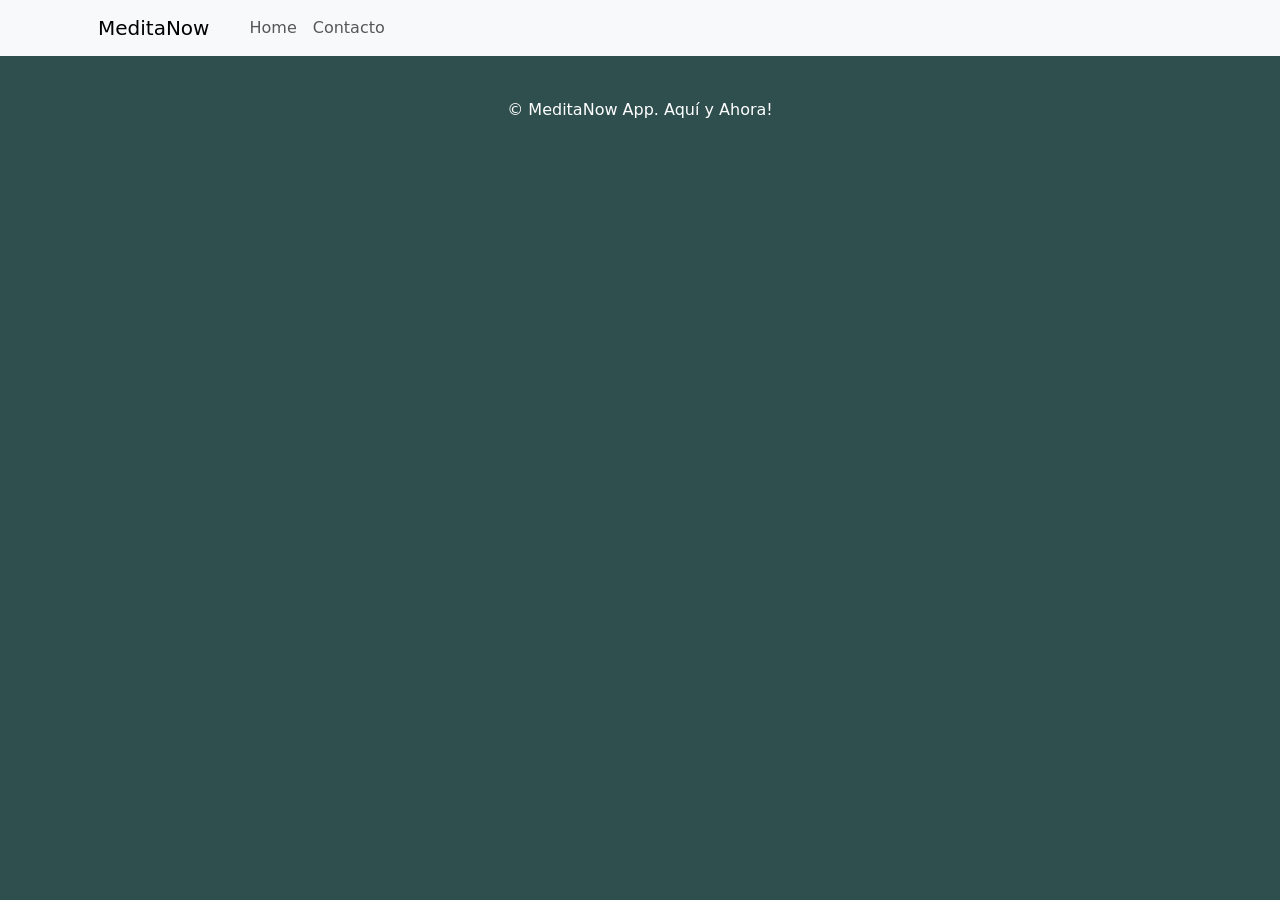
==== index.html @ 81554ebd "Fix: Correccion del titulo MeditaNow" ====
<!doctype html>
<html lang="en">
  <head>
    <meta charset="UTF-8" />
    <link rel="icon" type="image/jpeg+xml" href="/meditanow.jpeg" />
    <meta name="viewport" content="width=device-width, initial-scale=1.0" />
    <title>MeditaNow</title>
    <script type="module" crossorigin src="/assets/index-CjBBdLXd.js"></script>
    <link rel="stylesheet" crossorigin href="/assets/index-Cgj0z1OQ.css">
  </head>
  <body>
    <div id="root"></div>
  </body>
</html>
---- assets/index-Cgj0z1OQ.css ----
@charset "UTF-8";#root{max-width:1280px;min-height:100vh;width:100%;margin:0 auto;padding:2rem;background-color:#2f4f4f}footer{color:#fff;text-align:center;padding:10px 0}.navbar{padding:.5rem 1rem}.navbar-brand,.nav-link,.nav-dropdown{margin:0;padding:.5rem 1rem}.container{padding:0;width:100%;flex-direction:row}/*!
 * Bootstrap  v5.3.3 (https://getbootstrap.com/)
 * Copyright 2011-2024 The Bootstrap Authors
 * Licensed under MIT (https://github.com/twbs/bootstrap/blob/main/LICENSE)
 */:root,[data-bs-theme=light]{--bs-blue:#0d6efd;--bs-indigo:#6610f2;--bs-purple:#6f42c1;--bs-pink:#d63384;--bs-red:#dc3545;--bs-orange:#fd7e14;--bs-yellow:#ffc107;--bs-green:#198754;--bs-teal:#20c997;--bs-cyan:#0dcaf0;--bs-black:#000;--bs-white:#fff;--bs-gray:#6c757d;--bs-gray-dark:#343a40;--bs-gray-100:#f8f9fa;--bs-gray-200:#e9ecef;--bs-gray-300:#dee2e6;--bs-gray-400:#ced4da;--bs-gray-500:#adb5bd;--bs-gray-600:#6c757d;--bs-gray-700:#495057;--bs-gray-800:#343a40;--bs-gray-900:#212529;--bs-primary:#0d6efd;--bs-secondary:#6c757d;--bs-success:#198754;--bs-info:#0dcaf0;--bs-warning:#ffc107;--bs-danger:#dc3545;--bs-light:#f8f9fa;--bs-dark:#212529;--bs-primary-rgb:13,110,253;--bs-secondary-rgb:108,117,125;--bs-success-rgb:25,135,84;--bs-info-rgb:13,202,240;--bs-warning-rgb:255,193,7;--bs-danger-rgb:220,53,69;--bs-light-rgb:248,249,250;--bs-dark-rgb:33,37,41;--bs-primary-text-emphasis:#052c65;--bs-secondary-text-emphasis:#2b2f32;--bs-success-text-emphasis:#0a3622;--bs-info-text-emphasis:#055160;--bs-warning-text-emphasis:#664d03;--bs-danger-text-emphasis:#58151c;--bs-light-text-emphasis:#495057;--bs-dark-text-emphasis:#495057;--bs-primary-bg-subtle:#cfe2ff;--bs-secondary-bg-subtle:#e2e3e5;--bs-success-bg-subtle:#d1e7dd;--bs-info-bg-subtle:#cff4fc;--bs-warning-bg-subtle:#fff3cd;--bs-danger-bg-subtle:#f8d7da;--bs-light-bg-subtle:#fcfcfd;--bs-dark-bg-subtle:#ced4da;--bs-primary-border-subtle:#9ec5fe;--bs-secondary-border-subtle:#c4c8cb;--bs-success-border-subtle:#a3cfbb;--bs-info-border-subtle:#9eeaf9;--bs-warning-border-subtle:#ffe69c;--bs-danger-border-subtle:#f1aeb5;--bs-light-border-subtle:#e9ecef;--bs-dark-border-subtle:#adb5bd;--bs-white-rgb:255,255,255;--bs-black-rgb:0,0,0;--bs-font-sans-serif:system-ui,-apple-system,"Segoe UI",Roboto,"Helvetica Neue","Noto Sans","Liberation Sans",Arial,sans-serif,"Apple Color Emoji","Segoe UI Emoji","Segoe UI Symbol","Noto Color Emoji";--bs-font-monospace:SFMono-Regular,Menlo,Monaco,Consolas,"Liberation Mono","Courier New",monospace;--bs-gradient:linear-gradient(180deg, rgba(255, 255, 255, .15), rgba(255, 255, 255, 0));--bs-body-font-family:var(--bs-font-sans-serif);--bs-body-font-size:1rem;--bs-body-font-weight:400;--bs-body-line-height:1.5;--bs-body-color:#212529;--bs-body-color-rgb:33,37,41;--bs-body-bg:#fff;--bs-body-bg-rgb:255,255,255;--bs-emphasis-color:#000;--bs-emphasis-color-rgb:0,0,0;--bs-secondary-color:rgba(33, 37, 41, .75);--bs-secondary-color-rgb:33,37,41;--bs-secondary-bg:#e9ecef;--bs-secondary-bg-rgb:233,236,239;--bs-tertiary-color:rgba(33, 37, 41, .5);--bs-tertiary-color-rgb:33,37,41;--bs-tertiary-bg:#f8f9fa;--bs-tertiary-bg-rgb:248,249,250;--bs-heading-color:inherit;--bs-link-color:#0d6efd;--bs-link-color-rgb:13,110,253;--bs-link-decoration:underline;--bs-link-hover-color:#0a58ca;--bs-link-hover-color-rgb:10,88,202;--bs-code-color:#d63384;--bs-highlight-color:#212529;--bs-highlight-bg:#fff3cd;--bs-border-width:1px;--bs-border-style:solid;--bs-border-color:#dee2e6;--bs-border-color-translucent:rgba(0, 0, 0, .175);--bs-border-radius:.375rem;--bs-border-radius-sm:.25rem;--bs-border-radius-lg:.5rem;--bs-border-radius-xl:1rem;--bs-border-radius-xxl:2rem;--bs-border-radius-2xl:var(--bs-border-radius-xxl);--bs-border-radius-pill:50rem;--bs-box-shadow:0 .5rem 1rem rgba(0, 0, 0, .15);--bs-box-shadow-sm:0 .125rem .25rem rgba(0, 0, 0, .075);--bs-box-shadow-lg:0 1rem 3rem rgba(0, 0, 0, .175);--bs-box-shadow-inset:inset 0 1px 2px rgba(0, 0, 0, .075);--bs-focus-ring-width:.25rem;--bs-focus-ring-opacity:.25;--bs-focus-ring-color:rgba(13, 110, 253, .25);--bs-form-valid-color:#198754;--bs-form-valid-border-color:#198754;--bs-form-invalid-color:#dc3545;--bs-form-invalid-border-color:#dc3545}[data-bs-theme=dark]{color-scheme:dark;--bs-body-color:#dee2e6;--bs-body-color-rgb:222,226,230;--bs-body-bg:#212529;--bs-body-bg-rgb:33,37,41;--bs-emphasis-color:#fff;--bs-emphasis-color-rgb:255,255,255;--bs-secondary-color:rgba(222, 226, 230, .75);--bs-secondary-color-rgb:222,226,230;--bs-secondary-bg:#343a40;--bs-secondary-bg-rgb:52,58,64;--bs-tertiary-color:rgba(222, 226, 230, .5);--bs-tertiary-color-rgb:222,226,230;--bs-tertiary-bg:#2b3035;--bs-tertiary-bg-rgb:43,48,53;--bs-primary-text-emphasis:#6ea8fe;--bs-secondary-text-emphasis:#a7acb1;--bs-success-text-emphasis:#75b798;--bs-info-text-emphasis:#6edff6;--bs-warning-text-emphasis:#ffda6a;--bs-danger-text-emphasis:#ea868f;--bs-light-text-emphasis:#f8f9fa;--bs-dark-text-emphasis:#dee2e6;--bs-primary-bg-subtle:#031633;--bs-secondary-bg-subtle:#161719;--bs-success-bg-subtle:#051b11;--bs-info-bg-subtle:#032830;--bs-warning-bg-subtle:#332701;--bs-danger-bg-subtle:#2c0b0e;--bs-light-bg-subtle:#343a40;--bs-dark-bg-subtle:#1a1d20;--bs-primary-border-subtle:#084298;--bs-secondary-border-subtle:#41464b;--bs-success-border-subtle:#0f5132;--bs-info-border-subtle:#087990;--bs-warning-border-subtle:#997404;--bs-danger-border-subtle:#842029;--bs-light-border-subtle:#495057;--bs-dark-border-subtle:#343a40;--bs-heading-color:inherit;--bs-link-color:#6ea8fe;--bs-link-hover-color:#8bb9fe;--bs-link-color-rgb:110,168,254;--bs-link-hover-color-rgb:139,185,254;--bs-code-color:#e685b5;--bs-highlight-color:#dee2e6;--bs-highlight-bg:#664d03;--bs-border-color:#495057;--bs-border-color-translucent:rgba(255, 255, 255, .15);--bs-form-valid-color:#75b798;--bs-form-valid-border-color:#75b798;--bs-form-invalid-color:#ea868f;--bs-form-invalid-border-color:#ea868f}*,:after,:before{box-sizing:border-box}@media (prefers-reduced-motion:no-preference){:root{scroll-behavior:smooth}}body{margin:0;font-family:var(--bs-body-font-family);font-size:var(--bs-body-font-size);font-weight:var(--bs-body-font-weight);line-height:var(--bs-body-line-height);color:var(--bs-body-color);text-align:var(--bs-body-text-align);background-color:var(--bs-body-bg);-webkit-text-size-adjust:100%;-webkit-tap-highlight-color:transparent}hr{margin:1rem 0;color:inherit;border:0;border-top:var(--bs-border-width) solid;opacity:.25}.h1,.h2,.h3,.h4,.h5,.h6,h1,h2,h3,h4,h5,h6{margin-top:0;margin-bottom:.5rem;font-weight:500;line-height:1.2;color:var(--bs-heading-color)}.h1,h1{font-size:calc(1.375rem + 1.5vw)}@media (min-width:1200px){.h1,h1{font-size:2.5rem}}.h2,h2{font-size:calc(1.325rem + .9vw)}@media (min-width:1200px){.h2,h2{font-size:2rem}}.h3,h3{font-size:calc(1.3rem + .6vw)}@media (min-width:1200px){.h3,h3{font-size:1.75rem}}.h4,h4{font-size:calc(1.275rem + .3vw)}@media (min-width:1200px){.h4,h4{font-size:1.5rem}}.h5,h5{font-size:1.25rem}.h6,h6{font-size:1rem}p{margin-top:0;margin-bottom:1rem}abbr[title]{-webkit-text-decoration:underline dotted;text-decoration:underline dotted;cursor:help;-webkit-text-decoration-skip-ink:none;text-decoration-skip-ink:none}address{margin-bottom:1rem;font-style:normal;line-height:inherit}ol,ul{padding-left:2rem}dl,ol,ul{margin-top:0;margin-bottom:1rem}ol ol,ol ul,ul ol,ul ul{margin-bottom:0}dt{font-weight:700}dd{margin-bottom:.5rem;margin-left:0}blockquote{margin:0 0 1rem}b,strong{font-weight:bolder}.small,small{font-size:.875em}.mark,mark{padding:.1875em;color:var(--bs-highlight-color);background-color:var(--bs-highlight-bg)}sub,sup{position:relative;font-size:.75em;line-height:0;vertical-align:baseline}sub{bottom:-.25em}sup{top:-.5em}a{color:rgba(var(--bs-link-color-rgb),var(--bs-link-opacity,1));text-decoration:underline}a:hover{--bs-link-color-rgb:var(--bs-link-hover-color-rgb)}a:not([href]):not([class]),a:not([href]):not([class]):hover{color:inherit;text-decoration:none}code,kbd,pre,samp{font-family:var(--bs-font-monospace);font-size:1em}pre{display:block;margin-top:0;margin-bottom:1rem;overflow:auto;font-size:.875em}pre code{font-size:inherit;color:inherit;word-break:normal}code{font-size:.875em;color:var(--bs-code-color);word-wrap:break-word}a>code{color:inherit}kbd{padding:.1875rem .375rem;font-size:.875em;color:var(--bs-body-bg);background-color:var(--bs-body-color);border-radius:.25rem}kbd kbd{padding:0;font-size:1em}figure{margin:0 0 1rem}img,svg{vertical-align:middle}table{caption-side:bottom;border-collapse:collapse}caption{padding-top:.5rem;padding-bottom:.5rem;color:var(--bs-secondary-color);text-align:left}th{text-align:inherit;text-align:-webkit-match-parent}tbody,td,tfoot,th,thead,tr{border-color:inherit;border-style:solid;border-width:0}label{display:inline-block}button{border-radius:0}button:focus:not(:focus-visible){outline:0}button,input,optgroup,select,textarea{margin:0;font-family:inherit;font-size:inherit;line-height:inherit}button,select{text-transform:none}[role=button]{cursor:pointer}select{word-wrap:normal}select:disabled{opacity:1}[list]:not([type=date]):not([type=datetime-local]):not([type=month]):not([type=week]):not([type=time])::-webkit-calendar-picker-indicator{display:none!important}[type=button],[type=reset],[type=submit],button{-webkit-appearance:button}[type=button]:not(:disabled),[type=reset]:not(:disabled),[type=submit]:not(:disabled),button:not(:disabled){cursor:pointer}::-moz-focus-inner{padding:0;border-style:none}textarea{resize:vertical}fieldset{min-width:0;padding:0;margin:0;border:0}legend{float:left;width:100%;padding:0;margin-bottom:.5rem;font-size:calc(1.275rem + .3vw);line-height:inherit}@media (min-width:1200px){legend{font-size:1.5rem}}legend+*{clear:left}::-webkit-datetime-edit-day-field,::-webkit-datetime-edit-fields-wrapper,::-webkit-datetime-edit-hour-field,::-webkit-datetime-edit-minute,::-webkit-datetime-edit-month-field,::-webkit-datetime-edit-text,::-webkit-datetime-edit-year-field{padding:0}::-webkit-inner-spin-button{height:auto}[type=search]{-webkit-appearance:textfield;outline-offset:-2px}::-webkit-search-decoration{-webkit-appearance:none}::-webkit-color-swatch-wrapper{padding:0}::-webkit-file-upload-button{font:inherit;-webkit-appearance:button}::file-selector-button{font:inherit;-webkit-appearance:button}output{display:inline-block}iframe{border:0}summary{display:list-item;cursor:pointer}progress{vertical-align:baseline}[hidden]{display:none!important}.lead{font-size:1.25rem;font-weight:300}.display-1{font-size:calc(1.625rem + 4.5vw);font-weight:300;line-height:1.2}@media (min-width:1200px){.display-1{font-size:5rem}}.display-2{font-size:calc(1.575rem + 3.9vw);font-weight:300;line-height:1.2}@media (min-width:1200px){.display-2{font-size:4.5rem}}.display-3{font-size:calc(1.525rem + 3.3vw);font-weight:300;line-height:1.2}@media (min-width:1200px){.display-3{font-size:4rem}}.display-4{font-size:calc(1.475rem + 2.7vw);font-weight:300;line-height:1.2}@media (min-width:1200px){.display-4{font-size:3.5rem}}.display-5{font-size:calc(1.425rem + 2.1vw);font-weight:300;line-height:1.2}@media (min-width:1200px){.display-5{font-size:3rem}}.display-6{font-size:calc(1.375rem + 1.5vw);font-weight:300;line-height:1.2}@media (min-width:1200px){.display-6{font-size:2.5rem}}.list-unstyled,.list-inline{padding-left:0;list-style:none}.list-inline-item{display:inline-block}.list-inline-item:not(:last-child){margin-right:.5rem}.initialism{font-size:.875em;text-transform:uppercase}.blockquote{margin-bottom:1rem;font-size:1.25rem}.blockquote>:last-child{margin-bottom:0}.blockquote-footer{margin-top:-1rem;margin-bottom:1rem;font-size:.875em;color:#6c757d}.blockquote-footer:before{content:"— "}.img-fluid{max-width:100%;height:auto}.img-thumbnail{padding:.25rem;background-color:var(--bs-body-bg);border:var(--bs-border-width) solid var(--bs-border-color);border-radius:var(--bs-border-radius);max-width:100%;height:auto}.figure{display:inline-block}.figure-img{margin-bottom:.5rem;line-height:1}.figure-caption{font-size:.875em;color:var(--bs-secondary-color)}.container,.container-fluid,.container-lg,.container-md,.container-sm,.container-xl,.container-xxl{--bs-gutter-x:1.5rem;--bs-gutter-y:0;width:100%;padding-right:calc(var(--bs-gutter-x) * .5);padding-left:calc(var(--bs-gutter-x) * .5);margin-right:auto;margin-left:auto}@media (min-width:576px){.container,.container-sm{max-width:540px}}@media (min-width:768px){.container,.container-md,.container-sm{max-width:720px}}@media (min-width:992px){.container,.container-lg,.container-md,.container-sm{max-width:960px}}@media (min-width:1200px){.container,.container-lg,.container-md,.container-sm,.container-xl{max-width:1140px}}@media (min-width:1400px){.container,.container-lg,.container-md,.container-sm,.container-xl,.container-xxl{max-width:1320px}}:root{--bs-breakpoint-xs:0;--bs-breakpoint-sm:576px;--bs-breakpoint-md:768px;--bs-breakpoint-lg:992px;--bs-breakpoint-xl:1200px;--bs-breakpoint-xxl:1400px}.row{--bs-gutter-x:1.5rem;--bs-gutter-y:0;display:flex;flex-wrap:wrap;margin-top:calc(-1 * var(--bs-gutter-y));margin-right:calc(-.5 * var(--bs-gutter-x));margin-left:calc(-.5 * var(--bs-gutter-x))}.row>*{flex-shrink:0;width:100%;max-width:100%;padding-right:calc(var(--bs-gutter-x) * .5);padding-left:calc(var(--bs-gutter-x) * .5);margin-top:var(--bs-gutter-y)}.col{flex:1 0 0%}.row-cols-auto>*{flex:0 0 auto;width:auto}.row-cols-1>*{flex:0 0 auto;width:100%}.row-cols-2>*{flex:0 0 auto;width:50%}.row-cols-3>*{flex:0 0 auto;width:33.33333333%}.row-cols-4>*{flex:0 0 auto;width:25%}.row-cols-5>*{flex:0 0 auto;width:20%}.row-cols-6>*{flex:0 0 auto;width:16.66666667%}.col-auto{flex:0 0 auto;width:auto}.col-1{flex:0 0 auto;width:8.33333333%}.col-2{flex:0 0 auto;width:16.66666667%}.col-3{flex:0 0 auto;width:25%}.col-4{flex:0 0 auto;width:33.33333333%}.col-5{flex:0 0 auto;width:41.66666667%}.col-6{flex:0 0 auto;width:50%}.col-7{flex:0 0 auto;width:58.33333333%}.col-8{flex:0 0 auto;width:66.66666667%}.col-9{flex:0 0 auto;width:75%}.col-10{flex:0 0 auto;width:83.33333333%}.col-11{flex:0 0 auto;width:91.66666667%}.col-12{flex:0 0 auto;width:100%}.offset-1{margin-left:8.33333333%}.offset-2{margin-left:16.66666667%}.offset-3{margin-left:25%}.offset-4{margin-left:33.33333333%}.offset-5{margin-left:41.66666667%}.offset-6{margin-left:50%}.offset-7{margin-left:58.33333333%}.offset-8{margin-left:66.66666667%}.offset-9{margin-left:75%}.offset-10{margin-left:83.33333333%}.offset-11{margin-left:91.66666667%}.g-0,.gx-0{--bs-gutter-x:0}.g-0,.gy-0{--bs-gutter-y:0}.g-1,.gx-1{--bs-gutter-x:.25rem}.g-1,.gy-1{--bs-gutter-y:.25rem}.g-2,.gx-2{--bs-gutter-x:.5rem}.g-2,.gy-2{--bs-gutter-y:.5rem}.g-3,.gx-3{--bs-gutter-x:1rem}.g-3,.gy-3{--bs-gutter-y:1rem}.g-4,.gx-4{--bs-gutter-x:1.5rem}.g-4,.gy-4{--bs-gutter-y:1.5rem}.g-5,.gx-5{--bs-gutter-x:3rem}.g-5,.gy-5{--bs-gutter-y:3rem}@media (min-width:576px){.col-sm{flex:1 0 0%}.row-cols-sm-auto>*{flex:0 0 auto;width:auto}.row-cols-sm-1>*{flex:0 0 auto;width:100%}.row-cols-sm-2>*{flex:0 0 auto;width:50%}.row-cols-sm-3>*{flex:0 0 auto;width:33.33333333%}.row-cols-sm-4>*{flex:0 0 auto;width:25%}.row-cols-sm-5>*{flex:0 0 auto;width:20%}.row-cols-sm-6>*{flex:0 0 auto;width:16.66666667%}.col-sm-auto{flex:0 0 auto;width:auto}.col-sm-1{flex:0 0 auto;width:8.33333333%}.col-sm-2{flex:0 0 auto;width:16.66666667%}.col-sm-3{flex:0 0 auto;width:25%}.col-sm-4{flex:0 0 auto;width:33.33333333%}.col-sm-5{flex:0 0 auto;width:41.66666667%}.col-sm-6{flex:0 0 auto;width:50%}.col-sm-7{flex:0 0 auto;width:58.33333333%}.col-sm-8{flex:0 0 auto;width:66.66666667%}.col-sm-9{flex:0 0 auto;width:75%}.col-sm-10{flex:0 0 auto;width:83.33333333%}.col-sm-11{flex:0 0 auto;width:91.66666667%}.col-sm-12{flex:0 0 auto;width:100%}.offset-sm-0{margin-left:0}.offset-sm-1{margin-left:8.33333333%}.offset-sm-2{margin-left:16.66666667%}.offset-sm-3{margin-left:25%}.offset-sm-4{margin-left:33.33333333%}.offset-sm-5{margin-left:41.66666667%}.offset-sm-6{margin-left:50%}.offset-sm-7{margin-left:58.33333333%}.offset-sm-8{margin-left:66.66666667%}.offset-sm-9{margin-left:75%}.offset-sm-10{margin-left:83.33333333%}.offset-sm-11{margin-left:91.66666667%}.g-sm-0,.gx-sm-0{--bs-gutter-x:0}.g-sm-0,.gy-sm-0{--bs-gutter-y:0}.g-sm-1,.gx-sm-1{--bs-gutter-x:.25rem}.g-sm-1,.gy-sm-1{--bs-gutter-y:.25rem}.g-sm-2,.gx-sm-2{--bs-gutter-x:.5rem}.g-sm-2,.gy-sm-2{--bs-gutter-y:.5rem}.g-sm-3,.gx-sm-3{--bs-gutter-x:1rem}.g-sm-3,.gy-sm-3{--bs-gutter-y:1rem}.g-sm-4,.gx-sm-4{--bs-gutter-x:1.5rem}.g-sm-4,.gy-sm-4{--bs-gutter-y:1.5rem}.g-sm-5,.gx-sm-5{--bs-gutter-x:3rem}.g-sm-5,.gy-sm-5{--bs-gutter-y:3rem}}@media (min-width:768px){.col-md{flex:1 0 0%}.row-cols-md-auto>*{flex:0 0 auto;width:auto}.row-cols-md-1>*{flex:0 0 auto;width:100%}.row-cols-md-2>*{flex:0 0 auto;width:50%}.row-cols-md-3>*{flex:0 0 auto;width:33.33333333%}.row-cols-md-4>*{flex:0 0 auto;width:25%}.row-cols-md-5>*{flex:0 0 auto;width:20%}.row-cols-md-6>*{flex:0 0 auto;width:16.66666667%}.col-md-auto{flex:0 0 auto;width:auto}.col-md-1{flex:0 0 auto;width:8.33333333%}.col-md-2{flex:0 0 auto;width:16.66666667%}.col-md-3{flex:0 0 auto;width:25%}.col-md-4{flex:0 0 auto;width:33.33333333%}.col-md-5{flex:0 0 auto;width:41.66666667%}.col-md-6{flex:0 0 auto;width:50%}.col-md-7{flex:0 0 auto;width:58.33333333%}.col-md-8{flex:0 0 auto;width:66.66666667%}.col-md-9{flex:0 0 auto;width:75%}.col-md-10{flex:0 0 auto;width:83.33333333%}.col-md-11{flex:0 0 auto;width:91.66666667%}.col-md-12{flex:0 0 auto;width:100%}.offset-md-0{margin-left:0}.offset-md-1{margin-left:8.33333333%}.offset-md-2{margin-left:16.66666667%}.offset-md-3{margin-left:25%}.offset-md-4{margin-left:33.33333333%}.offset-md-5{margin-left:41.66666667%}.offset-md-6{margin-left:50%}.offset-md-7{margin-left:58.33333333%}.offset-md-8{margin-left:66.66666667%}.offset-md-9{margin-left:75%}.offset-md-10{margin-left:83.33333333%}.offset-md-11{margin-left:91.66666667%}.g-md-0,.gx-md-0{--bs-gutter-x:0}.g-md-0,.gy-md-0{--bs-gutter-y:0}.g-md-1,.gx-md-1{--bs-gutter-x:.25rem}.g-md-1,.gy-md-1{--bs-gutter-y:.25rem}.g-md-2,.gx-md-2{--bs-gutter-x:.5rem}.g-md-2,.gy-md-2{--bs-gutter-y:.5rem}.g-md-3,.gx-md-3{--bs-gutter-x:1rem}.g-md-3,.gy-md-3{--bs-gutter-y:1rem}.g-md-4,.gx-md-4{--bs-gutter-x:1.5rem}.g-md-4,.gy-md-4{--bs-gutter-y:1.5rem}.g-md-5,.gx-md-5{--bs-gutter-x:3rem}.g-md-5,.gy-md-5{--bs-gutter-y:3rem}}@media (min-width:992px){.col-lg{flex:1 0 0%}.row-cols-lg-auto>*{flex:0 0 auto;width:auto}.row-cols-lg-1>*{flex:0 0 auto;width:100%}.row-cols-lg-2>*{flex:0 0 auto;width:50%}.row-cols-lg-3>*{flex:0 0 auto;width:33.33333333%}.row-cols-lg-4>*{flex:0 0 auto;width:25%}.row-cols-lg-5>*{flex:0 0 auto;width:20%}.row-cols-lg-6>*{flex:0 0 auto;width:16.66666667%}.col-lg-auto{flex:0 0 auto;width:auto}.col-lg-1{flex:0 0 auto;width:8.33333333%}.col-lg-2{flex:0 0 auto;width:16.66666667%}.col-lg-3{flex:0 0 auto;width:25%}.col-lg-4{flex:0 0 auto;width:33.33333333%}.col-lg-5{flex:0 0 auto;width:41.66666667%}.col-lg-6{flex:0 0 auto;width:50%}.col-lg-7{flex:0 0 auto;width:58.33333333%}.col-lg-8{flex:0 0 auto;width:66.66666667%}.col-lg-9{flex:0 0 auto;width:75%}.col-lg-10{flex:0 0 auto;width:83.33333333%}.col-lg-11{flex:0 0 auto;width:91.66666667%}.col-lg-12{flex:0 0 auto;width:100%}.offset-lg-0{margin-left:0}.offset-lg-1{margin-left:8.33333333%}.offset-lg-2{margin-left:16.66666667%}.offset-lg-3{margin-left:25%}.offset-lg-4{margin-left:33.33333333%}.offset-lg-5{margin-left:41.66666667%}.offset-lg-6{margin-left:50%}.offset-lg-7{margin-left:58.33333333%}.offset-lg-8{margin-left:66.66666667%}.offset-lg-9{margin-left:75%}.offset-lg-10{margin-left:83.33333333%}.offset-lg-11{margin-left:91.66666667%}.g-lg-0,.gx-lg-0{--bs-gutter-x:0}.g-lg-0,.gy-lg-0{--bs-gutter-y:0}.g-lg-1,.gx-lg-1{--bs-gutter-x:.25rem}.g-lg-1,.gy-lg-1{--bs-gutter-y:.25rem}.g-lg-2,.gx-lg-2{--bs-gutter-x:.5rem}.g-lg-2,.gy-lg-2{--bs-gutter-y:.5rem}.g-lg-3,.gx-lg-3{--bs-gutter-x:1rem}.g-lg-3,.gy-lg-3{--bs-gutter-y:1rem}.g-lg-4,.gx-lg-4{--bs-gutter-x:1.5rem}.g-lg-4,.gy-lg-4{--bs-gutter-y:1.5rem}.g-lg-5,.gx-lg-5{--bs-gutter-x:3rem}.g-lg-5,.gy-lg-5{--bs-gutter-y:3rem}}@media (min-width:1200px){.col-xl{flex:1 0 0%}.row-cols-xl-auto>*{flex:0 0 auto;width:auto}.row-cols-xl-1>*{flex:0 0 auto;width:100%}.row-cols-xl-2>*{flex:0 0 auto;width:50%}.row-cols-xl-3>*{flex:0 0 auto;width:33.33333333%}.row-cols-xl-4>*{flex:0 0 auto;width:25%}.row-cols-xl-5>*{flex:0 0 auto;width:20%}.row-cols-xl-6>*{flex:0 0 auto;width:16.66666667%}.col-xl-auto{flex:0 0 auto;width:auto}.col-xl-1{flex:0 0 auto;width:8.33333333%}.col-xl-2{flex:0 0 auto;width:16.66666667%}.col-xl-3{flex:0 0 auto;width:25%}.col-xl-4{flex:0 0 auto;width:33.33333333%}.col-xl-5{flex:0 0 auto;width:41.66666667%}.col-xl-6{flex:0 0 auto;width:50%}.col-xl-7{flex:0 0 auto;width:58.33333333%}.col-xl-8{flex:0 0 auto;width:66.66666667%}.col-xl-9{flex:0 0 auto;width:75%}.col-xl-10{flex:0 0 auto;width:83.33333333%}.col-xl-11{flex:0 0 auto;width:91.66666667%}.col-xl-12{flex:0 0 auto;width:100%}.offset-xl-0{margin-left:0}.offset-xl-1{margin-left:8.33333333%}.offset-xl-2{margin-left:16.66666667%}.offset-xl-3{margin-left:25%}.offset-xl-4{margin-left:33.33333333%}.offset-xl-5{margin-left:41.66666667%}.offset-xl-6{margin-left:50%}.offset-xl-7{margin-left:58.33333333%}.offset-xl-8{margin-left:66.66666667%}.offset-xl-9{margin-left:75%}.offset-xl-10{margin-left:83.33333333%}.offset-xl-11{margin-left:91.66666667%}.g-xl-0,.gx-xl-0{--bs-gutter-x:0}.g-xl-0,.gy-xl-0{--bs-gutter-y:0}.g-xl-1,.gx-xl-1{--bs-gutter-x:.25rem}.g-xl-1,.gy-xl-1{--bs-gutter-y:.25rem}.g-xl-2,.gx-xl-2{--bs-gutter-x:.5rem}.g-xl-2,.gy-xl-2{--bs-gutter-y:.5rem}.g-xl-3,.gx-xl-3{--bs-gutter-x:1rem}.g-xl-3,.gy-xl-3{--bs-gutter-y:1rem}.g-xl-4,.gx-xl-4{--bs-gutter-x:1.5rem}.g-xl-4,.gy-xl-4{--bs-gutter-y:1.5rem}.g-xl-5,.gx-xl-5{--bs-gutter-x:3rem}.g-xl-5,.gy-xl-5{--bs-gutter-y:3rem}}@media (min-width:1400px){.col-xxl{flex:1 0 0%}.row-cols-xxl-auto>*{flex:0 0 auto;width:auto}.row-cols-xxl-1>*{flex:0 0 auto;width:100%}.row-cols-xxl-2>*{flex:0 0 auto;width:50%}.row-cols-xxl-3>*{flex:0 0 auto;width:33.33333333%}.row-cols-xxl-4>*{flex:0 0 auto;width:25%}.row-cols-xxl-5>*{flex:0 0 auto;width:20%}.row-cols-xxl-6>*{flex:0 0 auto;width:16.66666667%}.col-xxl-auto{flex:0 0 auto;width:auto}.col-xxl-1{flex:0 0 auto;width:8.33333333%}.col-xxl-2{flex:0 0 auto;width:16.66666667%}.col-xxl-3{flex:0 0 auto;width:25%}.col-xxl-4{flex:0 0 auto;width:33.33333333%}.col-xxl-5{flex:0 0 auto;width:41.66666667%}.col-xxl-6{flex:0 0 auto;width:50%}.col-xxl-7{flex:0 0 auto;width:58.33333333%}.col-xxl-8{flex:0 0 auto;width:66.66666667%}.col-xxl-9{flex:0 0 auto;width:75%}.col-xxl-10{flex:0 0 auto;width:83.33333333%}.col-xxl-11{flex:0 0 auto;width:91.66666667%}.col-xxl-12{flex:0 0 auto;width:100%}.offset-xxl-0{margin-left:0}.offset-xxl-1{margin-left:8.33333333%}.offset-xxl-2{margin-left:16.66666667%}.offset-xxl-3{margin-left:25%}.offset-xxl-4{margin-left:33.33333333%}.offset-xxl-5{margin-left:41.66666667%}.offset-xxl-6{margin-left:50%}.offset-xxl-7{margin-left:58.33333333%}.offset-xxl-8{margin-left:66.66666667%}.offset-xxl-9{margin-left:75%}.offset-xxl-10{margin-left:83.33333333%}.offset-xxl-11{margin-left:91.66666667%}.g-xxl-0,.gx-xxl-0{--bs-gutter-x:0}.g-xxl-0,.gy-xxl-0{--bs-gutter-y:0}.g-xxl-1,.gx-xxl-1{--bs-gutter-x:.25rem}.g-xxl-1,.gy-xxl-1{--bs-gutter-y:.25rem}.g-xxl-2,.gx-xxl-2{--bs-gutter-x:.5rem}.g-xxl-2,.gy-xxl-2{--bs-gutter-y:.5rem}.g-xxl-3,.gx-xxl-3{--bs-gutter-x:1rem}.g-xxl-3,.gy-xxl-3{--bs-gutter-y:1rem}.g-xxl-4,.gx-xxl-4{--bs-gutter-x:1.5rem}.g-xxl-4,.gy-xxl-4{--bs-gutter-y:1.5rem}.g-xxl-5,.gx-xxl-5{--bs-gutter-x:3rem}.g-xxl-5,.gy-xxl-5{--bs-gutter-y:3rem}}.table{--bs-table-color-type:initial;--bs-table-bg-type:initial;--bs-table-color-state:initial;--bs-table-bg-state:initial;--bs-table-color:var(--bs-emphasis-color);--bs-table-bg:var(--bs-body-bg);--bs-table-border-color:var(--bs-border-color);--bs-table-accent-bg:transparent;--bs-table-striped-color:var(--bs-emphasis-color);--bs-table-striped-bg:rgba(var(--bs-emphasis-color-rgb), .05);--bs-table-active-color:var(--bs-emphasis-color);--bs-table-active-bg:rgba(var(--bs-emphasis-color-rgb), .1);--bs-table-hover-color:var(--bs-emphasis-color);--bs-table-hover-bg:rgba(var(--bs-emphasis-color-rgb), .075);width:100%;margin-bottom:1rem;vertical-align:top;border-color:var(--bs-table-border-color)}.table>:not(caption)>*>*{padding:.5rem;color:var(--bs-table-color-state,var(--bs-table-color-type,var(--bs-table-color)));background-color:var(--bs-table-bg);border-bottom-width:var(--bs-border-width);box-shadow:inset 0 0 0 9999px var(--bs-table-bg-state,var(--bs-table-bg-type,var(--bs-table-accent-bg)))}.table>tbody{vertical-align:inherit}.table>thead{vertical-align:bottom}.table-group-divider{border-top:calc(var(--bs-border-width) * 2) solid currentcolor}.caption-top{caption-side:top}.table-sm>:not(caption)>*>*{padding:.25rem}.table-bordered>:not(caption)>*{border-width:var(--bs-border-width) 0}.table-bordered>:not(caption)>*>*{border-width:0 var(--bs-border-width)}.table-borderless>:not(caption)>*>*{border-bottom-width:0}.table-borderless>:not(:first-child){border-top-width:0}.table-striped>tbody>tr:nth-of-type(odd)>*{--bs-table-color-type:var(--bs-table-striped-color);--bs-table-bg-type:var(--bs-table-striped-bg)}.table-striped-columns>:not(caption)>tr>:nth-child(2n){--bs-table-color-type:var(--bs-table-striped-color);--bs-table-bg-type:var(--bs-table-striped-bg)}.table-active{--bs-table-color-state:var(--bs-table-active-color);--bs-table-bg-state:var(--bs-table-active-bg)}.table-hover>tbody>tr:hover>*{--bs-table-color-state:var(--bs-table-hover-color);--bs-table-bg-state:var(--bs-table-hover-bg)}.table-primary{--bs-table-color:#000;--bs-table-bg:#cfe2ff;--bs-table-border-color:#a6b5cc;--bs-table-striped-bg:#c5d7f2;--bs-table-striped-color:#000;--bs-table-active-bg:#bacbe6;--bs-table-active-color:#000;--bs-table-hover-bg:#bfd1ec;--bs-table-hover-color:#000;color:var(--bs-table-color);border-color:var(--bs-table-border-color)}.table-secondary{--bs-table-color:#000;--bs-table-bg:#e2e3e5;--bs-table-border-color:#b5b6b7;--bs-table-striped-bg:#d7d8da;--bs-table-striped-color:#000;--bs-table-active-bg:#cbccce;--bs-table-active-color:#000;--bs-table-hover-bg:#d1d2d4;--bs-table-hover-color:#000;color:var(--bs-table-color);border-color:var(--bs-table-border-color)}.table-success{--bs-table-color:#000;--bs-table-bg:#d1e7dd;--bs-table-border-color:#a7b9b1;--bs-table-striped-bg:#c7dbd2;--bs-table-striped-color:#000;--bs-table-active-bg:#bcd0c7;--bs-table-active-color:#000;--bs-table-hover-bg:#c1d6cc;--bs-table-hover-color:#000;color:var(--bs-table-color);border-color:var(--bs-table-border-color)}.table-info{--bs-table-color:#000;--bs-table-bg:#cff4fc;--bs-table-border-color:#a6c3ca;--bs-table-striped-bg:#c5e8ef;--bs-table-striped-color:#000;--bs-table-active-bg:#badce3;--bs-table-active-color:#000;--bs-table-hover-bg:#bfe2e9;--bs-table-hover-color:#000;color:var(--bs-table-color);border-color:var(--bs-table-border-color)}.table-warning{--bs-table-color:#000;--bs-table-bg:#fff3cd;--bs-table-border-color:#ccc2a4;--bs-table-striped-bg:#f2e7c3;--bs-table-striped-color:#000;--bs-table-active-bg:#e6dbb9;--bs-table-active-color:#000;--bs-table-hover-bg:#ece1be;--bs-table-hover-color:#000;color:var(--bs-table-color);border-color:var(--bs-table-border-color)}.table-danger{--bs-table-color:#000;--bs-table-bg:#f8d7da;--bs-table-border-color:#c6acae;--bs-table-striped-bg:#eccccf;--bs-table-striped-color:#000;--bs-table-active-bg:#dfc2c4;--bs-table-active-color:#000;--bs-table-hover-bg:#e5c7ca;--bs-table-hover-color:#000;color:var(--bs-table-color);border-color:var(--bs-table-border-color)}.table-light{--bs-table-color:#000;--bs-table-bg:#f8f9fa;--bs-table-border-color:#c6c7c8;--bs-table-striped-bg:#ecedee;--bs-table-striped-color:#000;--bs-table-active-bg:#dfe0e1;--bs-table-active-color:#000;--bs-table-hover-bg:#e5e6e7;--bs-table-hover-color:#000;color:var(--bs-table-color);border-color:var(--bs-table-border-color)}.table-dark{--bs-table-color:#fff;--bs-table-bg:#212529;--bs-table-border-color:#4d5154;--bs-table-striped-bg:#2c3034;--bs-table-striped-color:#fff;--bs-table-active-bg:#373b3e;--bs-table-active-color:#fff;--bs-table-hover-bg:#323539;--bs-table-hover-color:#fff;color:var(--bs-table-color);border-color:var(--bs-table-border-color)}.table-responsive{overflow-x:auto;-webkit-overflow-scrolling:touch}@media (max-width:575.98px){.table-responsive-sm{overflow-x:auto;-webkit-overflow-scrolling:touch}}@media (max-width:767.98px){.table-responsive-md{overflow-x:auto;-webkit-overflow-scrolling:touch}}@media (max-width:991.98px){.table-responsive-lg{overflow-x:auto;-webkit-overflow-scrolling:touch}}@media (max-width:1199.98px){.table-responsive-xl{overflow-x:auto;-webkit-overflow-scrolling:touch}}@media (max-width:1399.98px){.table-responsive-xxl{overflow-x:auto;-webkit-overflow-scrolling:touch}}.form-label{margin-bottom:.5rem}.col-form-label{padding-top:calc(.375rem + var(--bs-border-width));padding-bottom:calc(.375rem + var(--bs-border-width));margin-bottom:0;font-size:inherit;line-height:1.5}.col-form-label-lg{padding-top:calc(.5rem + var(--bs-border-width));padding-bottom:calc(.5rem + var(--bs-border-width));font-size:1.25rem}.col-form-label-sm{padding-top:calc(.25rem + var(--bs-border-width));padding-bottom:calc(.25rem + var(--bs-border-width));font-size:.875rem}.form-text{margin-top:.25rem;font-size:.875em;color:var(--bs-secondary-color)}.form-control{display:block;width:100%;padding:.375rem .75rem;font-size:1rem;font-weight:400;line-height:1.5;color:var(--bs-body-color);-webkit-appearance:none;-moz-appearance:none;appearance:none;background-color:var(--bs-body-bg);background-clip:padding-box;border:var(--bs-border-width) solid var(--bs-border-color);border-radius:var(--bs-border-radius);transition:border-color .15s ease-in-out,box-shadow .15s ease-in-out}@media (prefers-reduced-motion:reduce){.form-control{transition:none}}.form-control[type=file]{overflow:hidden}.form-control[type=file]:not(:disabled):not([readonly]){cursor:pointer}.form-control:focus{color:var(--bs-body-color);background-color:var(--bs-body-bg);border-color:#86b7fe;outline:0;box-shadow:0 0 0 .25rem #0d6efd40}.form-control::-webkit-date-and-time-value{min-width:85px;height:1.5em;margin:0}.form-control::-webkit-datetime-edit{display:block;padding:0}.form-control::-moz-placeholder{color:var(--bs-secondary-color);opacity:1}.form-control::placeholder{color:var(--bs-secondary-color);opacity:1}.form-control:disabled{background-color:var(--bs-secondary-bg);opacity:1}.form-control::-webkit-file-upload-button{padding:.375rem .75rem;margin:-.375rem -.75rem;-webkit-margin-end:.75rem;margin-inline-end:.75rem;color:var(--bs-body-color);background-color:var(--bs-tertiary-bg);pointer-events:none;border-color:inherit;border-style:solid;border-width:0;border-inline-end-width:var(--bs-border-width);border-radius:0;-webkit-transition:color .15s ease-in-out,background-color .15s ease-in-out,border-color .15s ease-in-out,box-shadow .15s ease-in-out;transition:color .15s ease-in-out,background-color .15s ease-in-out,border-color .15s ease-in-out,box-shadow .15s ease-in-out}.form-control::file-selector-button{padding:.375rem .75rem;margin:-.375rem -.75rem;-webkit-margin-end:.75rem;margin-inline-end:.75rem;color:var(--bs-body-color);background-color:var(--bs-tertiary-bg);pointer-events:none;border-color:inherit;border-style:solid;border-width:0;border-inline-end-width:var(--bs-border-width);border-radius:0;transition:color .15s ease-in-out,background-color .15s ease-in-out,border-color .15s ease-in-out,box-shadow .15s ease-in-out}@media (prefers-reduced-motion:reduce){.form-control::-webkit-file-upload-button{-webkit-transition:none;transition:none}.form-control::file-selector-button{transition:none}}.form-control:hover:not(:disabled):not([readonly])::-webkit-file-upload-button{background-color:var(--bs-secondary-bg)}.form-control:hover:not(:disabled):not([readonly])::file-selector-button{background-color:var(--bs-secondary-bg)}.form-control-plaintext{display:block;width:100%;padding:.375rem 0;margin-bottom:0;line-height:1.5;color:var(--bs-body-color);background-color:transparent;border:solid transparent;border-width:var(--bs-border-width) 0}.form-control-plaintext:focus{outline:0}.form-control-plaintext.form-control-lg,.form-control-plaintext.form-control-sm{padding-right:0;padding-left:0}.form-control-sm{min-height:calc(1.5em + .5rem + calc(var(--bs-border-width) * 2));padding:.25rem .5rem;font-size:.875rem;border-radius:var(--bs-border-radius-sm)}.form-control-sm::-webkit-file-upload-button{padding:.25rem .5rem;margin:-.25rem -.5rem;-webkit-margin-end:.5rem;margin-inline-end:.5rem}.form-control-sm::file-selector-button{padding:.25rem .5rem;margin:-.25rem -.5rem;-webkit-margin-end:.5rem;margin-inline-end:.5rem}.form-control-lg{min-height:calc(1.5em + 1rem + calc(var(--bs-border-width) * 2));padding:.5rem 1rem;font-size:1.25rem;border-radius:var(--bs-border-radius-lg)}.form-control-lg::-webkit-file-upload-button{padding:.5rem 1rem;margin:-.5rem -1rem;-webkit-margin-end:1rem;margin-inline-end:1rem}.form-control-lg::file-selector-button{padding:.5rem 1rem;margin:-.5rem -1rem;-webkit-margin-end:1rem;margin-inline-end:1rem}textarea.form-control{min-height:calc(1.5em + .75rem + calc(var(--bs-border-width) * 2))}textarea.form-control-sm{min-height:calc(1.5em + .5rem + calc(var(--bs-border-width) * 2))}textarea.form-control-lg{min-height:calc(1.5em + 1rem + calc(var(--bs-border-width) * 2))}.form-control-color{width:3rem;height:calc(1.5em + .75rem + calc(var(--bs-border-width) * 2));padding:.375rem}.form-control-color:not(:disabled):not([readonly]){cursor:pointer}.form-control-color::-moz-color-swatch{border:0!important;border-radius:var(--bs-border-radius)}.form-control-color::-webkit-color-swatch{border:0!important;border-radius:var(--bs-border-radius)}.form-control-color.form-control-sm{height:calc(1.5em + .5rem + calc(var(--bs-border-width) * 2))}.form-control-color.form-control-lg{height:calc(1.5em + 1rem + calc(var(--bs-border-width) * 2))}.form-select{--bs-form-select-bg-img:url("data:image/svg+xml,%3csvg xmlns='http://www.w3.org/2000/svg' viewBox='0 0 16 16'%3e%3cpath fill='none' stroke='%23343a40' stroke-linecap='round' stroke-linejoin='round' stroke-width='2' d='m2 5 6 6 6-6'/%3e%3c/svg%3e");display:block;width:100%;padding:.375rem 2.25rem .375rem .75rem;font-size:1rem;font-weight:400;line-height:1.5;color:var(--bs-body-color);-webkit-appearance:none;-moz-appearance:none;appearance:none;background-color:var(--bs-body-bg);background-image:var(--bs-form-select-bg-img),var(--bs-form-select-bg-icon,none);background-repeat:no-repeat;background-position:right .75rem center;background-size:16px 12px;border:var(--bs-border-width) solid var(--bs-border-color);border-radius:var(--bs-border-radius);transition:border-color .15s ease-in-out,box-shadow .15s ease-in-out}@media (prefers-reduced-motion:reduce){.form-select{transition:none}}.form-select:focus{border-color:#86b7fe;outline:0;box-shadow:0 0 0 .25rem #0d6efd40}.form-select[multiple],.form-select[size]:not([size="1"]){padding-right:.75rem;background-image:none}.form-select:disabled{background-color:var(--bs-secondary-bg)}.form-select:-moz-focusring{color:transparent;text-shadow:0 0 0 var(--bs-body-color)}.form-select-sm{padding-top:.25rem;padding-bottom:.25rem;padding-left:.5rem;font-size:.875rem;border-radius:var(--bs-border-radius-sm)}.form-select-lg{padding-top:.5rem;padding-bottom:.5rem;padding-left:1rem;font-size:1.25rem;border-radius:var(--bs-border-radius-lg)}[data-bs-theme=dark] .form-select{--bs-form-select-bg-img:url("data:image/svg+xml,%3csvg xmlns='http://www.w3.org/2000/svg' viewBox='0 0 16 16'%3e%3cpath fill='none' stroke='%23dee2e6' stroke-linecap='round' stroke-linejoin='round' stroke-width='2' d='m2 5 6 6 6-6'/%3e%3c/svg%3e")}.form-check{display:block;min-height:1.5rem;padding-left:1.5em;margin-bottom:.125rem}.form-check .form-check-input{float:left;margin-left:-1.5em}.form-check-reverse{padding-right:1.5em;padding-left:0;text-align:right}.form-check-reverse .form-check-input{float:right;margin-right:-1.5em;margin-left:0}.form-check-input{--bs-form-check-bg:var(--bs-body-bg);flex-shrink:0;width:1em;height:1em;margin-top:.25em;vertical-align:top;-webkit-appearance:none;-moz-appearance:none;appearance:none;background-color:var(--bs-form-check-bg);background-image:var(--bs-form-check-bg-image);background-repeat:no-repeat;background-position:center;background-size:contain;border:var(--bs-border-width) solid var(--bs-border-color);-webkit-print-color-adjust:exact;color-adjust:exact;print-color-adjust:exact}.form-check-input[type=checkbox]{border-radius:.25em}.form-check-input[type=radio]{border-radius:50%}.form-check-input:active{filter:brightness(90%)}.form-check-input:focus{border-color:#86b7fe;outline:0;box-shadow:0 0 0 .25rem #0d6efd40}.form-check-input:checked{background-color:#0d6efd;border-color:#0d6efd}.form-check-input:checked[type=checkbox]{--bs-form-check-bg-image:url("data:image/svg+xml,%3csvg xmlns='http://www.w3.org/2000/svg' viewBox='0 0 20 20'%3e%3cpath fill='none' stroke='%23fff' stroke-linecap='round' stroke-linejoin='round' stroke-width='3' d='m6 10 3 3 6-6'/%3e%3c/svg%3e")}.form-check-input:checked[type=radio]{--bs-form-check-bg-image:url("data:image/svg+xml,%3csvg xmlns='http://www.w3.org/2000/svg' viewBox='-4 -4 8 8'%3e%3ccircle r='2' fill='%23fff'/%3e%3c/svg%3e")}.form-check-input[type=checkbox]:indeterminate{background-color:#0d6efd;border-color:#0d6efd;--bs-form-check-bg-image:url("data:image/svg+xml,%3csvg xmlns='http://www.w3.org/2000/svg' viewBox='0 0 20 20'%3e%3cpath fill='none' stroke='%23fff' stroke-linecap='round' stroke-linejoin='round' stroke-width='3' d='M6 10h8'/%3e%3c/svg%3e")}.form-check-input:disabled{pointer-events:none;filter:none;opacity:.5}.form-check-input:disabled~.form-check-label,.form-check-input[disabled]~.form-check-label{cursor:default;opacity:.5}.form-switch{padding-left:2.5em}.form-switch .form-check-input{--bs-form-switch-bg:url("data:image/svg+xml,%3csvg xmlns='http://www.w3.org/2000/svg' viewBox='-4 -4 8 8'%3e%3ccircle r='3' fill='rgba%280, 0, 0, 0.25%29'/%3e%3c/svg%3e");width:2em;margin-left:-2.5em;background-image:var(--bs-form-switch-bg);background-position:left center;border-radius:2em;transition:background-position .15s ease-in-out}@media (prefers-reduced-motion:reduce){.form-switch .form-check-input{transition:none}}.form-switch .form-check-input:focus{--bs-form-switch-bg:url("data:image/svg+xml,%3csvg xmlns='http://www.w3.org/2000/svg' viewBox='-4 -4 8 8'%3e%3ccircle r='3' fill='%2386b7fe'/%3e%3c/svg%3e")}.form-switch .form-check-input:checked{background-position:right center;--bs-form-switch-bg:url("data:image/svg+xml,%3csvg xmlns='http://www.w3.org/2000/svg' viewBox='-4 -4 8 8'%3e%3ccircle r='3' fill='%23fff'/%3e%3c/svg%3e")}.form-switch.form-check-reverse{padding-right:2.5em;padding-left:0}.form-switch.form-check-reverse .form-check-input{margin-right:-2.5em;margin-left:0}.form-check-inline{display:inline-block;margin-right:1rem}.btn-check{position:absolute;clip:rect(0,0,0,0);pointer-events:none}.btn-check:disabled+.btn,.btn-check[disabled]+.btn{pointer-events:none;filter:none;opacity:.65}[data-bs-theme=dark] .form-switch .form-check-input:not(:checked):not(:focus){--bs-form-switch-bg:url("data:image/svg+xml,%3csvg xmlns='http://www.w3.org/2000/svg' viewBox='-4 -4 8 8'%3e%3ccircle r='3' fill='rgba%28255, 255, 255, 0.25%29'/%3e%3c/svg%3e")}.form-range{width:100%;height:1.5rem;padding:0;-webkit-appearance:none;-moz-appearance:none;appearance:none;background-color:transparent}.form-range:focus{outline:0}.form-range:focus::-webkit-slider-thumb{box-shadow:0 0 0 1px #fff,0 0 0 .25rem #0d6efd40}.form-range:focus::-moz-range-thumb{box-shadow:0 0 0 1px #fff,0 0 0 .25rem #0d6efd40}.form-range::-moz-focus-outer{border:0}.form-range::-webkit-slider-thumb{width:1rem;height:1rem;margin-top:-.25rem;-webkit-appearance:none;-moz-appearance:none;appearance:none;background-color:#0d6efd;border:0;border-radius:1rem;-webkit-transition:background-color .15s ease-in-out,border-color .15s ease-in-out,box-shadow .15s ease-in-out;transition:background-color .15s ease-in-out,border-color .15s ease-in-out,box-shadow .15s ease-in-out}@media (prefers-reduced-motion:reduce){.form-range::-webkit-slider-thumb{-webkit-transition:none;transition:none}}.form-range::-webkit-slider-thumb:active{background-color:#b6d4fe}.form-range::-webkit-slider-runnable-track{width:100%;height:.5rem;color:transparent;cursor:pointer;background-color:var(--bs-secondary-bg);border-color:transparent;border-radius:1rem}.form-range::-moz-range-thumb{width:1rem;height:1rem;-moz-appearance:none;-webkit-appearance:none;appearance:none;background-color:#0d6efd;border:0;border-radius:1rem;-moz-transition:background-color .15s ease-in-out,border-color .15s ease-in-out,box-shadow .15s ease-in-out;transition:background-color .15s ease-in-out,border-color .15s ease-in-out,box-shadow .15s ease-in-out}@media (prefers-reduced-motion:reduce){.form-range::-moz-range-thumb{-moz-transition:none;transition:none}}.form-range::-moz-range-thumb:active{background-color:#b6d4fe}.form-range::-moz-range-track{width:100%;height:.5rem;color:transparent;cursor:pointer;background-color:var(--bs-secondary-bg);border-color:transparent;border-radius:1rem}.form-range:disabled{pointer-events:none}.form-range:disabled::-webkit-slider-thumb{background-color:var(--bs-secondary-color)}.form-range:disabled::-moz-range-thumb{background-color:var(--bs-secondary-color)}.form-floating{position:relative}.form-floating>.form-control,.form-floating>.form-control-plaintext,.form-floating>.form-select{height:calc(3.5rem + calc(var(--bs-border-width) * 2));min-height:calc(3.5rem + calc(var(--bs-border-width) * 2));line-height:1.25}.form-floating>label{position:absolute;top:0;left:0;z-index:2;height:100%;padding:1rem .75rem;overflow:hidden;text-align:start;text-overflow:ellipsis;white-space:nowrap;pointer-events:none;border:var(--bs-border-width) solid transparent;transform-origin:0 0;transition:opacity .1s ease-in-out,transform .1s ease-in-out}@media (prefers-reduced-motion:reduce){.form-floating>label{transition:none}}.form-floating>.form-control,.form-floating>.form-control-plaintext{padding:1rem .75rem}.form-floating>.form-control-plaintext::-moz-placeholder,.form-floating>.form-control::-moz-placeholder{color:transparent}.form-floating>.form-control-plaintext::placeholder,.form-floating>.form-control::placeholder{color:transparent}.form-floating>.form-control-plaintext:not(:-moz-placeholder-shown),.form-floating>.form-control:not(:-moz-placeholder-shown){padding-top:1.625rem;padding-bottom:.625rem}.form-floating>.form-control-plaintext:focus,.form-floating>.form-control-plaintext:not(:placeholder-shown),.form-floating>.form-control:focus,.form-floating>.form-control:not(:placeholder-shown){padding-top:1.625rem;padding-bottom:.625rem}.form-floating>.form-control-plaintext:-webkit-autofill,.form-floating>.form-control:-webkit-autofill{padding-top:1.625rem;padding-bottom:.625rem}.form-floating>.form-select{padding-top:1.625rem;padding-bottom:.625rem}.form-floating>.form-control:not(:-moz-placeholder-shown)~label{color:rgba(var(--bs-body-color-rgb),.65);transform:scale(.85) translateY(-.5rem) translate(.15rem)}.form-floating>.form-control-plaintext~label,.form-floating>.form-control:focus~label,.form-floating>.form-control:not(:placeholder-shown)~label,.form-floating>.form-select~label{color:rgba(var(--bs-body-color-rgb),.65);transform:scale(.85) translateY(-.5rem) translate(.15rem)}.form-floating>.form-control:not(:-moz-placeholder-shown)~label:after{position:absolute;top:1rem;right:.375rem;bottom:1rem;left:.375rem;z-index:-1;height:1.5em;content:"";background-color:var(--bs-body-bg);border-radius:var(--bs-border-radius)}.form-floating>.form-control-plaintext~label:after,.form-floating>.form-control:focus~label:after,.form-floating>.form-control:not(:placeholder-shown)~label:after,.form-floating>.form-select~label:after{position:absolute;top:1rem;right:.375rem;bottom:1rem;left:.375rem;z-index:-1;height:1.5em;content:"";background-color:var(--bs-body-bg);border-radius:var(--bs-border-radius)}.form-floating>.form-control:-webkit-autofill~label{color:rgba(var(--bs-body-color-rgb),.65);transform:scale(.85) translateY(-.5rem) translate(.15rem)}.form-floating>.form-control-plaintext~label{border-width:var(--bs-border-width) 0}.form-floating>.form-control:disabled~label,.form-floating>:disabled~label{color:#6c757d}.form-floating>.form-control:disabled~label:after,.form-floating>:disabled~label:after{background-color:var(--bs-secondary-bg)}.input-group{position:relative;display:flex;flex-wrap:wrap;align-items:stretch;width:100%}.input-group>.form-control,.input-group>.form-floating,.input-group>.form-select{position:relative;flex:1 1 auto;width:1%;min-width:0}.input-group>.form-control:focus,.input-group>.form-floating:focus-within,.input-group>.form-select:focus{z-index:5}.input-group .btn{position:relative;z-index:2}.input-group .btn:focus{z-index:5}.input-group-text{display:flex;align-items:center;padding:.375rem .75rem;font-size:1rem;font-weight:400;line-height:1.5;color:var(--bs-body-color);text-align:center;white-space:nowrap;background-color:var(--bs-tertiary-bg);border:var(--bs-border-width) solid var(--bs-border-color);border-radius:var(--bs-border-radius)}.input-group-lg>.btn,.input-group-lg>.form-control,.input-group-lg>.form-select,.input-group-lg>.input-group-text{padding:.5rem 1rem;font-size:1.25rem;border-radius:var(--bs-border-radius-lg)}.input-group-sm>.btn,.input-group-sm>.form-control,.input-group-sm>.form-select,.input-group-sm>.input-group-text{padding:.25rem .5rem;font-size:.875rem;border-radius:var(--bs-border-radius-sm)}.input-group-lg>.form-select,.input-group-sm>.form-select{padding-right:3rem}.input-group:not(.has-validation)>.dropdown-toggle:nth-last-child(n+3),.input-group:not(.has-validation)>.form-floating:not(:last-child)>.form-control,.input-group:not(.has-validation)>.form-floating:not(:last-child)>.form-select,.input-group:not(.has-validation)>:not(:last-child):not(.dropdown-toggle):not(.dropdown-menu):not(.form-floating){border-top-right-radius:0;border-bottom-right-radius:0}.input-group.has-validation>.dropdown-toggle:nth-last-child(n+4),.input-group.has-validation>.form-floating:nth-last-child(n+3)>.form-control,.input-group.has-validation>.form-floating:nth-last-child(n+3)>.form-select,.input-group.has-validation>:nth-last-child(n+3):not(.dropdown-toggle):not(.dropdown-menu):not(.form-floating){border-top-right-radius:0;border-bottom-right-radius:0}.input-group>:not(:first-child):not(.dropdown-menu):not(.valid-tooltip):not(.valid-feedback):not(.invalid-tooltip):not(.invalid-feedback){margin-left:calc(var(--bs-border-width) * -1);border-top-left-radius:0;border-bottom-left-radius:0}.input-group>.form-floating:not(:first-child)>.form-control,.input-group>.form-floating:not(:first-child)>.form-select{border-top-left-radius:0;border-bottom-left-radius:0}.valid-feedback{display:none;width:100%;margin-top:.25rem;font-size:.875em;color:var(--bs-form-valid-color)}.valid-tooltip{position:absolute;top:100%;z-index:5;display:none;max-width:100%;padding:.25rem .5rem;margin-top:.1rem;font-size:.875rem;color:#fff;background-color:var(--bs-success);border-radius:var(--bs-border-radius)}.is-valid~.valid-feedback,.is-valid~.valid-tooltip,.was-validated :valid~.valid-feedback,.was-validated :valid~.valid-tooltip{display:block}.form-control.is-valid,.was-validated .form-control:valid{border-color:var(--bs-form-valid-border-color);padding-right:calc(1.5em + .75rem);background-image:url("data:image/svg+xml,%3csvg xmlns='http://www.w3.org/2000/svg' viewBox='0 0 8 8'%3e%3cpath fill='%23198754' d='M2.3 6.73.6 4.53c-.4-1.04.46-1.4 1.1-.8l1.1 1.4 3.4-3.8c.6-.63 1.6-.27 1.2.7l-4 4.6c-.43.5-.8.4-1.1.1z'/%3e%3c/svg%3e");background-repeat:no-repeat;background-position:right calc(.375em + .1875rem) center;background-size:calc(.75em + .375rem) calc(.75em + .375rem)}.form-control.is-valid:focus,.was-validated .form-control:valid:focus{border-color:var(--bs-form-valid-border-color);box-shadow:0 0 0 .25rem rgba(var(--bs-success-rgb),.25)}.was-validated textarea.form-control:valid,textarea.form-control.is-valid{padding-right:calc(1.5em + .75rem);background-position:top calc(.375em + .1875rem) right calc(.375em + .1875rem)}.form-select.is-valid,.was-validated .form-select:valid{border-color:var(--bs-form-valid-border-color)}.form-select.is-valid:not([multiple]):not([size]),.form-select.is-valid:not([multiple])[size="1"],.was-validated .form-select:valid:not([multiple]):not([size]),.was-validated .form-select:valid:not([multiple])[size="1"]{--bs-form-select-bg-icon:url("data:image/svg+xml,%3csvg xmlns='http://www.w3.org/2000/svg' viewBox='0 0 8 8'%3e%3cpath fill='%23198754' d='M2.3 6.73.6 4.53c-.4-1.04.46-1.4 1.1-.8l1.1 1.4 3.4-3.8c.6-.63 1.6-.27 1.2.7l-4 4.6c-.43.5-.8.4-1.1.1z'/%3e%3c/svg%3e");padding-right:4.125rem;background-position:right .75rem center,center right 2.25rem;background-size:16px 12px,calc(.75em + .375rem) calc(.75em + .375rem)}.form-select.is-valid:focus,.was-validated .form-select:valid:focus{border-color:var(--bs-form-valid-border-color);box-shadow:0 0 0 .25rem rgba(var(--bs-success-rgb),.25)}.form-control-color.is-valid,.was-validated .form-control-color:valid{width:calc(3.75rem + 1.5em)}.form-check-input.is-valid,.was-validated .form-check-input:valid{border-color:var(--bs-form-valid-border-color)}.form-check-input.is-valid:checked,.was-validated .form-check-input:valid:checked{background-color:var(--bs-form-valid-color)}.form-check-input.is-valid:focus,.was-validated .form-check-input:valid:focus{box-shadow:0 0 0 .25rem rgba(var(--bs-success-rgb),.25)}.form-check-input.is-valid~.form-check-label,.was-validated .form-check-input:valid~.form-check-label{color:var(--bs-form-valid-color)}.form-check-inline .form-check-input~.valid-feedback{margin-left:.5em}.input-group>.form-control:not(:focus).is-valid,.input-group>.form-floating:not(:focus-within).is-valid,.input-group>.form-select:not(:focus).is-valid,.was-validated .input-group>.form-control:not(:focus):valid,.was-validated .input-group>.form-floating:not(:focus-within):valid,.was-validated .input-group>.form-select:not(:focus):valid{z-index:3}.invalid-feedback{display:none;width:100%;margin-top:.25rem;font-size:.875em;color:var(--bs-form-invalid-color)}.invalid-tooltip{position:absolute;top:100%;z-index:5;display:none;max-width:100%;padding:.25rem .5rem;margin-top:.1rem;font-size:.875rem;color:#fff;background-color:var(--bs-danger);border-radius:var(--bs-border-radius)}.is-invalid~.invalid-feedback,.is-invalid~.invalid-tooltip,.was-validated :invalid~.invalid-feedback,.was-validated :invalid~.invalid-tooltip{display:block}.form-control.is-invalid,.was-validated .form-control:invalid{border-color:var(--bs-form-invalid-border-color);padding-right:calc(1.5em + .75rem);background-image:url("data:image/svg+xml,%3csvg xmlns='http://www.w3.org/2000/svg' viewBox='0 0 12 12' width='12' height='12' fill='none' stroke='%23dc3545'%3e%3ccircle cx='6' cy='6' r='4.5'/%3e%3cpath stroke-linejoin='round' d='M5.8 3.6h.4L6 6.5z'/%3e%3ccircle cx='6' cy='8.2' r='.6' fill='%23dc3545' stroke='none'/%3e%3c/svg%3e");background-repeat:no-repeat;background-position:right calc(.375em + .1875rem) center;background-size:calc(.75em + .375rem) calc(.75em + .375rem)}.form-control.is-invalid:focus,.was-validated .form-control:invalid:focus{border-color:var(--bs-form-invalid-border-color);box-shadow:0 0 0 .25rem rgba(var(--bs-danger-rgb),.25)}.was-validated textarea.form-control:invalid,textarea.form-control.is-invalid{padding-right:calc(1.5em + .75rem);background-position:top calc(.375em + .1875rem) right calc(.375em + .1875rem)}.form-select.is-invalid,.was-validated .form-select:invalid{border-color:var(--bs-form-invalid-border-color)}.form-select.is-invalid:not([multiple]):not([size]),.form-select.is-invalid:not([multiple])[size="1"],.was-validated .form-select:invalid:not([multiple]):not([size]),.was-validated .form-select:invalid:not([multiple])[size="1"]{--bs-form-select-bg-icon:url("data:image/svg+xml,%3csvg xmlns='http://www.w3.org/2000/svg' viewBox='0 0 12 12' width='12' height='12' fill='none' stroke='%23dc3545'%3e%3ccircle cx='6' cy='6' r='4.5'/%3e%3cpath stroke-linejoin='round' d='M5.8 3.6h.4L6 6.5z'/%3e%3ccircle cx='6' cy='8.2' r='.6' fill='%23dc3545' stroke='none'/%3e%3c/svg%3e");padding-right:4.125rem;background-position:right .75rem center,center right 2.25rem;background-size:16px 12px,calc(.75em + .375rem) calc(.75em + .375rem)}.form-select.is-invalid:focus,.was-validated .form-select:invalid:focus{border-color:var(--bs-form-invalid-border-color);box-shadow:0 0 0 .25rem rgba(var(--bs-danger-rgb),.25)}.form-control-color.is-invalid,.was-validated .form-control-color:invalid{width:calc(3.75rem + 1.5em)}.form-check-input.is-invalid,.was-validated .form-check-input:invalid{border-color:var(--bs-form-invalid-border-color)}.form-check-input.is-invalid:checked,.was-validated .form-check-input:invalid:checked{background-color:var(--bs-form-invalid-color)}.form-check-input.is-invalid:focus,.was-validated .form-check-input:invalid:focus{box-shadow:0 0 0 .25rem rgba(var(--bs-danger-rgb),.25)}.form-check-input.is-invalid~.form-check-label,.was-validated .form-check-input:invalid~.form-check-label{color:var(--bs-form-invalid-color)}.form-check-inline .form-check-input~.invalid-feedback{margin-left:.5em}.input-group>.form-control:not(:focus).is-invalid,.input-group>.form-floating:not(:focus-within).is-invalid,.input-group>.form-select:not(:focus).is-invalid,.was-validated .input-group>.form-control:not(:focus):invalid,.was-validated .input-group>.form-floating:not(:focus-within):invalid,.was-validated .input-group>.form-select:not(:focus):invalid{z-index:4}.btn{--bs-btn-padding-x:.75rem;--bs-btn-padding-y:.375rem;--bs-btn-font-family: ;--bs-btn-font-size:1rem;--bs-btn-font-weight:400;--bs-btn-line-height:1.5;--bs-btn-color:var(--bs-body-color);--bs-btn-bg:transparent;--bs-btn-border-width:var(--bs-border-width);--bs-btn-border-color:transparent;--bs-btn-border-radius:var(--bs-border-radius);--bs-btn-hover-border-color:transparent;--bs-btn-box-shadow:inset 0 1px 0 rgba(255, 255, 255, .15),0 1px 1px rgba(0, 0, 0, .075);--bs-btn-disabled-opacity:.65;--bs-btn-focus-box-shadow:0 0 0 .25rem rgba(var(--bs-btn-focus-shadow-rgb), .5);display:inline-block;padding:var(--bs-btn-padding-y) var(--bs-btn-padding-x);font-family:var(--bs-btn-font-family);font-size:var(--bs-btn-font-size);font-weight:var(--bs-btn-font-weight);line-height:var(--bs-btn-line-height);color:var(--bs-btn-color);text-align:center;text-decoration:none;vertical-align:middle;cursor:pointer;-webkit-user-select:none;-moz-user-select:none;user-select:none;border:var(--bs-btn-border-width) solid var(--bs-btn-border-color);border-radius:var(--bs-btn-border-radius);background-color:var(--bs-btn-bg);transition:color .15s ease-in-out,background-color .15s ease-in-out,border-color .15s ease-in-out,box-shadow .15s ease-in-out}@media (prefers-reduced-motion:reduce){.btn{transition:none}}.btn:hover{color:var(--bs-btn-hover-color);background-color:var(--bs-btn-hover-bg);border-color:var(--bs-btn-hover-border-color)}.btn-check+.btn:hover{color:var(--bs-btn-color);background-color:var(--bs-btn-bg);border-color:var(--bs-btn-border-color)}.btn:focus-visible{color:var(--bs-btn-hover-color);background-color:var(--bs-btn-hover-bg);border-color:var(--bs-btn-hover-border-color);outline:0;box-shadow:var(--bs-btn-focus-box-shadow)}.btn-check:focus-visible+.btn{border-color:var(--bs-btn-hover-border-color);outline:0;box-shadow:var(--bs-btn-focus-box-shadow)}.btn-check:checked+.btn,.btn.active,.btn.show,.btn:first-child:active,:not(.btn-check)+.btn:active{color:var(--bs-btn-active-color);background-color:var(--bs-btn-active-bg);border-color:var(--bs-btn-active-border-color)}.btn-check:checked+.btn:focus-visible,.btn.active:focus-visible,.btn.show:focus-visible,.btn:first-child:active:focus-visible,:not(.btn-check)+.btn:active:focus-visible{box-shadow:var(--bs-btn-focus-box-shadow)}.btn-check:checked:focus-visible+.btn{box-shadow:var(--bs-btn-focus-box-shadow)}.btn.disabled,.btn:disabled,fieldset:disabled .btn{color:var(--bs-btn-disabled-color);pointer-events:none;background-color:var(--bs-btn-disabled-bg);border-color:var(--bs-btn-disabled-border-color);opacity:var(--bs-btn-disabled-opacity)}.btn-primary{--bs-btn-color:#fff;--bs-btn-bg:#0d6efd;--bs-btn-border-color:#0d6efd;--bs-btn-hover-color:#fff;--bs-btn-hover-bg:#0b5ed7;--bs-btn-hover-border-color:#0a58ca;--bs-btn-focus-shadow-rgb:49,132,253;--bs-btn-active-color:#fff;--bs-btn-active-bg:#0a58ca;--bs-btn-active-border-color:#0a53be;--bs-btn-active-shadow:inset 0 3px 5px rgba(0, 0, 0, .125);--bs-btn-disabled-color:#fff;--bs-btn-disabled-bg:#0d6efd;--bs-btn-disabled-border-color:#0d6efd}.btn-secondary{--bs-btn-color:#fff;--bs-btn-bg:#6c757d;--bs-btn-border-color:#6c757d;--bs-btn-hover-color:#fff;--bs-btn-hover-bg:#5c636a;--bs-btn-hover-border-color:#565e64;--bs-btn-focus-shadow-rgb:130,138,145;--bs-btn-active-color:#fff;--bs-btn-active-bg:#565e64;--bs-btn-active-border-color:#51585e;--bs-btn-active-shadow:inset 0 3px 5px rgba(0, 0, 0, .125);--bs-btn-disabled-color:#fff;--bs-btn-disabled-bg:#6c757d;--bs-btn-disabled-border-color:#6c757d}.btn-success{--bs-btn-color:#fff;--bs-btn-bg:#198754;--bs-btn-border-color:#198754;--bs-btn-hover-color:#fff;--bs-btn-hover-bg:#157347;--bs-btn-hover-border-color:#146c43;--bs-btn-focus-shadow-rgb:60,153,110;--bs-btn-active-color:#fff;--bs-btn-active-bg:#146c43;--bs-btn-active-border-color:#13653f;--bs-btn-active-shadow:inset 0 3px 5px rgba(0, 0, 0, .125);--bs-btn-disabled-color:#fff;--bs-btn-disabled-bg:#198754;--bs-btn-disabled-border-color:#198754}.btn-info{--bs-btn-color:#000;--bs-btn-bg:#0dcaf0;--bs-btn-border-color:#0dcaf0;--bs-btn-hover-color:#000;--bs-btn-hover-bg:#31d2f2;--bs-btn-hover-border-color:#25cff2;--bs-btn-focus-shadow-rgb:11,172,204;--bs-btn-active-color:#000;--bs-btn-active-bg:#3dd5f3;--bs-btn-active-border-color:#25cff2;--bs-btn-active-shadow:inset 0 3px 5px rgba(0, 0, 0, .125);--bs-btn-disabled-color:#000;--bs-btn-disabled-bg:#0dcaf0;--bs-btn-disabled-border-color:#0dcaf0}.btn-warning{--bs-btn-color:#000;--bs-btn-bg:#ffc107;--bs-btn-border-color:#ffc107;--bs-btn-hover-color:#000;--bs-btn-hover-bg:#ffca2c;--bs-btn-hover-border-color:#ffc720;--bs-btn-focus-shadow-rgb:217,164,6;--bs-btn-active-color:#000;--bs-btn-active-bg:#ffcd39;--bs-btn-active-border-color:#ffc720;--bs-btn-active-shadow:inset 0 3px 5px rgba(0, 0, 0, .125);--bs-btn-disabled-color:#000;--bs-btn-disabled-bg:#ffc107;--bs-btn-disabled-border-color:#ffc107}.btn-danger{--bs-btn-color:#fff;--bs-btn-bg:#dc3545;--bs-btn-border-color:#dc3545;--bs-btn-hover-color:#fff;--bs-btn-hover-bg:#bb2d3b;--bs-btn-hover-border-color:#b02a37;--bs-btn-focus-shadow-rgb:225,83,97;--bs-btn-active-color:#fff;--bs-btn-active-bg:#b02a37;--bs-btn-active-border-color:#a52834;--bs-btn-active-shadow:inset 0 3px 5px rgba(0, 0, 0, .125);--bs-btn-disabled-color:#fff;--bs-btn-disabled-bg:#dc3545;--bs-btn-disabled-border-color:#dc3545}.btn-light{--bs-btn-color:#000;--bs-btn-bg:#f8f9fa;--bs-btn-border-color:#f8f9fa;--bs-btn-hover-color:#000;--bs-btn-hover-bg:#d3d4d5;--bs-btn-hover-border-color:#c6c7c8;--bs-btn-focus-shadow-rgb:211,212,213;--bs-btn-active-color:#000;--bs-btn-active-bg:#c6c7c8;--bs-btn-active-border-color:#babbbc;--bs-btn-active-shadow:inset 0 3px 5px rgba(0, 0, 0, .125);--bs-btn-disabled-color:#000;--bs-btn-disabled-bg:#f8f9fa;--bs-btn-disabled-border-color:#f8f9fa}.btn-dark{--bs-btn-color:#fff;--bs-btn-bg:#212529;--bs-btn-border-color:#212529;--bs-btn-hover-color:#fff;--bs-btn-hover-bg:#424649;--bs-btn-hover-border-color:#373b3e;--bs-btn-focus-shadow-rgb:66,70,73;--bs-btn-active-color:#fff;--bs-btn-active-bg:#4d5154;--bs-btn-active-border-color:#373b3e;--bs-btn-active-shadow:inset 0 3px 5px rgba(0, 0, 0, .125);--bs-btn-disabled-color:#fff;--bs-btn-disabled-bg:#212529;--bs-btn-disabled-border-color:#212529}.btn-outline-primary{--bs-btn-color:#0d6efd;--bs-btn-border-color:#0d6efd;--bs-btn-hover-color:#fff;--bs-btn-hover-bg:#0d6efd;--bs-btn-hover-border-color:#0d6efd;--bs-btn-focus-shadow-rgb:13,110,253;--bs-btn-active-color:#fff;--bs-btn-active-bg:#0d6efd;--bs-btn-active-border-color:#0d6efd;--bs-btn-active-shadow:inset 0 3px 5px rgba(0, 0, 0, .125);--bs-btn-disabled-color:#0d6efd;--bs-btn-disabled-bg:transparent;--bs-btn-disabled-border-color:#0d6efd;--bs-gradient:none}.btn-outline-secondary{--bs-btn-color:#6c757d;--bs-btn-border-color:#6c757d;--bs-btn-hover-color:#fff;--bs-btn-hover-bg:#6c757d;--bs-btn-hover-border-color:#6c757d;--bs-btn-focus-shadow-rgb:108,117,125;--bs-btn-active-color:#fff;--bs-btn-active-bg:#6c757d;--bs-btn-active-border-color:#6c757d;--bs-btn-active-shadow:inset 0 3px 5px rgba(0, 0, 0, .125);--bs-btn-disabled-color:#6c757d;--bs-btn-disabled-bg:transparent;--bs-btn-disabled-border-color:#6c757d;--bs-gradient:none}.btn-outline-success{--bs-btn-color:#198754;--bs-btn-border-color:#198754;--bs-btn-hover-color:#fff;--bs-btn-hover-bg:#198754;--bs-btn-hover-border-color:#198754;--bs-btn-focus-shadow-rgb:25,135,84;--bs-btn-active-color:#fff;--bs-btn-active-bg:#198754;--bs-btn-active-border-color:#198754;--bs-btn-active-shadow:inset 0 3px 5px rgba(0, 0, 0, .125);--bs-btn-disabled-color:#198754;--bs-btn-disabled-bg:transparent;--bs-btn-disabled-border-color:#198754;--bs-gradient:none}.btn-outline-info{--bs-btn-color:#0dcaf0;--bs-btn-border-color:#0dcaf0;--bs-btn-hover-color:#000;--bs-btn-hover-bg:#0dcaf0;--bs-btn-hover-border-color:#0dcaf0;--bs-btn-focus-shadow-rgb:13,202,240;--bs-btn-active-color:#000;--bs-btn-active-bg:#0dcaf0;--bs-btn-active-border-color:#0dcaf0;--bs-btn-active-shadow:inset 0 3px 5px rgba(0, 0, 0, .125);--bs-btn-disabled-color:#0dcaf0;--bs-btn-disabled-bg:transparent;--bs-btn-disabled-border-color:#0dcaf0;--bs-gradient:none}.btn-outline-warning{--bs-btn-color:#ffc107;--bs-btn-border-color:#ffc107;--bs-btn-hover-color:#000;--bs-btn-hover-bg:#ffc107;--bs-btn-hover-border-color:#ffc107;--bs-btn-focus-shadow-rgb:255,193,7;--bs-btn-active-color:#000;--bs-btn-active-bg:#ffc107;--bs-btn-active-border-color:#ffc107;--bs-btn-active-shadow:inset 0 3px 5px rgba(0, 0, 0, .125);--bs-btn-disabled-color:#ffc107;--bs-btn-disabled-bg:transparent;--bs-btn-disabled-border-color:#ffc107;--bs-gradient:none}.btn-outline-danger{--bs-btn-color:#dc3545;--bs-btn-border-color:#dc3545;--bs-btn-hover-color:#fff;--bs-btn-hover-bg:#dc3545;--bs-btn-hover-border-color:#dc3545;--bs-btn-focus-shadow-rgb:220,53,69;--bs-btn-active-color:#fff;--bs-btn-active-bg:#dc3545;--bs-btn-active-border-color:#dc3545;--bs-btn-active-shadow:inset 0 3px 5px rgba(0, 0, 0, .125);--bs-btn-disabled-color:#dc3545;--bs-btn-disabled-bg:transparent;--bs-btn-disabled-border-color:#dc3545;--bs-gradient:none}.btn-outline-light{--bs-btn-color:#f8f9fa;--bs-btn-border-color:#f8f9fa;--bs-btn-hover-color:#000;--bs-btn-hover-bg:#f8f9fa;--bs-btn-hover-border-color:#f8f9fa;--bs-btn-focus-shadow-rgb:248,249,250;--bs-btn-active-color:#000;--bs-btn-active-bg:#f8f9fa;--bs-btn-active-border-color:#f8f9fa;--bs-btn-active-shadow:inset 0 3px 5px rgba(0, 0, 0, .125);--bs-btn-disabled-color:#f8f9fa;--bs-btn-disabled-bg:transparent;--bs-btn-disabled-border-color:#f8f9fa;--bs-gradient:none}.btn-outline-dark{--bs-btn-color:#212529;--bs-btn-border-color:#212529;--bs-btn-hover-color:#fff;--bs-btn-hover-bg:#212529;--bs-btn-hover-border-color:#212529;--bs-btn-focus-shadow-rgb:33,37,41;--bs-btn-active-color:#fff;--bs-btn-active-bg:#212529;--bs-btn-active-border-color:#212529;--bs-btn-active-shadow:inset 0 3px 5px rgba(0, 0, 0, .125);--bs-btn-disabled-color:#212529;--bs-btn-disabled-bg:transparent;--bs-btn-disabled-border-color:#212529;--bs-gradient:none}.btn-link{--bs-btn-font-weight:400;--bs-btn-color:var(--bs-link-color);--bs-btn-bg:transparent;--bs-btn-border-color:transparent;--bs-btn-hover-color:var(--bs-link-hover-color);--bs-btn-hover-border-color:transparent;--bs-btn-active-color:var(--bs-link-hover-color);--bs-btn-active-border-color:transparent;--bs-btn-disabled-color:#6c757d;--bs-btn-disabled-border-color:transparent;--bs-btn-box-shadow:0 0 0 #000;--bs-btn-focus-shadow-rgb:49,132,253;text-decoration:underline}.btn-link:focus-visible{color:var(--bs-btn-color)}.btn-link:hover{color:var(--bs-btn-hover-color)}.btn-group-lg>.btn,.btn-lg{--bs-btn-padding-y:.5rem;--bs-btn-padding-x:1rem;--bs-btn-font-size:1.25rem;--bs-btn-border-radius:var(--bs-border-radius-lg)}.btn-group-sm>.btn,.btn-sm{--bs-btn-padding-y:.25rem;--bs-btn-padding-x:.5rem;--bs-btn-font-size:.875rem;--bs-btn-border-radius:var(--bs-border-radius-sm)}.fade{transition:opacity .15s linear}@media (prefers-reduced-motion:reduce){.fade{transition:none}}.fade:not(.show){opacity:0}.collapse:not(.show){display:none}.collapsing{height:0;overflow:hidden;transition:height .35s ease}@media (prefers-reduced-motion:reduce){.collapsing{transition:none}}.collapsing.collapse-horizontal{width:0;height:auto;transition:width .35s ease}@media (prefers-reduced-motion:reduce){.collapsing.collapse-horizontal{transition:none}}.dropdown,.dropdown-center,.dropend,.dropstart,.dropup,.dropup-center{position:relative}.dropdown-toggle{white-space:nowrap}.dropdown-toggle:after{display:inline-block;margin-left:.255em;vertical-align:.255em;content:"";border-top:.3em solid;border-right:.3em solid transparent;border-bottom:0;border-left:.3em solid transparent}.dropdown-toggle:empty:after{margin-left:0}.dropdown-menu{--bs-dropdown-zindex:1000;--bs-dropdown-min-width:10rem;--bs-dropdown-padding-x:0;--bs-dropdown-padding-y:.5rem;--bs-dropdown-spacer:.125rem;--bs-dropdown-font-size:1rem;--bs-dropdown-color:var(--bs-body-color);--bs-dropdown-bg:var(--bs-body-bg);--bs-dropdown-border-color:var(--bs-border-color-translucent);--bs-dropdown-border-radius:var(--bs-border-radius);--bs-dropdown-border-width:var(--bs-border-width);--bs-dropdown-inner-border-radius:calc(var(--bs-border-radius) - var(--bs-border-width));--bs-dropdown-divider-bg:var(--bs-border-color-translucent);--bs-dropdown-divider-margin-y:.5rem;--bs-dropdown-box-shadow:var(--bs-box-shadow);--bs-dropdown-link-color:var(--bs-body-color);--bs-dropdown-link-hover-color:var(--bs-body-color);--bs-dropdown-link-hover-bg:var(--bs-tertiary-bg);--bs-dropdown-link-active-color:#fff;--bs-dropdown-link-active-bg:#0d6efd;--bs-dropdown-link-disabled-color:var(--bs-tertiary-color);--bs-dropdown-item-padding-x:1rem;--bs-dropdown-item-padding-y:.25rem;--bs-dropdown-header-color:#6c757d;--bs-dropdown-header-padding-x:1rem;--bs-dropdown-header-padding-y:.5rem;position:absolute;z-index:var(--bs-dropdown-zindex);display:none;min-width:var(--bs-dropdown-min-width);padding:var(--bs-dropdown-padding-y) var(--bs-dropdown-padding-x);margin:0;font-size:var(--bs-dropdown-font-size);color:var(--bs-dropdown-color);text-align:left;list-style:none;background-color:var(--bs-dropdown-bg);background-clip:padding-box;border:var(--bs-dropdown-border-width) solid var(--bs-dropdown-border-color);border-radius:var(--bs-dropdown-border-radius)}.dropdown-menu[data-bs-popper]{top:100%;left:0;margin-top:var(--bs-dropdown-spacer)}.dropdown-menu-start{--bs-position:start}.dropdown-menu-start[data-bs-popper]{right:auto;left:0}.dropdown-menu-end{--bs-position:end}.dropdown-menu-end[data-bs-popper]{right:0;left:auto}@media (min-width:576px){.dropdown-menu-sm-start{--bs-position:start}.dropdown-menu-sm-start[data-bs-popper]{right:auto;left:0}.dropdown-menu-sm-end{--bs-position:end}.dropdown-menu-sm-end[data-bs-popper]{right:0;left:auto}}@media (min-width:768px){.dropdown-menu-md-start{--bs-position:start}.dropdown-menu-md-start[data-bs-popper]{right:auto;left:0}.dropdown-menu-md-end{--bs-position:end}.dropdown-menu-md-end[data-bs-popper]{right:0;left:auto}}@media (min-width:992px){.dropdown-menu-lg-start{--bs-position:start}.dropdown-menu-lg-start[data-bs-popper]{right:auto;left:0}.dropdown-menu-lg-end{--bs-position:end}.dropdown-menu-lg-end[data-bs-popper]{right:0;left:auto}}@media (min-width:1200px){.dropdown-menu-xl-start{--bs-position:start}.dropdown-menu-xl-start[data-bs-popper]{right:auto;left:0}.dropdown-menu-xl-end{--bs-position:end}.dropdown-menu-xl-end[data-bs-popper]{right:0;left:auto}}@media (min-width:1400px){.dropdown-menu-xxl-start{--bs-position:start}.dropdown-menu-xxl-start[data-bs-popper]{right:auto;left:0}.dropdown-menu-xxl-end{--bs-position:end}.dropdown-menu-xxl-end[data-bs-popper]{right:0;left:auto}}.dropup .dropdown-menu[data-bs-popper]{top:auto;bottom:100%;margin-top:0;margin-bottom:var(--bs-dropdown-spacer)}.dropup .dropdown-toggle:after{display:inline-block;margin-left:.255em;vertical-align:.255em;content:"";border-top:0;border-right:.3em solid transparent;border-bottom:.3em solid;border-left:.3em solid transparent}.dropup .dropdown-toggle:empty:after{margin-left:0}.dropend .dropdown-menu[data-bs-popper]{top:0;right:auto;left:100%;margin-top:0;margin-left:var(--bs-dropdown-spacer)}.dropend .dropdown-toggle:after{display:inline-block;margin-left:.255em;vertical-align:.255em;content:"";border-top:.3em solid transparent;border-right:0;border-bottom:.3em solid transparent;border-left:.3em solid}.dropend .dropdown-toggle:empty:after{margin-left:0}.dropend .dropdown-toggle:after{vertical-align:0}.dropstart .dropdown-menu[data-bs-popper]{top:0;right:100%;left:auto;margin-top:0;margin-right:var(--bs-dropdown-spacer)}.dropstart .dropdown-toggle:after{display:inline-block;margin-left:.255em;vertical-align:.255em;content:""}.dropstart .dropdown-toggle:after{display:none}.dropstart .dropdown-toggle:before{display:inline-block;margin-right:.255em;vertical-align:.255em;content:"";border-top:.3em solid transparent;border-right:.3em solid;border-bottom:.3em solid transparent}.dropstart .dropdown-toggle:empty:after{margin-left:0}.dropstart .dropdown-toggle:before{vertical-align:0}.dropdown-divider{height:0;margin:var(--bs-dropdown-divider-margin-y) 0;overflow:hidden;border-top:1px solid var(--bs-dropdown-divider-bg);opacity:1}.dropdown-item{display:block;width:100%;padding:var(--bs-dropdown-item-padding-y) var(--bs-dropdown-item-padding-x);clear:both;font-weight:400;color:var(--bs-dropdown-link-color);text-align:inherit;text-decoration:none;white-space:nowrap;background-color:transparent;border:0;border-radius:var(--bs-dropdown-item-border-radius,0)}.dropdown-item:focus,.dropdown-item:hover{color:var(--bs-dropdown-link-hover-color);background-color:var(--bs-dropdown-link-hover-bg)}.dropdown-item.active,.dropdown-item:active{color:var(--bs-dropdown-link-active-color);text-decoration:none;background-color:var(--bs-dropdown-link-active-bg)}.dropdown-item.disabled,.dropdown-item:disabled{color:var(--bs-dropdown-link-disabled-color);pointer-events:none;background-color:transparent}.dropdown-menu.show{display:block}.dropdown-header{display:block;padding:var(--bs-dropdown-header-padding-y) var(--bs-dropdown-header-padding-x);margin-bottom:0;font-size:.875rem;color:var(--bs-dropdown-header-color);white-space:nowrap}.dropdown-item-text{display:block;padding:var(--bs-dropdown-item-padding-y) var(--bs-dropdown-item-padding-x);color:var(--bs-dropdown-link-color)}.dropdown-menu-dark{--bs-dropdown-color:#dee2e6;--bs-dropdown-bg:#343a40;--bs-dropdown-border-color:var(--bs-border-color-translucent);--bs-dropdown-box-shadow: ;--bs-dropdown-link-color:#dee2e6;--bs-dropdown-link-hover-color:#fff;--bs-dropdown-divider-bg:var(--bs-border-color-translucent);--bs-dropdown-link-hover-bg:rgba(255, 255, 255, .15);--bs-dropdown-link-active-color:#fff;--bs-dropdown-link-active-bg:#0d6efd;--bs-dropdown-link-disabled-color:#adb5bd;--bs-dropdown-header-color:#adb5bd}.btn-group,.btn-group-vertical{position:relative;display:inline-flex;vertical-align:middle}.btn-group-vertical>.btn,.btn-group>.btn{position:relative;flex:1 1 auto}.btn-group-vertical>.btn-check:checked+.btn,.btn-group-vertical>.btn-check:focus+.btn,.btn-group-vertical>.btn.active,.btn-group-vertical>.btn:active,.btn-group-vertical>.btn:focus,.btn-group-vertical>.btn:hover,.btn-group>.btn-check:checked+.btn,.btn-group>.btn-check:focus+.btn,.btn-group>.btn.active,.btn-group>.btn:active,.btn-group>.btn:focus,.btn-group>.btn:hover{z-index:1}.btn-toolbar{display:flex;flex-wrap:wrap;justify-content:flex-start}.btn-toolbar .input-group{width:auto}.btn-group{border-radius:var(--bs-border-radius)}.btn-group>.btn-group:not(:first-child),.btn-group>:not(.btn-check:first-child)+.btn{margin-left:calc(var(--bs-border-width) * -1)}.btn-group>.btn-group:not(:last-child)>.btn,.btn-group>.btn.dropdown-toggle-split:first-child,.btn-group>.btn:not(:last-child):not(.dropdown-toggle){border-top-right-radius:0;border-bottom-right-radius:0}.btn-group>.btn-group:not(:first-child)>.btn,.btn-group>.btn:nth-child(n+3),.btn-group>:not(.btn-check)+.btn{border-top-left-radius:0;border-bottom-left-radius:0}.dropdown-toggle-split{padding-right:.5625rem;padding-left:.5625rem}.dropdown-toggle-split:after,.dropend .dropdown-toggle-split:after,.dropup .dropdown-toggle-split:after{margin-left:0}.dropstart .dropdown-toggle-split:before{margin-right:0}.btn-group-sm>.btn+.dropdown-toggle-split,.btn-sm+.dropdown-toggle-split{padding-right:.375rem;padding-left:.375rem}.btn-group-lg>.btn+.dropdown-toggle-split,.btn-lg+.dropdown-toggle-split{padding-right:.75rem;padding-left:.75rem}.btn-group-vertical{flex-direction:column;align-items:flex-start;justify-content:center}.btn-group-vertical>.btn,.btn-group-vertical>.btn-group{width:100%}.btn-group-vertical>.btn-group:not(:first-child),.btn-group-vertical>.btn:not(:first-child){margin-top:calc(var(--bs-border-width) * -1)}.btn-group-vertical>.btn-group:not(:last-child)>.btn,.btn-group-vertical>.btn:not(:last-child):not(.dropdown-toggle){border-bottom-right-radius:0;border-bottom-left-radius:0}.btn-group-vertical>.btn-group:not(:first-child)>.btn,.btn-group-vertical>.btn~.btn{border-top-left-radius:0;border-top-right-radius:0}.nav{--bs-nav-link-padding-x:1rem;--bs-nav-link-padding-y:.5rem;--bs-nav-link-font-weight: ;--bs-nav-link-color:var(--bs-link-color);--bs-nav-link-hover-color:var(--bs-link-hover-color);--bs-nav-link-disabled-color:var(--bs-secondary-color);display:flex;flex-wrap:wrap;padding-left:0;margin-bottom:0;list-style:none}.nav-link{display:block;padding:var(--bs-nav-link-padding-y) var(--bs-nav-link-padding-x);font-size:var(--bs-nav-link-font-size);font-weight:var(--bs-nav-link-font-weight);color:var(--bs-nav-link-color);text-decoration:none;background:0 0;border:0;transition:color .15s ease-in-out,background-color .15s ease-in-out,border-color .15s ease-in-out}@media (prefers-reduced-motion:reduce){.nav-link{transition:none}}.nav-link:focus,.nav-link:hover{color:var(--bs-nav-link-hover-color)}.nav-link:focus-visible{outline:0;box-shadow:0 0 0 .25rem #0d6efd40}.nav-link.disabled,.nav-link:disabled{color:var(--bs-nav-link-disabled-color);pointer-events:none;cursor:default}.nav-tabs{--bs-nav-tabs-border-width:var(--bs-border-width);--bs-nav-tabs-border-color:var(--bs-border-color);--bs-nav-tabs-border-radius:var(--bs-border-radius);--bs-nav-tabs-link-hover-border-color:var(--bs-secondary-bg) var(--bs-secondary-bg) var(--bs-border-color);--bs-nav-tabs-link-active-color:var(--bs-emphasis-color);--bs-nav-tabs-link-active-bg:var(--bs-body-bg);--bs-nav-tabs-link-active-border-color:var(--bs-border-color) var(--bs-border-color) var(--bs-body-bg);border-bottom:var(--bs-nav-tabs-border-width) solid var(--bs-nav-tabs-border-color)}.nav-tabs .nav-link{margin-bottom:calc(-1 * var(--bs-nav-tabs-border-width));border:var(--bs-nav-tabs-border-width) solid transparent;border-top-left-radius:var(--bs-nav-tabs-border-radius);border-top-right-radius:var(--bs-nav-tabs-border-radius)}.nav-tabs .nav-link:focus,.nav-tabs .nav-link:hover{isolation:isolate;border-color:var(--bs-nav-tabs-link-hover-border-color)}.nav-tabs .nav-item.show .nav-link,.nav-tabs .nav-link.active{color:var(--bs-nav-tabs-link-active-color);background-color:var(--bs-nav-tabs-link-active-bg);border-color:var(--bs-nav-tabs-link-active-border-color)}.nav-tabs .dropdown-menu{margin-top:calc(-1 * var(--bs-nav-tabs-border-width));border-top-left-radius:0;border-top-right-radius:0}.nav-pills{--bs-nav-pills-border-radius:var(--bs-border-radius);--bs-nav-pills-link-active-color:#fff;--bs-nav-pills-link-active-bg:#0d6efd}.nav-pills .nav-link{border-radius:var(--bs-nav-pills-border-radius)}.nav-pills .nav-link.active,.nav-pills .show>.nav-link{color:var(--bs-nav-pills-link-active-color);background-color:var(--bs-nav-pills-link-active-bg)}.nav-underline{--bs-nav-underline-gap:1rem;--bs-nav-underline-border-width:.125rem;--bs-nav-underline-link-active-color:var(--bs-emphasis-color);gap:var(--bs-nav-underline-gap)}.nav-underline .nav-link{padding-right:0;padding-left:0;border-bottom:var(--bs-nav-underline-border-width) solid transparent}.nav-underline .nav-link:focus,.nav-underline .nav-link:hover{border-bottom-color:currentcolor}.nav-underline .nav-link.active,.nav-underline .show>.nav-link{font-weight:700;color:var(--bs-nav-underline-link-active-color);border-bottom-color:currentcolor}.nav-fill .nav-item,.nav-fill>.nav-link{flex:1 1 auto;text-align:center}.nav-justified .nav-item,.nav-justified>.nav-link{flex-basis:0;flex-grow:1;text-align:center}.nav-fill .nav-item .nav-link,.nav-justified .nav-item .nav-link{width:100%}.tab-content>.tab-pane{display:none}.tab-content>.active{display:block}.navbar{--bs-navbar-padding-x:0;--bs-navbar-padding-y:.5rem;--bs-navbar-color:rgba(var(--bs-emphasis-color-rgb), .65);--bs-navbar-hover-color:rgba(var(--bs-emphasis-color-rgb), .8);--bs-navbar-disabled-color:rgba(var(--bs-emphasis-color-rgb), .3);--bs-navbar-active-color:rgba(var(--bs-emphasis-color-rgb), 1);--bs-navbar-brand-padding-y:.3125rem;--bs-navbar-brand-margin-end:1rem;--bs-navbar-brand-font-size:1.25rem;--bs-navbar-brand-color:rgba(var(--bs-emphasis-color-rgb), 1);--bs-navbar-brand-hover-color:rgba(var(--bs-emphasis-color-rgb), 1);--bs-navbar-nav-link-padding-x:.5rem;--bs-navbar-toggler-padding-y:.25rem;--bs-navbar-toggler-padding-x:.75rem;--bs-navbar-toggler-font-size:1.25rem;--bs-navbar-toggler-icon-bg:url("data:image/svg+xml,%3csvg xmlns='http://www.w3.org/2000/svg' viewBox='0 0 30 30'%3e%3cpath stroke='rgba%2833, 37, 41, 0.75%29' stroke-linecap='round' stroke-miterlimit='10' stroke-width='2' d='M4 7h22M4 15h22M4 23h22'/%3e%3c/svg%3e");--bs-navbar-toggler-border-color:rgba(var(--bs-emphasis-color-rgb), .15);--bs-navbar-toggler-border-radius:var(--bs-border-radius);--bs-navbar-toggler-focus-width:.25rem;--bs-navbar-toggler-transition:box-shadow .15s ease-in-out;position:relative;display:flex;flex-wrap:wrap;align-items:center;justify-content:space-between;padding:var(--bs-navbar-padding-y) var(--bs-navbar-padding-x)}.navbar>.container,.navbar>.container-fluid,.navbar>.container-lg,.navbar>.container-md,.navbar>.container-sm,.navbar>.container-xl,.navbar>.container-xxl{display:flex;flex-wrap:inherit;align-items:center;justify-content:space-between}.navbar-brand{padding-top:var(--bs-navbar-brand-padding-y);padding-bottom:var(--bs-navbar-brand-padding-y);margin-right:var(--bs-navbar-brand-margin-end);font-size:var(--bs-navbar-brand-font-size);color:var(--bs-navbar-brand-color);text-decoration:none;white-space:nowrap}.navbar-brand:focus,.navbar-brand:hover{color:var(--bs-navbar-brand-hover-color)}.navbar-nav{--bs-nav-link-padding-x:0;--bs-nav-link-padding-y:.5rem;--bs-nav-link-font-weight: ;--bs-nav-link-color:var(--bs-navbar-color);--bs-nav-link-hover-color:var(--bs-navbar-hover-color);--bs-nav-link-disabled-color:var(--bs-navbar-disabled-color);display:flex;flex-direction:column;padding-left:0;margin-bottom:0;list-style:none}.navbar-nav .nav-link.active,.navbar-nav .nav-link.show{color:var(--bs-navbar-active-color)}.navbar-nav .dropdown-menu{position:static}.navbar-text{padding-top:.5rem;padding-bottom:.5rem;color:var(--bs-navbar-color)}.navbar-text a,.navbar-text a:focus,.navbar-text a:hover{color:var(--bs-navbar-active-color)}.navbar-collapse{flex-basis:100%;flex-grow:1;align-items:center}.navbar-toggler{padding:var(--bs-navbar-toggler-padding-y) var(--bs-navbar-toggler-padding-x);font-size:var(--bs-navbar-toggler-font-size);line-height:1;color:var(--bs-navbar-color);background-color:transparent;border:var(--bs-border-width) solid var(--bs-navbar-toggler-border-color);border-radius:var(--bs-navbar-toggler-border-radius);transition:var(--bs-navbar-toggler-transition)}@media (prefers-reduced-motion:reduce){.navbar-toggler{transition:none}}.navbar-toggler:hover{text-decoration:none}.navbar-toggler:focus{text-decoration:none;outline:0;box-shadow:0 0 0 var(--bs-navbar-toggler-focus-width)}.navbar-toggler-icon{display:inline-block;width:1.5em;height:1.5em;vertical-align:middle;background-image:var(--bs-navbar-toggler-icon-bg);background-repeat:no-repeat;background-position:center;background-size:100%}.navbar-nav-scroll{max-height:var(--bs-scroll-height,75vh);overflow-y:auto}@media (min-width:576px){.navbar-expand-sm{flex-wrap:nowrap;justify-content:flex-start}.navbar-expand-sm .navbar-nav{flex-direction:row}.navbar-expand-sm .navbar-nav .dropdown-menu{position:absolute}.navbar-expand-sm .navbar-nav .nav-link{padding-right:var(--bs-navbar-nav-link-padding-x);padding-left:var(--bs-navbar-nav-link-padding-x)}.navbar-expand-sm .navbar-nav-scroll{overflow:visible}.navbar-expand-sm .navbar-collapse{display:flex!important;flex-basis:auto}.navbar-expand-sm .navbar-toggler{display:none}.navbar-expand-sm .offcanvas{position:static;z-index:auto;flex-grow:1;width:auto!important;height:auto!important;visibility:visible!important;background-color:transparent!important;border:0!important;transform:none!important;transition:none}.navbar-expand-sm .offcanvas .offcanvas-header{display:none}.navbar-expand-sm .offcanvas .offcanvas-body{display:flex;flex-grow:0;padding:0;overflow-y:visible}}@media (min-width:768px){.navbar-expand-md{flex-wrap:nowrap;justify-content:flex-start}.navbar-expand-md .navbar-nav{flex-direction:row}.navbar-expand-md .navbar-nav .dropdown-menu{position:absolute}.navbar-expand-md .navbar-nav .nav-link{padding-right:var(--bs-navbar-nav-link-padding-x);padding-left:var(--bs-navbar-nav-link-padding-x)}.navbar-expand-md .navbar-nav-scroll{overflow:visible}.navbar-expand-md .navbar-collapse{display:flex!important;flex-basis:auto}.navbar-expand-md .navbar-toggler{display:none}.navbar-expand-md .offcanvas{position:static;z-index:auto;flex-grow:1;width:auto!important;height:auto!important;visibility:visible!important;background-color:transparent!important;border:0!important;transform:none!important;transition:none}.navbar-expand-md .offcanvas .offcanvas-header{display:none}.navbar-expand-md .offcanvas .offcanvas-body{display:flex;flex-grow:0;padding:0;overflow-y:visible}}@media (min-width:992px){.navbar-expand-lg{flex-wrap:nowrap;justify-content:flex-start}.navbar-expand-lg .navbar-nav{flex-direction:row}.navbar-expand-lg .navbar-nav .dropdown-menu{position:absolute}.navbar-expand-lg .navbar-nav .nav-link{padding-right:var(--bs-navbar-nav-link-padding-x);padding-left:var(--bs-navbar-nav-link-padding-x)}.navbar-expand-lg .navbar-nav-scroll{overflow:visible}.navbar-expand-lg .navbar-collapse{display:flex!important;flex-basis:auto}.navbar-expand-lg .navbar-toggler{display:none}.navbar-expand-lg .offcanvas{position:static;z-index:auto;flex-grow:1;width:auto!important;height:auto!important;visibility:visible!important;background-color:transparent!important;border:0!important;transform:none!important;transition:none}.navbar-expand-lg .offcanvas .offcanvas-header{display:none}.navbar-expand-lg .offcanvas .offcanvas-body{display:flex;flex-grow:0;padding:0;overflow-y:visible}}@media (min-width:1200px){.navbar-expand-xl{flex-wrap:nowrap;justify-content:flex-start}.navbar-expand-xl .navbar-nav{flex-direction:row}.navbar-expand-xl .navbar-nav .dropdown-menu{position:absolute}.navbar-expand-xl .navbar-nav .nav-link{padding-right:var(--bs-navbar-nav-link-padding-x);padding-left:var(--bs-navbar-nav-link-padding-x)}.navbar-expand-xl .navbar-nav-scroll{overflow:visible}.navbar-expand-xl .navbar-collapse{display:flex!important;flex-basis:auto}.navbar-expand-xl .navbar-toggler{display:none}.navbar-expand-xl .offcanvas{position:static;z-index:auto;flex-grow:1;width:auto!important;height:auto!important;visibility:visible!important;background-color:transparent!important;border:0!important;transform:none!important;transition:none}.navbar-expand-xl .offcanvas .offcanvas-header{display:none}.navbar-expand-xl .offcanvas .offcanvas-body{display:flex;flex-grow:0;padding:0;overflow-y:visible}}@media (min-width:1400px){.navbar-expand-xxl{flex-wrap:nowrap;justify-content:flex-start}.navbar-expand-xxl .navbar-nav{flex-direction:row}.navbar-expand-xxl .navbar-nav .dropdown-menu{position:absolute}.navbar-expand-xxl .navbar-nav .nav-link{padding-right:var(--bs-navbar-nav-link-padding-x);padding-left:var(--bs-navbar-nav-link-padding-x)}.navbar-expand-xxl .navbar-nav-scroll{overflow:visible}.navbar-expand-xxl .navbar-collapse{display:flex!important;flex-basis:auto}.navbar-expand-xxl .navbar-toggler{display:none}.navbar-expand-xxl .offcanvas{position:static;z-index:auto;flex-grow:1;width:auto!important;height:auto!important;visibility:visible!important;background-color:transparent!important;border:0!important;transform:none!important;transition:none}.navbar-expand-xxl .offcanvas .offcanvas-header{display:none}.navbar-expand-xxl .offcanvas .offcanvas-body{display:flex;flex-grow:0;padding:0;overflow-y:visible}}.navbar-expand{flex-wrap:nowrap;justify-content:flex-start}.navbar-expand .navbar-nav{flex-direction:row}.navbar-expand .navbar-nav .dropdown-menu{position:absolute}.navbar-expand .navbar-nav .nav-link{padding-right:var(--bs-navbar-nav-link-padding-x);padding-left:var(--bs-navbar-nav-link-padding-x)}.navbar-expand .navbar-nav-scroll{overflow:visible}.navbar-expand .navbar-collapse{display:flex!important;flex-basis:auto}.navbar-expand .navbar-toggler{display:none}.navbar-expand .offcanvas{position:static;z-index:auto;flex-grow:1;width:auto!important;height:auto!important;visibility:visible!important;background-color:transparent!important;border:0!important;transform:none!important;transition:none}.navbar-expand .offcanvas .offcanvas-header{display:none}.navbar-expand .offcanvas .offcanvas-body{display:flex;flex-grow:0;padding:0;overflow-y:visible}.navbar-dark,.navbar[data-bs-theme=dark]{--bs-navbar-color:rgba(255, 255, 255, .55);--bs-navbar-hover-color:rgba(255, 255, 255, .75);--bs-navbar-disabled-color:rgba(255, 255, 255, .25);--bs-navbar-active-color:#fff;--bs-navbar-brand-color:#fff;--bs-navbar-brand-hover-color:#fff;--bs-navbar-toggler-border-color:rgba(255, 255, 255, .1);--bs-navbar-toggler-icon-bg:url("data:image/svg+xml,%3csvg xmlns='http://www.w3.org/2000/svg' viewBox='0 0 30 30'%3e%3cpath stroke='rgba%28255, 255, 255, 0.55%29' stroke-linecap='round' stroke-miterlimit='10' stroke-width='2' d='M4 7h22M4 15h22M4 23h22'/%3e%3c/svg%3e")}[data-bs-theme=dark] .navbar-toggler-icon{--bs-navbar-toggler-icon-bg:url("data:image/svg+xml,%3csvg xmlns='http://www.w3.org/2000/svg' viewBox='0 0 30 30'%3e%3cpath stroke='rgba%28255, 255, 255, 0.55%29' stroke-linecap='round' stroke-miterlimit='10' stroke-width='2' d='M4 7h22M4 15h22M4 23h22'/%3e%3c/svg%3e")}.card{--bs-card-spacer-y:1rem;--bs-card-spacer-x:1rem;--bs-card-title-spacer-y:.5rem;--bs-card-title-color: ;--bs-card-subtitle-color: ;--bs-card-border-width:var(--bs-border-width);--bs-card-border-color:var(--bs-border-color-translucent);--bs-card-border-radius:var(--bs-border-radius);--bs-card-box-shadow: ;--bs-card-inner-border-radius:calc(var(--bs-border-radius) - (var(--bs-border-width)));--bs-card-cap-padding-y:.5rem;--bs-card-cap-padding-x:1rem;--bs-card-cap-bg:rgba(var(--bs-body-color-rgb), .03);--bs-card-cap-color: ;--bs-card-height: ;--bs-card-color: ;--bs-card-bg:var(--bs-body-bg);--bs-card-img-overlay-padding:1rem;--bs-card-group-margin:.75rem;position:relative;display:flex;flex-direction:column;min-width:0;height:var(--bs-card-height);color:var(--bs-body-color);word-wrap:break-word;background-color:var(--bs-card-bg);background-clip:border-box;border:var(--bs-card-border-width) solid var(--bs-card-border-color);border-radius:var(--bs-card-border-radius)}.card>hr{margin-right:0;margin-left:0}.card>.list-group{border-top:inherit;border-bottom:inherit}.card>.list-group:first-child{border-top-width:0;border-top-left-radius:var(--bs-card-inner-border-radius);border-top-right-radius:var(--bs-card-inner-border-radius)}.card>.list-group:last-child{border-bottom-width:0;border-bottom-right-radius:var(--bs-card-inner-border-radius);border-bottom-left-radius:var(--bs-card-inner-border-radius)}.card>.card-header+.list-group,.card>.list-group+.card-footer{border-top:0}.card-body{flex:1 1 auto;padding:var(--bs-card-spacer-y) var(--bs-card-spacer-x);color:var(--bs-card-color)}.card-title{margin-bottom:var(--bs-card-title-spacer-y);color:var(--bs-card-title-color)}.card-subtitle{margin-top:calc(-.5 * var(--bs-card-title-spacer-y));margin-bottom:0;color:var(--bs-card-subtitle-color)}.card-text:last-child{margin-bottom:0}.card-link+.card-link{margin-left:var(--bs-card-spacer-x)}.card-header{padding:var(--bs-card-cap-padding-y) var(--bs-card-cap-padding-x);margin-bottom:0;color:var(--bs-card-cap-color);background-color:var(--bs-card-cap-bg);border-bottom:var(--bs-card-border-width) solid var(--bs-card-border-color)}.card-header:first-child{border-radius:var(--bs-card-inner-border-radius) var(--bs-card-inner-border-radius) 0 0}.card-footer{padding:var(--bs-card-cap-padding-y) var(--bs-card-cap-padding-x);color:var(--bs-card-cap-color);background-color:var(--bs-card-cap-bg);border-top:var(--bs-card-border-width) solid var(--bs-card-border-color)}.card-footer:last-child{border-radius:0 0 var(--bs-card-inner-border-radius) var(--bs-card-inner-border-radius)}.card-header-tabs{margin-right:calc(-.5 * var(--bs-card-cap-padding-x));margin-bottom:calc(-1 * var(--bs-card-cap-padding-y));margin-left:calc(-.5 * var(--bs-card-cap-padding-x));border-bottom:0}.card-header-tabs .nav-link.active{background-color:var(--bs-card-bg);border-bottom-color:var(--bs-card-bg)}.card-header-pills{margin-right:calc(-.5 * var(--bs-card-cap-padding-x));margin-left:calc(-.5 * var(--bs-card-cap-padding-x))}.card-img-overlay{position:absolute;top:0;right:0;bottom:0;left:0;padding:var(--bs-card-img-overlay-padding);border-radius:var(--bs-card-inner-border-radius)}.card-img,.card-img-bottom,.card-img-top{width:100%}.card-img,.card-img-top{border-top-left-radius:var(--bs-card-inner-border-radius);border-top-right-radius:var(--bs-card-inner-border-radius)}.card-img,.card-img-bottom{border-bottom-right-radius:var(--bs-card-inner-border-radius);border-bottom-left-radius:var(--bs-card-inner-border-radius)}.card-group>.card{margin-bottom:var(--bs-card-group-margin)}@media (min-width:576px){.card-group{display:flex;flex-flow:row wrap}.card-group>.card{flex:1 0 0%;margin-bottom:0}.card-group>.card+.card{margin-left:0;border-left:0}.card-group>.card:not(:last-child){border-top-right-radius:0;border-bottom-right-radius:0}.card-group>.card:not(:last-child) .card-header,.card-group>.card:not(:last-child) .card-img-top{border-top-right-radius:0}.card-group>.card:not(:last-child) .card-footer,.card-group>.card:not(:last-child) .card-img-bottom{border-bottom-right-radius:0}.card-group>.card:not(:first-child){border-top-left-radius:0;border-bottom-left-radius:0}.card-group>.card:not(:first-child) .card-header,.card-group>.card:not(:first-child) .card-img-top{border-top-left-radius:0}.card-group>.card:not(:first-child) .card-footer,.card-group>.card:not(:first-child) .card-img-bottom{border-bottom-left-radius:0}}.accordion{--bs-accordion-color:var(--bs-body-color);--bs-accordion-bg:var(--bs-body-bg);--bs-accordion-transition:color .15s ease-in-out,background-color .15s ease-in-out,border-color .15s ease-in-out,box-shadow .15s ease-in-out,border-radius .15s ease;--bs-accordion-border-color:var(--bs-border-color);--bs-accordion-border-width:var(--bs-border-width);--bs-accordion-border-radius:var(--bs-border-radius);--bs-accordion-inner-border-radius:calc(var(--bs-border-radius) - (var(--bs-border-width)));--bs-accordion-btn-padding-x:1.25rem;--bs-accordion-btn-padding-y:1rem;--bs-accordion-btn-color:var(--bs-body-color);--bs-accordion-btn-bg:var(--bs-accordion-bg);--bs-accordion-btn-icon:url("data:image/svg+xml,%3csvg xmlns='http://www.w3.org/2000/svg' viewBox='0 0 16 16' fill='none' stroke='%23212529' stroke-linecap='round' stroke-linejoin='round'%3e%3cpath d='M2 5L8 11L14 5'/%3e%3c/svg%3e");--bs-accordion-btn-icon-width:1.25rem;--bs-accordion-btn-icon-transform:rotate(-180deg);--bs-accordion-btn-icon-transition:transform .2s ease-in-out;--bs-accordion-btn-active-icon:url("data:image/svg+xml,%3csvg xmlns='http://www.w3.org/2000/svg' viewBox='0 0 16 16' fill='none' stroke='%23052c65' stroke-linecap='round' stroke-linejoin='round'%3e%3cpath d='M2 5L8 11L14 5'/%3e%3c/svg%3e");--bs-accordion-btn-focus-box-shadow:0 0 0 .25rem rgba(13, 110, 253, .25);--bs-accordion-body-padding-x:1.25rem;--bs-accordion-body-padding-y:1rem;--bs-accordion-active-color:var(--bs-primary-text-emphasis);--bs-accordion-active-bg:var(--bs-primary-bg-subtle)}.accordion-button{position:relative;display:flex;align-items:center;width:100%;padding:var(--bs-accordion-btn-padding-y) var(--bs-accordion-btn-padding-x);font-size:1rem;color:var(--bs-accordion-btn-color);text-align:left;background-color:var(--bs-accordion-btn-bg);border:0;border-radius:0;overflow-anchor:none;transition:var(--bs-accordion-transition)}@media (prefers-reduced-motion:reduce){.accordion-button{transition:none}}.accordion-button:not(.collapsed){color:var(--bs-accordion-active-color);background-color:var(--bs-accordion-active-bg);box-shadow:inset 0 calc(-1 * var(--bs-accordion-border-width)) 0 var(--bs-accordion-border-color)}.accordion-button:not(.collapsed):after{background-image:var(--bs-accordion-btn-active-icon);transform:var(--bs-accordion-btn-icon-transform)}.accordion-button:after{flex-shrink:0;width:var(--bs-accordion-btn-icon-width);height:var(--bs-accordion-btn-icon-width);margin-left:auto;content:"";background-image:var(--bs-accordion-btn-icon);background-repeat:no-repeat;background-size:var(--bs-accordion-btn-icon-width);transition:var(--bs-accordion-btn-icon-transition)}@media (prefers-reduced-motion:reduce){.accordion-button:after{transition:none}}.accordion-button:hover{z-index:2}.accordion-button:focus{z-index:3;outline:0;box-shadow:var(--bs-accordion-btn-focus-box-shadow)}.accordion-header{margin-bottom:0}.accordion-item{color:var(--bs-accordion-color);background-color:var(--bs-accordion-bg);border:var(--bs-accordion-border-width) solid var(--bs-accordion-border-color)}.accordion-item:first-of-type{border-top-left-radius:var(--bs-accordion-border-radius);border-top-right-radius:var(--bs-accordion-border-radius)}.accordion-item:first-of-type>.accordion-header .accordion-button{border-top-left-radius:var(--bs-accordion-inner-border-radius);border-top-right-radius:var(--bs-accordion-inner-border-radius)}.accordion-item:not(:first-of-type){border-top:0}.accordion-item:last-of-type{border-bottom-right-radius:var(--bs-accordion-border-radius);border-bottom-left-radius:var(--bs-accordion-border-radius)}.accordion-item:last-of-type>.accordion-header .accordion-button.collapsed{border-bottom-right-radius:var(--bs-accordion-inner-border-radius);border-bottom-left-radius:var(--bs-accordion-inner-border-radius)}.accordion-item:last-of-type>.accordion-collapse{border-bottom-right-radius:var(--bs-accordion-border-radius);border-bottom-left-radius:var(--bs-accordion-border-radius)}.accordion-body{padding:var(--bs-accordion-body-padding-y) var(--bs-accordion-body-padding-x)}.accordion-flush>.accordion-item{border-right:0;border-left:0;border-radius:0}.accordion-flush>.accordion-item:first-child{border-top:0}.accordion-flush>.accordion-item:last-child{border-bottom:0}.accordion-flush>.accordion-item>.accordion-header .accordion-button,.accordion-flush>.accordion-item>.accordion-header .accordion-button.collapsed{border-radius:0}.accordion-flush>.accordion-item>.accordion-collapse{border-radius:0}[data-bs-theme=dark] .accordion-button:after{--bs-accordion-btn-icon:url("data:image/svg+xml,%3csvg xmlns='http://www.w3.org/2000/svg' viewBox='0 0 16 16' fill='%236ea8fe'%3e%3cpath fill-rule='evenodd' d='M1.646 4.646a.5.5 0 0 1 .708 0L8 10.293l5.646-5.647a.5.5 0 0 1 .708.708l-6 6a.5.5 0 0 1-.708 0l-6-6a.5.5 0 0 1 0-.708z'/%3e%3c/svg%3e");--bs-accordion-btn-active-icon:url("data:image/svg+xml,%3csvg xmlns='http://www.w3.org/2000/svg' viewBox='0 0 16 16' fill='%236ea8fe'%3e%3cpath fill-rule='evenodd' d='M1.646 4.646a.5.5 0 0 1 .708 0L8 10.293l5.646-5.647a.5.5 0 0 1 .708.708l-6 6a.5.5 0 0 1-.708 0l-6-6a.5.5 0 0 1 0-.708z'/%3e%3c/svg%3e")}.breadcrumb{--bs-breadcrumb-padding-x:0;--bs-breadcrumb-padding-y:0;--bs-breadcrumb-margin-bottom:1rem;--bs-breadcrumb-bg: ;--bs-breadcrumb-border-radius: ;--bs-breadcrumb-divider-color:var(--bs-secondary-color);--bs-breadcrumb-item-padding-x:.5rem;--bs-breadcrumb-item-active-color:var(--bs-secondary-color);display:flex;flex-wrap:wrap;padding:var(--bs-breadcrumb-padding-y) var(--bs-breadcrumb-padding-x);margin-bottom:var(--bs-breadcrumb-margin-bottom);font-size:var(--bs-breadcrumb-font-size);list-style:none;background-color:var(--bs-breadcrumb-bg);border-radius:var(--bs-breadcrumb-border-radius)}.breadcrumb-item+.breadcrumb-item{padding-left:var(--bs-breadcrumb-item-padding-x)}.breadcrumb-item+.breadcrumb-item:before{float:left;padding-right:var(--bs-breadcrumb-item-padding-x);color:var(--bs-breadcrumb-divider-color);content:var(--bs-breadcrumb-divider, "/")}.breadcrumb-item.active{color:var(--bs-breadcrumb-item-active-color)}.pagination{--bs-pagination-padding-x:.75rem;--bs-pagination-padding-y:.375rem;--bs-pagination-font-size:1rem;--bs-pagination-color:var(--bs-link-color);--bs-pagination-bg:var(--bs-body-bg);--bs-pagination-border-width:var(--bs-border-width);--bs-pagination-border-color:var(--bs-border-color);--bs-pagination-border-radius:var(--bs-border-radius);--bs-pagination-hover-color:var(--bs-link-hover-color);--bs-pagination-hover-bg:var(--bs-tertiary-bg);--bs-pagination-hover-border-color:var(--bs-border-color);--bs-pagination-focus-color:var(--bs-link-hover-color);--bs-pagination-focus-bg:var(--bs-secondary-bg);--bs-pagination-focus-box-shadow:0 0 0 .25rem rgba(13, 110, 253, .25);--bs-pagination-active-color:#fff;--bs-pagination-active-bg:#0d6efd;--bs-pagination-active-border-color:#0d6efd;--bs-pagination-disabled-color:var(--bs-secondary-color);--bs-pagination-disabled-bg:var(--bs-secondary-bg);--bs-pagination-disabled-border-color:var(--bs-border-color);display:flex;padding-left:0;list-style:none}.page-link{position:relative;display:block;padding:var(--bs-pagination-padding-y) var(--bs-pagination-padding-x);font-size:var(--bs-pagination-font-size);color:var(--bs-pagination-color);text-decoration:none;background-color:var(--bs-pagination-bg);border:var(--bs-pagination-border-width) solid var(--bs-pagination-border-color);transition:color .15s ease-in-out,background-color .15s ease-in-out,border-color .15s ease-in-out,box-shadow .15s ease-in-out}@media (prefers-reduced-motion:reduce){.page-link{transition:none}}.page-link:hover{z-index:2;color:var(--bs-pagination-hover-color);background-color:var(--bs-pagination-hover-bg);border-color:var(--bs-pagination-hover-border-color)}.page-link:focus{z-index:3;color:var(--bs-pagination-focus-color);background-color:var(--bs-pagination-focus-bg);outline:0;box-shadow:var(--bs-pagination-focus-box-shadow)}.active>.page-link,.page-link.active{z-index:3;color:var(--bs-pagination-active-color);background-color:var(--bs-pagination-active-bg);border-color:var(--bs-pagination-active-border-color)}.disabled>.page-link,.page-link.disabled{color:var(--bs-pagination-disabled-color);pointer-events:none;background-color:var(--bs-pagination-disabled-bg);border-color:var(--bs-pagination-disabled-border-color)}.page-item:not(:first-child) .page-link{margin-left:calc(var(--bs-border-width) * -1)}.page-item:first-child .page-link{border-top-left-radius:var(--bs-pagination-border-radius);border-bottom-left-radius:var(--bs-pagination-border-radius)}.page-item:last-child .page-link{border-top-right-radius:var(--bs-pagination-border-radius);border-bottom-right-radius:var(--bs-pagination-border-radius)}.pagination-lg{--bs-pagination-padding-x:1.5rem;--bs-pagination-padding-y:.75rem;--bs-pagination-font-size:1.25rem;--bs-pagination-border-radius:var(--bs-border-radius-lg)}.pagination-sm{--bs-pagination-padding-x:.5rem;--bs-pagination-padding-y:.25rem;--bs-pagination-font-size:.875rem;--bs-pagination-border-radius:var(--bs-border-radius-sm)}.badge{--bs-badge-padding-x:.65em;--bs-badge-padding-y:.35em;--bs-badge-font-size:.75em;--bs-badge-font-weight:700;--bs-badge-color:#fff;--bs-badge-border-radius:var(--bs-border-radius);display:inline-block;padding:var(--bs-badge-padding-y) var(--bs-badge-padding-x);font-size:var(--bs-badge-font-size);font-weight:var(--bs-badge-font-weight);line-height:1;color:var(--bs-badge-color);text-align:center;white-space:nowrap;vertical-align:baseline;border-radius:var(--bs-badge-border-radius)}.badge:empty{display:none}.btn .badge{position:relative;top:-1px}.alert{--bs-alert-bg:transparent;--bs-alert-padding-x:1rem;--bs-alert-padding-y:1rem;--bs-alert-margin-bottom:1rem;--bs-alert-color:inherit;--bs-alert-border-color:transparent;--bs-alert-border:var(--bs-border-width) solid var(--bs-alert-border-color);--bs-alert-border-radius:var(--bs-border-radius);--bs-alert-link-color:inherit;position:relative;padding:var(--bs-alert-padding-y) var(--bs-alert-padding-x);margin-bottom:var(--bs-alert-margin-bottom);color:var(--bs-alert-color);background-color:var(--bs-alert-bg);border:var(--bs-alert-border);border-radius:var(--bs-alert-border-radius)}.alert-heading{color:inherit}.alert-link{font-weight:700;color:var(--bs-alert-link-color)}.alert-dismissible{padding-right:3rem}.alert-dismissible .btn-close{position:absolute;top:0;right:0;z-index:2;padding:1.25rem 1rem}.alert-primary{--bs-alert-color:var(--bs-primary-text-emphasis);--bs-alert-bg:var(--bs-primary-bg-subtle);--bs-alert-border-color:var(--bs-primary-border-subtle);--bs-alert-link-color:var(--bs-primary-text-emphasis)}.alert-secondary{--bs-alert-color:var(--bs-secondary-text-emphasis);--bs-alert-bg:var(--bs-secondary-bg-subtle);--bs-alert-border-color:var(--bs-secondary-border-subtle);--bs-alert-link-color:var(--bs-secondary-text-emphasis)}.alert-success{--bs-alert-color:var(--bs-success-text-emphasis);--bs-alert-bg:var(--bs-success-bg-subtle);--bs-alert-border-color:var(--bs-success-border-subtle);--bs-alert-link-color:var(--bs-success-text-emphasis)}.alert-info{--bs-alert-color:var(--bs-info-text-emphasis);--bs-alert-bg:var(--bs-info-bg-subtle);--bs-alert-border-color:var(--bs-info-border-subtle);--bs-alert-link-color:var(--bs-info-text-emphasis)}.alert-warning{--bs-alert-color:var(--bs-warning-text-emphasis);--bs-alert-bg:var(--bs-warning-bg-subtle);--bs-alert-border-color:var(--bs-warning-border-subtle);--bs-alert-link-color:var(--bs-warning-text-emphasis)}.alert-danger{--bs-alert-color:var(--bs-danger-text-emphasis);--bs-alert-bg:var(--bs-danger-bg-subtle);--bs-alert-border-color:var(--bs-danger-border-subtle);--bs-alert-link-color:var(--bs-danger-text-emphasis)}.alert-light{--bs-alert-color:var(--bs-light-text-emphasis);--bs-alert-bg:var(--bs-light-bg-subtle);--bs-alert-border-color:var(--bs-light-border-subtle);--bs-alert-link-color:var(--bs-light-text-emphasis)}.alert-dark{--bs-alert-color:var(--bs-dark-text-emphasis);--bs-alert-bg:var(--bs-dark-bg-subtle);--bs-alert-border-color:var(--bs-dark-border-subtle);--bs-alert-link-color:var(--bs-dark-text-emphasis)}@keyframes progress-bar-stripes{0%{background-position-x:1rem}}.progress,.progress-stacked{--bs-progress-height:1rem;--bs-progress-font-size:.75rem;--bs-progress-bg:var(--bs-secondary-bg);--bs-progress-border-radius:var(--bs-border-radius);--bs-progress-box-shadow:var(--bs-box-shadow-inset);--bs-progress-bar-color:#fff;--bs-progress-bar-bg:#0d6efd;--bs-progress-bar-transition:width .6s ease;display:flex;height:var(--bs-progress-height);overflow:hidden;font-size:var(--bs-progress-font-size);background-color:var(--bs-progress-bg);border-radius:var(--bs-progress-border-radius)}.progress-bar{display:flex;flex-direction:column;justify-content:center;overflow:hidden;color:var(--bs-progress-bar-color);text-align:center;white-space:nowrap;background-color:var(--bs-progress-bar-bg);transition:var(--bs-progress-bar-transition)}@media (prefers-reduced-motion:reduce){.progress-bar{transition:none}}.progress-bar-striped{background-image:linear-gradient(45deg,rgba(255,255,255,.15) 25%,transparent 25%,transparent 50%,rgba(255,255,255,.15) 50%,rgba(255,255,255,.15) 75%,transparent 75%,transparent);background-size:var(--bs-progress-height) var(--bs-progress-height)}.progress-stacked>.progress{overflow:visible}.progress-stacked>.progress>.progress-bar{width:100%}.progress-bar-animated{animation:1s linear infinite progress-bar-stripes}@media (prefers-reduced-motion:reduce){.progress-bar-animated{animation:none}}.list-group{--bs-list-group-color:var(--bs-body-color);--bs-list-group-bg:var(--bs-body-bg);--bs-list-group-border-color:var(--bs-border-color);--bs-list-group-border-width:var(--bs-border-width);--bs-list-group-border-radius:var(--bs-border-radius);--bs-list-group-item-padding-x:1rem;--bs-list-group-item-padding-y:.5rem;--bs-list-group-action-color:var(--bs-secondary-color);--bs-list-group-action-hover-color:var(--bs-emphasis-color);--bs-list-group-action-hover-bg:var(--bs-tertiary-bg);--bs-list-group-action-active-color:var(--bs-body-color);--bs-list-group-action-active-bg:var(--bs-secondary-bg);--bs-list-group-disabled-color:var(--bs-secondary-color);--bs-list-group-disabled-bg:var(--bs-body-bg);--bs-list-group-active-color:#fff;--bs-list-group-active-bg:#0d6efd;--bs-list-group-active-border-color:#0d6efd;display:flex;flex-direction:column;padding-left:0;margin-bottom:0;border-radius:var(--bs-list-group-border-radius)}.list-group-numbered{list-style-type:none;counter-reset:section}.list-group-numbered>.list-group-item:before{content:counters(section,".") ". ";counter-increment:section}.list-group-item-action{width:100%;color:var(--bs-list-group-action-color);text-align:inherit}.list-group-item-action:focus,.list-group-item-action:hover{z-index:1;color:var(--bs-list-group-action-hover-color);text-decoration:none;background-color:var(--bs-list-group-action-hover-bg)}.list-group-item-action:active{color:var(--bs-list-group-action-active-color);background-color:var(--bs-list-group-action-active-bg)}.list-group-item{position:relative;display:block;padding:var(--bs-list-group-item-padding-y) var(--bs-list-group-item-padding-x);color:var(--bs-list-group-color);text-decoration:none;background-color:var(--bs-list-group-bg);border:var(--bs-list-group-border-width) solid var(--bs-list-group-border-color)}.list-group-item:first-child{border-top-left-radius:inherit;border-top-right-radius:inherit}.list-group-item:last-child{border-bottom-right-radius:inherit;border-bottom-left-radius:inherit}.list-group-item.disabled,.list-group-item:disabled{color:var(--bs-list-group-disabled-color);pointer-events:none;background-color:var(--bs-list-group-disabled-bg)}.list-group-item.active{z-index:2;color:var(--bs-list-group-active-color);background-color:var(--bs-list-group-active-bg);border-color:var(--bs-list-group-active-border-color)}.list-group-item+.list-group-item{border-top-width:0}.list-group-item+.list-group-item.active{margin-top:calc(-1 * var(--bs-list-group-border-width));border-top-width:var(--bs-list-group-border-width)}.list-group-horizontal{flex-direction:row}.list-group-horizontal>.list-group-item:first-child:not(:last-child){border-bottom-left-radius:var(--bs-list-group-border-radius);border-top-right-radius:0}.list-group-horizontal>.list-group-item:last-child:not(:first-child){border-top-right-radius:var(--bs-list-group-border-radius);border-bottom-left-radius:0}.list-group-horizontal>.list-group-item.active{margin-top:0}.list-group-horizontal>.list-group-item+.list-group-item{border-top-width:var(--bs-list-group-border-width);border-left-width:0}.list-group-horizontal>.list-group-item+.list-group-item.active{margin-left:calc(-1 * var(--bs-list-group-border-width));border-left-width:var(--bs-list-group-border-width)}@media (min-width:576px){.list-group-horizontal-sm{flex-direction:row}.list-group-horizontal-sm>.list-group-item:first-child:not(:last-child){border-bottom-left-radius:var(--bs-list-group-border-radius);border-top-right-radius:0}.list-group-horizontal-sm>.list-group-item:last-child:not(:first-child){border-top-right-radius:var(--bs-list-group-border-radius);border-bottom-left-radius:0}.list-group-horizontal-sm>.list-group-item.active{margin-top:0}.list-group-horizontal-sm>.list-group-item+.list-group-item{border-top-width:var(--bs-list-group-border-width);border-left-width:0}.list-group-horizontal-sm>.list-group-item+.list-group-item.active{margin-left:calc(-1 * var(--bs-list-group-border-width));border-left-width:var(--bs-list-group-border-width)}}@media (min-width:768px){.list-group-horizontal-md{flex-direction:row}.list-group-horizontal-md>.list-group-item:first-child:not(:last-child){border-bottom-left-radius:var(--bs-list-group-border-radius);border-top-right-radius:0}.list-group-horizontal-md>.list-group-item:last-child:not(:first-child){border-top-right-radius:var(--bs-list-group-border-radius);border-bottom-left-radius:0}.list-group-horizontal-md>.list-group-item.active{margin-top:0}.list-group-horizontal-md>.list-group-item+.list-group-item{border-top-width:var(--bs-list-group-border-width);border-left-width:0}.list-group-horizontal-md>.list-group-item+.list-group-item.active{margin-left:calc(-1 * var(--bs-list-group-border-width));border-left-width:var(--bs-list-group-border-width)}}@media (min-width:992px){.list-group-horizontal-lg{flex-direction:row}.list-group-horizontal-lg>.list-group-item:first-child:not(:last-child){border-bottom-left-radius:var(--bs-list-group-border-radius);border-top-right-radius:0}.list-group-horizontal-lg>.list-group-item:last-child:not(:first-child){border-top-right-radius:var(--bs-list-group-border-radius);border-bottom-left-radius:0}.list-group-horizontal-lg>.list-group-item.active{margin-top:0}.list-group-horizontal-lg>.list-group-item+.list-group-item{border-top-width:var(--bs-list-group-border-width);border-left-width:0}.list-group-horizontal-lg>.list-group-item+.list-group-item.active{margin-left:calc(-1 * var(--bs-list-group-border-width));border-left-width:var(--bs-list-group-border-width)}}@media (min-width:1200px){.list-group-horizontal-xl{flex-direction:row}.list-group-horizontal-xl>.list-group-item:first-child:not(:last-child){border-bottom-left-radius:var(--bs-list-group-border-radius);border-top-right-radius:0}.list-group-horizontal-xl>.list-group-item:last-child:not(:first-child){border-top-right-radius:var(--bs-list-group-border-radius);border-bottom-left-radius:0}.list-group-horizontal-xl>.list-group-item.active{margin-top:0}.list-group-horizontal-xl>.list-group-item+.list-group-item{border-top-width:var(--bs-list-group-border-width);border-left-width:0}.list-group-horizontal-xl>.list-group-item+.list-group-item.active{margin-left:calc(-1 * var(--bs-list-group-border-width));border-left-width:var(--bs-list-group-border-width)}}@media (min-width:1400px){.list-group-horizontal-xxl{flex-direction:row}.list-group-horizontal-xxl>.list-group-item:first-child:not(:last-child){border-bottom-left-radius:var(--bs-list-group-border-radius);border-top-right-radius:0}.list-group-horizontal-xxl>.list-group-item:last-child:not(:first-child){border-top-right-radius:var(--bs-list-group-border-radius);border-bottom-left-radius:0}.list-group-horizontal-xxl>.list-group-item.active{margin-top:0}.list-group-horizontal-xxl>.list-group-item+.list-group-item{border-top-width:var(--bs-list-group-border-width);border-left-width:0}.list-group-horizontal-xxl>.list-group-item+.list-group-item.active{margin-left:calc(-1 * var(--bs-list-group-border-width));border-left-width:var(--bs-list-group-border-width)}}.list-group-flush{border-radius:0}.list-group-flush>.list-group-item{border-width:0 0 var(--bs-list-group-border-width)}.list-group-flush>.list-group-item:last-child{border-bottom-width:0}.list-group-item-primary{--bs-list-group-color:var(--bs-primary-text-emphasis);--bs-list-group-bg:var(--bs-primary-bg-subtle);--bs-list-group-border-color:var(--bs-primary-border-subtle);--bs-list-group-action-hover-color:var(--bs-emphasis-color);--bs-list-group-action-hover-bg:var(--bs-primary-border-subtle);--bs-list-group-action-active-color:var(--bs-emphasis-color);--bs-list-group-action-active-bg:var(--bs-primary-border-subtle);--bs-list-group-active-color:var(--bs-primary-bg-subtle);--bs-list-group-active-bg:var(--bs-primary-text-emphasis);--bs-list-group-active-border-color:var(--bs-primary-text-emphasis)}.list-group-item-secondary{--bs-list-group-color:var(--bs-secondary-text-emphasis);--bs-list-group-bg:var(--bs-secondary-bg-subtle);--bs-list-group-border-color:var(--bs-secondary-border-subtle);--bs-list-group-action-hover-color:var(--bs-emphasis-color);--bs-list-group-action-hover-bg:var(--bs-secondary-border-subtle);--bs-list-group-action-active-color:var(--bs-emphasis-color);--bs-list-group-action-active-bg:var(--bs-secondary-border-subtle);--bs-list-group-active-color:var(--bs-secondary-bg-subtle);--bs-list-group-active-bg:var(--bs-secondary-text-emphasis);--bs-list-group-active-border-color:var(--bs-secondary-text-emphasis)}.list-group-item-success{--bs-list-group-color:var(--bs-success-text-emphasis);--bs-list-group-bg:var(--bs-success-bg-subtle);--bs-list-group-border-color:var(--bs-success-border-subtle);--bs-list-group-action-hover-color:var(--bs-emphasis-color);--bs-list-group-action-hover-bg:var(--bs-success-border-subtle);--bs-list-group-action-active-color:var(--bs-emphasis-color);--bs-list-group-action-active-bg:var(--bs-success-border-subtle);--bs-list-group-active-color:var(--bs-success-bg-subtle);--bs-list-group-active-bg:var(--bs-success-text-emphasis);--bs-list-group-active-border-color:var(--bs-success-text-emphasis)}.list-group-item-info{--bs-list-group-color:var(--bs-info-text-emphasis);--bs-list-group-bg:var(--bs-info-bg-subtle);--bs-list-group-border-color:var(--bs-info-border-subtle);--bs-list-group-action-hover-color:var(--bs-emphasis-color);--bs-list-group-action-hover-bg:var(--bs-info-border-subtle);--bs-list-group-action-active-color:var(--bs-emphasis-color);--bs-list-group-action-active-bg:var(--bs-info-border-subtle);--bs-list-group-active-color:var(--bs-info-bg-subtle);--bs-list-group-active-bg:var(--bs-info-text-emphasis);--bs-list-group-active-border-color:var(--bs-info-text-emphasis)}.list-group-item-warning{--bs-list-group-color:var(--bs-warning-text-emphasis);--bs-list-group-bg:var(--bs-warning-bg-subtle);--bs-list-group-border-color:var(--bs-warning-border-subtle);--bs-list-group-action-hover-color:var(--bs-emphasis-color);--bs-list-group-action-hover-bg:var(--bs-warning-border-subtle);--bs-list-group-action-active-color:var(--bs-emphasis-color);--bs-list-group-action-active-bg:var(--bs-warning-border-subtle);--bs-list-group-active-color:var(--bs-warning-bg-subtle);--bs-list-group-active-bg:var(--bs-warning-text-emphasis);--bs-list-group-active-border-color:var(--bs-warning-text-emphasis)}.list-group-item-danger{--bs-list-group-color:var(--bs-danger-text-emphasis);--bs-list-group-bg:var(--bs-danger-bg-subtle);--bs-list-group-border-color:var(--bs-danger-border-subtle);--bs-list-group-action-hover-color:var(--bs-emphasis-color);--bs-list-group-action-hover-bg:var(--bs-danger-border-subtle);--bs-list-group-action-active-color:var(--bs-emphasis-color);--bs-list-group-action-active-bg:var(--bs-danger-border-subtle);--bs-list-group-active-color:var(--bs-danger-bg-subtle);--bs-list-group-active-bg:var(--bs-danger-text-emphasis);--bs-list-group-active-border-color:var(--bs-danger-text-emphasis)}.list-group-item-light{--bs-list-group-color:var(--bs-light-text-emphasis);--bs-list-group-bg:var(--bs-light-bg-subtle);--bs-list-group-border-color:var(--bs-light-border-subtle);--bs-list-group-action-hover-color:var(--bs-emphasis-color);--bs-list-group-action-hover-bg:var(--bs-light-border-subtle);--bs-list-group-action-active-color:var(--bs-emphasis-color);--bs-list-group-action-active-bg:var(--bs-light-border-subtle);--bs-list-group-active-color:var(--bs-light-bg-subtle);--bs-list-group-active-bg:var(--bs-light-text-emphasis);--bs-list-group-active-border-color:var(--bs-light-text-emphasis)}.list-group-item-dark{--bs-list-group-color:var(--bs-dark-text-emphasis);--bs-list-group-bg:var(--bs-dark-bg-subtle);--bs-list-group-border-color:var(--bs-dark-border-subtle);--bs-list-group-action-hover-color:var(--bs-emphasis-color);--bs-list-group-action-hover-bg:var(--bs-dark-border-subtle);--bs-list-group-action-active-color:var(--bs-emphasis-color);--bs-list-group-action-active-bg:var(--bs-dark-border-subtle);--bs-list-group-active-color:var(--bs-dark-bg-subtle);--bs-list-group-active-bg:var(--bs-dark-text-emphasis);--bs-list-group-active-border-color:var(--bs-dark-text-emphasis)}.btn-close{--bs-btn-close-color:#000;--bs-btn-close-bg:url("data:image/svg+xml,%3csvg xmlns='http://www.w3.org/2000/svg' viewBox='0 0 16 16' fill='%23000'%3e%3cpath d='M.293.293a1 1 0 0 1 1.414 0L8 6.586 14.293.293a1 1 0 1 1 1.414 1.414L9.414 8l6.293 6.293a1 1 0 0 1-1.414 1.414L8 9.414l-6.293 6.293a1 1 0 0 1-1.414-1.414L6.586 8 .293 1.707a1 1 0 0 1 0-1.414z'/%3e%3c/svg%3e");--bs-btn-close-opacity:.5;--bs-btn-close-hover-opacity:.75;--bs-btn-close-focus-shadow:0 0 0 .25rem rgba(13, 110, 253, .25);--bs-btn-close-focus-opacity:1;--bs-btn-close-disabled-opacity:.25;--bs-btn-close-white-filter:invert(1) grayscale(100%) brightness(200%);box-sizing:content-box;width:1em;height:1em;padding:.25em;color:var(--bs-btn-close-color);background:transparent var(--bs-btn-close-bg) center/1em auto no-repeat;border:0;border-radius:.375rem;opacity:var(--bs-btn-close-opacity)}.btn-close:hover{color:var(--bs-btn-close-color);text-decoration:none;opacity:var(--bs-btn-close-hover-opacity)}.btn-close:focus{outline:0;box-shadow:var(--bs-btn-close-focus-shadow);opacity:var(--bs-btn-close-focus-opacity)}.btn-close.disabled,.btn-close:disabled{pointer-events:none;-webkit-user-select:none;-moz-user-select:none;user-select:none;opacity:var(--bs-btn-close-disabled-opacity)}.btn-close-white,[data-bs-theme=dark] .btn-close{filter:var(--bs-btn-close-white-filter)}.toast{--bs-toast-zindex:1090;--bs-toast-padding-x:.75rem;--bs-toast-padding-y:.5rem;--bs-toast-spacing:1.5rem;--bs-toast-max-width:350px;--bs-toast-font-size:.875rem;--bs-toast-color: ;--bs-toast-bg:rgba(var(--bs-body-bg-rgb), .85);--bs-toast-border-width:var(--bs-border-width);--bs-toast-border-color:var(--bs-border-color-translucent);--bs-toast-border-radius:var(--bs-border-radius);--bs-toast-box-shadow:var(--bs-box-shadow);--bs-toast-header-color:var(--bs-secondary-color);--bs-toast-header-bg:rgba(var(--bs-body-bg-rgb), .85);--bs-toast-header-border-color:var(--bs-border-color-translucent);width:var(--bs-toast-max-width);max-width:100%;font-size:var(--bs-toast-font-size);color:var(--bs-toast-color);pointer-events:auto;background-color:var(--bs-toast-bg);background-clip:padding-box;border:var(--bs-toast-border-width) solid var(--bs-toast-border-color);box-shadow:var(--bs-toast-box-shadow);border-radius:var(--bs-toast-border-radius)}.toast.showing{opacity:0}.toast:not(.show){display:none}.toast-container{--bs-toast-zindex:1090;position:absolute;z-index:var(--bs-toast-zindex);width:-webkit-max-content;width:-moz-max-content;width:max-content;max-width:100%;pointer-events:none}.toast-container>:not(:last-child){margin-bottom:var(--bs-toast-spacing)}.toast-header{display:flex;align-items:center;padding:var(--bs-toast-padding-y) var(--bs-toast-padding-x);color:var(--bs-toast-header-color);background-color:var(--bs-toast-header-bg);background-clip:padding-box;border-bottom:var(--bs-toast-border-width) solid var(--bs-toast-header-border-color);border-top-left-radius:calc(var(--bs-toast-border-radius) - var(--bs-toast-border-width));border-top-right-radius:calc(var(--bs-toast-border-radius) - var(--bs-toast-border-width))}.toast-header .btn-close{margin-right:calc(-.5 * var(--bs-toast-padding-x));margin-left:var(--bs-toast-padding-x)}.toast-body{padding:var(--bs-toast-padding-x);word-wrap:break-word}.modal{--bs-modal-zindex:1055;--bs-modal-width:500px;--bs-modal-padding:1rem;--bs-modal-margin:.5rem;--bs-modal-color: ;--bs-modal-bg:var(--bs-body-bg);--bs-modal-border-color:var(--bs-border-color-translucent);--bs-modal-border-width:var(--bs-border-width);--bs-modal-border-radius:var(--bs-border-radius-lg);--bs-modal-box-shadow:var(--bs-box-shadow-sm);--bs-modal-inner-border-radius:calc(var(--bs-border-radius-lg) - (var(--bs-border-width)));--bs-modal-header-padding-x:1rem;--bs-modal-header-padding-y:1rem;--bs-modal-header-padding:1rem 1rem;--bs-modal-header-border-color:var(--bs-border-color);--bs-modal-header-border-width:var(--bs-border-width);--bs-modal-title-line-height:1.5;--bs-modal-footer-gap:.5rem;--bs-modal-footer-bg: ;--bs-modal-footer-border-color:var(--bs-border-color);--bs-modal-footer-border-width:var(--bs-border-width);position:fixed;top:0;left:0;z-index:var(--bs-modal-zindex);display:none;width:100%;height:100%;overflow-x:hidden;overflow-y:auto;outline:0}.modal-dialog{position:relative;width:auto;margin:var(--bs-modal-margin);pointer-events:none}.modal.fade .modal-dialog{transition:transform .3s ease-out;transform:translateY(-50px)}@media (prefers-reduced-motion:reduce){.modal.fade .modal-dialog{transition:none}}.modal.show .modal-dialog{transform:none}.modal.modal-static .modal-dialog{transform:scale(1.02)}.modal-dialog-scrollable{height:calc(100% - var(--bs-modal-margin) * 2)}.modal-dialog-scrollable .modal-content{max-height:100%;overflow:hidden}.modal-dialog-scrollable .modal-body{overflow-y:auto}.modal-dialog-centered{display:flex;align-items:center;min-height:calc(100% - var(--bs-modal-margin) * 2)}.modal-content{position:relative;display:flex;flex-direction:column;width:100%;color:var(--bs-modal-color);pointer-events:auto;background-color:var(--bs-modal-bg);background-clip:padding-box;border:var(--bs-modal-border-width) solid var(--bs-modal-border-color);border-radius:var(--bs-modal-border-radius);outline:0}.modal-backdrop{--bs-backdrop-zindex:1050;--bs-backdrop-bg:#000;--bs-backdrop-opacity:.5;position:fixed;top:0;left:0;z-index:var(--bs-backdrop-zindex);width:100vw;height:100vh;background-color:var(--bs-backdrop-bg)}.modal-backdrop.fade{opacity:0}.modal-backdrop.show{opacity:var(--bs-backdrop-opacity)}.modal-header{display:flex;flex-shrink:0;align-items:center;padding:var(--bs-modal-header-padding);border-bottom:var(--bs-modal-header-border-width) solid var(--bs-modal-header-border-color);border-top-left-radius:var(--bs-modal-inner-border-radius);border-top-right-radius:var(--bs-modal-inner-border-radius)}.modal-header .btn-close{padding:calc(var(--bs-modal-header-padding-y) * .5) calc(var(--bs-modal-header-padding-x) * .5);margin:calc(-.5 * var(--bs-modal-header-padding-y)) calc(-.5 * var(--bs-modal-header-padding-x)) calc(-.5 * var(--bs-modal-header-padding-y)) auto}.modal-title{margin-bottom:0;line-height:var(--bs-modal-title-line-height)}.modal-body{position:relative;flex:1 1 auto;padding:var(--bs-modal-padding)}.modal-footer{display:flex;flex-shrink:0;flex-wrap:wrap;align-items:center;justify-content:flex-end;padding:calc(var(--bs-modal-padding) - var(--bs-modal-footer-gap) * .5);background-color:var(--bs-modal-footer-bg);border-top:var(--bs-modal-footer-border-width) solid var(--bs-modal-footer-border-color);border-bottom-right-radius:var(--bs-modal-inner-border-radius);border-bottom-left-radius:var(--bs-modal-inner-border-radius)}.modal-footer>*{margin:calc(var(--bs-modal-footer-gap) * .5)}@media (min-width:576px){.modal{--bs-modal-margin:1.75rem;--bs-modal-box-shadow:var(--bs-box-shadow)}.modal-dialog{max-width:var(--bs-modal-width);margin-right:auto;margin-left:auto}.modal-sm{--bs-modal-width:300px}}@media (min-width:992px){.modal-lg,.modal-xl{--bs-modal-width:800px}}@media (min-width:1200px){.modal-xl{--bs-modal-width:1140px}}.modal-fullscreen{width:100vw;max-width:none;height:100%;margin:0}.modal-fullscreen .modal-content{height:100%;border:0;border-radius:0}.modal-fullscreen .modal-footer,.modal-fullscreen .modal-header{border-radius:0}.modal-fullscreen .modal-body{overflow-y:auto}@media (max-width:575.98px){.modal-fullscreen-sm-down{width:100vw;max-width:none;height:100%;margin:0}.modal-fullscreen-sm-down .modal-content{height:100%;border:0;border-radius:0}.modal-fullscreen-sm-down .modal-footer,.modal-fullscreen-sm-down .modal-header{border-radius:0}.modal-fullscreen-sm-down .modal-body{overflow-y:auto}}@media (max-width:767.98px){.modal-fullscreen-md-down{width:100vw;max-width:none;height:100%;margin:0}.modal-fullscreen-md-down .modal-content{height:100%;border:0;border-radius:0}.modal-fullscreen-md-down .modal-footer,.modal-fullscreen-md-down .modal-header{border-radius:0}.modal-fullscreen-md-down .modal-body{overflow-y:auto}}@media (max-width:991.98px){.modal-fullscreen-lg-down{width:100vw;max-width:none;height:100%;margin:0}.modal-fullscreen-lg-down .modal-content{height:100%;border:0;border-radius:0}.modal-fullscreen-lg-down .modal-footer,.modal-fullscreen-lg-down .modal-header{border-radius:0}.modal-fullscreen-lg-down .modal-body{overflow-y:auto}}@media (max-width:1199.98px){.modal-fullscreen-xl-down{width:100vw;max-width:none;height:100%;margin:0}.modal-fullscreen-xl-down .modal-content{height:100%;border:0;border-radius:0}.modal-fullscreen-xl-down .modal-footer,.modal-fullscreen-xl-down .modal-header{border-radius:0}.modal-fullscreen-xl-down .modal-body{overflow-y:auto}}@media (max-width:1399.98px){.modal-fullscreen-xxl-down{width:100vw;max-width:none;height:100%;margin:0}.modal-fullscreen-xxl-down .modal-content{height:100%;border:0;border-radius:0}.modal-fullscreen-xxl-down .modal-footer,.modal-fullscreen-xxl-down .modal-header{border-radius:0}.modal-fullscreen-xxl-down .modal-body{overflow-y:auto}}.tooltip{--bs-tooltip-zindex:1080;--bs-tooltip-max-width:200px;--bs-tooltip-padding-x:.5rem;--bs-tooltip-padding-y:.25rem;--bs-tooltip-margin: ;--bs-tooltip-font-size:.875rem;--bs-tooltip-color:var(--bs-body-bg);--bs-tooltip-bg:var(--bs-emphasis-color);--bs-tooltip-border-radius:var(--bs-border-radius);--bs-tooltip-opacity:.9;--bs-tooltip-arrow-width:.8rem;--bs-tooltip-arrow-height:.4rem;z-index:var(--bs-tooltip-zindex);display:block;margin:var(--bs-tooltip-margin);font-family:var(--bs-font-sans-serif);font-style:normal;font-weight:400;line-height:1.5;text-align:left;text-align:start;text-decoration:none;text-shadow:none;text-transform:none;letter-spacing:normal;word-break:normal;white-space:normal;word-spacing:normal;line-break:auto;font-size:var(--bs-tooltip-font-size);word-wrap:break-word;opacity:0}.tooltip.show{opacity:var(--bs-tooltip-opacity)}.tooltip .tooltip-arrow{display:block;width:var(--bs-tooltip-arrow-width);height:var(--bs-tooltip-arrow-height)}.tooltip .tooltip-arrow:before{position:absolute;content:"";border-color:transparent;border-style:solid}.bs-tooltip-auto[data-popper-placement^=top] .tooltip-arrow,.bs-tooltip-top .tooltip-arrow{bottom:calc(-1 * var(--bs-tooltip-arrow-height))}.bs-tooltip-auto[data-popper-placement^=top] .tooltip-arrow:before,.bs-tooltip-top .tooltip-arrow:before{top:-1px;border-width:var(--bs-tooltip-arrow-height) calc(var(--bs-tooltip-arrow-width) * .5) 0;border-top-color:var(--bs-tooltip-bg)}.bs-tooltip-auto[data-popper-placement^=right] .tooltip-arrow,.bs-tooltip-end .tooltip-arrow{left:calc(-1 * var(--bs-tooltip-arrow-height));width:var(--bs-tooltip-arrow-height);height:var(--bs-tooltip-arrow-width)}.bs-tooltip-auto[data-popper-placement^=right] .tooltip-arrow:before,.bs-tooltip-end .tooltip-arrow:before{right:-1px;border-width:calc(var(--bs-tooltip-arrow-width) * .5) var(--bs-tooltip-arrow-height) calc(var(--bs-tooltip-arrow-width) * .5) 0;border-right-color:var(--bs-tooltip-bg)}.bs-tooltip-auto[data-popper-placement^=bottom] .tooltip-arrow,.bs-tooltip-bottom .tooltip-arrow{top:calc(-1 * var(--bs-tooltip-arrow-height))}.bs-tooltip-auto[data-popper-placement^=bottom] .tooltip-arrow:before,.bs-tooltip-bottom .tooltip-arrow:before{bottom:-1px;border-width:0 calc(var(--bs-tooltip-arrow-width) * .5) var(--bs-tooltip-arrow-height);border-bottom-color:var(--bs-tooltip-bg)}.bs-tooltip-auto[data-popper-placement^=left] .tooltip-arrow,.bs-tooltip-start .tooltip-arrow{right:calc(-1 * var(--bs-tooltip-arrow-height));width:var(--bs-tooltip-arrow-height);height:var(--bs-tooltip-arrow-width)}.bs-tooltip-auto[data-popper-placement^=left] .tooltip-arrow:before,.bs-tooltip-start .tooltip-arrow:before{left:-1px;border-width:calc(var(--bs-tooltip-arrow-width) * .5) 0 calc(var(--bs-tooltip-arrow-width) * .5) var(--bs-tooltip-arrow-height);border-left-color:var(--bs-tooltip-bg)}.tooltip-inner{max-width:var(--bs-tooltip-max-width);padding:var(--bs-tooltip-padding-y) var(--bs-tooltip-padding-x);color:var(--bs-tooltip-color);text-align:center;background-color:var(--bs-tooltip-bg);border-radius:var(--bs-tooltip-border-radius)}.popover{--bs-popover-zindex:1070;--bs-popover-max-width:276px;--bs-popover-font-size:.875rem;--bs-popover-bg:var(--bs-body-bg);--bs-popover-border-width:var(--bs-border-width);--bs-popover-border-color:var(--bs-border-color-translucent);--bs-popover-border-radius:var(--bs-border-radius-lg);--bs-popover-inner-border-radius:calc(var(--bs-border-radius-lg) - var(--bs-border-width));--bs-popover-box-shadow:var(--bs-box-shadow);--bs-popover-header-padding-x:1rem;--bs-popover-header-padding-y:.5rem;--bs-popover-header-font-size:1rem;--bs-popover-header-color:inherit;--bs-popover-header-bg:var(--bs-secondary-bg);--bs-popover-body-padding-x:1rem;--bs-popover-body-padding-y:1rem;--bs-popover-body-color:var(--bs-body-color);--bs-popover-arrow-width:1rem;--bs-popover-arrow-height:.5rem;--bs-popover-arrow-border:var(--bs-popover-border-color);z-index:var(--bs-popover-zindex);display:block;max-width:var(--bs-popover-max-width);font-family:var(--bs-font-sans-serif);font-style:normal;font-weight:400;line-height:1.5;text-align:left;text-align:start;text-decoration:none;text-shadow:none;text-transform:none;letter-spacing:normal;word-break:normal;white-space:normal;word-spacing:normal;line-break:auto;font-size:var(--bs-popover-font-size);word-wrap:break-word;background-color:var(--bs-popover-bg);background-clip:padding-box;border:var(--bs-popover-border-width) solid var(--bs-popover-border-color);border-radius:var(--bs-popover-border-radius)}.popover .popover-arrow{display:block;width:var(--bs-popover-arrow-width);height:var(--bs-popover-arrow-height)}.popover .popover-arrow:after,.popover .popover-arrow:before{position:absolute;display:block;content:"";border-color:transparent;border-style:solid;border-width:0}.bs-popover-auto[data-popper-placement^=top]>.popover-arrow,.bs-popover-top>.popover-arrow{bottom:calc(-1 * (var(--bs-popover-arrow-height)) - var(--bs-popover-border-width))}.bs-popover-auto[data-popper-placement^=top]>.popover-arrow:after,.bs-popover-auto[data-popper-placement^=top]>.popover-arrow:before,.bs-popover-top>.popover-arrow:after,.bs-popover-top>.popover-arrow:before{border-width:var(--bs-popover-arrow-height) calc(var(--bs-popover-arrow-width) * .5) 0}.bs-popover-auto[data-popper-placement^=top]>.popover-arrow:before,.bs-popover-top>.popover-arrow:before{bottom:0;border-top-color:var(--bs-popover-arrow-border)}.bs-popover-auto[data-popper-placement^=top]>.popover-arrow:after,.bs-popover-top>.popover-arrow:after{bottom:var(--bs-popover-border-width);border-top-color:var(--bs-popover-bg)}.bs-popover-auto[data-popper-placement^=right]>.popover-arrow,.bs-popover-end>.popover-arrow{left:calc(-1 * (var(--bs-popover-arrow-height)) - var(--bs-popover-border-width));width:var(--bs-popover-arrow-height);height:var(--bs-popover-arrow-width)}.bs-popover-auto[data-popper-placement^=right]>.popover-arrow:after,.bs-popover-auto[data-popper-placement^=right]>.popover-arrow:before,.bs-popover-end>.popover-arrow:after,.bs-popover-end>.popover-arrow:before{border-width:calc(var(--bs-popover-arrow-width) * .5) var(--bs-popover-arrow-height) calc(var(--bs-popover-arrow-width) * .5) 0}.bs-popover-auto[data-popper-placement^=right]>.popover-arrow:before,.bs-popover-end>.popover-arrow:before{left:0;border-right-color:var(--bs-popover-arrow-border)}.bs-popover-auto[data-popper-placement^=right]>.popover-arrow:after,.bs-popover-end>.popover-arrow:after{left:var(--bs-popover-border-width);border-right-color:var(--bs-popover-bg)}.bs-popover-auto[data-popper-placement^=bottom]>.popover-arrow,.bs-popover-bottom>.popover-arrow{top:calc(-1 * (var(--bs-popover-arrow-height)) - var(--bs-popover-border-width))}.bs-popover-auto[data-popper-placement^=bottom]>.popover-arrow:after,.bs-popover-auto[data-popper-placement^=bottom]>.popover-arrow:before,.bs-popover-bottom>.popover-arrow:after,.bs-popover-bottom>.popover-arrow:before{border-width:0 calc(var(--bs-popover-arrow-width) * .5) var(--bs-popover-arrow-height)}.bs-popover-auto[data-popper-placement^=bottom]>.popover-arrow:before,.bs-popover-bottom>.popover-arrow:before{top:0;border-bottom-color:var(--bs-popover-arrow-border)}.bs-popover-auto[data-popper-placement^=bottom]>.popover-arrow:after,.bs-popover-bottom>.popover-arrow:after{top:var(--bs-popover-border-width);border-bottom-color:var(--bs-popover-bg)}.bs-popover-auto[data-popper-placement^=bottom] .popover-header:before,.bs-popover-bottom .popover-header:before{position:absolute;top:0;left:50%;display:block;width:var(--bs-popover-arrow-width);margin-left:calc(-.5 * var(--bs-popover-arrow-width));content:"";border-bottom:var(--bs-popover-border-width) solid var(--bs-popover-header-bg)}.bs-popover-auto[data-popper-placement^=left]>.popover-arrow,.bs-popover-start>.popover-arrow{right:calc(-1 * (var(--bs-popover-arrow-height)) - var(--bs-popover-border-width));width:var(--bs-popover-arrow-height);height:var(--bs-popover-arrow-width)}.bs-popover-auto[data-popper-placement^=left]>.popover-arrow:after,.bs-popover-auto[data-popper-placement^=left]>.popover-arrow:before,.bs-popover-start>.popover-arrow:after,.bs-popover-start>.popover-arrow:before{border-width:calc(var(--bs-popover-arrow-width) * .5) 0 calc(var(--bs-popover-arrow-width) * .5) var(--bs-popover-arrow-height)}.bs-popover-auto[data-popper-placement^=left]>.popover-arrow:before,.bs-popover-start>.popover-arrow:before{right:0;border-left-color:var(--bs-popover-arrow-border)}.bs-popover-auto[data-popper-placement^=left]>.popover-arrow:after,.bs-popover-start>.popover-arrow:after{right:var(--bs-popover-border-width);border-left-color:var(--bs-popover-bg)}.popover-header{padding:var(--bs-popover-header-padding-y) var(--bs-popover-header-padding-x);margin-bottom:0;font-size:var(--bs-popover-header-font-size);color:var(--bs-popover-header-color);background-color:var(--bs-popover-header-bg);border-bottom:var(--bs-popover-border-width) solid var(--bs-popover-border-color);border-top-left-radius:var(--bs-popover-inner-border-radius);border-top-right-radius:var(--bs-popover-inner-border-radius)}.popover-header:empty{display:none}.popover-body{padding:var(--bs-popover-body-padding-y) var(--bs-popover-body-padding-x);color:var(--bs-popover-body-color)}.carousel{position:relative}.carousel.pointer-event{touch-action:pan-y}.carousel-inner{position:relative;width:100%;overflow:hidden}.carousel-inner:after{display:block;clear:both;content:""}.carousel-item{position:relative;display:none;float:left;width:100%;margin-right:-100%;-webkit-backface-visibility:hidden;backface-visibility:hidden;transition:transform .6s ease-in-out}@media (prefers-reduced-motion:reduce){.carousel-item{transition:none}}.carousel-item-next,.carousel-item-prev,.carousel-item.active{display:block}.active.carousel-item-end,.carousel-item-next:not(.carousel-item-start){transform:translate(100%)}.active.carousel-item-start,.carousel-item-prev:not(.carousel-item-end){transform:translate(-100%)}.carousel-fade .carousel-item{opacity:0;transition-property:opacity;transform:none}.carousel-fade .carousel-item-next.carousel-item-start,.carousel-fade .carousel-item-prev.carousel-item-end,.carousel-fade .carousel-item.active{z-index:1;opacity:1}.carousel-fade .active.carousel-item-end,.carousel-fade .active.carousel-item-start{z-index:0;opacity:0;transition:opacity 0s .6s}@media (prefers-reduced-motion:reduce){.carousel-fade .active.carousel-item-end,.carousel-fade .active.carousel-item-start{transition:none}}.carousel-control-next,.carousel-control-prev{position:absolute;top:0;bottom:0;z-index:1;display:flex;align-items:center;justify-content:center;width:15%;padding:0;color:#fff;text-align:center;background:0 0;border:0;opacity:.5;transition:opacity .15s ease}@media (prefers-reduced-motion:reduce){.carousel-control-next,.carousel-control-prev{transition:none}}.carousel-control-next:focus,.carousel-control-next:hover,.carousel-control-prev:focus,.carousel-control-prev:hover{color:#fff;text-decoration:none;outline:0;opacity:.9}.carousel-control-prev{left:0}.carousel-control-next{right:0}.carousel-control-next-icon,.carousel-control-prev-icon{display:inline-block;width:2rem;height:2rem;background-repeat:no-repeat;background-position:50%;background-size:100% 100%}.carousel-control-prev-icon{background-image:url("data:image/svg+xml,%3csvg xmlns='http://www.w3.org/2000/svg' viewBox='0 0 16 16' fill='%23fff'%3e%3cpath d='M11.354 1.646a.5.5 0 0 1 0 .708L5.707 8l5.647 5.646a.5.5 0 0 1-.708.708l-6-6a.5.5 0 0 1 0-.708l6-6a.5.5 0 0 1 .708 0z'/%3e%3c/svg%3e")}.carousel-control-next-icon{background-image:url("data:image/svg+xml,%3csvg xmlns='http://www.w3.org/2000/svg' viewBox='0 0 16 16' fill='%23fff'%3e%3cpath d='M4.646 1.646a.5.5 0 0 1 .708 0l6 6a.5.5 0 0 1 0 .708l-6 6a.5.5 0 0 1-.708-.708L10.293 8 4.646 2.354a.5.5 0 0 1 0-.708z'/%3e%3c/svg%3e")}.carousel-indicators{position:absolute;right:0;bottom:0;left:0;z-index:2;display:flex;justify-content:center;padding:0;margin-right:15%;margin-bottom:1rem;margin-left:15%}.carousel-indicators [data-bs-target]{box-sizing:content-box;flex:0 1 auto;width:30px;height:3px;padding:0;margin-right:3px;margin-left:3px;text-indent:-999px;cursor:pointer;background-color:#fff;background-clip:padding-box;border:0;border-top:10px solid transparent;border-bottom:10px solid transparent;opacity:.5;transition:opacity .6s ease}@media (prefers-reduced-motion:reduce){.carousel-indicators [data-bs-target]{transition:none}}.carousel-indicators .active{opacity:1}.carousel-caption{position:absolute;right:15%;bottom:1.25rem;left:15%;padding-top:1.25rem;padding-bottom:1.25rem;color:#fff;text-align:center}.carousel-dark .carousel-control-next-icon,.carousel-dark .carousel-control-prev-icon{filter:invert(1) grayscale(100)}.carousel-dark .carousel-indicators [data-bs-target]{background-color:#000}.carousel-dark .carousel-caption{color:#000}[data-bs-theme=dark] .carousel .carousel-control-next-icon,[data-bs-theme=dark] .carousel .carousel-control-prev-icon,[data-bs-theme=dark].carousel .carousel-control-next-icon,[data-bs-theme=dark].carousel .carousel-control-prev-icon{filter:invert(1) grayscale(100)}[data-bs-theme=dark] .carousel .carousel-indicators [data-bs-target],[data-bs-theme=dark].carousel .carousel-indicators [data-bs-target]{background-color:#000}[data-bs-theme=dark] .carousel .carousel-caption,[data-bs-theme=dark].carousel .carousel-caption{color:#000}.spinner-border,.spinner-grow{display:inline-block;width:var(--bs-spinner-width);height:var(--bs-spinner-height);vertical-align:var(--bs-spinner-vertical-align);border-radius:50%;animation:var(--bs-spinner-animation-speed) linear infinite var(--bs-spinner-animation-name)}@keyframes spinner-border{to{transform:rotate(360deg)}}.spinner-border{--bs-spinner-width:2rem;--bs-spinner-height:2rem;--bs-spinner-vertical-align:-.125em;--bs-spinner-border-width:.25em;--bs-spinner-animation-speed:.75s;--bs-spinner-animation-name:spinner-border;border:var(--bs-spinner-border-width) solid currentcolor;border-right-color:transparent}.spinner-border-sm{--bs-spinner-width:1rem;--bs-spinner-height:1rem;--bs-spinner-border-width:.2em}@keyframes spinner-grow{0%{transform:scale(0)}50%{opacity:1;transform:none}}.spinner-grow{--bs-spinner-width:2rem;--bs-spinner-height:2rem;--bs-spinner-vertical-align:-.125em;--bs-spinner-animation-speed:.75s;--bs-spinner-animation-name:spinner-grow;background-color:currentcolor;opacity:0}.spinner-grow-sm{--bs-spinner-width:1rem;--bs-spinner-height:1rem}@media (prefers-reduced-motion:reduce){.spinner-border,.spinner-grow{--bs-spinner-animation-speed:1.5s}}.offcanvas,.offcanvas-lg,.offcanvas-md,.offcanvas-sm,.offcanvas-xl,.offcanvas-xxl{--bs-offcanvas-zindex:1045;--bs-offcanvas-width:400px;--bs-offcanvas-height:30vh;--bs-offcanvas-padding-x:1rem;--bs-offcanvas-padding-y:1rem;--bs-offcanvas-color:var(--bs-body-color);--bs-offcanvas-bg:var(--bs-body-bg);--bs-offcanvas-border-width:var(--bs-border-width);--bs-offcanvas-border-color:var(--bs-border-color-translucent);--bs-offcanvas-box-shadow:var(--bs-box-shadow-sm);--bs-offcanvas-transition:transform .3s ease-in-out;--bs-offcanvas-title-line-height:1.5}@media (max-width:575.98px){.offcanvas-sm{position:fixed;bottom:0;z-index:var(--bs-offcanvas-zindex);display:flex;flex-direction:column;max-width:100%;color:var(--bs-offcanvas-color);visibility:hidden;background-color:var(--bs-offcanvas-bg);background-clip:padding-box;outline:0;transition:var(--bs-offcanvas-transition)}}@media (max-width:575.98px) and (prefers-reduced-motion:reduce){.offcanvas-sm{transition:none}}@media (max-width:575.98px){.offcanvas-sm.offcanvas-start{top:0;left:0;width:var(--bs-offcanvas-width);border-right:var(--bs-offcanvas-border-width) solid var(--bs-offcanvas-border-color);transform:translate(-100%)}.offcanvas-sm.offcanvas-end{top:0;right:0;width:var(--bs-offcanvas-width);border-left:var(--bs-offcanvas-border-width) solid var(--bs-offcanvas-border-color);transform:translate(100%)}.offcanvas-sm.offcanvas-top{top:0;right:0;left:0;height:var(--bs-offcanvas-height);max-height:100%;border-bottom:var(--bs-offcanvas-border-width) solid var(--bs-offcanvas-border-color);transform:translateY(-100%)}.offcanvas-sm.offcanvas-bottom{right:0;left:0;height:var(--bs-offcanvas-height);max-height:100%;border-top:var(--bs-offcanvas-border-width) solid var(--bs-offcanvas-border-color);transform:translateY(100%)}.offcanvas-sm.show:not(.hiding),.offcanvas-sm.showing{transform:none}.offcanvas-sm.hiding,.offcanvas-sm.show,.offcanvas-sm.showing{visibility:visible}}@media (min-width:576px){.offcanvas-sm{--bs-offcanvas-height:auto;--bs-offcanvas-border-width:0;background-color:transparent!important}.offcanvas-sm .offcanvas-header{display:none}.offcanvas-sm .offcanvas-body{display:flex;flex-grow:0;padding:0;overflow-y:visible;background-color:transparent!important}}@media (max-width:767.98px){.offcanvas-md{position:fixed;bottom:0;z-index:var(--bs-offcanvas-zindex);display:flex;flex-direction:column;max-width:100%;color:var(--bs-offcanvas-color);visibility:hidden;background-color:var(--bs-offcanvas-bg);background-clip:padding-box;outline:0;transition:var(--bs-offcanvas-transition)}}@media (max-width:767.98px) and (prefers-reduced-motion:reduce){.offcanvas-md{transition:none}}@media (max-width:767.98px){.offcanvas-md.offcanvas-start{top:0;left:0;width:var(--bs-offcanvas-width);border-right:var(--bs-offcanvas-border-width) solid var(--bs-offcanvas-border-color);transform:translate(-100%)}.offcanvas-md.offcanvas-end{top:0;right:0;width:var(--bs-offcanvas-width);border-left:var(--bs-offcanvas-border-width) solid var(--bs-offcanvas-border-color);transform:translate(100%)}.offcanvas-md.offcanvas-top{top:0;right:0;left:0;height:var(--bs-offcanvas-height);max-height:100%;border-bottom:var(--bs-offcanvas-border-width) solid var(--bs-offcanvas-border-color);transform:translateY(-100%)}.offcanvas-md.offcanvas-bottom{right:0;left:0;height:var(--bs-offcanvas-height);max-height:100%;border-top:var(--bs-offcanvas-border-width) solid var(--bs-offcanvas-border-color);transform:translateY(100%)}.offcanvas-md.show:not(.hiding),.offcanvas-md.showing{transform:none}.offcanvas-md.hiding,.offcanvas-md.show,.offcanvas-md.showing{visibility:visible}}@media (min-width:768px){.offcanvas-md{--bs-offcanvas-height:auto;--bs-offcanvas-border-width:0;background-color:transparent!important}.offcanvas-md .offcanvas-header{display:none}.offcanvas-md .offcanvas-body{display:flex;flex-grow:0;padding:0;overflow-y:visible;background-color:transparent!important}}@media (max-width:991.98px){.offcanvas-lg{position:fixed;bottom:0;z-index:var(--bs-offcanvas-zindex);display:flex;flex-direction:column;max-width:100%;color:var(--bs-offcanvas-color);visibility:hidden;background-color:var(--bs-offcanvas-bg);background-clip:padding-box;outline:0;transition:var(--bs-offcanvas-transition)}}@media (max-width:991.98px) and (prefers-reduced-motion:reduce){.offcanvas-lg{transition:none}}@media (max-width:991.98px){.offcanvas-lg.offcanvas-start{top:0;left:0;width:var(--bs-offcanvas-width);border-right:var(--bs-offcanvas-border-width) solid var(--bs-offcanvas-border-color);transform:translate(-100%)}.offcanvas-lg.offcanvas-end{top:0;right:0;width:var(--bs-offcanvas-width);border-left:var(--bs-offcanvas-border-width) solid var(--bs-offcanvas-border-color);transform:translate(100%)}.offcanvas-lg.offcanvas-top{top:0;right:0;left:0;height:var(--bs-offcanvas-height);max-height:100%;border-bottom:var(--bs-offcanvas-border-width) solid var(--bs-offcanvas-border-color);transform:translateY(-100%)}.offcanvas-lg.offcanvas-bottom{right:0;left:0;height:var(--bs-offcanvas-height);max-height:100%;border-top:var(--bs-offcanvas-border-width) solid var(--bs-offcanvas-border-color);transform:translateY(100%)}.offcanvas-lg.show:not(.hiding),.offcanvas-lg.showing{transform:none}.offcanvas-lg.hiding,.offcanvas-lg.show,.offcanvas-lg.showing{visibility:visible}}@media (min-width:992px){.offcanvas-lg{--bs-offcanvas-height:auto;--bs-offcanvas-border-width:0;background-color:transparent!important}.offcanvas-lg .offcanvas-header{display:none}.offcanvas-lg .offcanvas-body{display:flex;flex-grow:0;padding:0;overflow-y:visible;background-color:transparent!important}}@media (max-width:1199.98px){.offcanvas-xl{position:fixed;bottom:0;z-index:var(--bs-offcanvas-zindex);display:flex;flex-direction:column;max-width:100%;color:var(--bs-offcanvas-color);visibility:hidden;background-color:var(--bs-offcanvas-bg);background-clip:padding-box;outline:0;transition:var(--bs-offcanvas-transition)}}@media (max-width:1199.98px) and (prefers-reduced-motion:reduce){.offcanvas-xl{transition:none}}@media (max-width:1199.98px){.offcanvas-xl.offcanvas-start{top:0;left:0;width:var(--bs-offcanvas-width);border-right:var(--bs-offcanvas-border-width) solid var(--bs-offcanvas-border-color);transform:translate(-100%)}.offcanvas-xl.offcanvas-end{top:0;right:0;width:var(--bs-offcanvas-width);border-left:var(--bs-offcanvas-border-width) solid var(--bs-offcanvas-border-color);transform:translate(100%)}.offcanvas-xl.offcanvas-top{top:0;right:0;left:0;height:var(--bs-offcanvas-height);max-height:100%;border-bottom:var(--bs-offcanvas-border-width) solid var(--bs-offcanvas-border-color);transform:translateY(-100%)}.offcanvas-xl.offcanvas-bottom{right:0;left:0;height:var(--bs-offcanvas-height);max-height:100%;border-top:var(--bs-offcanvas-border-width) solid var(--bs-offcanvas-border-color);transform:translateY(100%)}.offcanvas-xl.show:not(.hiding),.offcanvas-xl.showing{transform:none}.offcanvas-xl.hiding,.offcanvas-xl.show,.offcanvas-xl.showing{visibility:visible}}@media (min-width:1200px){.offcanvas-xl{--bs-offcanvas-height:auto;--bs-offcanvas-border-width:0;background-color:transparent!important}.offcanvas-xl .offcanvas-header{display:none}.offcanvas-xl .offcanvas-body{display:flex;flex-grow:0;padding:0;overflow-y:visible;background-color:transparent!important}}@media (max-width:1399.98px){.offcanvas-xxl{position:fixed;bottom:0;z-index:var(--bs-offcanvas-zindex);display:flex;flex-direction:column;max-width:100%;color:var(--bs-offcanvas-color);visibility:hidden;background-color:var(--bs-offcanvas-bg);background-clip:padding-box;outline:0;transition:var(--bs-offcanvas-transition)}}@media (max-width:1399.98px) and (prefers-reduced-motion:reduce){.offcanvas-xxl{transition:none}}@media (max-width:1399.98px){.offcanvas-xxl.offcanvas-start{top:0;left:0;width:var(--bs-offcanvas-width);border-right:var(--bs-offcanvas-border-width) solid var(--bs-offcanvas-border-color);transform:translate(-100%)}.offcanvas-xxl.offcanvas-end{top:0;right:0;width:var(--bs-offcanvas-width);border-left:var(--bs-offcanvas-border-width) solid var(--bs-offcanvas-border-color);transform:translate(100%)}.offcanvas-xxl.offcanvas-top{top:0;right:0;left:0;height:var(--bs-offcanvas-height);max-height:100%;border-bottom:var(--bs-offcanvas-border-width) solid var(--bs-offcanvas-border-color);transform:translateY(-100%)}.offcanvas-xxl.offcanvas-bottom{right:0;left:0;height:var(--bs-offcanvas-height);max-height:100%;border-top:var(--bs-offcanvas-border-width) solid var(--bs-offcanvas-border-color);transform:translateY(100%)}.offcanvas-xxl.show:not(.hiding),.offcanvas-xxl.showing{transform:none}.offcanvas-xxl.hiding,.offcanvas-xxl.show,.offcanvas-xxl.showing{visibility:visible}}@media (min-width:1400px){.offcanvas-xxl{--bs-offcanvas-height:auto;--bs-offcanvas-border-width:0;background-color:transparent!important}.offcanvas-xxl .offcanvas-header{display:none}.offcanvas-xxl .offcanvas-body{display:flex;flex-grow:0;padding:0;overflow-y:visible;background-color:transparent!important}}.offcanvas{position:fixed;bottom:0;z-index:var(--bs-offcanvas-zindex);display:flex;flex-direction:column;max-width:100%;color:var(--bs-offcanvas-color);visibility:hidden;background-color:var(--bs-offcanvas-bg);background-clip:padding-box;outline:0;transition:var(--bs-offcanvas-transition)}@media (prefers-reduced-motion:reduce){.offcanvas{transition:none}}.offcanvas.offcanvas-start{top:0;left:0;width:var(--bs-offcanvas-width);border-right:var(--bs-offcanvas-border-width) solid var(--bs-offcanvas-border-color);transform:translate(-100%)}.offcanvas.offcanvas-end{top:0;right:0;width:var(--bs-offcanvas-width);border-left:var(--bs-offcanvas-border-width) solid var(--bs-offcanvas-border-color);transform:translate(100%)}.offcanvas.offcanvas-top{top:0;right:0;left:0;height:var(--bs-offcanvas-height);max-height:100%;border-bottom:var(--bs-offcanvas-border-width) solid var(--bs-offcanvas-border-color);transform:translateY(-100%)}.offcanvas.offcanvas-bottom{right:0;left:0;height:var(--bs-offcanvas-height);max-height:100%;border-top:var(--bs-offcanvas-border-width) solid var(--bs-offcanvas-border-color);transform:translateY(100%)}.offcanvas.show:not(.hiding),.offcanvas.showing{transform:none}.offcanvas.hiding,.offcanvas.show,.offcanvas.showing{visibility:visible}.offcanvas-backdrop{position:fixed;top:0;left:0;z-index:1040;width:100vw;height:100vh;background-color:#000}.offcanvas-backdrop.fade{opacity:0}.offcanvas-backdrop.show{opacity:.5}.offcanvas-header{display:flex;align-items:center;padding:var(--bs-offcanvas-padding-y) var(--bs-offcanvas-padding-x)}.offcanvas-header .btn-close{padding:calc(var(--bs-offcanvas-padding-y) * .5) calc(var(--bs-offcanvas-padding-x) * .5);margin:calc(-.5 * var(--bs-offcanvas-padding-y)) calc(-.5 * var(--bs-offcanvas-padding-x)) calc(-.5 * var(--bs-offcanvas-padding-y)) auto}.offcanvas-title{margin-bottom:0;line-height:var(--bs-offcanvas-title-line-height)}.offcanvas-body{flex-grow:1;padding:var(--bs-offcanvas-padding-y) var(--bs-offcanvas-padding-x);overflow-y:auto}.placeholder{display:inline-block;min-height:1em;vertical-align:middle;cursor:wait;background-color:currentcolor;opacity:.5}.placeholder.btn:before{display:inline-block;content:""}.placeholder-xs{min-height:.6em}.placeholder-sm{min-height:.8em}.placeholder-lg{min-height:1.2em}.placeholder-glow .placeholder{animation:placeholder-glow 2s ease-in-out infinite}@keyframes placeholder-glow{50%{opacity:.2}}.placeholder-wave{-webkit-mask-image:linear-gradient(130deg,#000 55%,rgba(0,0,0,.8) 75%,#000 95%);mask-image:linear-gradient(130deg,#000 55%,#000c,#000 95%);-webkit-mask-size:200% 100%;mask-size:200% 100%;animation:placeholder-wave 2s linear infinite}@keyframes placeholder-wave{to{-webkit-mask-position:-200% 0%;mask-position:-200% 0%}}.clearfix:after{display:block;clear:both;content:""}.text-bg-primary{color:#fff!important;background-color:RGBA(var(--bs-primary-rgb),var(--bs-bg-opacity,1))!important}.text-bg-secondary{color:#fff!important;background-color:RGBA(var(--bs-secondary-rgb),var(--bs-bg-opacity,1))!important}.text-bg-success{color:#fff!important;background-color:RGBA(var(--bs-success-rgb),var(--bs-bg-opacity,1))!important}.text-bg-info{color:#000!important;background-color:RGBA(var(--bs-info-rgb),var(--bs-bg-opacity,1))!important}.text-bg-warning{color:#000!important;background-color:RGBA(var(--bs-warning-rgb),var(--bs-bg-opacity,1))!important}.text-bg-danger{color:#fff!important;background-color:RGBA(var(--bs-danger-rgb),var(--bs-bg-opacity,1))!important}.text-bg-light{color:#000!important;background-color:RGBA(var(--bs-light-rgb),var(--bs-bg-opacity,1))!important}.text-bg-dark{color:#fff!important;background-color:RGBA(var(--bs-dark-rgb),var(--bs-bg-opacity,1))!important}.link-primary{color:RGBA(var(--bs-primary-rgb),var(--bs-link-opacity,1))!important;-webkit-text-decoration-color:RGBA(var(--bs-primary-rgb),var(--bs-link-underline-opacity,1))!important;text-decoration-color:RGBA(var(--bs-primary-rgb),var(--bs-link-underline-opacity,1))!important}.link-primary:focus,.link-primary:hover{color:RGBA(10,88,202,var(--bs-link-opacity,1))!important;-webkit-text-decoration-color:RGBA(10,88,202,var(--bs-link-underline-opacity,1))!important;text-decoration-color:RGBA(10,88,202,var(--bs-link-underline-opacity,1))!important}.link-secondary{color:RGBA(var(--bs-secondary-rgb),var(--bs-link-opacity,1))!important;-webkit-text-decoration-color:RGBA(var(--bs-secondary-rgb),var(--bs-link-underline-opacity,1))!important;text-decoration-color:RGBA(var(--bs-secondary-rgb),var(--bs-link-underline-opacity,1))!important}.link-secondary:focus,.link-secondary:hover{color:RGBA(86,94,100,var(--bs-link-opacity,1))!important;-webkit-text-decoration-color:RGBA(86,94,100,var(--bs-link-underline-opacity,1))!important;text-decoration-color:RGBA(86,94,100,var(--bs-link-underline-opacity,1))!important}.link-success{color:RGBA(var(--bs-success-rgb),var(--bs-link-opacity,1))!important;-webkit-text-decoration-color:RGBA(var(--bs-success-rgb),var(--bs-link-underline-opacity,1))!important;text-decoration-color:RGBA(var(--bs-success-rgb),var(--bs-link-underline-opacity,1))!important}.link-success:focus,.link-success:hover{color:RGBA(20,108,67,var(--bs-link-opacity,1))!important;-webkit-text-decoration-color:RGBA(20,108,67,var(--bs-link-underline-opacity,1))!important;text-decoration-color:RGBA(20,108,67,var(--bs-link-underline-opacity,1))!important}.link-info{color:RGBA(var(--bs-info-rgb),var(--bs-link-opacity,1))!important;-webkit-text-decoration-color:RGBA(var(--bs-info-rgb),var(--bs-link-underline-opacity,1))!important;text-decoration-color:RGBA(var(--bs-info-rgb),var(--bs-link-underline-opacity,1))!important}.link-info:focus,.link-info:hover{color:RGBA(61,213,243,var(--bs-link-opacity,1))!important;-webkit-text-decoration-color:RGBA(61,213,243,var(--bs-link-underline-opacity,1))!important;text-decoration-color:RGBA(61,213,243,var(--bs-link-underline-opacity,1))!important}.link-warning{color:RGBA(var(--bs-warning-rgb),var(--bs-link-opacity,1))!important;-webkit-text-decoration-color:RGBA(var(--bs-warning-rgb),var(--bs-link-underline-opacity,1))!important;text-decoration-color:RGBA(var(--bs-warning-rgb),var(--bs-link-underline-opacity,1))!important}.link-warning:focus,.link-warning:hover{color:RGBA(255,205,57,var(--bs-link-opacity,1))!important;-webkit-text-decoration-color:RGBA(255,205,57,var(--bs-link-underline-opacity,1))!important;text-decoration-color:RGBA(255,205,57,var(--bs-link-underline-opacity,1))!important}.link-danger{color:RGBA(var(--bs-danger-rgb),var(--bs-link-opacity,1))!important;-webkit-text-decoration-color:RGBA(var(--bs-danger-rgb),var(--bs-link-underline-opacity,1))!important;text-decoration-color:RGBA(var(--bs-danger-rgb),var(--bs-link-underline-opacity,1))!important}.link-danger:focus,.link-danger:hover{color:RGBA(176,42,55,var(--bs-link-opacity,1))!important;-webkit-text-decoration-color:RGBA(176,42,55,var(--bs-link-underline-opacity,1))!important;text-decoration-color:RGBA(176,42,55,var(--bs-link-underline-opacity,1))!important}.link-light{color:RGBA(var(--bs-light-rgb),var(--bs-link-opacity,1))!important;-webkit-text-decoration-color:RGBA(var(--bs-light-rgb),var(--bs-link-underline-opacity,1))!important;text-decoration-color:RGBA(var(--bs-light-rgb),var(--bs-link-underline-opacity,1))!important}.link-light:focus,.link-light:hover{color:RGBA(249,250,251,var(--bs-link-opacity,1))!important;-webkit-text-decoration-color:RGBA(249,250,251,var(--bs-link-underline-opacity,1))!important;text-decoration-color:RGBA(249,250,251,var(--bs-link-underline-opacity,1))!important}.link-dark{color:RGBA(var(--bs-dark-rgb),var(--bs-link-opacity,1))!important;-webkit-text-decoration-color:RGBA(var(--bs-dark-rgb),var(--bs-link-underline-opacity,1))!important;text-decoration-color:RGBA(var(--bs-dark-rgb),var(--bs-link-underline-opacity,1))!important}.link-dark:focus,.link-dark:hover{color:RGBA(26,30,33,var(--bs-link-opacity,1))!important;-webkit-text-decoration-color:RGBA(26,30,33,var(--bs-link-underline-opacity,1))!important;text-decoration-color:RGBA(26,30,33,var(--bs-link-underline-opacity,1))!important}.link-body-emphasis{color:RGBA(var(--bs-emphasis-color-rgb),var(--bs-link-opacity,1))!important;-webkit-text-decoration-color:RGBA(var(--bs-emphasis-color-rgb),var(--bs-link-underline-opacity,1))!important;text-decoration-color:RGBA(var(--bs-emphasis-color-rgb),var(--bs-link-underline-opacity,1))!important}.link-body-emphasis:focus,.link-body-emphasis:hover{color:RGBA(var(--bs-emphasis-color-rgb),var(--bs-link-opacity,.75))!important;-webkit-text-decoration-color:RGBA(var(--bs-emphasis-color-rgb),var(--bs-link-underline-opacity,.75))!important;text-decoration-color:RGBA(var(--bs-emphasis-color-rgb),var(--bs-link-underline-opacity,.75))!important}.focus-ring:focus{outline:0;box-shadow:var(--bs-focus-ring-x,0) var(--bs-focus-ring-y,0) var(--bs-focus-ring-blur,0) var(--bs-focus-ring-width) var(--bs-focus-ring-color)}.icon-link{display:inline-flex;gap:.375rem;align-items:center;-webkit-text-decoration-color:rgba(var(--bs-link-color-rgb),var(--bs-link-opacity,.5));text-decoration-color:rgba(var(--bs-link-color-rgb),var(--bs-link-opacity,.5));text-underline-offset:.25em;-webkit-backface-visibility:hidden;backface-visibility:hidden}.icon-link>.bi{flex-shrink:0;width:1em;height:1em;fill:currentcolor;transition:.2s ease-in-out transform}@media (prefers-reduced-motion:reduce){.icon-link>.bi{transition:none}}.icon-link-hover:focus-visible>.bi,.icon-link-hover:hover>.bi{transform:var(--bs-icon-link-transform,translate3d(.25em,0,0))}.ratio{position:relative;width:100%}.ratio:before{display:block;padding-top:var(--bs-aspect-ratio);content:""}.ratio>*{position:absolute;top:0;left:0;width:100%;height:100%}.ratio-1x1{--bs-aspect-ratio:100%}.ratio-4x3{--bs-aspect-ratio:75%}.ratio-16x9{--bs-aspect-ratio:56.25%}.ratio-21x9{--bs-aspect-ratio:42.8571428571%}.fixed-top{position:fixed;top:0;right:0;left:0;z-index:1030}.fixed-bottom{position:fixed;right:0;bottom:0;left:0;z-index:1030}.sticky-top{position:-webkit-sticky;position:sticky;top:0;z-index:1020}.sticky-bottom{position:-webkit-sticky;position:sticky;bottom:0;z-index:1020}@media (min-width:576px){.sticky-sm-top{position:-webkit-sticky;position:sticky;top:0;z-index:1020}.sticky-sm-bottom{position:-webkit-sticky;position:sticky;bottom:0;z-index:1020}}@media (min-width:768px){.sticky-md-top{position:-webkit-sticky;position:sticky;top:0;z-index:1020}.sticky-md-bottom{position:-webkit-sticky;position:sticky;bottom:0;z-index:1020}}@media (min-width:992px){.sticky-lg-top{position:-webkit-sticky;position:sticky;top:0;z-index:1020}.sticky-lg-bottom{position:-webkit-sticky;position:sticky;bottom:0;z-index:1020}}@media (min-width:1200px){.sticky-xl-top{position:-webkit-sticky;position:sticky;top:0;z-index:1020}.sticky-xl-bottom{position:-webkit-sticky;position:sticky;bottom:0;z-index:1020}}@media (min-width:1400px){.sticky-xxl-top{position:-webkit-sticky;position:sticky;top:0;z-index:1020}.sticky-xxl-bottom{position:-webkit-sticky;position:sticky;bottom:0;z-index:1020}}.hstack{display:flex;flex-direction:row;align-items:center;align-self:stretch}.vstack{display:flex;flex:1 1 auto;flex-direction:column;align-self:stretch}.visually-hidden,.visually-hidden-focusable:not(:focus):not(:focus-within){width:1px!important;height:1px!important;padding:0!important;margin:-1px!important;overflow:hidden!important;clip:rect(0,0,0,0)!important;white-space:nowrap!important;border:0!important}.visually-hidden-focusable:not(:focus):not(:focus-within):not(caption),.visually-hidden:not(caption){position:absolute!important}.stretched-link:after{position:absolute;top:0;right:0;bottom:0;left:0;z-index:1;content:""}.text-truncate{overflow:hidden;text-overflow:ellipsis;white-space:nowrap}.vr{display:inline-block;align-self:stretch;width:var(--bs-border-width);min-height:1em;background-color:currentcolor;opacity:.25}.align-baseline{vertical-align:baseline!important}.align-top{vertical-align:top!important}.align-middle{vertical-align:middle!important}.align-bottom{vertical-align:bottom!important}.align-text-bottom{vertical-align:text-bottom!important}.align-text-top{vertical-align:text-top!important}.float-start{float:left!important}.float-end{float:right!important}.float-none{float:none!important}.object-fit-contain{-o-object-fit:contain!important;object-fit:contain!important}.object-fit-cover{-o-object-fit:cover!important;object-fit:cover!important}.object-fit-fill{-o-object-fit:fill!important;object-fit:fill!important}.object-fit-scale{-o-object-fit:scale-down!important;object-fit:scale-down!important}.object-fit-none{-o-object-fit:none!important;object-fit:none!important}.opacity-0{opacity:0!important}.opacity-25{opacity:.25!important}.opacity-50{opacity:.5!important}.opacity-75{opacity:.75!important}.opacity-100{opacity:1!important}.overflow-auto{overflow:auto!important}.overflow-hidden{overflow:hidden!important}.overflow-visible{overflow:visible!important}.overflow-scroll{overflow:scroll!important}.overflow-x-auto{overflow-x:auto!important}.overflow-x-hidden{overflow-x:hidden!important}.overflow-x-visible{overflow-x:visible!important}.overflow-x-scroll{overflow-x:scroll!important}.overflow-y-auto{overflow-y:auto!important}.overflow-y-hidden{overflow-y:hidden!important}.overflow-y-visible{overflow-y:visible!important}.overflow-y-scroll{overflow-y:scroll!important}.d-inline{display:inline!important}.d-inline-block{display:inline-block!important}.d-block{display:block!important}.d-grid{display:grid!important}.d-inline-grid{display:inline-grid!important}.d-table{display:table!important}.d-table-row{display:table-row!important}.d-table-cell{display:table-cell!important}.d-flex{display:flex!important}.d-inline-flex{display:inline-flex!important}.d-none{display:none!important}.shadow{box-shadow:var(--bs-box-shadow)!important}.shadow-sm{box-shadow:var(--bs-box-shadow-sm)!important}.shadow-lg{box-shadow:var(--bs-box-shadow-lg)!important}.shadow-none{box-shadow:none!important}.focus-ring-primary{--bs-focus-ring-color:rgba(var(--bs-primary-rgb), var(--bs-focus-ring-opacity))}.focus-ring-secondary{--bs-focus-ring-color:rgba(var(--bs-secondary-rgb), var(--bs-focus-ring-opacity))}.focus-ring-success{--bs-focus-ring-color:rgba(var(--bs-success-rgb), var(--bs-focus-ring-opacity))}.focus-ring-info{--bs-focus-ring-color:rgba(var(--bs-info-rgb), var(--bs-focus-ring-opacity))}.focus-ring-warning{--bs-focus-ring-color:rgba(var(--bs-warning-rgb), var(--bs-focus-ring-opacity))}.focus-ring-danger{--bs-focus-ring-color:rgba(var(--bs-danger-rgb), var(--bs-focus-ring-opacity))}.focus-ring-light{--bs-focus-ring-color:rgba(var(--bs-light-rgb), var(--bs-focus-ring-opacity))}.focus-ring-dark{--bs-focus-ring-color:rgba(var(--bs-dark-rgb), var(--bs-focus-ring-opacity))}.position-static{position:static!important}.position-relative{position:relative!important}.position-absolute{position:absolute!important}.position-fixed{position:fixed!important}.position-sticky{position:-webkit-sticky!important;position:sticky!important}.top-0{top:0!important}.top-50{top:50%!important}.top-100{top:100%!important}.bottom-0{bottom:0!important}.bottom-50{bottom:50%!important}.bottom-100{bottom:100%!important}.start-0{left:0!important}.start-50{left:50%!important}.start-100{left:100%!important}.end-0{right:0!important}.end-50{right:50%!important}.end-100{right:100%!important}.translate-middle{transform:translate(-50%,-50%)!important}.translate-middle-x{transform:translate(-50%)!important}.translate-middle-y{transform:translateY(-50%)!important}.border{border:var(--bs-border-width) var(--bs-border-style) var(--bs-border-color)!important}.border-0{border:0!important}.border-top{border-top:var(--bs-border-width) var(--bs-border-style) var(--bs-border-color)!important}.border-top-0{border-top:0!important}.border-end{border-right:var(--bs-border-width) var(--bs-border-style) var(--bs-border-color)!important}.border-end-0{border-right:0!important}.border-bottom{border-bottom:var(--bs-border-width) var(--bs-border-style) var(--bs-border-color)!important}.border-bottom-0{border-bottom:0!important}.border-start{border-left:var(--bs-border-width) var(--bs-border-style) var(--bs-border-color)!important}.border-start-0{border-left:0!important}.border-primary{--bs-border-opacity:1;border-color:rgba(var(--bs-primary-rgb),var(--bs-border-opacity))!important}.border-secondary{--bs-border-opacity:1;border-color:rgba(var(--bs-secondary-rgb),var(--bs-border-opacity))!important}.border-success{--bs-border-opacity:1;border-color:rgba(var(--bs-success-rgb),var(--bs-border-opacity))!important}.border-info{--bs-border-opacity:1;border-color:rgba(var(--bs-info-rgb),var(--bs-border-opacity))!important}.border-warning{--bs-border-opacity:1;border-color:rgba(var(--bs-warning-rgb),var(--bs-border-opacity))!important}.border-danger{--bs-border-opacity:1;border-color:rgba(var(--bs-danger-rgb),var(--bs-border-opacity))!important}.border-light{--bs-border-opacity:1;border-color:rgba(var(--bs-light-rgb),var(--bs-border-opacity))!important}.border-dark{--bs-border-opacity:1;border-color:rgba(var(--bs-dark-rgb),var(--bs-border-opacity))!important}.border-black{--bs-border-opacity:1;border-color:rgba(var(--bs-black-rgb),var(--bs-border-opacity))!important}.border-white{--bs-border-opacity:1;border-color:rgba(var(--bs-white-rgb),var(--bs-border-opacity))!important}.border-primary-subtle{border-color:var(--bs-primary-border-subtle)!important}.border-secondary-subtle{border-color:var(--bs-secondary-border-subtle)!important}.border-success-subtle{border-color:var(--bs-success-border-subtle)!important}.border-info-subtle{border-color:var(--bs-info-border-subtle)!important}.border-warning-subtle{border-color:var(--bs-warning-border-subtle)!important}.border-danger-subtle{border-color:var(--bs-danger-border-subtle)!important}.border-light-subtle{border-color:var(--bs-light-border-subtle)!important}.border-dark-subtle{border-color:var(--bs-dark-border-subtle)!important}.border-1{border-width:1px!important}.border-2{border-width:2px!important}.border-3{border-width:3px!important}.border-4{border-width:4px!important}.border-5{border-width:5px!important}.border-opacity-10{--bs-border-opacity:.1}.border-opacity-25{--bs-border-opacity:.25}.border-opacity-50{--bs-border-opacity:.5}.border-opacity-75{--bs-border-opacity:.75}.border-opacity-100{--bs-border-opacity:1}.w-25{width:25%!important}.w-50{width:50%!important}.w-75{width:75%!important}.w-100{width:100%!important}.w-auto{width:auto!important}.mw-100{max-width:100%!important}.vw-100{width:100vw!important}.min-vw-100{min-width:100vw!important}.h-25{height:25%!important}.h-50{height:50%!important}.h-75{height:75%!important}.h-100{height:100%!important}.h-auto{height:auto!important}.mh-100{max-height:100%!important}.vh-100{height:100vh!important}.min-vh-100{min-height:100vh!important}.flex-fill{flex:1 1 auto!important}.flex-row{flex-direction:row!important}.flex-column{flex-direction:column!important}.flex-row-reverse{flex-direction:row-reverse!important}.flex-column-reverse{flex-direction:column-reverse!important}.flex-grow-0{flex-grow:0!important}.flex-grow-1{flex-grow:1!important}.flex-shrink-0{flex-shrink:0!important}.flex-shrink-1{flex-shrink:1!important}.flex-wrap{flex-wrap:wrap!important}.flex-nowrap{flex-wrap:nowrap!important}.flex-wrap-reverse{flex-wrap:wrap-reverse!important}.justify-content-start{justify-content:flex-start!important}.justify-content-end{justify-content:flex-end!important}.justify-content-center{justify-content:center!important}.justify-content-between{justify-content:space-between!important}.justify-content-around{justify-content:space-around!important}.justify-content-evenly{justify-content:space-evenly!important}.align-items-start{align-items:flex-start!important}.align-items-end{align-items:flex-end!important}.align-items-center{align-items:center!important}.align-items-baseline{align-items:baseline!important}.align-items-stretch{align-items:stretch!important}.align-content-start{align-content:flex-start!important}.align-content-end{align-content:flex-end!important}.align-content-center{align-content:center!important}.align-content-between{align-content:space-between!important}.align-content-around{align-content:space-around!important}.align-content-stretch{align-content:stretch!important}.align-self-auto{align-self:auto!important}.align-self-start{align-self:flex-start!important}.align-self-end{align-self:flex-end!important}.align-self-center{align-self:center!important}.align-self-baseline{align-self:baseline!important}.align-self-stretch{align-self:stretch!important}.order-first{order:-1!important}.order-0{order:0!important}.order-1{order:1!important}.order-2{order:2!important}.order-3{order:3!important}.order-4{order:4!important}.order-5{order:5!important}.order-last{order:6!important}.m-0{margin:0!important}.m-1{margin:.25rem!important}.m-2{margin:.5rem!important}.m-3{margin:1rem!important}.m-4{margin:1.5rem!important}.m-5{margin:3rem!important}.m-auto{margin:auto!important}.mx-0{margin-right:0!important;margin-left:0!important}.mx-1{margin-right:.25rem!important;margin-left:.25rem!important}.mx-2{margin-right:.5rem!important;margin-left:.5rem!important}.mx-3{margin-right:1rem!important;margin-left:1rem!important}.mx-4{margin-right:1.5rem!important;margin-left:1.5rem!important}.mx-5{margin-right:3rem!important;margin-left:3rem!important}.mx-auto{margin-right:auto!important;margin-left:auto!important}.my-0{margin-top:0!important;margin-bottom:0!important}.my-1{margin-top:.25rem!important;margin-bottom:.25rem!important}.my-2{margin-top:.5rem!important;margin-bottom:.5rem!important}.my-3{margin-top:1rem!important;margin-bottom:1rem!important}.my-4{margin-top:1.5rem!important;margin-bottom:1.5rem!important}.my-5{margin-top:3rem!important;margin-bottom:3rem!important}.my-auto{margin-top:auto!important;margin-bottom:auto!important}.mt-0{margin-top:0!important}.mt-1{margin-top:.25rem!important}.mt-2{margin-top:.5rem!important}.mt-3{margin-top:1rem!important}.mt-4{margin-top:1.5rem!important}.mt-5{margin-top:3rem!important}.mt-auto{margin-top:auto!important}.me-0{margin-right:0!important}.me-1{margin-right:.25rem!important}.me-2{margin-right:.5rem!important}.me-3{margin-right:1rem!important}.me-4{margin-right:1.5rem!important}.me-5{margin-right:3rem!important}.me-auto{margin-right:auto!important}.mb-0{margin-bottom:0!important}.mb-1{margin-bottom:.25rem!important}.mb-2{margin-bottom:.5rem!important}.mb-3{margin-bottom:1rem!important}.mb-4{margin-bottom:1.5rem!important}.mb-5{margin-bottom:3rem!important}.mb-auto{margin-bottom:auto!important}.ms-0{margin-left:0!important}.ms-1{margin-left:.25rem!important}.ms-2{margin-left:.5rem!important}.ms-3{margin-left:1rem!important}.ms-4{margin-left:1.5rem!important}.ms-5{margin-left:3rem!important}.ms-auto{margin-left:auto!important}.p-0{padding:0!important}.p-1{padding:.25rem!important}.p-2{padding:.5rem!important}.p-3{padding:1rem!important}.p-4{padding:1.5rem!important}.p-5{padding:3rem!important}.px-0{padding-right:0!important;padding-left:0!important}.px-1{padding-right:.25rem!important;padding-left:.25rem!important}.px-2{padding-right:.5rem!important;padding-left:.5rem!important}.px-3{padding-right:1rem!important;padding-left:1rem!important}.px-4{padding-right:1.5rem!important;padding-left:1.5rem!important}.px-5{padding-right:3rem!important;padding-left:3rem!important}.py-0{padding-top:0!important;padding-bottom:0!important}.py-1{padding-top:.25rem!important;padding-bottom:.25rem!important}.py-2{padding-top:.5rem!important;padding-bottom:.5rem!important}.py-3{padding-top:1rem!important;padding-bottom:1rem!important}.py-4{padding-top:1.5rem!important;padding-bottom:1.5rem!important}.py-5{padding-top:3rem!important;padding-bottom:3rem!important}.pt-0{padding-top:0!important}.pt-1{padding-top:.25rem!important}.pt-2{padding-top:.5rem!important}.pt-3{padding-top:1rem!important}.pt-4{padding-top:1.5rem!important}.pt-5{padding-top:3rem!important}.pe-0{padding-right:0!important}.pe-1{padding-right:.25rem!important}.pe-2{padding-right:.5rem!important}.pe-3{padding-right:1rem!important}.pe-4{padding-right:1.5rem!important}.pe-5{padding-right:3rem!important}.pb-0{padding-bottom:0!important}.pb-1{padding-bottom:.25rem!important}.pb-2{padding-bottom:.5rem!important}.pb-3{padding-bottom:1rem!important}.pb-4{padding-bottom:1.5rem!important}.pb-5{padding-bottom:3rem!important}.ps-0{padding-left:0!important}.ps-1{padding-left:.25rem!important}.ps-2{padding-left:.5rem!important}.ps-3{padding-left:1rem!important}.ps-4{padding-left:1.5rem!important}.ps-5{padding-left:3rem!important}.gap-0{gap:0!important}.gap-1{gap:.25rem!important}.gap-2{gap:.5rem!important}.gap-3{gap:1rem!important}.gap-4{gap:1.5rem!important}.gap-5{gap:3rem!important}.row-gap-0{row-gap:0!important}.row-gap-1{row-gap:.25rem!important}.row-gap-2{row-gap:.5rem!important}.row-gap-3{row-gap:1rem!important}.row-gap-4{row-gap:1.5rem!important}.row-gap-5{row-gap:3rem!important}.column-gap-0{-moz-column-gap:0!important;column-gap:0!important}.column-gap-1{-moz-column-gap:.25rem!important;column-gap:.25rem!important}.column-gap-2{-moz-column-gap:.5rem!important;column-gap:.5rem!important}.column-gap-3{-moz-column-gap:1rem!important;column-gap:1rem!important}.column-gap-4{-moz-column-gap:1.5rem!important;column-gap:1.5rem!important}.column-gap-5{-moz-column-gap:3rem!important;column-gap:3rem!important}.font-monospace{font-family:var(--bs-font-monospace)!important}.fs-1{font-size:calc(1.375rem + 1.5vw)!important}.fs-2{font-size:calc(1.325rem + .9vw)!important}.fs-3{font-size:calc(1.3rem + .6vw)!important}.fs-4{font-size:calc(1.275rem + .3vw)!important}.fs-5{font-size:1.25rem!important}.fs-6{font-size:1rem!important}.fst-italic{font-style:italic!important}.fst-normal{font-style:normal!important}.fw-lighter{font-weight:lighter!important}.fw-light{font-weight:300!important}.fw-normal{font-weight:400!important}.fw-medium{font-weight:500!important}.fw-semibold{font-weight:600!important}.fw-bold{font-weight:700!important}.fw-bolder{font-weight:bolder!important}.lh-1{line-height:1!important}.lh-sm{line-height:1.25!important}.lh-base{line-height:1.5!important}.lh-lg{line-height:2!important}.text-start{text-align:left!important}.text-end{text-align:right!important}.text-center{text-align:center!important}.text-decoration-none{text-decoration:none!important}.text-decoration-underline{text-decoration:underline!important}.text-decoration-line-through{text-decoration:line-through!important}.text-lowercase{text-transform:lowercase!important}.text-uppercase{text-transform:uppercase!important}.text-capitalize{text-transform:capitalize!important}.text-wrap{white-space:normal!important}.text-nowrap{white-space:nowrap!important}.text-break{word-wrap:break-word!important;word-break:break-word!important}.text-primary{--bs-text-opacity:1;color:rgba(var(--bs-primary-rgb),var(--bs-text-opacity))!important}.text-secondary{--bs-text-opacity:1;color:rgba(var(--bs-secondary-rgb),var(--bs-text-opacity))!important}.text-success{--bs-text-opacity:1;color:rgba(var(--bs-success-rgb),var(--bs-text-opacity))!important}.text-info{--bs-text-opacity:1;color:rgba(var(--bs-info-rgb),var(--bs-text-opacity))!important}.text-warning{--bs-text-opacity:1;color:rgba(var(--bs-warning-rgb),var(--bs-text-opacity))!important}.text-danger{--bs-text-opacity:1;color:rgba(var(--bs-danger-rgb),var(--bs-text-opacity))!important}.text-light{--bs-text-opacity:1;color:rgba(var(--bs-light-rgb),var(--bs-text-opacity))!important}.text-dark{--bs-text-opacity:1;color:rgba(var(--bs-dark-rgb),var(--bs-text-opacity))!important}.text-black{--bs-text-opacity:1;color:rgba(var(--bs-black-rgb),var(--bs-text-opacity))!important}.text-white{--bs-text-opacity:1;color:rgba(var(--bs-white-rgb),var(--bs-text-opacity))!important}.text-body{--bs-text-opacity:1;color:rgba(var(--bs-body-color-rgb),var(--bs-text-opacity))!important}.text-muted{--bs-text-opacity:1;color:var(--bs-secondary-color)!important}.text-black-50{--bs-text-opacity:1;color:#00000080!important}.text-white-50{--bs-text-opacity:1;color:#ffffff80!important}.text-body-secondary{--bs-text-opacity:1;color:var(--bs-secondary-color)!important}.text-body-tertiary{--bs-text-opacity:1;color:var(--bs-tertiary-color)!important}.text-body-emphasis{--bs-text-opacity:1;color:var(--bs-emphasis-color)!important}.text-reset{--bs-text-opacity:1;color:inherit!important}.text-opacity-25{--bs-text-opacity:.25}.text-opacity-50{--bs-text-opacity:.5}.text-opacity-75{--bs-text-opacity:.75}.text-opacity-100{--bs-text-opacity:1}.text-primary-emphasis{color:var(--bs-primary-text-emphasis)!important}.text-secondary-emphasis{color:var(--bs-secondary-text-emphasis)!important}.text-success-emphasis{color:var(--bs-success-text-emphasis)!important}.text-info-emphasis{color:var(--bs-info-text-emphasis)!important}.text-warning-emphasis{color:var(--bs-warning-text-emphasis)!important}.text-danger-emphasis{color:var(--bs-danger-text-emphasis)!important}.text-light-emphasis{color:var(--bs-light-text-emphasis)!important}.text-dark-emphasis{color:var(--bs-dark-text-emphasis)!important}.link-opacity-10,.link-opacity-10-hover:hover{--bs-link-opacity:.1}.link-opacity-25,.link-opacity-25-hover:hover{--bs-link-opacity:.25}.link-opacity-50,.link-opacity-50-hover:hover{--bs-link-opacity:.5}.link-opacity-75,.link-opacity-75-hover:hover{--bs-link-opacity:.75}.link-opacity-100,.link-opacity-100-hover:hover{--bs-link-opacity:1}.link-offset-1,.link-offset-1-hover:hover{text-underline-offset:.125em!important}.link-offset-2,.link-offset-2-hover:hover{text-underline-offset:.25em!important}.link-offset-3,.link-offset-3-hover:hover{text-underline-offset:.375em!important}.link-underline-primary{--bs-link-underline-opacity:1;-webkit-text-decoration-color:rgba(var(--bs-primary-rgb),var(--bs-link-underline-opacity))!important;text-decoration-color:rgba(var(--bs-primary-rgb),var(--bs-link-underline-opacity))!important}.link-underline-secondary{--bs-link-underline-opacity:1;-webkit-text-decoration-color:rgba(var(--bs-secondary-rgb),var(--bs-link-underline-opacity))!important;text-decoration-color:rgba(var(--bs-secondary-rgb),var(--bs-link-underline-opacity))!important}.link-underline-success{--bs-link-underline-opacity:1;-webkit-text-decoration-color:rgba(var(--bs-success-rgb),var(--bs-link-underline-opacity))!important;text-decoration-color:rgba(var(--bs-success-rgb),var(--bs-link-underline-opacity))!important}.link-underline-info{--bs-link-underline-opacity:1;-webkit-text-decoration-color:rgba(var(--bs-info-rgb),var(--bs-link-underline-opacity))!important;text-decoration-color:rgba(var(--bs-info-rgb),var(--bs-link-underline-opacity))!important}.link-underline-warning{--bs-link-underline-opacity:1;-webkit-text-decoration-color:rgba(var(--bs-warning-rgb),var(--bs-link-underline-opacity))!important;text-decoration-color:rgba(var(--bs-warning-rgb),var(--bs-link-underline-opacity))!important}.link-underline-danger{--bs-link-underline-opacity:1;-webkit-text-decoration-color:rgba(var(--bs-danger-rgb),var(--bs-link-underline-opacity))!important;text-decoration-color:rgba(var(--bs-danger-rgb),var(--bs-link-underline-opacity))!important}.link-underline-light{--bs-link-underline-opacity:1;-webkit-text-decoration-color:rgba(var(--bs-light-rgb),var(--bs-link-underline-opacity))!important;text-decoration-color:rgba(var(--bs-light-rgb),var(--bs-link-underline-opacity))!important}.link-underline-dark{--bs-link-underline-opacity:1;-webkit-text-decoration-color:rgba(var(--bs-dark-rgb),var(--bs-link-underline-opacity))!important;text-decoration-color:rgba(var(--bs-dark-rgb),var(--bs-link-underline-opacity))!important}.link-underline{--bs-link-underline-opacity:1;-webkit-text-decoration-color:rgba(var(--bs-link-color-rgb),var(--bs-link-underline-opacity,1))!important;text-decoration-color:rgba(var(--bs-link-color-rgb),var(--bs-link-underline-opacity,1))!important}.link-underline-opacity-0,.link-underline-opacity-0-hover:hover{--bs-link-underline-opacity:0}.link-underline-opacity-10,.link-underline-opacity-10-hover:hover{--bs-link-underline-opacity:.1}.link-underline-opacity-25,.link-underline-opacity-25-hover:hover{--bs-link-underline-opacity:.25}.link-underline-opacity-50,.link-underline-opacity-50-hover:hover{--bs-link-underline-opacity:.5}.link-underline-opacity-75,.link-underline-opacity-75-hover:hover{--bs-link-underline-opacity:.75}.link-underline-opacity-100,.link-underline-opacity-100-hover:hover{--bs-link-underline-opacity:1}.bg-primary{--bs-bg-opacity:1;background-color:rgba(var(--bs-primary-rgb),var(--bs-bg-opacity))!important}.bg-secondary{--bs-bg-opacity:1;background-color:rgba(var(--bs-secondary-rgb),var(--bs-bg-opacity))!important}.bg-success{--bs-bg-opacity:1;background-color:rgba(var(--bs-success-rgb),var(--bs-bg-opacity))!important}.bg-info{--bs-bg-opacity:1;background-color:rgba(var(--bs-info-rgb),var(--bs-bg-opacity))!important}.bg-warning{--bs-bg-opacity:1;background-color:rgba(var(--bs-warning-rgb),var(--bs-bg-opacity))!important}.bg-danger{--bs-bg-opacity:1;background-color:rgba(var(--bs-danger-rgb),var(--bs-bg-opacity))!important}.bg-light{--bs-bg-opacity:1;background-color:rgba(var(--bs-light-rgb),var(--bs-bg-opacity))!important}.bg-dark{--bs-bg-opacity:1;background-color:rgba(var(--bs-dark-rgb),var(--bs-bg-opacity))!important}.bg-black{--bs-bg-opacity:1;background-color:rgba(var(--bs-black-rgb),var(--bs-bg-opacity))!important}.bg-white{--bs-bg-opacity:1;background-color:rgba(var(--bs-white-rgb),var(--bs-bg-opacity))!important}.bg-body{--bs-bg-opacity:1;background-color:rgba(var(--bs-body-bg-rgb),var(--bs-bg-opacity))!important}.bg-transparent{--bs-bg-opacity:1;background-color:transparent!important}.bg-body-secondary{--bs-bg-opacity:1;background-color:rgba(var(--bs-secondary-bg-rgb),var(--bs-bg-opacity))!important}.bg-body-tertiary{--bs-bg-opacity:1;background-color:rgba(var(--bs-tertiary-bg-rgb),var(--bs-bg-opacity))!important}.bg-opacity-10{--bs-bg-opacity:.1}.bg-opacity-25{--bs-bg-opacity:.25}.bg-opacity-50{--bs-bg-opacity:.5}.bg-opacity-75{--bs-bg-opacity:.75}.bg-opacity-100{--bs-bg-opacity:1}.bg-primary-subtle{background-color:var(--bs-primary-bg-subtle)!important}.bg-secondary-subtle{background-color:var(--bs-secondary-bg-subtle)!important}.bg-success-subtle{background-color:var(--bs-success-bg-subtle)!important}.bg-info-subtle{background-color:var(--bs-info-bg-subtle)!important}.bg-warning-subtle{background-color:var(--bs-warning-bg-subtle)!important}.bg-danger-subtle{background-color:var(--bs-danger-bg-subtle)!important}.bg-light-subtle{background-color:var(--bs-light-bg-subtle)!important}.bg-dark-subtle{background-color:var(--bs-dark-bg-subtle)!important}.bg-gradient{background-image:var(--bs-gradient)!important}.user-select-all{-webkit-user-select:all!important;-moz-user-select:all!important;user-select:all!important}.user-select-auto{-webkit-user-select:auto!important;-moz-user-select:auto!important;user-select:auto!important}.user-select-none{-webkit-user-select:none!important;-moz-user-select:none!important;user-select:none!important}.pe-none{pointer-events:none!important}.pe-auto{pointer-events:auto!important}.rounded{border-radius:var(--bs-border-radius)!important}.rounded-0{border-radius:0!important}.rounded-1{border-radius:var(--bs-border-radius-sm)!important}.rounded-2{border-radius:var(--bs-border-radius)!important}.rounded-3{border-radius:var(--bs-border-radius-lg)!important}.rounded-4{border-radius:var(--bs-border-radius-xl)!important}.rounded-5{border-radius:var(--bs-border-radius-xxl)!important}.rounded-circle{border-radius:50%!important}.rounded-pill{border-radius:var(--bs-border-radius-pill)!important}.rounded-top{border-top-left-radius:var(--bs-border-radius)!important;border-top-right-radius:var(--bs-border-radius)!important}.rounded-top-0{border-top-left-radius:0!important;border-top-right-radius:0!important}.rounded-top-1{border-top-left-radius:var(--bs-border-radius-sm)!important;border-top-right-radius:var(--bs-border-radius-sm)!important}.rounded-top-2{border-top-left-radius:var(--bs-border-radius)!important;border-top-right-radius:var(--bs-border-radius)!important}.rounded-top-3{border-top-left-radius:var(--bs-border-radius-lg)!important;border-top-right-radius:var(--bs-border-radius-lg)!important}.rounded-top-4{border-top-left-radius:var(--bs-border-radius-xl)!important;border-top-right-radius:var(--bs-border-radius-xl)!important}.rounded-top-5{border-top-left-radius:var(--bs-border-radius-xxl)!important;border-top-right-radius:var(--bs-border-radius-xxl)!important}.rounded-top-circle{border-top-left-radius:50%!important;border-top-right-radius:50%!important}.rounded-top-pill{border-top-left-radius:var(--bs-border-radius-pill)!important;border-top-right-radius:var(--bs-border-radius-pill)!important}.rounded-end{border-top-right-radius:var(--bs-border-radius)!important;border-bottom-right-radius:var(--bs-border-radius)!important}.rounded-end-0{border-top-right-radius:0!important;border-bottom-right-radius:0!important}.rounded-end-1{border-top-right-radius:var(--bs-border-radius-sm)!important;border-bottom-right-radius:var(--bs-border-radius-sm)!important}.rounded-end-2{border-top-right-radius:var(--bs-border-radius)!important;border-bottom-right-radius:var(--bs-border-radius)!important}.rounded-end-3{border-top-right-radius:var(--bs-border-radius-lg)!important;border-bottom-right-radius:var(--bs-border-radius-lg)!important}.rounded-end-4{border-top-right-radius:var(--bs-border-radius-xl)!important;border-bottom-right-radius:var(--bs-border-radius-xl)!important}.rounded-end-5{border-top-right-radius:var(--bs-border-radius-xxl)!important;border-bottom-right-radius:var(--bs-border-radius-xxl)!important}.rounded-end-circle{border-top-right-radius:50%!important;border-bottom-right-radius:50%!important}.rounded-end-pill{border-top-right-radius:var(--bs-border-radius-pill)!important;border-bottom-right-radius:var(--bs-border-radius-pill)!important}.rounded-bottom{border-bottom-right-radius:var(--bs-border-radius)!important;border-bottom-left-radius:var(--bs-border-radius)!important}.rounded-bottom-0{border-bottom-right-radius:0!important;border-bottom-left-radius:0!important}.rounded-bottom-1{border-bottom-right-radius:var(--bs-border-radius-sm)!important;border-bottom-left-radius:var(--bs-border-radius-sm)!important}.rounded-bottom-2{border-bottom-right-radius:var(--bs-border-radius)!important;border-bottom-left-radius:var(--bs-border-radius)!important}.rounded-bottom-3{border-bottom-right-radius:var(--bs-border-radius-lg)!important;border-bottom-left-radius:var(--bs-border-radius-lg)!important}.rounded-bottom-4{border-bottom-right-radius:var(--bs-border-radius-xl)!important;border-bottom-left-radius:var(--bs-border-radius-xl)!important}.rounded-bottom-5{border-bottom-right-radius:var(--bs-border-radius-xxl)!important;border-bottom-left-radius:var(--bs-border-radius-xxl)!important}.rounded-bottom-circle{border-bottom-right-radius:50%!important;border-bottom-left-radius:50%!important}.rounded-bottom-pill{border-bottom-right-radius:var(--bs-border-radius-pill)!important;border-bottom-left-radius:var(--bs-border-radius-pill)!important}.rounded-start{border-bottom-left-radius:var(--bs-border-radius)!important;border-top-left-radius:var(--bs-border-radius)!important}.rounded-start-0{border-bottom-left-radius:0!important;border-top-left-radius:0!important}.rounded-start-1{border-bottom-left-radius:var(--bs-border-radius-sm)!important;border-top-left-radius:var(--bs-border-radius-sm)!important}.rounded-start-2{border-bottom-left-radius:var(--bs-border-radius)!important;border-top-left-radius:var(--bs-border-radius)!important}.rounded-start-3{border-bottom-left-radius:var(--bs-border-radius-lg)!important;border-top-left-radius:var(--bs-border-radius-lg)!important}.rounded-start-4{border-bottom-left-radius:var(--bs-border-radius-xl)!important;border-top-left-radius:var(--bs-border-radius-xl)!important}.rounded-start-5{border-bottom-left-radius:var(--bs-border-radius-xxl)!important;border-top-left-radius:var(--bs-border-radius-xxl)!important}.rounded-start-circle{border-bottom-left-radius:50%!important;border-top-left-radius:50%!important}.rounded-start-pill{border-bottom-left-radius:var(--bs-border-radius-pill)!important;border-top-left-radius:var(--bs-border-radius-pill)!important}.visible{visibility:visible!important}.invisible{visibility:hidden!important}.z-n1{z-index:-1!important}.z-0{z-index:0!important}.z-1{z-index:1!important}.z-2{z-index:2!important}.z-3{z-index:3!important}@media (min-width:576px){.float-sm-start{float:left!important}.float-sm-end{float:right!important}.float-sm-none{float:none!important}.object-fit-sm-contain{-o-object-fit:contain!important;object-fit:contain!important}.object-fit-sm-cover{-o-object-fit:cover!important;object-fit:cover!important}.object-fit-sm-fill{-o-object-fit:fill!important;object-fit:fill!important}.object-fit-sm-scale{-o-object-fit:scale-down!important;object-fit:scale-down!important}.object-fit-sm-none{-o-object-fit:none!important;object-fit:none!important}.d-sm-inline{display:inline!important}.d-sm-inline-block{display:inline-block!important}.d-sm-block{display:block!important}.d-sm-grid{display:grid!important}.d-sm-inline-grid{display:inline-grid!important}.d-sm-table{display:table!important}.d-sm-table-row{display:table-row!important}.d-sm-table-cell{display:table-cell!important}.d-sm-flex{display:flex!important}.d-sm-inline-flex{display:inline-flex!important}.d-sm-none{display:none!important}.flex-sm-fill{flex:1 1 auto!important}.flex-sm-row{flex-direction:row!important}.flex-sm-column{flex-direction:column!important}.flex-sm-row-reverse{flex-direction:row-reverse!important}.flex-sm-column-reverse{flex-direction:column-reverse!important}.flex-sm-grow-0{flex-grow:0!important}.flex-sm-grow-1{flex-grow:1!important}.flex-sm-shrink-0{flex-shrink:0!important}.flex-sm-shrink-1{flex-shrink:1!important}.flex-sm-wrap{flex-wrap:wrap!important}.flex-sm-nowrap{flex-wrap:nowrap!important}.flex-sm-wrap-reverse{flex-wrap:wrap-reverse!important}.justify-content-sm-start{justify-content:flex-start!important}.justify-content-sm-end{justify-content:flex-end!important}.justify-content-sm-center{justify-content:center!important}.justify-content-sm-between{justify-content:space-between!important}.justify-content-sm-around{justify-content:space-around!important}.justify-content-sm-evenly{justify-content:space-evenly!important}.align-items-sm-start{align-items:flex-start!important}.align-items-sm-end{align-items:flex-end!important}.align-items-sm-center{align-items:center!important}.align-items-sm-baseline{align-items:baseline!important}.align-items-sm-stretch{align-items:stretch!important}.align-content-sm-start{align-content:flex-start!important}.align-content-sm-end{align-content:flex-end!important}.align-content-sm-center{align-content:center!important}.align-content-sm-between{align-content:space-between!important}.align-content-sm-around{align-content:space-around!important}.align-content-sm-stretch{align-content:stretch!important}.align-self-sm-auto{align-self:auto!important}.align-self-sm-start{align-self:flex-start!important}.align-self-sm-end{align-self:flex-end!important}.align-self-sm-center{align-self:center!important}.align-self-sm-baseline{align-self:baseline!important}.align-self-sm-stretch{align-self:stretch!important}.order-sm-first{order:-1!important}.order-sm-0{order:0!important}.order-sm-1{order:1!important}.order-sm-2{order:2!important}.order-sm-3{order:3!important}.order-sm-4{order:4!important}.order-sm-5{order:5!important}.order-sm-last{order:6!important}.m-sm-0{margin:0!important}.m-sm-1{margin:.25rem!important}.m-sm-2{margin:.5rem!important}.m-sm-3{margin:1rem!important}.m-sm-4{margin:1.5rem!important}.m-sm-5{margin:3rem!important}.m-sm-auto{margin:auto!important}.mx-sm-0{margin-right:0!important;margin-left:0!important}.mx-sm-1{margin-right:.25rem!important;margin-left:.25rem!important}.mx-sm-2{margin-right:.5rem!important;margin-left:.5rem!important}.mx-sm-3{margin-right:1rem!important;margin-left:1rem!important}.mx-sm-4{margin-right:1.5rem!important;margin-left:1.5rem!important}.mx-sm-5{margin-right:3rem!important;margin-left:3rem!important}.mx-sm-auto{margin-right:auto!important;margin-left:auto!important}.my-sm-0{margin-top:0!important;margin-bottom:0!important}.my-sm-1{margin-top:.25rem!important;margin-bottom:.25rem!important}.my-sm-2{margin-top:.5rem!important;margin-bottom:.5rem!important}.my-sm-3{margin-top:1rem!important;margin-bottom:1rem!important}.my-sm-4{margin-top:1.5rem!important;margin-bottom:1.5rem!important}.my-sm-5{margin-top:3rem!important;margin-bottom:3rem!important}.my-sm-auto{margin-top:auto!important;margin-bottom:auto!important}.mt-sm-0{margin-top:0!important}.mt-sm-1{margin-top:.25rem!important}.mt-sm-2{margin-top:.5rem!important}.mt-sm-3{margin-top:1rem!important}.mt-sm-4{margin-top:1.5rem!important}.mt-sm-5{margin-top:3rem!important}.mt-sm-auto{margin-top:auto!important}.me-sm-0{margin-right:0!important}.me-sm-1{margin-right:.25rem!important}.me-sm-2{margin-right:.5rem!important}.me-sm-3{margin-right:1rem!important}.me-sm-4{margin-right:1.5rem!important}.me-sm-5{margin-right:3rem!important}.me-sm-auto{margin-right:auto!important}.mb-sm-0{margin-bottom:0!important}.mb-sm-1{margin-bottom:.25rem!important}.mb-sm-2{margin-bottom:.5rem!important}.mb-sm-3{margin-bottom:1rem!important}.mb-sm-4{margin-bottom:1.5rem!important}.mb-sm-5{margin-bottom:3rem!important}.mb-sm-auto{margin-bottom:auto!important}.ms-sm-0{margin-left:0!important}.ms-sm-1{margin-left:.25rem!important}.ms-sm-2{margin-left:.5rem!important}.ms-sm-3{margin-left:1rem!important}.ms-sm-4{margin-left:1.5rem!important}.ms-sm-5{margin-left:3rem!important}.ms-sm-auto{margin-left:auto!important}.p-sm-0{padding:0!important}.p-sm-1{padding:.25rem!important}.p-sm-2{padding:.5rem!important}.p-sm-3{padding:1rem!important}.p-sm-4{padding:1.5rem!important}.p-sm-5{padding:3rem!important}.px-sm-0{padding-right:0!important;padding-left:0!important}.px-sm-1{padding-right:.25rem!important;padding-left:.25rem!important}.px-sm-2{padding-right:.5rem!important;padding-left:.5rem!important}.px-sm-3{padding-right:1rem!important;padding-left:1rem!important}.px-sm-4{padding-right:1.5rem!important;padding-left:1.5rem!important}.px-sm-5{padding-right:3rem!important;padding-left:3rem!important}.py-sm-0{padding-top:0!important;padding-bottom:0!important}.py-sm-1{padding-top:.25rem!important;padding-bottom:.25rem!important}.py-sm-2{padding-top:.5rem!important;padding-bottom:.5rem!important}.py-sm-3{padding-top:1rem!important;padding-bottom:1rem!important}.py-sm-4{padding-top:1.5rem!important;padding-bottom:1.5rem!important}.py-sm-5{padding-top:3rem!important;padding-bottom:3rem!important}.pt-sm-0{padding-top:0!important}.pt-sm-1{padding-top:.25rem!important}.pt-sm-2{padding-top:.5rem!important}.pt-sm-3{padding-top:1rem!important}.pt-sm-4{padding-top:1.5rem!important}.pt-sm-5{padding-top:3rem!important}.pe-sm-0{padding-right:0!important}.pe-sm-1{padding-right:.25rem!important}.pe-sm-2{padding-right:.5rem!important}.pe-sm-3{padding-right:1rem!important}.pe-sm-4{padding-right:1.5rem!important}.pe-sm-5{padding-right:3rem!important}.pb-sm-0{padding-bottom:0!important}.pb-sm-1{padding-bottom:.25rem!important}.pb-sm-2{padding-bottom:.5rem!important}.pb-sm-3{padding-bottom:1rem!important}.pb-sm-4{padding-bottom:1.5rem!important}.pb-sm-5{padding-bottom:3rem!important}.ps-sm-0{padding-left:0!important}.ps-sm-1{padding-left:.25rem!important}.ps-sm-2{padding-left:.5rem!important}.ps-sm-3{padding-left:1rem!important}.ps-sm-4{padding-left:1.5rem!important}.ps-sm-5{padding-left:3rem!important}.gap-sm-0{gap:0!important}.gap-sm-1{gap:.25rem!important}.gap-sm-2{gap:.5rem!important}.gap-sm-3{gap:1rem!important}.gap-sm-4{gap:1.5rem!important}.gap-sm-5{gap:3rem!important}.row-gap-sm-0{row-gap:0!important}.row-gap-sm-1{row-gap:.25rem!important}.row-gap-sm-2{row-gap:.5rem!important}.row-gap-sm-3{row-gap:1rem!important}.row-gap-sm-4{row-gap:1.5rem!important}.row-gap-sm-5{row-gap:3rem!important}.column-gap-sm-0{-moz-column-gap:0!important;column-gap:0!important}.column-gap-sm-1{-moz-column-gap:.25rem!important;column-gap:.25rem!important}.column-gap-sm-2{-moz-column-gap:.5rem!important;column-gap:.5rem!important}.column-gap-sm-3{-moz-column-gap:1rem!important;column-gap:1rem!important}.column-gap-sm-4{-moz-column-gap:1.5rem!important;column-gap:1.5rem!important}.column-gap-sm-5{-moz-column-gap:3rem!important;column-gap:3rem!important}.text-sm-start{text-align:left!important}.text-sm-end{text-align:right!important}.text-sm-center{text-align:center!important}}@media (min-width:768px){.float-md-start{float:left!important}.float-md-end{float:right!important}.float-md-none{float:none!important}.object-fit-md-contain{-o-object-fit:contain!important;object-fit:contain!important}.object-fit-md-cover{-o-object-fit:cover!important;object-fit:cover!important}.object-fit-md-fill{-o-object-fit:fill!important;object-fit:fill!important}.object-fit-md-scale{-o-object-fit:scale-down!important;object-fit:scale-down!important}.object-fit-md-none{-o-object-fit:none!important;object-fit:none!important}.d-md-inline{display:inline!important}.d-md-inline-block{display:inline-block!important}.d-md-block{display:block!important}.d-md-grid{display:grid!important}.d-md-inline-grid{display:inline-grid!important}.d-md-table{display:table!important}.d-md-table-row{display:table-row!important}.d-md-table-cell{display:table-cell!important}.d-md-flex{display:flex!important}.d-md-inline-flex{display:inline-flex!important}.d-md-none{display:none!important}.flex-md-fill{flex:1 1 auto!important}.flex-md-row{flex-direction:row!important}.flex-md-column{flex-direction:column!important}.flex-md-row-reverse{flex-direction:row-reverse!important}.flex-md-column-reverse{flex-direction:column-reverse!important}.flex-md-grow-0{flex-grow:0!important}.flex-md-grow-1{flex-grow:1!important}.flex-md-shrink-0{flex-shrink:0!important}.flex-md-shrink-1{flex-shrink:1!important}.flex-md-wrap{flex-wrap:wrap!important}.flex-md-nowrap{flex-wrap:nowrap!important}.flex-md-wrap-reverse{flex-wrap:wrap-reverse!important}.justify-content-md-start{justify-content:flex-start!important}.justify-content-md-end{justify-content:flex-end!important}.justify-content-md-center{justify-content:center!important}.justify-content-md-between{justify-content:space-between!important}.justify-content-md-around{justify-content:space-around!important}.justify-content-md-evenly{justify-content:space-evenly!important}.align-items-md-start{align-items:flex-start!important}.align-items-md-end{align-items:flex-end!important}.align-items-md-center{align-items:center!important}.align-items-md-baseline{align-items:baseline!important}.align-items-md-stretch{align-items:stretch!important}.align-content-md-start{align-content:flex-start!important}.align-content-md-end{align-content:flex-end!important}.align-content-md-center{align-content:center!important}.align-content-md-between{align-content:space-between!important}.align-content-md-around{align-content:space-around!important}.align-content-md-stretch{align-content:stretch!important}.align-self-md-auto{align-self:auto!important}.align-self-md-start{align-self:flex-start!important}.align-self-md-end{align-self:flex-end!important}.align-self-md-center{align-self:center!important}.align-self-md-baseline{align-self:baseline!important}.align-self-md-stretch{align-self:stretch!important}.order-md-first{order:-1!important}.order-md-0{order:0!important}.order-md-1{order:1!important}.order-md-2{order:2!important}.order-md-3{order:3!important}.order-md-4{order:4!important}.order-md-5{order:5!important}.order-md-last{order:6!important}.m-md-0{margin:0!important}.m-md-1{margin:.25rem!important}.m-md-2{margin:.5rem!important}.m-md-3{margin:1rem!important}.m-md-4{margin:1.5rem!important}.m-md-5{margin:3rem!important}.m-md-auto{margin:auto!important}.mx-md-0{margin-right:0!important;margin-left:0!important}.mx-md-1{margin-right:.25rem!important;margin-left:.25rem!important}.mx-md-2{margin-right:.5rem!important;margin-left:.5rem!important}.mx-md-3{margin-right:1rem!important;margin-left:1rem!important}.mx-md-4{margin-right:1.5rem!important;margin-left:1.5rem!important}.mx-md-5{margin-right:3rem!important;margin-left:3rem!important}.mx-md-auto{margin-right:auto!important;margin-left:auto!important}.my-md-0{margin-top:0!important;margin-bottom:0!important}.my-md-1{margin-top:.25rem!important;margin-bottom:.25rem!important}.my-md-2{margin-top:.5rem!important;margin-bottom:.5rem!important}.my-md-3{margin-top:1rem!important;margin-bottom:1rem!important}.my-md-4{margin-top:1.5rem!important;margin-bottom:1.5rem!important}.my-md-5{margin-top:3rem!important;margin-bottom:3rem!important}.my-md-auto{margin-top:auto!important;margin-bottom:auto!important}.mt-md-0{margin-top:0!important}.mt-md-1{margin-top:.25rem!important}.mt-md-2{margin-top:.5rem!important}.mt-md-3{margin-top:1rem!important}.mt-md-4{margin-top:1.5rem!important}.mt-md-5{margin-top:3rem!important}.mt-md-auto{margin-top:auto!important}.me-md-0{margin-right:0!important}.me-md-1{margin-right:.25rem!important}.me-md-2{margin-right:.5rem!important}.me-md-3{margin-right:1rem!important}.me-md-4{margin-right:1.5rem!important}.me-md-5{margin-right:3rem!important}.me-md-auto{margin-right:auto!important}.mb-md-0{margin-bottom:0!important}.mb-md-1{margin-bottom:.25rem!important}.mb-md-2{margin-bottom:.5rem!important}.mb-md-3{margin-bottom:1rem!important}.mb-md-4{margin-bottom:1.5rem!important}.mb-md-5{margin-bottom:3rem!important}.mb-md-auto{margin-bottom:auto!important}.ms-md-0{margin-left:0!important}.ms-md-1{margin-left:.25rem!important}.ms-md-2{margin-left:.5rem!important}.ms-md-3{margin-left:1rem!important}.ms-md-4{margin-left:1.5rem!important}.ms-md-5{margin-left:3rem!important}.ms-md-auto{margin-left:auto!important}.p-md-0{padding:0!important}.p-md-1{padding:.25rem!important}.p-md-2{padding:.5rem!important}.p-md-3{padding:1rem!important}.p-md-4{padding:1.5rem!important}.p-md-5{padding:3rem!important}.px-md-0{padding-right:0!important;padding-left:0!important}.px-md-1{padding-right:.25rem!important;padding-left:.25rem!important}.px-md-2{padding-right:.5rem!important;padding-left:.5rem!important}.px-md-3{padding-right:1rem!important;padding-left:1rem!important}.px-md-4{padding-right:1.5rem!important;padding-left:1.5rem!important}.px-md-5{padding-right:3rem!important;padding-left:3rem!important}.py-md-0{padding-top:0!important;padding-bottom:0!important}.py-md-1{padding-top:.25rem!important;padding-bottom:.25rem!important}.py-md-2{padding-top:.5rem!important;padding-bottom:.5rem!important}.py-md-3{padding-top:1rem!important;padding-bottom:1rem!important}.py-md-4{padding-top:1.5rem!important;padding-bottom:1.5rem!important}.py-md-5{padding-top:3rem!important;padding-bottom:3rem!important}.pt-md-0{padding-top:0!important}.pt-md-1{padding-top:.25rem!important}.pt-md-2{padding-top:.5rem!important}.pt-md-3{padding-top:1rem!important}.pt-md-4{padding-top:1.5rem!important}.pt-md-5{padding-top:3rem!important}.pe-md-0{padding-right:0!important}.pe-md-1{padding-right:.25rem!important}.pe-md-2{padding-right:.5rem!important}.pe-md-3{padding-right:1rem!important}.pe-md-4{padding-right:1.5rem!important}.pe-md-5{padding-right:3rem!important}.pb-md-0{padding-bottom:0!important}.pb-md-1{padding-bottom:.25rem!important}.pb-md-2{padding-bottom:.5rem!important}.pb-md-3{padding-bottom:1rem!important}.pb-md-4{padding-bottom:1.5rem!important}.pb-md-5{padding-bottom:3rem!important}.ps-md-0{padding-left:0!important}.ps-md-1{padding-left:.25rem!important}.ps-md-2{padding-left:.5rem!important}.ps-md-3{padding-left:1rem!important}.ps-md-4{padding-left:1.5rem!important}.ps-md-5{padding-left:3rem!important}.gap-md-0{gap:0!important}.gap-md-1{gap:.25rem!important}.gap-md-2{gap:.5rem!important}.gap-md-3{gap:1rem!important}.gap-md-4{gap:1.5rem!important}.gap-md-5{gap:3rem!important}.row-gap-md-0{row-gap:0!important}.row-gap-md-1{row-gap:.25rem!important}.row-gap-md-2{row-gap:.5rem!important}.row-gap-md-3{row-gap:1rem!important}.row-gap-md-4{row-gap:1.5rem!important}.row-gap-md-5{row-gap:3rem!important}.column-gap-md-0{-moz-column-gap:0!important;column-gap:0!important}.column-gap-md-1{-moz-column-gap:.25rem!important;column-gap:.25rem!important}.column-gap-md-2{-moz-column-gap:.5rem!important;column-gap:.5rem!important}.column-gap-md-3{-moz-column-gap:1rem!important;column-gap:1rem!important}.column-gap-md-4{-moz-column-gap:1.5rem!important;column-gap:1.5rem!important}.column-gap-md-5{-moz-column-gap:3rem!important;column-gap:3rem!important}.text-md-start{text-align:left!important}.text-md-end{text-align:right!important}.text-md-center{text-align:center!important}}@media (min-width:992px){.float-lg-start{float:left!important}.float-lg-end{float:right!important}.float-lg-none{float:none!important}.object-fit-lg-contain{-o-object-fit:contain!important;object-fit:contain!important}.object-fit-lg-cover{-o-object-fit:cover!important;object-fit:cover!important}.object-fit-lg-fill{-o-object-fit:fill!important;object-fit:fill!important}.object-fit-lg-scale{-o-object-fit:scale-down!important;object-fit:scale-down!important}.object-fit-lg-none{-o-object-fit:none!important;object-fit:none!important}.d-lg-inline{display:inline!important}.d-lg-inline-block{display:inline-block!important}.d-lg-block{display:block!important}.d-lg-grid{display:grid!important}.d-lg-inline-grid{display:inline-grid!important}.d-lg-table{display:table!important}.d-lg-table-row{display:table-row!important}.d-lg-table-cell{display:table-cell!important}.d-lg-flex{display:flex!important}.d-lg-inline-flex{display:inline-flex!important}.d-lg-none{display:none!important}.flex-lg-fill{flex:1 1 auto!important}.flex-lg-row{flex-direction:row!important}.flex-lg-column{flex-direction:column!important}.flex-lg-row-reverse{flex-direction:row-reverse!important}.flex-lg-column-reverse{flex-direction:column-reverse!important}.flex-lg-grow-0{flex-grow:0!important}.flex-lg-grow-1{flex-grow:1!important}.flex-lg-shrink-0{flex-shrink:0!important}.flex-lg-shrink-1{flex-shrink:1!important}.flex-lg-wrap{flex-wrap:wrap!important}.flex-lg-nowrap{flex-wrap:nowrap!important}.flex-lg-wrap-reverse{flex-wrap:wrap-reverse!important}.justify-content-lg-start{justify-content:flex-start!important}.justify-content-lg-end{justify-content:flex-end!important}.justify-content-lg-center{justify-content:center!important}.justify-content-lg-between{justify-content:space-between!important}.justify-content-lg-around{justify-content:space-around!important}.justify-content-lg-evenly{justify-content:space-evenly!important}.align-items-lg-start{align-items:flex-start!important}.align-items-lg-end{align-items:flex-end!important}.align-items-lg-center{align-items:center!important}.align-items-lg-baseline{align-items:baseline!important}.align-items-lg-stretch{align-items:stretch!important}.align-content-lg-start{align-content:flex-start!important}.align-content-lg-end{align-content:flex-end!important}.align-content-lg-center{align-content:center!important}.align-content-lg-between{align-content:space-between!important}.align-content-lg-around{align-content:space-around!important}.align-content-lg-stretch{align-content:stretch!important}.align-self-lg-auto{align-self:auto!important}.align-self-lg-start{align-self:flex-start!important}.align-self-lg-end{align-self:flex-end!important}.align-self-lg-center{align-self:center!important}.align-self-lg-baseline{align-self:baseline!important}.align-self-lg-stretch{align-self:stretch!important}.order-lg-first{order:-1!important}.order-lg-0{order:0!important}.order-lg-1{order:1!important}.order-lg-2{order:2!important}.order-lg-3{order:3!important}.order-lg-4{order:4!important}.order-lg-5{order:5!important}.order-lg-last{order:6!important}.m-lg-0{margin:0!important}.m-lg-1{margin:.25rem!important}.m-lg-2{margin:.5rem!important}.m-lg-3{margin:1rem!important}.m-lg-4{margin:1.5rem!important}.m-lg-5{margin:3rem!important}.m-lg-auto{margin:auto!important}.mx-lg-0{margin-right:0!important;margin-left:0!important}.mx-lg-1{margin-right:.25rem!important;margin-left:.25rem!important}.mx-lg-2{margin-right:.5rem!important;margin-left:.5rem!important}.mx-lg-3{margin-right:1rem!important;margin-left:1rem!important}.mx-lg-4{margin-right:1.5rem!important;margin-left:1.5rem!important}.mx-lg-5{margin-right:3rem!important;margin-left:3rem!important}.mx-lg-auto{margin-right:auto!important;margin-left:auto!important}.my-lg-0{margin-top:0!important;margin-bottom:0!important}.my-lg-1{margin-top:.25rem!important;margin-bottom:.25rem!important}.my-lg-2{margin-top:.5rem!important;margin-bottom:.5rem!important}.my-lg-3{margin-top:1rem!important;margin-bottom:1rem!important}.my-lg-4{margin-top:1.5rem!important;margin-bottom:1.5rem!important}.my-lg-5{margin-top:3rem!important;margin-bottom:3rem!important}.my-lg-auto{margin-top:auto!important;margin-bottom:auto!important}.mt-lg-0{margin-top:0!important}.mt-lg-1{margin-top:.25rem!important}.mt-lg-2{margin-top:.5rem!important}.mt-lg-3{margin-top:1rem!important}.mt-lg-4{margin-top:1.5rem!important}.mt-lg-5{margin-top:3rem!important}.mt-lg-auto{margin-top:auto!important}.me-lg-0{margin-right:0!important}.me-lg-1{margin-right:.25rem!important}.me-lg-2{margin-right:.5rem!important}.me-lg-3{margin-right:1rem!important}.me-lg-4{margin-right:1.5rem!important}.me-lg-5{margin-right:3rem!important}.me-lg-auto{margin-right:auto!important}.mb-lg-0{margin-bottom:0!important}.mb-lg-1{margin-bottom:.25rem!important}.mb-lg-2{margin-bottom:.5rem!important}.mb-lg-3{margin-bottom:1rem!important}.mb-lg-4{margin-bottom:1.5rem!important}.mb-lg-5{margin-bottom:3rem!important}.mb-lg-auto{margin-bottom:auto!important}.ms-lg-0{margin-left:0!important}.ms-lg-1{margin-left:.25rem!important}.ms-lg-2{margin-left:.5rem!important}.ms-lg-3{margin-left:1rem!important}.ms-lg-4{margin-left:1.5rem!important}.ms-lg-5{margin-left:3rem!important}.ms-lg-auto{margin-left:auto!important}.p-lg-0{padding:0!important}.p-lg-1{padding:.25rem!important}.p-lg-2{padding:.5rem!important}.p-lg-3{padding:1rem!important}.p-lg-4{padding:1.5rem!important}.p-lg-5{padding:3rem!important}.px-lg-0{padding-right:0!important;padding-left:0!important}.px-lg-1{padding-right:.25rem!important;padding-left:.25rem!important}.px-lg-2{padding-right:.5rem!important;padding-left:.5rem!important}.px-lg-3{padding-right:1rem!important;padding-left:1rem!important}.px-lg-4{padding-right:1.5rem!important;padding-left:1.5rem!important}.px-lg-5{padding-right:3rem!important;padding-left:3rem!important}.py-lg-0{padding-top:0!important;padding-bottom:0!important}.py-lg-1{padding-top:.25rem!important;padding-bottom:.25rem!important}.py-lg-2{padding-top:.5rem!important;padding-bottom:.5rem!important}.py-lg-3{padding-top:1rem!important;padding-bottom:1rem!important}.py-lg-4{padding-top:1.5rem!important;padding-bottom:1.5rem!important}.py-lg-5{padding-top:3rem!important;padding-bottom:3rem!important}.pt-lg-0{padding-top:0!important}.pt-lg-1{padding-top:.25rem!important}.pt-lg-2{padding-top:.5rem!important}.pt-lg-3{padding-top:1rem!important}.pt-lg-4{padding-top:1.5rem!important}.pt-lg-5{padding-top:3rem!important}.pe-lg-0{padding-right:0!important}.pe-lg-1{padding-right:.25rem!important}.pe-lg-2{padding-right:.5rem!important}.pe-lg-3{padding-right:1rem!important}.pe-lg-4{padding-right:1.5rem!important}.pe-lg-5{padding-right:3rem!important}.pb-lg-0{padding-bottom:0!important}.pb-lg-1{padding-bottom:.25rem!important}.pb-lg-2{padding-bottom:.5rem!important}.pb-lg-3{padding-bottom:1rem!important}.pb-lg-4{padding-bottom:1.5rem!important}.pb-lg-5{padding-bottom:3rem!important}.ps-lg-0{padding-left:0!important}.ps-lg-1{padding-left:.25rem!important}.ps-lg-2{padding-left:.5rem!important}.ps-lg-3{padding-left:1rem!important}.ps-lg-4{padding-left:1.5rem!important}.ps-lg-5{padding-left:3rem!important}.gap-lg-0{gap:0!important}.gap-lg-1{gap:.25rem!important}.gap-lg-2{gap:.5rem!important}.gap-lg-3{gap:1rem!important}.gap-lg-4{gap:1.5rem!important}.gap-lg-5{gap:3rem!important}.row-gap-lg-0{row-gap:0!important}.row-gap-lg-1{row-gap:.25rem!important}.row-gap-lg-2{row-gap:.5rem!important}.row-gap-lg-3{row-gap:1rem!important}.row-gap-lg-4{row-gap:1.5rem!important}.row-gap-lg-5{row-gap:3rem!important}.column-gap-lg-0{-moz-column-gap:0!important;column-gap:0!important}.column-gap-lg-1{-moz-column-gap:.25rem!important;column-gap:.25rem!important}.column-gap-lg-2{-moz-column-gap:.5rem!important;column-gap:.5rem!important}.column-gap-lg-3{-moz-column-gap:1rem!important;column-gap:1rem!important}.column-gap-lg-4{-moz-column-gap:1.5rem!important;column-gap:1.5rem!important}.column-gap-lg-5{-moz-column-gap:3rem!important;column-gap:3rem!important}.text-lg-start{text-align:left!important}.text-lg-end{text-align:right!important}.text-lg-center{text-align:center!important}}@media (min-width:1200px){.float-xl-start{float:left!important}.float-xl-end{float:right!important}.float-xl-none{float:none!important}.object-fit-xl-contain{-o-object-fit:contain!important;object-fit:contain!important}.object-fit-xl-cover{-o-object-fit:cover!important;object-fit:cover!important}.object-fit-xl-fill{-o-object-fit:fill!important;object-fit:fill!important}.object-fit-xl-scale{-o-object-fit:scale-down!important;object-fit:scale-down!important}.object-fit-xl-none{-o-object-fit:none!important;object-fit:none!important}.d-xl-inline{display:inline!important}.d-xl-inline-block{display:inline-block!important}.d-xl-block{display:block!important}.d-xl-grid{display:grid!important}.d-xl-inline-grid{display:inline-grid!important}.d-xl-table{display:table!important}.d-xl-table-row{display:table-row!important}.d-xl-table-cell{display:table-cell!important}.d-xl-flex{display:flex!important}.d-xl-inline-flex{display:inline-flex!important}.d-xl-none{display:none!important}.flex-xl-fill{flex:1 1 auto!important}.flex-xl-row{flex-direction:row!important}.flex-xl-column{flex-direction:column!important}.flex-xl-row-reverse{flex-direction:row-reverse!important}.flex-xl-column-reverse{flex-direction:column-reverse!important}.flex-xl-grow-0{flex-grow:0!important}.flex-xl-grow-1{flex-grow:1!important}.flex-xl-shrink-0{flex-shrink:0!important}.flex-xl-shrink-1{flex-shrink:1!important}.flex-xl-wrap{flex-wrap:wrap!important}.flex-xl-nowrap{flex-wrap:nowrap!important}.flex-xl-wrap-reverse{flex-wrap:wrap-reverse!important}.justify-content-xl-start{justify-content:flex-start!important}.justify-content-xl-end{justify-content:flex-end!important}.justify-content-xl-center{justify-content:center!important}.justify-content-xl-between{justify-content:space-between!important}.justify-content-xl-around{justify-content:space-around!important}.justify-content-xl-evenly{justify-content:space-evenly!important}.align-items-xl-start{align-items:flex-start!important}.align-items-xl-end{align-items:flex-end!important}.align-items-xl-center{align-items:center!important}.align-items-xl-baseline{align-items:baseline!important}.align-items-xl-stretch{align-items:stretch!important}.align-content-xl-start{align-content:flex-start!important}.align-content-xl-end{align-content:flex-end!important}.align-content-xl-center{align-content:center!important}.align-content-xl-between{align-content:space-between!important}.align-content-xl-around{align-content:space-around!important}.align-content-xl-stretch{align-content:stretch!important}.align-self-xl-auto{align-self:auto!important}.align-self-xl-start{align-self:flex-start!important}.align-self-xl-end{align-self:flex-end!important}.align-self-xl-center{align-self:center!important}.align-self-xl-baseline{align-self:baseline!important}.align-self-xl-stretch{align-self:stretch!important}.order-xl-first{order:-1!important}.order-xl-0{order:0!important}.order-xl-1{order:1!important}.order-xl-2{order:2!important}.order-xl-3{order:3!important}.order-xl-4{order:4!important}.order-xl-5{order:5!important}.order-xl-last{order:6!important}.m-xl-0{margin:0!important}.m-xl-1{margin:.25rem!important}.m-xl-2{margin:.5rem!important}.m-xl-3{margin:1rem!important}.m-xl-4{margin:1.5rem!important}.m-xl-5{margin:3rem!important}.m-xl-auto{margin:auto!important}.mx-xl-0{margin-right:0!important;margin-left:0!important}.mx-xl-1{margin-right:.25rem!important;margin-left:.25rem!important}.mx-xl-2{margin-right:.5rem!important;margin-left:.5rem!important}.mx-xl-3{margin-right:1rem!important;margin-left:1rem!important}.mx-xl-4{margin-right:1.5rem!important;margin-left:1.5rem!important}.mx-xl-5{margin-right:3rem!important;margin-left:3rem!important}.mx-xl-auto{margin-right:auto!important;margin-left:auto!important}.my-xl-0{margin-top:0!important;margin-bottom:0!important}.my-xl-1{margin-top:.25rem!important;margin-bottom:.25rem!important}.my-xl-2{margin-top:.5rem!important;margin-bottom:.5rem!important}.my-xl-3{margin-top:1rem!important;margin-bottom:1rem!important}.my-xl-4{margin-top:1.5rem!important;margin-bottom:1.5rem!important}.my-xl-5{margin-top:3rem!important;margin-bottom:3rem!important}.my-xl-auto{margin-top:auto!important;margin-bottom:auto!important}.mt-xl-0{margin-top:0!important}.mt-xl-1{margin-top:.25rem!important}.mt-xl-2{margin-top:.5rem!important}.mt-xl-3{margin-top:1rem!important}.mt-xl-4{margin-top:1.5rem!important}.mt-xl-5{margin-top:3rem!important}.mt-xl-auto{margin-top:auto!important}.me-xl-0{margin-right:0!important}.me-xl-1{margin-right:.25rem!important}.me-xl-2{margin-right:.5rem!important}.me-xl-3{margin-right:1rem!important}.me-xl-4{margin-right:1.5rem!important}.me-xl-5{margin-right:3rem!important}.me-xl-auto{margin-right:auto!important}.mb-xl-0{margin-bottom:0!important}.mb-xl-1{margin-bottom:.25rem!important}.mb-xl-2{margin-bottom:.5rem!important}.mb-xl-3{margin-bottom:1rem!important}.mb-xl-4{margin-bottom:1.5rem!important}.mb-xl-5{margin-bottom:3rem!important}.mb-xl-auto{margin-bottom:auto!important}.ms-xl-0{margin-left:0!important}.ms-xl-1{margin-left:.25rem!important}.ms-xl-2{margin-left:.5rem!important}.ms-xl-3{margin-left:1rem!important}.ms-xl-4{margin-left:1.5rem!important}.ms-xl-5{margin-left:3rem!important}.ms-xl-auto{margin-left:auto!important}.p-xl-0{padding:0!important}.p-xl-1{padding:.25rem!important}.p-xl-2{padding:.5rem!important}.p-xl-3{padding:1rem!important}.p-xl-4{padding:1.5rem!important}.p-xl-5{padding:3rem!important}.px-xl-0{padding-right:0!important;padding-left:0!important}.px-xl-1{padding-right:.25rem!important;padding-left:.25rem!important}.px-xl-2{padding-right:.5rem!important;padding-left:.5rem!important}.px-xl-3{padding-right:1rem!important;padding-left:1rem!important}.px-xl-4{padding-right:1.5rem!important;padding-left:1.5rem!important}.px-xl-5{padding-right:3rem!important;padding-left:3rem!important}.py-xl-0{padding-top:0!important;padding-bottom:0!important}.py-xl-1{padding-top:.25rem!important;padding-bottom:.25rem!important}.py-xl-2{padding-top:.5rem!important;padding-bottom:.5rem!important}.py-xl-3{padding-top:1rem!important;padding-bottom:1rem!important}.py-xl-4{padding-top:1.5rem!important;padding-bottom:1.5rem!important}.py-xl-5{padding-top:3rem!important;padding-bottom:3rem!important}.pt-xl-0{padding-top:0!important}.pt-xl-1{padding-top:.25rem!important}.pt-xl-2{padding-top:.5rem!important}.pt-xl-3{padding-top:1rem!important}.pt-xl-4{padding-top:1.5rem!important}.pt-xl-5{padding-top:3rem!important}.pe-xl-0{padding-right:0!important}.pe-xl-1{padding-right:.25rem!important}.pe-xl-2{padding-right:.5rem!important}.pe-xl-3{padding-right:1rem!important}.pe-xl-4{padding-right:1.5rem!important}.pe-xl-5{padding-right:3rem!important}.pb-xl-0{padding-bottom:0!important}.pb-xl-1{padding-bottom:.25rem!important}.pb-xl-2{padding-bottom:.5rem!important}.pb-xl-3{padding-bottom:1rem!important}.pb-xl-4{padding-bottom:1.5rem!important}.pb-xl-5{padding-bottom:3rem!important}.ps-xl-0{padding-left:0!important}.ps-xl-1{padding-left:.25rem!important}.ps-xl-2{padding-left:.5rem!important}.ps-xl-3{padding-left:1rem!important}.ps-xl-4{padding-left:1.5rem!important}.ps-xl-5{padding-left:3rem!important}.gap-xl-0{gap:0!important}.gap-xl-1{gap:.25rem!important}.gap-xl-2{gap:.5rem!important}.gap-xl-3{gap:1rem!important}.gap-xl-4{gap:1.5rem!important}.gap-xl-5{gap:3rem!important}.row-gap-xl-0{row-gap:0!important}.row-gap-xl-1{row-gap:.25rem!important}.row-gap-xl-2{row-gap:.5rem!important}.row-gap-xl-3{row-gap:1rem!important}.row-gap-xl-4{row-gap:1.5rem!important}.row-gap-xl-5{row-gap:3rem!important}.column-gap-xl-0{-moz-column-gap:0!important;column-gap:0!important}.column-gap-xl-1{-moz-column-gap:.25rem!important;column-gap:.25rem!important}.column-gap-xl-2{-moz-column-gap:.5rem!important;column-gap:.5rem!important}.column-gap-xl-3{-moz-column-gap:1rem!important;column-gap:1rem!important}.column-gap-xl-4{-moz-column-gap:1.5rem!important;column-gap:1.5rem!important}.column-gap-xl-5{-moz-column-gap:3rem!important;column-gap:3rem!important}.text-xl-start{text-align:left!important}.text-xl-end{text-align:right!important}.text-xl-center{text-align:center!important}}@media (min-width:1400px){.float-xxl-start{float:left!important}.float-xxl-end{float:right!important}.float-xxl-none{float:none!important}.object-fit-xxl-contain{-o-object-fit:contain!important;object-fit:contain!important}.object-fit-xxl-cover{-o-object-fit:cover!important;object-fit:cover!important}.object-fit-xxl-fill{-o-object-fit:fill!important;object-fit:fill!important}.object-fit-xxl-scale{-o-object-fit:scale-down!important;object-fit:scale-down!important}.object-fit-xxl-none{-o-object-fit:none!important;object-fit:none!important}.d-xxl-inline{display:inline!important}.d-xxl-inline-block{display:inline-block!important}.d-xxl-block{display:block!important}.d-xxl-grid{display:grid!important}.d-xxl-inline-grid{display:inline-grid!important}.d-xxl-table{display:table!important}.d-xxl-table-row{display:table-row!important}.d-xxl-table-cell{display:table-cell!important}.d-xxl-flex{display:flex!important}.d-xxl-inline-flex{display:inline-flex!important}.d-xxl-none{display:none!important}.flex-xxl-fill{flex:1 1 auto!important}.flex-xxl-row{flex-direction:row!important}.flex-xxl-column{flex-direction:column!important}.flex-xxl-row-reverse{flex-direction:row-reverse!important}.flex-xxl-column-reverse{flex-direction:column-reverse!important}.flex-xxl-grow-0{flex-grow:0!important}.flex-xxl-grow-1{flex-grow:1!important}.flex-xxl-shrink-0{flex-shrink:0!important}.flex-xxl-shrink-1{flex-shrink:1!important}.flex-xxl-wrap{flex-wrap:wrap!important}.flex-xxl-nowrap{flex-wrap:nowrap!important}.flex-xxl-wrap-reverse{flex-wrap:wrap-reverse!important}.justify-content-xxl-start{justify-content:flex-start!important}.justify-content-xxl-end{justify-content:flex-end!important}.justify-content-xxl-center{justify-content:center!important}.justify-content-xxl-between{justify-content:space-between!important}.justify-content-xxl-around{justify-content:space-around!important}.justify-content-xxl-evenly{justify-content:space-evenly!important}.align-items-xxl-start{align-items:flex-start!important}.align-items-xxl-end{align-items:flex-end!important}.align-items-xxl-center{align-items:center!important}.align-items-xxl-baseline{align-items:baseline!important}.align-items-xxl-stretch{align-items:stretch!important}.align-content-xxl-start{align-content:flex-start!important}.align-content-xxl-end{align-content:flex-end!important}.align-content-xxl-center{align-content:center!important}.align-content-xxl-between{align-content:space-between!important}.align-content-xxl-around{align-content:space-around!important}.align-content-xxl-stretch{align-content:stretch!important}.align-self-xxl-auto{align-self:auto!important}.align-self-xxl-start{align-self:flex-start!important}.align-self-xxl-end{align-self:flex-end!important}.align-self-xxl-center{align-self:center!important}.align-self-xxl-baseline{align-self:baseline!important}.align-self-xxl-stretch{align-self:stretch!important}.order-xxl-first{order:-1!important}.order-xxl-0{order:0!important}.order-xxl-1{order:1!important}.order-xxl-2{order:2!important}.order-xxl-3{order:3!important}.order-xxl-4{order:4!important}.order-xxl-5{order:5!important}.order-xxl-last{order:6!important}.m-xxl-0{margin:0!important}.m-xxl-1{margin:.25rem!important}.m-xxl-2{margin:.5rem!important}.m-xxl-3{margin:1rem!important}.m-xxl-4{margin:1.5rem!important}.m-xxl-5{margin:3rem!important}.m-xxl-auto{margin:auto!important}.mx-xxl-0{margin-right:0!important;margin-left:0!important}.mx-xxl-1{margin-right:.25rem!important;margin-left:.25rem!important}.mx-xxl-2{margin-right:.5rem!important;margin-left:.5rem!important}.mx-xxl-3{margin-right:1rem!important;margin-left:1rem!important}.mx-xxl-4{margin-right:1.5rem!important;margin-left:1.5rem!important}.mx-xxl-5{margin-right:3rem!important;margin-left:3rem!important}.mx-xxl-auto{margin-right:auto!important;margin-left:auto!important}.my-xxl-0{margin-top:0!important;margin-bottom:0!important}.my-xxl-1{margin-top:.25rem!important;margin-bottom:.25rem!important}.my-xxl-2{margin-top:.5rem!important;margin-bottom:.5rem!important}.my-xxl-3{margin-top:1rem!important;margin-bottom:1rem!important}.my-xxl-4{margin-top:1.5rem!important;margin-bottom:1.5rem!important}.my-xxl-5{margin-top:3rem!important;margin-bottom:3rem!important}.my-xxl-auto{margin-top:auto!important;margin-bottom:auto!important}.mt-xxl-0{margin-top:0!important}.mt-xxl-1{margin-top:.25rem!important}.mt-xxl-2{margin-top:.5rem!important}.mt-xxl-3{margin-top:1rem!important}.mt-xxl-4{margin-top:1.5rem!important}.mt-xxl-5{margin-top:3rem!important}.mt-xxl-auto{margin-top:auto!important}.me-xxl-0{margin-right:0!important}.me-xxl-1{margin-right:.25rem!important}.me-xxl-2{margin-right:.5rem!important}.me-xxl-3{margin-right:1rem!important}.me-xxl-4{margin-right:1.5rem!important}.me-xxl-5{margin-right:3rem!important}.me-xxl-auto{margin-right:auto!important}.mb-xxl-0{margin-bottom:0!important}.mb-xxl-1{margin-bottom:.25rem!important}.mb-xxl-2{margin-bottom:.5rem!important}.mb-xxl-3{margin-bottom:1rem!important}.mb-xxl-4{margin-bottom:1.5rem!important}.mb-xxl-5{margin-bottom:3rem!important}.mb-xxl-auto{margin-bottom:auto!important}.ms-xxl-0{margin-left:0!important}.ms-xxl-1{margin-left:.25rem!important}.ms-xxl-2{margin-left:.5rem!important}.ms-xxl-3{margin-left:1rem!important}.ms-xxl-4{margin-left:1.5rem!important}.ms-xxl-5{margin-left:3rem!important}.ms-xxl-auto{margin-left:auto!important}.p-xxl-0{padding:0!important}.p-xxl-1{padding:.25rem!important}.p-xxl-2{padding:.5rem!important}.p-xxl-3{padding:1rem!important}.p-xxl-4{padding:1.5rem!important}.p-xxl-5{padding:3rem!important}.px-xxl-0{padding-right:0!important;padding-left:0!important}.px-xxl-1{padding-right:.25rem!important;padding-left:.25rem!important}.px-xxl-2{padding-right:.5rem!important;padding-left:.5rem!important}.px-xxl-3{padding-right:1rem!important;padding-left:1rem!important}.px-xxl-4{padding-right:1.5rem!important;padding-left:1.5rem!important}.px-xxl-5{padding-right:3rem!important;padding-left:3rem!important}.py-xxl-0{padding-top:0!important;padding-bottom:0!important}.py-xxl-1{padding-top:.25rem!important;padding-bottom:.25rem!important}.py-xxl-2{padding-top:.5rem!important;padding-bottom:.5rem!important}.py-xxl-3{padding-top:1rem!important;padding-bottom:1rem!important}.py-xxl-4{padding-top:1.5rem!important;padding-bottom:1.5rem!important}.py-xxl-5{padding-top:3rem!important;padding-bottom:3rem!important}.pt-xxl-0{padding-top:0!important}.pt-xxl-1{padding-top:.25rem!important}.pt-xxl-2{padding-top:.5rem!important}.pt-xxl-3{padding-top:1rem!important}.pt-xxl-4{padding-top:1.5rem!important}.pt-xxl-5{padding-top:3rem!important}.pe-xxl-0{padding-right:0!important}.pe-xxl-1{padding-right:.25rem!important}.pe-xxl-2{padding-right:.5rem!important}.pe-xxl-3{padding-right:1rem!important}.pe-xxl-4{padding-right:1.5rem!important}.pe-xxl-5{padding-right:3rem!important}.pb-xxl-0{padding-bottom:0!important}.pb-xxl-1{padding-bottom:.25rem!important}.pb-xxl-2{padding-bottom:.5rem!important}.pb-xxl-3{padding-bottom:1rem!important}.pb-xxl-4{padding-bottom:1.5rem!important}.pb-xxl-5{padding-bottom:3rem!important}.ps-xxl-0{padding-left:0!important}.ps-xxl-1{padding-left:.25rem!important}.ps-xxl-2{padding-left:.5rem!important}.ps-xxl-3{padding-left:1rem!important}.ps-xxl-4{padding-left:1.5rem!important}.ps-xxl-5{padding-left:3rem!important}.gap-xxl-0{gap:0!important}.gap-xxl-1{gap:.25rem!important}.gap-xxl-2{gap:.5rem!important}.gap-xxl-3{gap:1rem!important}.gap-xxl-4{gap:1.5rem!important}.gap-xxl-5{gap:3rem!important}.row-gap-xxl-0{row-gap:0!important}.row-gap-xxl-1{row-gap:.25rem!important}.row-gap-xxl-2{row-gap:.5rem!important}.row-gap-xxl-3{row-gap:1rem!important}.row-gap-xxl-4{row-gap:1.5rem!important}.row-gap-xxl-5{row-gap:3rem!important}.column-gap-xxl-0{-moz-column-gap:0!important;column-gap:0!important}.column-gap-xxl-1{-moz-column-gap:.25rem!important;column-gap:.25rem!important}.column-gap-xxl-2{-moz-column-gap:.5rem!important;column-gap:.5rem!important}.column-gap-xxl-3{-moz-column-gap:1rem!important;column-gap:1rem!important}.column-gap-xxl-4{-moz-column-gap:1.5rem!important;column-gap:1.5rem!important}.column-gap-xxl-5{-moz-column-gap:3rem!important;column-gap:3rem!important}.text-xxl-start{text-align:left!important}.text-xxl-end{text-align:right!important}.text-xxl-center{text-align:center!important}}@media (min-width:1200px){.fs-1{font-size:2.5rem!important}.fs-2{font-size:2rem!important}.fs-3{font-size:1.75rem!important}.fs-4{font-size:1.5rem!important}}@media print{.d-print-inline{display:inline!important}.d-print-inline-block{display:inline-block!important}.d-print-block{display:block!important}.d-print-grid{display:grid!important}.d-print-inline-grid{display:inline-grid!important}.d-print-table{display:table!important}.d-print-table-row{display:table-row!important}.d-print-table-cell{display:table-cell!important}.d-print-flex{display:flex!important}.d-print-inline-flex{display:inline-flex!important}.d-print-none{display:none!important}}.title-1{font-size:38px}.title-2{font-size:24px}.containerTabs{width:100%;flex-direction:column;justify-content:flex-start;height:100vh}.header{width:100%;max-width:1280px;margin:0 auto;padding:2rem;font-size:xx-large;text-align:center;color:#f0f8ff}.tabs{width:100%;align-content:flex-start;max-width:1280px}.logo{flex:1;height:6em;padding:1.5em;will-change:filter;transition:filter .3s}.logo:hover{filter:drop-shadow(0 0 2em #646cffaa)}.logo.react:hover{filter:drop-shadow(0 0 2em #61dafbaa)}@keyframes logo-spin{0%{transform:rotate(0)}to{transform:rotate(360deg)}}@media (prefers-reduced-motion: no-preference){a:nth-of-type(2) .logo{animation:logo-spin infinite 20s linear}}.container{display:flex;justify-content:space-between}.cta-boton{display:inline-block;background-color:#222;color:#fff;padding:8px 16px;font-size:16px;border-radius:6px;text-decoration:none;cursor:pointer;text-align:center;margin:0 auto;width:fit-content}.video-container{aspect-ratio:16 / 9;width:100%;max-width:960px;margin:0 auto}.video-container iframe{width:100%;height:100%;border:none}@media (min-width: 1024px){.video-container{max-width:960px;margin:0 auto}}.home-img{display:flex;width:auto;height:auto;max-width:300px;padding:1.5em;will-change:filter;transition:filter .3s}.qr-container{display:flex;justify-content:center;align-items:center;margin:20px 0}.QR-img{flex:0 0 auto;max-width:300px;height:auto;padding:1.5em;will-change:filter;transition:filter .3s}.card{padding:2em;background-color:#2f4f4f;-webkit-text-fill-color:aliceblue}ul{list-style-type:disc;color:#fff}ul li::marker{color:#fff}.read-the-docs{color:#888}.header{width:100%;max-width:1280px;margin:0 auto;padding:2rem;text-align:left;font-size:xx-large;color:#f0f8ff}.text{width:100%;max-width:1280px;margin:0 auto;padding:2rem;font-size:xx-large;text-align:center;color:#f0f8ff;font-size:large}.home-img{flex:1;width:100%;height:auto;max-width:1200px;padding:1.5em;will-change:filter;transition:filter .3s}:root{font-family:Inter,system-ui,Avenir,Helvetica,Arial,sans-serif;line-height:1.5;font-weight:400;color-scheme:light dark;color:#ffffffde;background-color:#242424;font-synthesis:none;text-rendering:optimizeLegibility;-webkit-font-smoothing:antialiased;-moz-osx-font-smoothing:grayscale}a{font-weight:500;color:#646cff;text-decoration:inherit}a:hover{color:#535bf2}body{margin:0;display:flex;place-items:center;min-width:320px;min-height:100vh}h1{font-size:3.2em;line-height:1.1}button{border-radius:8px;border:1px solid transparent;padding:.6em 1.2em;font-size:1em;font-weight:500;font-family:inherit;background-color:#1a1a1a;cursor:pointer;transition:border-color .25s}button:hover{border-color:#646cff}button:focus,button:focus-visible{outline:4px auto -webkit-focus-ring-color}@media (prefers-color-scheme: light){:root{color:#213547;background-color:#fff}a:hover{color:#747bff}button{background-color:#f9f9f9}}
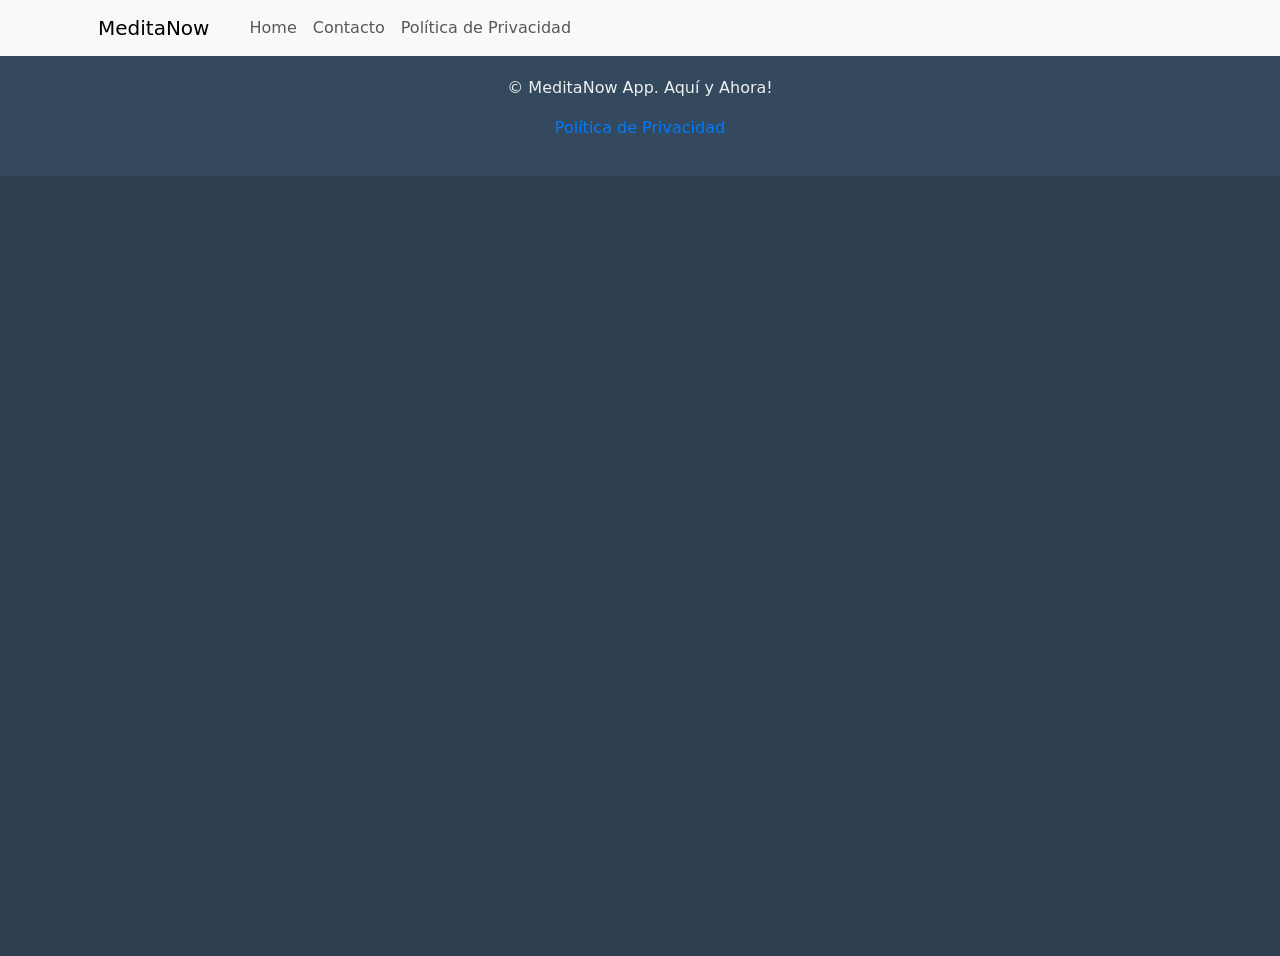
==== commit 37c783bd: "Feat: Politica de privacidad" ====
--- a/index.html
+++ b/index.html
@@ -2,11 +2,11 @@
 <html lang="en">
   <head>
     <meta charset="UTF-8" />
-    <link rel="icon" type="image/jpeg+xml" href="/meditanow.jpeg" />
+    <link rel="icon" type="image/png" href="/meditanow.png" />
     <meta name="viewport" content="width=device-width, initial-scale=1.0" />
     <title>MeditaNow</title>
-    <script type="module" crossorigin src="/assets/index-CjBBdLXd.js"></script>
-    <link rel="stylesheet" crossorigin href="/assets/index-Cgj0z1OQ.css">
+    <script type="module" crossorigin src="/assets/index-Ck-BbA9T.js"></script>
+    <link rel="stylesheet" crossorigin href="/assets/index-CBvNlVZv.css">
   </head>
   <body>
     <div id="root"></div>
--- a/assets/index-CBvNlVZv.css
+++ b/assets/index-CBvNlVZv.css
@@ -0,0 +1,5 @@
+@charset "UTF-8";#root{min-height:100vh;width:100%;margin:0;padding:0;background-color:#2c3e50}footer{color:#ecf0f1;text-align:center;padding:20px 0;background-color:#34495e;margin-top:40px}.navbar{padding:.5rem 1rem}.navbar-brand,.nav-link,.nav-dropdown{margin:0;padding:.5rem 1rem}.container{padding:0;width:100%;flex-direction:row}/*!
+ * Bootstrap  v5.3.8 (https://getbootstrap.com/)
+ * Copyright 2011-2025 The Bootstrap Authors
+ * Licensed under MIT (https://github.com/twbs/bootstrap/blob/main/LICENSE)
+ */:root,[data-bs-theme=light]{--bs-blue:#0d6efd;--bs-indigo:#6610f2;--bs-purple:#6f42c1;--bs-pink:#d63384;--bs-red:#dc3545;--bs-orange:#fd7e14;--bs-yellow:#ffc107;--bs-green:#198754;--bs-teal:#20c997;--bs-cyan:#0dcaf0;--bs-black:#000;--bs-white:#fff;--bs-gray:#6c757d;--bs-gray-dark:#343a40;--bs-gray-100:#f8f9fa;--bs-gray-200:#e9ecef;--bs-gray-300:#dee2e6;--bs-gray-400:#ced4da;--bs-gray-500:#adb5bd;--bs-gray-600:#6c757d;--bs-gray-700:#495057;--bs-gray-800:#343a40;--bs-gray-900:#212529;--bs-primary:#0d6efd;--bs-secondary:#6c757d;--bs-success:#198754;--bs-info:#0dcaf0;--bs-warning:#ffc107;--bs-danger:#dc3545;--bs-light:#f8f9fa;--bs-dark:#212529;--bs-primary-rgb:13,110,253;--bs-secondary-rgb:108,117,125;--bs-success-rgb:25,135,84;--bs-info-rgb:13,202,240;--bs-warning-rgb:255,193,7;--bs-danger-rgb:220,53,69;--bs-light-rgb:248,249,250;--bs-dark-rgb:33,37,41;--bs-primary-text-emphasis:#052c65;--bs-secondary-text-emphasis:#2b2f32;--bs-success-text-emphasis:#0a3622;--bs-info-text-emphasis:#055160;--bs-warning-text-emphasis:#664d03;--bs-danger-text-emphasis:#58151c;--bs-light-text-emphasis:#495057;--bs-dark-text-emphasis:#495057;--bs-primary-bg-subtle:#cfe2ff;--bs-secondary-bg-subtle:#e2e3e5;--bs-success-bg-subtle:#d1e7dd;--bs-info-bg-subtle:#cff4fc;--bs-warning-bg-subtle:#fff3cd;--bs-danger-bg-subtle:#f8d7da;--bs-light-bg-subtle:#fcfcfd;--bs-dark-bg-subtle:#ced4da;--bs-primary-border-subtle:#9ec5fe;--bs-secondary-border-subtle:#c4c8cb;--bs-success-border-subtle:#a3cfbb;--bs-info-border-subtle:#9eeaf9;--bs-warning-border-subtle:#ffe69c;--bs-danger-border-subtle:#f1aeb5;--bs-light-border-subtle:#e9ecef;--bs-dark-border-subtle:#adb5bd;--bs-white-rgb:255,255,255;--bs-black-rgb:0,0,0;--bs-font-sans-serif:system-ui,-apple-system,"Segoe UI",Roboto,"Helvetica Neue","Noto Sans","Liberation Sans",Arial,sans-serif,"Apple Color Emoji","Segoe UI Emoji","Segoe UI Symbol","Noto Color Emoji";--bs-font-monospace:SFMono-Regular,Menlo,Monaco,Consolas,"Liberation Mono","Courier New",monospace;--bs-gradient:linear-gradient(180deg, rgba(255, 255, 255, .15), rgba(255, 255, 255, 0));--bs-body-font-family:var(--bs-font-sans-serif);--bs-body-font-size:1rem;--bs-body-font-weight:400;--bs-body-line-height:1.5;--bs-body-color:#212529;--bs-body-color-rgb:33,37,41;--bs-body-bg:#fff;--bs-body-bg-rgb:255,255,255;--bs-emphasis-color:#000;--bs-emphasis-color-rgb:0,0,0;--bs-secondary-color:rgba(33, 37, 41, .75);--bs-secondary-color-rgb:33,37,41;--bs-secondary-bg:#e9ecef;--bs-secondary-bg-rgb:233,236,239;--bs-tertiary-color:rgba(33, 37, 41, .5);--bs-tertiary-color-rgb:33,37,41;--bs-tertiary-bg:#f8f9fa;--bs-tertiary-bg-rgb:248,249,250;--bs-heading-color:inherit;--bs-link-color:#0d6efd;--bs-link-color-rgb:13,110,253;--bs-link-decoration:underline;--bs-link-hover-color:#0a58ca;--bs-link-hover-color-rgb:10,88,202;--bs-code-color:#d63384;--bs-highlight-color:#212529;--bs-highlight-bg:#fff3cd;--bs-border-width:1px;--bs-border-style:solid;--bs-border-color:#dee2e6;--bs-border-color-translucent:rgba(0, 0, 0, .175);--bs-border-radius:.375rem;--bs-border-radius-sm:.25rem;--bs-border-radius-lg:.5rem;--bs-border-radius-xl:1rem;--bs-border-radius-xxl:2rem;--bs-border-radius-2xl:var(--bs-border-radius-xxl);--bs-border-radius-pill:50rem;--bs-box-shadow:0 .5rem 1rem rgba(0, 0, 0, .15);--bs-box-shadow-sm:0 .125rem .25rem rgba(0, 0, 0, .075);--bs-box-shadow-lg:0 1rem 3rem rgba(0, 0, 0, .175);--bs-box-shadow-inset:inset 0 1px 2px rgba(0, 0, 0, .075);--bs-focus-ring-width:.25rem;--bs-focus-ring-opacity:.25;--bs-focus-ring-color:rgba(13, 110, 253, .25);--bs-form-valid-color:#198754;--bs-form-valid-border-color:#198754;--bs-form-invalid-color:#dc3545;--bs-form-invalid-border-color:#dc3545}[data-bs-theme=dark]{color-scheme:dark;--bs-body-color:#dee2e6;--bs-body-color-rgb:222,226,230;--bs-body-bg:#212529;--bs-body-bg-rgb:33,37,41;--bs-emphasis-color:#fff;--bs-emphasis-color-rgb:255,255,255;--bs-secondary-color:rgba(222, 226, 230, .75);--bs-secondary-color-rgb:222,226,230;--bs-secondary-bg:#343a40;--bs-secondary-bg-rgb:52,58,64;--bs-tertiary-color:rgba(222, 226, 230, .5);--bs-tertiary-color-rgb:222,226,230;--bs-tertiary-bg:#2b3035;--bs-tertiary-bg-rgb:43,48,53;--bs-primary-text-emphasis:#6ea8fe;--bs-secondary-text-emphasis:#a7acb1;--bs-success-text-emphasis:#75b798;--bs-info-text-emphasis:#6edff6;--bs-warning-text-emphasis:#ffda6a;--bs-danger-text-emphasis:#ea868f;--bs-light-text-emphasis:#f8f9fa;--bs-dark-text-emphasis:#dee2e6;--bs-primary-bg-subtle:#031633;--bs-secondary-bg-subtle:#161719;--bs-success-bg-subtle:#051b11;--bs-info-bg-subtle:#032830;--bs-warning-bg-subtle:#332701;--bs-danger-bg-subtle:#2c0b0e;--bs-light-bg-subtle:#343a40;--bs-dark-bg-subtle:#1a1d20;--bs-primary-border-subtle:#084298;--bs-secondary-border-subtle:#41464b;--bs-success-border-subtle:#0f5132;--bs-info-border-subtle:#087990;--bs-warning-border-subtle:#997404;--bs-danger-border-subtle:#842029;--bs-light-border-subtle:#495057;--bs-dark-border-subtle:#343a40;--bs-heading-color:inherit;--bs-link-color:#6ea8fe;--bs-link-hover-color:#8bb9fe;--bs-link-color-rgb:110,168,254;--bs-link-hover-color-rgb:139,185,254;--bs-code-color:#e685b5;--bs-highlight-color:#dee2e6;--bs-highlight-bg:#664d03;--bs-border-color:#495057;--bs-border-color-translucent:rgba(255, 255, 255, .15);--bs-form-valid-color:#75b798;--bs-form-valid-border-color:#75b798;--bs-form-invalid-color:#ea868f;--bs-form-invalid-border-color:#ea868f}*,:after,:before{box-sizing:border-box}@media (prefers-reduced-motion:no-preference){:root{scroll-behavior:smooth}}body{margin:0;font-family:var(--bs-body-font-family);font-size:var(--bs-body-font-size);font-weight:var(--bs-body-font-weight);line-height:var(--bs-body-line-height);color:var(--bs-body-color);text-align:var(--bs-body-text-align);background-color:var(--bs-body-bg);-webkit-text-size-adjust:100%;-webkit-tap-highlight-color:transparent}hr{margin:1rem 0;color:inherit;border:0;border-top:var(--bs-border-width) solid;opacity:.25}.h1,.h2,.h3,.h4,.h5,.h6,h1,h2,h3,h4,h5,h6{margin-top:0;margin-bottom:.5rem;font-weight:500;line-height:1.2;color:var(--bs-heading-color)}.h1,h1{font-size:calc(1.375rem + 1.5vw)}@media (min-width:1200px){.h1,h1{font-size:2.5rem}}.h2,h2{font-size:calc(1.325rem + .9vw)}@media (min-width:1200px){.h2,h2{font-size:2rem}}.h3,h3{font-size:calc(1.3rem + .6vw)}@media (min-width:1200px){.h3,h3{font-size:1.75rem}}.h4,h4{font-size:calc(1.275rem + .3vw)}@media (min-width:1200px){.h4,h4{font-size:1.5rem}}.h5,h5{font-size:1.25rem}.h6,h6{font-size:1rem}p{margin-top:0;margin-bottom:1rem}abbr[title]{-webkit-text-decoration:underline dotted;text-decoration:underline dotted;cursor:help;-webkit-text-decoration-skip-ink:none;text-decoration-skip-ink:none}address{margin-bottom:1rem;font-style:normal;line-height:inherit}ol,ul{padding-left:2rem}dl,ol,ul{margin-top:0;margin-bottom:1rem}ol ol,ol ul,ul ol,ul ul{margin-bottom:0}dt{font-weight:700}dd{margin-bottom:.5rem;margin-left:0}blockquote{margin:0 0 1rem}b,strong{font-weight:bolder}.small,small{font-size:.875em}.mark,mark{padding:.1875em;color:var(--bs-highlight-color);background-color:var(--bs-highlight-bg)}sub,sup{position:relative;font-size:.75em;line-height:0;vertical-align:baseline}sub{bottom:-.25em}sup{top:-.5em}a{color:rgba(var(--bs-link-color-rgb),var(--bs-link-opacity,1));text-decoration:underline}a:hover{--bs-link-color-rgb:var(--bs-link-hover-color-rgb)}a:not([href]):not([class]),a:not([href]):not([class]):hover{color:inherit;text-decoration:none}code,kbd,pre,samp{font-family:var(--bs-font-monospace);font-size:1em}pre{display:block;margin-top:0;margin-bottom:1rem;overflow:auto;font-size:.875em}pre code{font-size:inherit;color:inherit;word-break:normal}code{font-size:.875em;color:var(--bs-code-color);word-wrap:break-word}a>code{color:inherit}kbd{padding:.1875rem .375rem;font-size:.875em;color:var(--bs-body-bg);background-color:var(--bs-body-color);border-radius:.25rem}kbd kbd{padding:0;font-size:1em}figure{margin:0 0 1rem}img,svg{vertical-align:middle}table{caption-side:bottom;border-collapse:collapse}caption{padding-top:.5rem;padding-bottom:.5rem;color:var(--bs-secondary-color);text-align:left}th{text-align:inherit;text-align:-webkit-match-parent}tbody,td,tfoot,th,thead,tr{border-color:inherit;border-style:solid;border-width:0}label{display:inline-block}button{border-radius:0}button:focus:not(:focus-visible){outline:0}button,input,optgroup,select,textarea{margin:0;font-family:inherit;font-size:inherit;line-height:inherit}button,select{text-transform:none}[role=button]{cursor:pointer}select{word-wrap:normal}select:disabled{opacity:1}[list]:not([type=date]):not([type=datetime-local]):not([type=month]):not([type=week]):not([type=time])::-webkit-calendar-picker-indicator{display:none!important}[type=button],[type=reset],[type=submit],button{-webkit-appearance:button}[type=button]:not(:disabled),[type=reset]:not(:disabled),[type=submit]:not(:disabled),button:not(:disabled){cursor:pointer}::-moz-focus-inner{padding:0;border-style:none}textarea{resize:vertical}fieldset{min-width:0;padding:0;margin:0;border:0}legend{float:left;width:100%;padding:0;margin-bottom:.5rem;line-height:inherit;font-size:calc(1.275rem + .3vw)}@media (min-width:1200px){legend{font-size:1.5rem}}legend+*{clear:left}::-webkit-datetime-edit-day-field,::-webkit-datetime-edit-fields-wrapper,::-webkit-datetime-edit-hour-field,::-webkit-datetime-edit-minute,::-webkit-datetime-edit-month-field,::-webkit-datetime-edit-text,::-webkit-datetime-edit-year-field{padding:0}::-webkit-inner-spin-button{height:auto}[type=search]{-webkit-appearance:textfield;outline-offset:-2px}[type=search]::-webkit-search-cancel-button{cursor:pointer;filter:grayscale(1)}::-webkit-search-decoration{-webkit-appearance:none}::-webkit-color-swatch-wrapper{padding:0}::-webkit-file-upload-button{font:inherit;-webkit-appearance:button}::file-selector-button{font:inherit;-webkit-appearance:button}output{display:inline-block}iframe{border:0}summary{display:list-item;cursor:pointer}progress{vertical-align:baseline}[hidden]{display:none!important}.lead{font-size:1.25rem;font-weight:300}.display-1{font-weight:300;line-height:1.2;font-size:calc(1.625rem + 4.5vw)}@media (min-width:1200px){.display-1{font-size:5rem}}.display-2{font-weight:300;line-height:1.2;font-size:calc(1.575rem + 3.9vw)}@media (min-width:1200px){.display-2{font-size:4.5rem}}.display-3{font-weight:300;line-height:1.2;font-size:calc(1.525rem + 3.3vw)}@media (min-width:1200px){.display-3{font-size:4rem}}.display-4{font-weight:300;line-height:1.2;font-size:calc(1.475rem + 2.7vw)}@media (min-width:1200px){.display-4{font-size:3.5rem}}.display-5{font-weight:300;line-height:1.2;font-size:calc(1.425rem + 2.1vw)}@media (min-width:1200px){.display-5{font-size:3rem}}.display-6{font-weight:300;line-height:1.2;font-size:calc(1.375rem + 1.5vw)}@media (min-width:1200px){.display-6{font-size:2.5rem}}.list-unstyled,.list-inline{padding-left:0;list-style:none}.list-inline-item{display:inline-block}.list-inline-item:not(:last-child){margin-right:.5rem}.initialism{font-size:.875em;text-transform:uppercase}.blockquote{margin-bottom:1rem;font-size:1.25rem}.blockquote>:last-child{margin-bottom:0}.blockquote-footer{margin-top:-1rem;margin-bottom:1rem;font-size:.875em;color:#6c757d}.blockquote-footer:before{content:"— "}.img-fluid{max-width:100%;height:auto}.img-thumbnail{padding:.25rem;background-color:var(--bs-body-bg);border:var(--bs-border-width) solid var(--bs-border-color);border-radius:var(--bs-border-radius);max-width:100%;height:auto}.figure{display:inline-block}.figure-img{margin-bottom:.5rem;line-height:1}.figure-caption{font-size:.875em;color:var(--bs-secondary-color)}.container,.container-fluid,.container-lg,.container-md,.container-sm,.container-xl,.container-xxl{--bs-gutter-x:1.5rem;--bs-gutter-y:0;width:100%;padding-right:calc(var(--bs-gutter-x) * .5);padding-left:calc(var(--bs-gutter-x) * .5);margin-right:auto;margin-left:auto}@media (min-width:576px){.container,.container-sm{max-width:540px}}@media (min-width:768px){.container,.container-md,.container-sm{max-width:720px}}@media (min-width:992px){.container,.container-lg,.container-md,.container-sm{max-width:960px}}@media (min-width:1200px){.container,.container-lg,.container-md,.container-sm,.container-xl{max-width:1140px}}@media (min-width:1400px){.container,.container-lg,.container-md,.container-sm,.container-xl,.container-xxl{max-width:1320px}}:root{--bs-breakpoint-xs:0;--bs-breakpoint-sm:576px;--bs-breakpoint-md:768px;--bs-breakpoint-lg:992px;--bs-breakpoint-xl:1200px;--bs-breakpoint-xxl:1400px}.row{--bs-gutter-x:1.5rem;--bs-gutter-y:0;display:flex;flex-wrap:wrap;margin-top:calc(-1 * var(--bs-gutter-y));margin-right:calc(-.5 * var(--bs-gutter-x));margin-left:calc(-.5 * var(--bs-gutter-x))}.row>*{flex-shrink:0;width:100%;max-width:100%;padding-right:calc(var(--bs-gutter-x) * .5);padding-left:calc(var(--bs-gutter-x) * .5);margin-top:var(--bs-gutter-y)}.col{flex:1 0 0}.row-cols-auto>*{flex:0 0 auto;width:auto}.row-cols-1>*{flex:0 0 auto;width:100%}.row-cols-2>*{flex:0 0 auto;width:50%}.row-cols-3>*{flex:0 0 auto;width:33.33333333%}.row-cols-4>*{flex:0 0 auto;width:25%}.row-cols-5>*{flex:0 0 auto;width:20%}.row-cols-6>*{flex:0 0 auto;width:16.66666667%}.col-auto{flex:0 0 auto;width:auto}.col-1{flex:0 0 auto;width:8.33333333%}.col-2{flex:0 0 auto;width:16.66666667%}.col-3{flex:0 0 auto;width:25%}.col-4{flex:0 0 auto;width:33.33333333%}.col-5{flex:0 0 auto;width:41.66666667%}.col-6{flex:0 0 auto;width:50%}.col-7{flex:0 0 auto;width:58.33333333%}.col-8{flex:0 0 auto;width:66.66666667%}.col-9{flex:0 0 auto;width:75%}.col-10{flex:0 0 auto;width:83.33333333%}.col-11{flex:0 0 auto;width:91.66666667%}.col-12{flex:0 0 auto;width:100%}.offset-1{margin-left:8.33333333%}.offset-2{margin-left:16.66666667%}.offset-3{margin-left:25%}.offset-4{margin-left:33.33333333%}.offset-5{margin-left:41.66666667%}.offset-6{margin-left:50%}.offset-7{margin-left:58.33333333%}.offset-8{margin-left:66.66666667%}.offset-9{margin-left:75%}.offset-10{margin-left:83.33333333%}.offset-11{margin-left:91.66666667%}.g-0,.gx-0{--bs-gutter-x:0}.g-0,.gy-0{--bs-gutter-y:0}.g-1,.gx-1{--bs-gutter-x:.25rem}.g-1,.gy-1{--bs-gutter-y:.25rem}.g-2,.gx-2{--bs-gutter-x:.5rem}.g-2,.gy-2{--bs-gutter-y:.5rem}.g-3,.gx-3{--bs-gutter-x:1rem}.g-3,.gy-3{--bs-gutter-y:1rem}.g-4,.gx-4{--bs-gutter-x:1.5rem}.g-4,.gy-4{--bs-gutter-y:1.5rem}.g-5,.gx-5{--bs-gutter-x:3rem}.g-5,.gy-5{--bs-gutter-y:3rem}@media (min-width:576px){.col-sm{flex:1 0 0}.row-cols-sm-auto>*{flex:0 0 auto;width:auto}.row-cols-sm-1>*{flex:0 0 auto;width:100%}.row-cols-sm-2>*{flex:0 0 auto;width:50%}.row-cols-sm-3>*{flex:0 0 auto;width:33.33333333%}.row-cols-sm-4>*{flex:0 0 auto;width:25%}.row-cols-sm-5>*{flex:0 0 auto;width:20%}.row-cols-sm-6>*{flex:0 0 auto;width:16.66666667%}.col-sm-auto{flex:0 0 auto;width:auto}.col-sm-1{flex:0 0 auto;width:8.33333333%}.col-sm-2{flex:0 0 auto;width:16.66666667%}.col-sm-3{flex:0 0 auto;width:25%}.col-sm-4{flex:0 0 auto;width:33.33333333%}.col-sm-5{flex:0 0 auto;width:41.66666667%}.col-sm-6{flex:0 0 auto;width:50%}.col-sm-7{flex:0 0 auto;width:58.33333333%}.col-sm-8{flex:0 0 auto;width:66.66666667%}.col-sm-9{flex:0 0 auto;width:75%}.col-sm-10{flex:0 0 auto;width:83.33333333%}.col-sm-11{flex:0 0 auto;width:91.66666667%}.col-sm-12{flex:0 0 auto;width:100%}.offset-sm-0{margin-left:0}.offset-sm-1{margin-left:8.33333333%}.offset-sm-2{margin-left:16.66666667%}.offset-sm-3{margin-left:25%}.offset-sm-4{margin-left:33.33333333%}.offset-sm-5{margin-left:41.66666667%}.offset-sm-6{margin-left:50%}.offset-sm-7{margin-left:58.33333333%}.offset-sm-8{margin-left:66.66666667%}.offset-sm-9{margin-left:75%}.offset-sm-10{margin-left:83.33333333%}.offset-sm-11{margin-left:91.66666667%}.g-sm-0,.gx-sm-0{--bs-gutter-x:0}.g-sm-0,.gy-sm-0{--bs-gutter-y:0}.g-sm-1,.gx-sm-1{--bs-gutter-x:.25rem}.g-sm-1,.gy-sm-1{--bs-gutter-y:.25rem}.g-sm-2,.gx-sm-2{--bs-gutter-x:.5rem}.g-sm-2,.gy-sm-2{--bs-gutter-y:.5rem}.g-sm-3,.gx-sm-3{--bs-gutter-x:1rem}.g-sm-3,.gy-sm-3{--bs-gutter-y:1rem}.g-sm-4,.gx-sm-4{--bs-gutter-x:1.5rem}.g-sm-4,.gy-sm-4{--bs-gutter-y:1.5rem}.g-sm-5,.gx-sm-5{--bs-gutter-x:3rem}.g-sm-5,.gy-sm-5{--bs-gutter-y:3rem}}@media (min-width:768px){.col-md{flex:1 0 0}.row-cols-md-auto>*{flex:0 0 auto;width:auto}.row-cols-md-1>*{flex:0 0 auto;width:100%}.row-cols-md-2>*{flex:0 0 auto;width:50%}.row-cols-md-3>*{flex:0 0 auto;width:33.33333333%}.row-cols-md-4>*{flex:0 0 auto;width:25%}.row-cols-md-5>*{flex:0 0 auto;width:20%}.row-cols-md-6>*{flex:0 0 auto;width:16.66666667%}.col-md-auto{flex:0 0 auto;width:auto}.col-md-1{flex:0 0 auto;width:8.33333333%}.col-md-2{flex:0 0 auto;width:16.66666667%}.col-md-3{flex:0 0 auto;width:25%}.col-md-4{flex:0 0 auto;width:33.33333333%}.col-md-5{flex:0 0 auto;width:41.66666667%}.col-md-6{flex:0 0 auto;width:50%}.col-md-7{flex:0 0 auto;width:58.33333333%}.col-md-8{flex:0 0 auto;width:66.66666667%}.col-md-9{flex:0 0 auto;width:75%}.col-md-10{flex:0 0 auto;width:83.33333333%}.col-md-11{flex:0 0 auto;width:91.66666667%}.col-md-12{flex:0 0 auto;width:100%}.offset-md-0{margin-left:0}.offset-md-1{margin-left:8.33333333%}.offset-md-2{margin-left:16.66666667%}.offset-md-3{margin-left:25%}.offset-md-4{margin-left:33.33333333%}.offset-md-5{margin-left:41.66666667%}.offset-md-6{margin-left:50%}.offset-md-7{margin-left:58.33333333%}.offset-md-8{margin-left:66.66666667%}.offset-md-9{margin-left:75%}.offset-md-10{margin-left:83.33333333%}.offset-md-11{margin-left:91.66666667%}.g-md-0,.gx-md-0{--bs-gutter-x:0}.g-md-0,.gy-md-0{--bs-gutter-y:0}.g-md-1,.gx-md-1{--bs-gutter-x:.25rem}.g-md-1,.gy-md-1{--bs-gutter-y:.25rem}.g-md-2,.gx-md-2{--bs-gutter-x:.5rem}.g-md-2,.gy-md-2{--bs-gutter-y:.5rem}.g-md-3,.gx-md-3{--bs-gutter-x:1rem}.g-md-3,.gy-md-3{--bs-gutter-y:1rem}.g-md-4,.gx-md-4{--bs-gutter-x:1.5rem}.g-md-4,.gy-md-4{--bs-gutter-y:1.5rem}.g-md-5,.gx-md-5{--bs-gutter-x:3rem}.g-md-5,.gy-md-5{--bs-gutter-y:3rem}}@media (min-width:992px){.col-lg{flex:1 0 0}.row-cols-lg-auto>*{flex:0 0 auto;width:auto}.row-cols-lg-1>*{flex:0 0 auto;width:100%}.row-cols-lg-2>*{flex:0 0 auto;width:50%}.row-cols-lg-3>*{flex:0 0 auto;width:33.33333333%}.row-cols-lg-4>*{flex:0 0 auto;width:25%}.row-cols-lg-5>*{flex:0 0 auto;width:20%}.row-cols-lg-6>*{flex:0 0 auto;width:16.66666667%}.col-lg-auto{flex:0 0 auto;width:auto}.col-lg-1{flex:0 0 auto;width:8.33333333%}.col-lg-2{flex:0 0 auto;width:16.66666667%}.col-lg-3{flex:0 0 auto;width:25%}.col-lg-4{flex:0 0 auto;width:33.33333333%}.col-lg-5{flex:0 0 auto;width:41.66666667%}.col-lg-6{flex:0 0 auto;width:50%}.col-lg-7{flex:0 0 auto;width:58.33333333%}.col-lg-8{flex:0 0 auto;width:66.66666667%}.col-lg-9{flex:0 0 auto;width:75%}.col-lg-10{flex:0 0 auto;width:83.33333333%}.col-lg-11{flex:0 0 auto;width:91.66666667%}.col-lg-12{flex:0 0 auto;width:100%}.offset-lg-0{margin-left:0}.offset-lg-1{margin-left:8.33333333%}.offset-lg-2{margin-left:16.66666667%}.offset-lg-3{margin-left:25%}.offset-lg-4{margin-left:33.33333333%}.offset-lg-5{margin-left:41.66666667%}.offset-lg-6{margin-left:50%}.offset-lg-7{margin-left:58.33333333%}.offset-lg-8{margin-left:66.66666667%}.offset-lg-9{margin-left:75%}.offset-lg-10{margin-left:83.33333333%}.offset-lg-11{margin-left:91.66666667%}.g-lg-0,.gx-lg-0{--bs-gutter-x:0}.g-lg-0,.gy-lg-0{--bs-gutter-y:0}.g-lg-1,.gx-lg-1{--bs-gutter-x:.25rem}.g-lg-1,.gy-lg-1{--bs-gutter-y:.25rem}.g-lg-2,.gx-lg-2{--bs-gutter-x:.5rem}.g-lg-2,.gy-lg-2{--bs-gutter-y:.5rem}.g-lg-3,.gx-lg-3{--bs-gutter-x:1rem}.g-lg-3,.gy-lg-3{--bs-gutter-y:1rem}.g-lg-4,.gx-lg-4{--bs-gutter-x:1.5rem}.g-lg-4,.gy-lg-4{--bs-gutter-y:1.5rem}.g-lg-5,.gx-lg-5{--bs-gutter-x:3rem}.g-lg-5,.gy-lg-5{--bs-gutter-y:3rem}}@media (min-width:1200px){.col-xl{flex:1 0 0}.row-cols-xl-auto>*{flex:0 0 auto;width:auto}.row-cols-xl-1>*{flex:0 0 auto;width:100%}.row-cols-xl-2>*{flex:0 0 auto;width:50%}.row-cols-xl-3>*{flex:0 0 auto;width:33.33333333%}.row-cols-xl-4>*{flex:0 0 auto;width:25%}.row-cols-xl-5>*{flex:0 0 auto;width:20%}.row-cols-xl-6>*{flex:0 0 auto;width:16.66666667%}.col-xl-auto{flex:0 0 auto;width:auto}.col-xl-1{flex:0 0 auto;width:8.33333333%}.col-xl-2{flex:0 0 auto;width:16.66666667%}.col-xl-3{flex:0 0 auto;width:25%}.col-xl-4{flex:0 0 auto;width:33.33333333%}.col-xl-5{flex:0 0 auto;width:41.66666667%}.col-xl-6{flex:0 0 auto;width:50%}.col-xl-7{flex:0 0 auto;width:58.33333333%}.col-xl-8{flex:0 0 auto;width:66.66666667%}.col-xl-9{flex:0 0 auto;width:75%}.col-xl-10{flex:0 0 auto;width:83.33333333%}.col-xl-11{flex:0 0 auto;width:91.66666667%}.col-xl-12{flex:0 0 auto;width:100%}.offset-xl-0{margin-left:0}.offset-xl-1{margin-left:8.33333333%}.offset-xl-2{margin-left:16.66666667%}.offset-xl-3{margin-left:25%}.offset-xl-4{margin-left:33.33333333%}.offset-xl-5{margin-left:41.66666667%}.offset-xl-6{margin-left:50%}.offset-xl-7{margin-left:58.33333333%}.offset-xl-8{margin-left:66.66666667%}.offset-xl-9{margin-left:75%}.offset-xl-10{margin-left:83.33333333%}.offset-xl-11{margin-left:91.66666667%}.g-xl-0,.gx-xl-0{--bs-gutter-x:0}.g-xl-0,.gy-xl-0{--bs-gutter-y:0}.g-xl-1,.gx-xl-1{--bs-gutter-x:.25rem}.g-xl-1,.gy-xl-1{--bs-gutter-y:.25rem}.g-xl-2,.gx-xl-2{--bs-gutter-x:.5rem}.g-xl-2,.gy-xl-2{--bs-gutter-y:.5rem}.g-xl-3,.gx-xl-3{--bs-gutter-x:1rem}.g-xl-3,.gy-xl-3{--bs-gutter-y:1rem}.g-xl-4,.gx-xl-4{--bs-gutter-x:1.5rem}.g-xl-4,.gy-xl-4{--bs-gutter-y:1.5rem}.g-xl-5,.gx-xl-5{--bs-gutter-x:3rem}.g-xl-5,.gy-xl-5{--bs-gutter-y:3rem}}@media (min-width:1400px){.col-xxl{flex:1 0 0}.row-cols-xxl-auto>*{flex:0 0 auto;width:auto}.row-cols-xxl-1>*{flex:0 0 auto;width:100%}.row-cols-xxl-2>*{flex:0 0 auto;width:50%}.row-cols-xxl-3>*{flex:0 0 auto;width:33.33333333%}.row-cols-xxl-4>*{flex:0 0 auto;width:25%}.row-cols-xxl-5>*{flex:0 0 auto;width:20%}.row-cols-xxl-6>*{flex:0 0 auto;width:16.66666667%}.col-xxl-auto{flex:0 0 auto;width:auto}.col-xxl-1{flex:0 0 auto;width:8.33333333%}.col-xxl-2{flex:0 0 auto;width:16.66666667%}.col-xxl-3{flex:0 0 auto;width:25%}.col-xxl-4{flex:0 0 auto;width:33.33333333%}.col-xxl-5{flex:0 0 auto;width:41.66666667%}.col-xxl-6{flex:0 0 auto;width:50%}.col-xxl-7{flex:0 0 auto;width:58.33333333%}.col-xxl-8{flex:0 0 auto;width:66.66666667%}.col-xxl-9{flex:0 0 auto;width:75%}.col-xxl-10{flex:0 0 auto;width:83.33333333%}.col-xxl-11{flex:0 0 auto;width:91.66666667%}.col-xxl-12{flex:0 0 auto;width:100%}.offset-xxl-0{margin-left:0}.offset-xxl-1{margin-left:8.33333333%}.offset-xxl-2{margin-left:16.66666667%}.offset-xxl-3{margin-left:25%}.offset-xxl-4{margin-left:33.33333333%}.offset-xxl-5{margin-left:41.66666667%}.offset-xxl-6{margin-left:50%}.offset-xxl-7{margin-left:58.33333333%}.offset-xxl-8{margin-left:66.66666667%}.offset-xxl-9{margin-left:75%}.offset-xxl-10{margin-left:83.33333333%}.offset-xxl-11{margin-left:91.66666667%}.g-xxl-0,.gx-xxl-0{--bs-gutter-x:0}.g-xxl-0,.gy-xxl-0{--bs-gutter-y:0}.g-xxl-1,.gx-xxl-1{--bs-gutter-x:.25rem}.g-xxl-1,.gy-xxl-1{--bs-gutter-y:.25rem}.g-xxl-2,.gx-xxl-2{--bs-gutter-x:.5rem}.g-xxl-2,.gy-xxl-2{--bs-gutter-y:.5rem}.g-xxl-3,.gx-xxl-3{--bs-gutter-x:1rem}.g-xxl-3,.gy-xxl-3{--bs-gutter-y:1rem}.g-xxl-4,.gx-xxl-4{--bs-gutter-x:1.5rem}.g-xxl-4,.gy-xxl-4{--bs-gutter-y:1.5rem}.g-xxl-5,.gx-xxl-5{--bs-gutter-x:3rem}.g-xxl-5,.gy-xxl-5{--bs-gutter-y:3rem}}.table{--bs-table-color-type:initial;--bs-table-bg-type:initial;--bs-table-color-state:initial;--bs-table-bg-state:initial;--bs-table-color:var(--bs-emphasis-color);--bs-table-bg:var(--bs-body-bg);--bs-table-border-color:var(--bs-border-color);--bs-table-accent-bg:transparent;--bs-table-striped-color:var(--bs-emphasis-color);--bs-table-striped-bg:rgba(var(--bs-emphasis-color-rgb), .05);--bs-table-active-color:var(--bs-emphasis-color);--bs-table-active-bg:rgba(var(--bs-emphasis-color-rgb), .1);--bs-table-hover-color:var(--bs-emphasis-color);--bs-table-hover-bg:rgba(var(--bs-emphasis-color-rgb), .075);width:100%;margin-bottom:1rem;vertical-align:top;border-color:var(--bs-table-border-color)}.table>:not(caption)>*>*{padding:.5rem;color:var(--bs-table-color-state,var(--bs-table-color-type,var(--bs-table-color)));background-color:var(--bs-table-bg);border-bottom-width:var(--bs-border-width);box-shadow:inset 0 0 0 9999px var(--bs-table-bg-state,var(--bs-table-bg-type,var(--bs-table-accent-bg)))}.table>tbody{vertical-align:inherit}.table>thead{vertical-align:bottom}.table-group-divider{border-top:calc(var(--bs-border-width) * 2) solid currentcolor}.caption-top{caption-side:top}.table-sm>:not(caption)>*>*{padding:.25rem}.table-bordered>:not(caption)>*{border-width:var(--bs-border-width) 0}.table-bordered>:not(caption)>*>*{border-width:0 var(--bs-border-width)}.table-borderless>:not(caption)>*>*{border-bottom-width:0}.table-borderless>:not(:first-child){border-top-width:0}.table-striped>tbody>tr:nth-of-type(odd)>*{--bs-table-color-type:var(--bs-table-striped-color);--bs-table-bg-type:var(--bs-table-striped-bg)}.table-striped-columns>:not(caption)>tr>:nth-child(2n){--bs-table-color-type:var(--bs-table-striped-color);--bs-table-bg-type:var(--bs-table-striped-bg)}.table-active{--bs-table-color-state:var(--bs-table-active-color);--bs-table-bg-state:var(--bs-table-active-bg)}.table-hover>tbody>tr:hover>*{--bs-table-color-state:var(--bs-table-hover-color);--bs-table-bg-state:var(--bs-table-hover-bg)}.table-primary{--bs-table-color:#000;--bs-table-bg:#cfe2ff;--bs-table-border-color:#a6b5cc;--bs-table-striped-bg:#c5d7f2;--bs-table-striped-color:#000;--bs-table-active-bg:#bacbe6;--bs-table-active-color:#000;--bs-table-hover-bg:#bfd1ec;--bs-table-hover-color:#000;color:var(--bs-table-color);border-color:var(--bs-table-border-color)}.table-secondary{--bs-table-color:#000;--bs-table-bg:#e2e3e5;--bs-table-border-color:#b5b6b7;--bs-table-striped-bg:#d7d8da;--bs-table-striped-color:#000;--bs-table-active-bg:#cbccce;--bs-table-active-color:#000;--bs-table-hover-bg:#d1d2d4;--bs-table-hover-color:#000;color:var(--bs-table-color);border-color:var(--bs-table-border-color)}.table-success{--bs-table-color:#000;--bs-table-bg:#d1e7dd;--bs-table-border-color:#a7b9b1;--bs-table-striped-bg:#c7dbd2;--bs-table-striped-color:#000;--bs-table-active-bg:#bcd0c7;--bs-table-active-color:#000;--bs-table-hover-bg:#c1d6cc;--bs-table-hover-color:#000;color:var(--bs-table-color);border-color:var(--bs-table-border-color)}.table-info{--bs-table-color:#000;--bs-table-bg:#cff4fc;--bs-table-border-color:#a6c3ca;--bs-table-striped-bg:#c5e8ef;--bs-table-striped-color:#000;--bs-table-active-bg:#badce3;--bs-table-active-color:#000;--bs-table-hover-bg:#bfe2e9;--bs-table-hover-color:#000;color:var(--bs-table-color);border-color:var(--bs-table-border-color)}.table-warning{--bs-table-color:#000;--bs-table-bg:#fff3cd;--bs-table-border-color:#ccc2a4;--bs-table-striped-bg:#f2e7c3;--bs-table-striped-color:#000;--bs-table-active-bg:#e6dbb9;--bs-table-active-color:#000;--bs-table-hover-bg:#ece1be;--bs-table-hover-color:#000;color:var(--bs-table-color);border-color:var(--bs-table-border-color)}.table-danger{--bs-table-color:#000;--bs-table-bg:#f8d7da;--bs-table-border-color:#c6acae;--bs-table-striped-bg:#eccccf;--bs-table-striped-color:#000;--bs-table-active-bg:#dfc2c4;--bs-table-active-color:#000;--bs-table-hover-bg:#e5c7ca;--bs-table-hover-color:#000;color:var(--bs-table-color);border-color:var(--bs-table-border-color)}.table-light{--bs-table-color:#000;--bs-table-bg:#f8f9fa;--bs-table-border-color:#c6c7c8;--bs-table-striped-bg:#ecedee;--bs-table-striped-color:#000;--bs-table-active-bg:#dfe0e1;--bs-table-active-color:#000;--bs-table-hover-bg:#e5e6e7;--bs-table-hover-color:#000;color:var(--bs-table-color);border-color:var(--bs-table-border-color)}.table-dark{--bs-table-color:#fff;--bs-table-bg:#212529;--bs-table-border-color:#4d5154;--bs-table-striped-bg:#2c3034;--bs-table-striped-color:#fff;--bs-table-active-bg:#373b3e;--bs-table-active-color:#fff;--bs-table-hover-bg:#323539;--bs-table-hover-color:#fff;color:var(--bs-table-color);border-color:var(--bs-table-border-color)}.table-responsive{overflow-x:auto;-webkit-overflow-scrolling:touch}@media (max-width:575.98px){.table-responsive-sm{overflow-x:auto;-webkit-overflow-scrolling:touch}}@media (max-width:767.98px){.table-responsive-md{overflow-x:auto;-webkit-overflow-scrolling:touch}}@media (max-width:991.98px){.table-responsive-lg{overflow-x:auto;-webkit-overflow-scrolling:touch}}@media (max-width:1199.98px){.table-responsive-xl{overflow-x:auto;-webkit-overflow-scrolling:touch}}@media (max-width:1399.98px){.table-responsive-xxl{overflow-x:auto;-webkit-overflow-scrolling:touch}}.form-label{margin-bottom:.5rem}.col-form-label{padding-top:calc(.375rem + var(--bs-border-width));padding-bottom:calc(.375rem + var(--bs-border-width));margin-bottom:0;font-size:inherit;line-height:1.5}.col-form-label-lg{padding-top:calc(.5rem + var(--bs-border-width));padding-bottom:calc(.5rem + var(--bs-border-width));font-size:1.25rem}.col-form-label-sm{padding-top:calc(.25rem + var(--bs-border-width));padding-bottom:calc(.25rem + var(--bs-border-width));font-size:.875rem}.form-text{margin-top:.25rem;font-size:.875em;color:var(--bs-secondary-color)}.form-control{display:block;width:100%;padding:.375rem .75rem;font-size:1rem;font-weight:400;line-height:1.5;color:var(--bs-body-color);-webkit-appearance:none;-moz-appearance:none;appearance:none;background-color:var(--bs-body-bg);background-clip:padding-box;border:var(--bs-border-width) solid var(--bs-border-color);border-radius:var(--bs-border-radius);transition:border-color .15s ease-in-out,box-shadow .15s ease-in-out}@media (prefers-reduced-motion:reduce){.form-control{transition:none}}.form-control[type=file]{overflow:hidden}.form-control[type=file]:not(:disabled):not([readonly]){cursor:pointer}.form-control:focus{color:var(--bs-body-color);background-color:var(--bs-body-bg);border-color:#86b7fe;outline:0;box-shadow:0 0 0 .25rem #0d6efd40}.form-control::-webkit-date-and-time-value{min-width:85px;height:1.5em;margin:0}.form-control::-webkit-datetime-edit{display:block;padding:0}.form-control::placeholder{color:var(--bs-secondary-color);opacity:1}.form-control:disabled{background-color:var(--bs-secondary-bg);opacity:1}.form-control::-webkit-file-upload-button{padding:.375rem .75rem;margin:-.375rem -.75rem;-webkit-margin-end:.75rem;margin-inline-end:.75rem;color:var(--bs-body-color);background-color:var(--bs-tertiary-bg);pointer-events:none;border-color:inherit;border-style:solid;border-width:0;border-inline-end-width:var(--bs-border-width);border-radius:0;-webkit-transition:color .15s ease-in-out,background-color .15s ease-in-out,border-color .15s ease-in-out,box-shadow .15s ease-in-out;transition:color .15s ease-in-out,background-color .15s ease-in-out,border-color .15s ease-in-out,box-shadow .15s ease-in-out}.form-control::file-selector-button{padding:.375rem .75rem;margin:-.375rem -.75rem;-webkit-margin-end:.75rem;margin-inline-end:.75rem;color:var(--bs-body-color);background-color:var(--bs-tertiary-bg);pointer-events:none;border-color:inherit;border-style:solid;border-width:0;border-inline-end-width:var(--bs-border-width);border-radius:0;transition:color .15s ease-in-out,background-color .15s ease-in-out,border-color .15s ease-in-out,box-shadow .15s ease-in-out}@media (prefers-reduced-motion:reduce){.form-control::-webkit-file-upload-button{-webkit-transition:none;transition:none}.form-control::file-selector-button{transition:none}}.form-control:hover:not(:disabled):not([readonly])::-webkit-file-upload-button{background-color:var(--bs-secondary-bg)}.form-control:hover:not(:disabled):not([readonly])::file-selector-button{background-color:var(--bs-secondary-bg)}.form-control-plaintext{display:block;width:100%;padding:.375rem 0;margin-bottom:0;line-height:1.5;color:var(--bs-body-color);background-color:transparent;border:solid transparent;border-width:var(--bs-border-width) 0}.form-control-plaintext:focus{outline:0}.form-control-plaintext.form-control-lg,.form-control-plaintext.form-control-sm{padding-right:0;padding-left:0}.form-control-sm{min-height:calc(1.5em + .5rem + calc(var(--bs-border-width) * 2));padding:.25rem .5rem;font-size:.875rem;border-radius:var(--bs-border-radius-sm)}.form-control-sm::-webkit-file-upload-button{padding:.25rem .5rem;margin:-.25rem -.5rem;-webkit-margin-end:.5rem;margin-inline-end:.5rem}.form-control-sm::file-selector-button{padding:.25rem .5rem;margin:-.25rem -.5rem;-webkit-margin-end:.5rem;margin-inline-end:.5rem}.form-control-lg{min-height:calc(1.5em + 1rem + calc(var(--bs-border-width) * 2));padding:.5rem 1rem;font-size:1.25rem;border-radius:var(--bs-border-radius-lg)}.form-control-lg::-webkit-file-upload-button{padding:.5rem 1rem;margin:-.5rem -1rem;-webkit-margin-end:1rem;margin-inline-end:1rem}.form-control-lg::file-selector-button{padding:.5rem 1rem;margin:-.5rem -1rem;-webkit-margin-end:1rem;margin-inline-end:1rem}textarea.form-control{min-height:calc(1.5em + .75rem + calc(var(--bs-border-width) * 2))}textarea.form-control-sm{min-height:calc(1.5em + .5rem + calc(var(--bs-border-width) * 2))}textarea.form-control-lg{min-height:calc(1.5em + 1rem + calc(var(--bs-border-width) * 2))}.form-control-color{width:3rem;height:calc(1.5em + .75rem + calc(var(--bs-border-width) * 2));padding:.375rem}.form-control-color:not(:disabled):not([readonly]){cursor:pointer}.form-control-color::-moz-color-swatch{border:0!important;border-radius:var(--bs-border-radius)}.form-control-color::-webkit-color-swatch{border:0!important;border-radius:var(--bs-border-radius)}.form-control-color.form-control-sm{height:calc(1.5em + .5rem + calc(var(--bs-border-width) * 2))}.form-control-color.form-control-lg{height:calc(1.5em + 1rem + calc(var(--bs-border-width) * 2))}.form-select{--bs-form-select-bg-img:url("data:image/svg+xml,%3csvg xmlns='http://www.w3.org/2000/svg' viewBox='0 0 16 16'%3e%3cpath fill='none' stroke='%23343a40' stroke-linecap='round' stroke-linejoin='round' stroke-width='2' d='m2 5 6 6 6-6'/%3e%3c/svg%3e");display:block;width:100%;padding:.375rem 2.25rem .375rem .75rem;font-size:1rem;font-weight:400;line-height:1.5;color:var(--bs-body-color);-webkit-appearance:none;-moz-appearance:none;appearance:none;background-color:var(--bs-body-bg);background-image:var(--bs-form-select-bg-img),var(--bs-form-select-bg-icon,none);background-repeat:no-repeat;background-position:right .75rem center;background-size:16px 12px;border:var(--bs-border-width) solid var(--bs-border-color);border-radius:var(--bs-border-radius);transition:border-color .15s ease-in-out,box-shadow .15s ease-in-out}@media (prefers-reduced-motion:reduce){.form-select{transition:none}}.form-select:focus{border-color:#86b7fe;outline:0;box-shadow:0 0 0 .25rem #0d6efd40}.form-select[multiple],.form-select[size]:not([size="1"]){padding-right:.75rem;background-image:none}.form-select:disabled{background-color:var(--bs-secondary-bg)}.form-select:-moz-focusring{color:transparent;text-shadow:0 0 0 var(--bs-body-color)}.form-select-sm{padding-top:.25rem;padding-bottom:.25rem;padding-left:.5rem;font-size:.875rem;border-radius:var(--bs-border-radius-sm)}.form-select-lg{padding-top:.5rem;padding-bottom:.5rem;padding-left:1rem;font-size:1.25rem;border-radius:var(--bs-border-radius-lg)}[data-bs-theme=dark] .form-select{--bs-form-select-bg-img:url("data:image/svg+xml,%3csvg xmlns='http://www.w3.org/2000/svg' viewBox='0 0 16 16'%3e%3cpath fill='none' stroke='%23dee2e6' stroke-linecap='round' stroke-linejoin='round' stroke-width='2' d='m2 5 6 6 6-6'/%3e%3c/svg%3e")}.form-check{display:block;min-height:1.5rem;padding-left:1.5em;margin-bottom:.125rem}.form-check .form-check-input{float:left;margin-left:-1.5em}.form-check-reverse{padding-right:1.5em;padding-left:0;text-align:right}.form-check-reverse .form-check-input{float:right;margin-right:-1.5em;margin-left:0}.form-check-input{--bs-form-check-bg:var(--bs-body-bg);flex-shrink:0;width:1em;height:1em;margin-top:.25em;vertical-align:top;-webkit-appearance:none;-moz-appearance:none;appearance:none;background-color:var(--bs-form-check-bg);background-image:var(--bs-form-check-bg-image);background-repeat:no-repeat;background-position:center;background-size:contain;border:var(--bs-border-width) solid var(--bs-border-color);-webkit-print-color-adjust:exact;color-adjust:exact;print-color-adjust:exact}.form-check-input[type=checkbox]{border-radius:.25em}.form-check-input[type=radio]{border-radius:50%}.form-check-input:active{filter:brightness(90%)}.form-check-input:focus{border-color:#86b7fe;outline:0;box-shadow:0 0 0 .25rem #0d6efd40}.form-check-input:checked{background-color:#0d6efd;border-color:#0d6efd}.form-check-input:checked[type=checkbox]{--bs-form-check-bg-image:url("data:image/svg+xml,%3csvg xmlns='http://www.w3.org/2000/svg' viewBox='0 0 20 20'%3e%3cpath fill='none' stroke='%23fff' stroke-linecap='round' stroke-linejoin='round' stroke-width='3' d='m6 10 3 3 6-6'/%3e%3c/svg%3e")}.form-check-input:checked[type=radio]{--bs-form-check-bg-image:url("data:image/svg+xml,%3csvg xmlns='http://www.w3.org/2000/svg' viewBox='-4 -4 8 8'%3e%3ccircle r='2' fill='%23fff'/%3e%3c/svg%3e")}.form-check-input[type=checkbox]:indeterminate{background-color:#0d6efd;border-color:#0d6efd;--bs-form-check-bg-image:url("data:image/svg+xml,%3csvg xmlns='http://www.w3.org/2000/svg' viewBox='0 0 20 20'%3e%3cpath fill='none' stroke='%23fff' stroke-linecap='round' stroke-linejoin='round' stroke-width='3' d='M6 10h8'/%3e%3c/svg%3e")}.form-check-input:disabled{pointer-events:none;filter:none;opacity:.5}.form-check-input:disabled~.form-check-label,.form-check-input[disabled]~.form-check-label{cursor:default;opacity:.5}.form-switch{padding-left:2.5em}.form-switch .form-check-input{--bs-form-switch-bg:url("data:image/svg+xml,%3csvg xmlns='http://www.w3.org/2000/svg' viewBox='-4 -4 8 8'%3e%3ccircle r='3' fill='rgba%280, 0, 0, 0.25%29'/%3e%3c/svg%3e");width:2em;margin-left:-2.5em;background-image:var(--bs-form-switch-bg);background-position:left center;border-radius:2em;transition:background-position .15s ease-in-out}@media (prefers-reduced-motion:reduce){.form-switch .form-check-input{transition:none}}.form-switch .form-check-input:focus{--bs-form-switch-bg:url("data:image/svg+xml,%3csvg xmlns='http://www.w3.org/2000/svg' viewBox='-4 -4 8 8'%3e%3ccircle r='3' fill='%2386b7fe'/%3e%3c/svg%3e")}.form-switch .form-check-input:checked{background-position:right center;--bs-form-switch-bg:url("data:image/svg+xml,%3csvg xmlns='http://www.w3.org/2000/svg' viewBox='-4 -4 8 8'%3e%3ccircle r='3' fill='%23fff'/%3e%3c/svg%3e")}.form-switch.form-check-reverse{padding-right:2.5em;padding-left:0}.form-switch.form-check-reverse .form-check-input{margin-right:-2.5em;margin-left:0}.form-check-inline{display:inline-block;margin-right:1rem}.btn-check{position:absolute;clip:rect(0,0,0,0);pointer-events:none}.btn-check:disabled+.btn,.btn-check[disabled]+.btn{pointer-events:none;filter:none;opacity:.65}[data-bs-theme=dark] .form-switch .form-check-input:not(:checked):not(:focus){--bs-form-switch-bg:url("data:image/svg+xml,%3csvg xmlns='http://www.w3.org/2000/svg' viewBox='-4 -4 8 8'%3e%3ccircle r='3' fill='rgba%28255, 255, 255, 0.25%29'/%3e%3c/svg%3e")}.form-range{width:100%;height:1.5rem;padding:0;-webkit-appearance:none;-moz-appearance:none;appearance:none;background-color:transparent}.form-range:focus{outline:0}.form-range:focus::-webkit-slider-thumb{box-shadow:0 0 0 1px #fff,0 0 0 .25rem #0d6efd40}.form-range:focus::-moz-range-thumb{box-shadow:0 0 0 1px #fff,0 0 0 .25rem #0d6efd40}.form-range::-moz-focus-outer{border:0}.form-range::-webkit-slider-thumb{width:1rem;height:1rem;margin-top:-.25rem;-webkit-appearance:none;-moz-appearance:none;appearance:none;background-color:#0d6efd;border:0;border-radius:1rem;-webkit-transition:background-color .15s ease-in-out,border-color .15s ease-in-out,box-shadow .15s ease-in-out;transition:background-color .15s ease-in-out,border-color .15s ease-in-out,box-shadow .15s ease-in-out}@media (prefers-reduced-motion:reduce){.form-range::-webkit-slider-thumb{-webkit-transition:none;transition:none}}.form-range::-webkit-slider-thumb:active{background-color:#b6d4fe}.form-range::-webkit-slider-runnable-track{width:100%;height:.5rem;color:transparent;cursor:pointer;background-color:var(--bs-secondary-bg);border-color:transparent;border-radius:1rem}.form-range::-moz-range-thumb{width:1rem;height:1rem;-moz-appearance:none;-webkit-appearance:none;appearance:none;background-color:#0d6efd;border:0;border-radius:1rem;-moz-transition:background-color .15s ease-in-out,border-color .15s ease-in-out,box-shadow .15s ease-in-out;transition:background-color .15s ease-in-out,border-color .15s ease-in-out,box-shadow .15s ease-in-out}@media (prefers-reduced-motion:reduce){.form-range::-moz-range-thumb{-moz-transition:none;transition:none}}.form-range::-moz-range-thumb:active{background-color:#b6d4fe}.form-range::-moz-range-track{width:100%;height:.5rem;color:transparent;cursor:pointer;background-color:var(--bs-secondary-bg);border-color:transparent;border-radius:1rem}.form-range:disabled{pointer-events:none}.form-range:disabled::-webkit-slider-thumb{background-color:var(--bs-secondary-color)}.form-range:disabled::-moz-range-thumb{background-color:var(--bs-secondary-color)}.form-floating{position:relative}.form-floating>.form-control,.form-floating>.form-control-plaintext,.form-floating>.form-select{height:calc(3.5rem + calc(var(--bs-border-width) * 2));min-height:calc(3.5rem + calc(var(--bs-border-width) * 2));line-height:1.25}.form-floating>label{position:absolute;top:0;left:0;z-index:2;max-width:100%;height:100%;padding:1rem .75rem;overflow:hidden;color:rgba(var(--bs-body-color-rgb),.65);text-align:start;text-overflow:ellipsis;white-space:nowrap;pointer-events:none;border:var(--bs-border-width) solid transparent;transform-origin:0 0;transition:opacity .1s ease-in-out,transform .1s ease-in-out}@media (prefers-reduced-motion:reduce){.form-floating>label{transition:none}}.form-floating>.form-control,.form-floating>.form-control-plaintext{padding:1rem .75rem}.form-floating>.form-control-plaintext::placeholder,.form-floating>.form-control::placeholder{color:transparent}.form-floating>.form-control-plaintext:focus,.form-floating>.form-control-plaintext:not(:placeholder-shown),.form-floating>.form-control:focus,.form-floating>.form-control:not(:placeholder-shown){padding-top:1.625rem;padding-bottom:.625rem}.form-floating>.form-control-plaintext:-webkit-autofill,.form-floating>.form-control:-webkit-autofill{padding-top:1.625rem;padding-bottom:.625rem}.form-floating>.form-select{padding-top:1.625rem;padding-bottom:.625rem;padding-left:.75rem}.form-floating>.form-control-plaintext~label,.form-floating>.form-control:focus~label,.form-floating>.form-control:not(:placeholder-shown)~label,.form-floating>.form-select~label{transform:scale(.85) translateY(-.5rem) translate(.15rem)}.form-floating>.form-control:-webkit-autofill~label{transform:scale(.85) translateY(-.5rem) translate(.15rem)}.form-floating>textarea:focus~label:after,.form-floating>textarea:not(:placeholder-shown)~label:after{position:absolute;top:1rem;right:.375rem;bottom:1rem;left:.375rem;z-index:-1;height:1.5em;content:"";background-color:var(--bs-body-bg);border-radius:var(--bs-border-radius)}.form-floating>textarea:disabled~label:after{background-color:var(--bs-secondary-bg)}.form-floating>.form-control-plaintext~label{border-width:var(--bs-border-width) 0}.form-floating>.form-control:disabled~label,.form-floating>:disabled~label{color:#6c757d}.input-group{position:relative;display:flex;flex-wrap:wrap;align-items:stretch;width:100%}.input-group>.form-control,.input-group>.form-floating,.input-group>.form-select{position:relative;flex:1 1 auto;width:1%;min-width:0}.input-group>.form-control:focus,.input-group>.form-floating:focus-within,.input-group>.form-select:focus{z-index:5}.input-group .btn{position:relative;z-index:2}.input-group .btn:focus{z-index:5}.input-group-text{display:flex;align-items:center;padding:.375rem .75rem;font-size:1rem;font-weight:400;line-height:1.5;color:var(--bs-body-color);text-align:center;white-space:nowrap;background-color:var(--bs-tertiary-bg);border:var(--bs-border-width) solid var(--bs-border-color);border-radius:var(--bs-border-radius)}.input-group-lg>.btn,.input-group-lg>.form-control,.input-group-lg>.form-select,.input-group-lg>.input-group-text{padding:.5rem 1rem;font-size:1.25rem;border-radius:var(--bs-border-radius-lg)}.input-group-sm>.btn,.input-group-sm>.form-control,.input-group-sm>.form-select,.input-group-sm>.input-group-text{padding:.25rem .5rem;font-size:.875rem;border-radius:var(--bs-border-radius-sm)}.input-group-lg>.form-select,.input-group-sm>.form-select{padding-right:3rem}.input-group:not(.has-validation)>.dropdown-toggle:nth-last-child(n+3),.input-group:not(.has-validation)>.form-floating:not(:last-child)>.form-control,.input-group:not(.has-validation)>.form-floating:not(:last-child)>.form-select,.input-group:not(.has-validation)>:not(:last-child):not(.dropdown-toggle):not(.dropdown-menu):not(.form-floating){border-top-right-radius:0;border-bottom-right-radius:0}.input-group.has-validation>.dropdown-toggle:nth-last-child(n+4),.input-group.has-validation>.form-floating:nth-last-child(n+3)>.form-control,.input-group.has-validation>.form-floating:nth-last-child(n+3)>.form-select,.input-group.has-validation>:nth-last-child(n+3):not(.dropdown-toggle):not(.dropdown-menu):not(.form-floating){border-top-right-radius:0;border-bottom-right-radius:0}.input-group>:not(:first-child):not(.dropdown-menu):not(.valid-tooltip):not(.valid-feedback):not(.invalid-tooltip):not(.invalid-feedback){margin-left:calc(-1 * var(--bs-border-width));border-top-left-radius:0;border-bottom-left-radius:0}.input-group>.form-floating:not(:first-child)>.form-control,.input-group>.form-floating:not(:first-child)>.form-select{border-top-left-radius:0;border-bottom-left-radius:0}.valid-feedback{display:none;width:100%;margin-top:.25rem;font-size:.875em;color:var(--bs-form-valid-color)}.valid-tooltip{position:absolute;top:100%;z-index:5;display:none;max-width:100%;padding:.25rem .5rem;margin-top:.1rem;font-size:.875rem;color:#fff;background-color:var(--bs-success);border-radius:var(--bs-border-radius)}.is-valid~.valid-feedback,.is-valid~.valid-tooltip,.was-validated :valid~.valid-feedback,.was-validated :valid~.valid-tooltip{display:block}.form-control.is-valid,.was-validated .form-control:valid{border-color:var(--bs-form-valid-border-color);padding-right:calc(1.5em + .75rem);background-image:url("data:image/svg+xml,%3csvg xmlns='http://www.w3.org/2000/svg' viewBox='0 0 8 8'%3e%3cpath fill='%23198754' d='M2.3 6.73.6 4.53c-.4-1.04.46-1.4 1.1-.8l1.1 1.4 3.4-3.8c.6-.63 1.6-.27 1.2.7l-4 4.6c-.43.5-.8.4-1.1.1'/%3e%3c/svg%3e");background-repeat:no-repeat;background-position:right calc(.375em + .1875rem) center;background-size:calc(.75em + .375rem) calc(.75em + .375rem)}.form-control.is-valid:focus,.was-validated .form-control:valid:focus{border-color:var(--bs-form-valid-border-color);box-shadow:0 0 0 .25rem rgba(var(--bs-success-rgb),.25)}.was-validated textarea.form-control:valid,textarea.form-control.is-valid{padding-right:calc(1.5em + .75rem);background-position:top calc(.375em + .1875rem) right calc(.375em + .1875rem)}.form-select.is-valid,.was-validated .form-select:valid{border-color:var(--bs-form-valid-border-color)}.form-select.is-valid:not([multiple]):not([size]),.form-select.is-valid:not([multiple])[size="1"],.was-validated .form-select:valid:not([multiple]):not([size]),.was-validated .form-select:valid:not([multiple])[size="1"]{--bs-form-select-bg-icon:url("data:image/svg+xml,%3csvg xmlns='http://www.w3.org/2000/svg' viewBox='0 0 8 8'%3e%3cpath fill='%23198754' d='M2.3 6.73.6 4.53c-.4-1.04.46-1.4 1.1-.8l1.1 1.4 3.4-3.8c.6-.63 1.6-.27 1.2.7l-4 4.6c-.43.5-.8.4-1.1.1'/%3e%3c/svg%3e");padding-right:4.125rem;background-position:right .75rem center,center right 2.25rem;background-size:16px 12px,calc(.75em + .375rem) calc(.75em + .375rem)}.form-select.is-valid:focus,.was-validated .form-select:valid:focus{border-color:var(--bs-form-valid-border-color);box-shadow:0 0 0 .25rem rgba(var(--bs-success-rgb),.25)}.form-control-color.is-valid,.was-validated .form-control-color:valid{width:calc(3.75rem + 1.5em)}.form-check-input.is-valid,.was-validated .form-check-input:valid{border-color:var(--bs-form-valid-border-color)}.form-check-input.is-valid:checked,.was-validated .form-check-input:valid:checked{background-color:var(--bs-form-valid-color)}.form-check-input.is-valid:focus,.was-validated .form-check-input:valid:focus{box-shadow:0 0 0 .25rem rgba(var(--bs-success-rgb),.25)}.form-check-input.is-valid~.form-check-label,.was-validated .form-check-input:valid~.form-check-label{color:var(--bs-form-valid-color)}.form-check-inline .form-check-input~.valid-feedback{margin-left:.5em}.input-group>.form-control:not(:focus).is-valid,.input-group>.form-floating:not(:focus-within).is-valid,.input-group>.form-select:not(:focus).is-valid,.was-validated .input-group>.form-control:not(:focus):valid,.was-validated .input-group>.form-floating:not(:focus-within):valid,.was-validated .input-group>.form-select:not(:focus):valid{z-index:3}.invalid-feedback{display:none;width:100%;margin-top:.25rem;font-size:.875em;color:var(--bs-form-invalid-color)}.invalid-tooltip{position:absolute;top:100%;z-index:5;display:none;max-width:100%;padding:.25rem .5rem;margin-top:.1rem;font-size:.875rem;color:#fff;background-color:var(--bs-danger);border-radius:var(--bs-border-radius)}.is-invalid~.invalid-feedback,.is-invalid~.invalid-tooltip,.was-validated :invalid~.invalid-feedback,.was-validated :invalid~.invalid-tooltip{display:block}.form-control.is-invalid,.was-validated .form-control:invalid{border-color:var(--bs-form-invalid-border-color);padding-right:calc(1.5em + .75rem);background-image:url("data:image/svg+xml,%3csvg xmlns='http://www.w3.org/2000/svg' viewBox='0 0 12 12' width='12' height='12' fill='none' stroke='%23dc3545'%3e%3ccircle cx='6' cy='6' r='4.5'/%3e%3cpath stroke-linejoin='round' d='M5.8 3.6h.4L6 6.5z'/%3e%3ccircle cx='6' cy='8.2' r='.6' fill='%23dc3545' stroke='none'/%3e%3c/svg%3e");background-repeat:no-repeat;background-position:right calc(.375em + .1875rem) center;background-size:calc(.75em + .375rem) calc(.75em + .375rem)}.form-control.is-invalid:focus,.was-validated .form-control:invalid:focus{border-color:var(--bs-form-invalid-border-color);box-shadow:0 0 0 .25rem rgba(var(--bs-danger-rgb),.25)}.was-validated textarea.form-control:invalid,textarea.form-control.is-invalid{padding-right:calc(1.5em + .75rem);background-position:top calc(.375em + .1875rem) right calc(.375em + .1875rem)}.form-select.is-invalid,.was-validated .form-select:invalid{border-color:var(--bs-form-invalid-border-color)}.form-select.is-invalid:not([multiple]):not([size]),.form-select.is-invalid:not([multiple])[size="1"],.was-validated .form-select:invalid:not([multiple]):not([size]),.was-validated .form-select:invalid:not([multiple])[size="1"]{--bs-form-select-bg-icon:url("data:image/svg+xml,%3csvg xmlns='http://www.w3.org/2000/svg' viewBox='0 0 12 12' width='12' height='12' fill='none' stroke='%23dc3545'%3e%3ccircle cx='6' cy='6' r='4.5'/%3e%3cpath stroke-linejoin='round' d='M5.8 3.6h.4L6 6.5z'/%3e%3ccircle cx='6' cy='8.2' r='.6' fill='%23dc3545' stroke='none'/%3e%3c/svg%3e");padding-right:4.125rem;background-position:right .75rem center,center right 2.25rem;background-size:16px 12px,calc(.75em + .375rem) calc(.75em + .375rem)}.form-select.is-invalid:focus,.was-validated .form-select:invalid:focus{border-color:var(--bs-form-invalid-border-color);box-shadow:0 0 0 .25rem rgba(var(--bs-danger-rgb),.25)}.form-control-color.is-invalid,.was-validated .form-control-color:invalid{width:calc(3.75rem + 1.5em)}.form-check-input.is-invalid,.was-validated .form-check-input:invalid{border-color:var(--bs-form-invalid-border-color)}.form-check-input.is-invalid:checked,.was-validated .form-check-input:invalid:checked{background-color:var(--bs-form-invalid-color)}.form-check-input.is-invalid:focus,.was-validated .form-check-input:invalid:focus{box-shadow:0 0 0 .25rem rgba(var(--bs-danger-rgb),.25)}.form-check-input.is-invalid~.form-check-label,.was-validated .form-check-input:invalid~.form-check-label{color:var(--bs-form-invalid-color)}.form-check-inline .form-check-input~.invalid-feedback{margin-left:.5em}.input-group>.form-control:not(:focus).is-invalid,.input-group>.form-floating:not(:focus-within).is-invalid,.input-group>.form-select:not(:focus).is-invalid,.was-validated .input-group>.form-control:not(:focus):invalid,.was-validated .input-group>.form-floating:not(:focus-within):invalid,.was-validated .input-group>.form-select:not(:focus):invalid{z-index:4}.btn{--bs-btn-padding-x:.75rem;--bs-btn-padding-y:.375rem;--bs-btn-font-family: ;--bs-btn-font-size:1rem;--bs-btn-font-weight:400;--bs-btn-line-height:1.5;--bs-btn-color:var(--bs-body-color);--bs-btn-bg:transparent;--bs-btn-border-width:var(--bs-border-width);--bs-btn-border-color:transparent;--bs-btn-border-radius:var(--bs-border-radius);--bs-btn-hover-border-color:transparent;--bs-btn-box-shadow:inset 0 1px 0 rgba(255, 255, 255, .15),0 1px 1px rgba(0, 0, 0, .075);--bs-btn-disabled-opacity:.65;--bs-btn-focus-box-shadow:0 0 0 .25rem rgba(var(--bs-btn-focus-shadow-rgb), .5);display:inline-block;padding:var(--bs-btn-padding-y) var(--bs-btn-padding-x);font-family:var(--bs-btn-font-family);font-size:var(--bs-btn-font-size);font-weight:var(--bs-btn-font-weight);line-height:var(--bs-btn-line-height);color:var(--bs-btn-color);text-align:center;text-decoration:none;vertical-align:middle;cursor:pointer;-webkit-user-select:none;-moz-user-select:none;user-select:none;border:var(--bs-btn-border-width) solid var(--bs-btn-border-color);border-radius:var(--bs-btn-border-radius);background-color:var(--bs-btn-bg);transition:color .15s ease-in-out,background-color .15s ease-in-out,border-color .15s ease-in-out,box-shadow .15s ease-in-out}@media (prefers-reduced-motion:reduce){.btn{transition:none}}.btn:hover{color:var(--bs-btn-hover-color);background-color:var(--bs-btn-hover-bg);border-color:var(--bs-btn-hover-border-color)}.btn-check+.btn:hover{color:var(--bs-btn-color);background-color:var(--bs-btn-bg);border-color:var(--bs-btn-border-color)}.btn:focus-visible{color:var(--bs-btn-hover-color);background-color:var(--bs-btn-hover-bg);border-color:var(--bs-btn-hover-border-color);outline:0;box-shadow:var(--bs-btn-focus-box-shadow)}.btn-check:focus-visible+.btn{border-color:var(--bs-btn-hover-border-color);outline:0;box-shadow:var(--bs-btn-focus-box-shadow)}.btn-check:checked+.btn,.btn.active,.btn.show,.btn:first-child:active,:not(.btn-check)+.btn:active{color:var(--bs-btn-active-color);background-color:var(--bs-btn-active-bg);border-color:var(--bs-btn-active-border-color)}.btn-check:checked+.btn:focus-visible,.btn.active:focus-visible,.btn.show:focus-visible,.btn:first-child:active:focus-visible,:not(.btn-check)+.btn:active:focus-visible{box-shadow:var(--bs-btn-focus-box-shadow)}.btn-check:checked:focus-visible+.btn{box-shadow:var(--bs-btn-focus-box-shadow)}.btn.disabled,.btn:disabled,fieldset:disabled .btn{color:var(--bs-btn-disabled-color);pointer-events:none;background-color:var(--bs-btn-disabled-bg);border-color:var(--bs-btn-disabled-border-color);opacity:var(--bs-btn-disabled-opacity)}.btn-primary{--bs-btn-color:#fff;--bs-btn-bg:#0d6efd;--bs-btn-border-color:#0d6efd;--bs-btn-hover-color:#fff;--bs-btn-hover-bg:#0b5ed7;--bs-btn-hover-border-color:#0a58ca;--bs-btn-focus-shadow-rgb:49,132,253;--bs-btn-active-color:#fff;--bs-btn-active-bg:#0a58ca;--bs-btn-active-border-color:#0a53be;--bs-btn-active-shadow:inset 0 3px 5px rgba(0, 0, 0, .125);--bs-btn-disabled-color:#fff;--bs-btn-disabled-bg:#0d6efd;--bs-btn-disabled-border-color:#0d6efd}.btn-secondary{--bs-btn-color:#fff;--bs-btn-bg:#6c757d;--bs-btn-border-color:#6c757d;--bs-btn-hover-color:#fff;--bs-btn-hover-bg:#5c636a;--bs-btn-hover-border-color:#565e64;--bs-btn-focus-shadow-rgb:130,138,145;--bs-btn-active-color:#fff;--bs-btn-active-bg:#565e64;--bs-btn-active-border-color:#51585e;--bs-btn-active-shadow:inset 0 3px 5px rgba(0, 0, 0, .125);--bs-btn-disabled-color:#fff;--bs-btn-disabled-bg:#6c757d;--bs-btn-disabled-border-color:#6c757d}.btn-success{--bs-btn-color:#fff;--bs-btn-bg:#198754;--bs-btn-border-color:#198754;--bs-btn-hover-color:#fff;--bs-btn-hover-bg:#157347;--bs-btn-hover-border-color:#146c43;--bs-btn-focus-shadow-rgb:60,153,110;--bs-btn-active-color:#fff;--bs-btn-active-bg:#146c43;--bs-btn-active-border-color:#13653f;--bs-btn-active-shadow:inset 0 3px 5px rgba(0, 0, 0, .125);--bs-btn-disabled-color:#fff;--bs-btn-disabled-bg:#198754;--bs-btn-disabled-border-color:#198754}.btn-info{--bs-btn-color:#000;--bs-btn-bg:#0dcaf0;--bs-btn-border-color:#0dcaf0;--bs-btn-hover-color:#000;--bs-btn-hover-bg:#31d2f2;--bs-btn-hover-border-color:#25cff2;--bs-btn-focus-shadow-rgb:11,172,204;--bs-btn-active-color:#000;--bs-btn-active-bg:#3dd5f3;--bs-btn-active-border-color:#25cff2;--bs-btn-active-shadow:inset 0 3px 5px rgba(0, 0, 0, .125);--bs-btn-disabled-color:#000;--bs-btn-disabled-bg:#0dcaf0;--bs-btn-disabled-border-color:#0dcaf0}.btn-warning{--bs-btn-color:#000;--bs-btn-bg:#ffc107;--bs-btn-border-color:#ffc107;--bs-btn-hover-color:#000;--bs-btn-hover-bg:#ffca2c;--bs-btn-hover-border-color:#ffc720;--bs-btn-focus-shadow-rgb:217,164,6;--bs-btn-active-color:#000;--bs-btn-active-bg:#ffcd39;--bs-btn-active-border-color:#ffc720;--bs-btn-active-shadow:inset 0 3px 5px rgba(0, 0, 0, .125);--bs-btn-disabled-color:#000;--bs-btn-disabled-bg:#ffc107;--bs-btn-disabled-border-color:#ffc107}.btn-danger{--bs-btn-color:#fff;--bs-btn-bg:#dc3545;--bs-btn-border-color:#dc3545;--bs-btn-hover-color:#fff;--bs-btn-hover-bg:#bb2d3b;--bs-btn-hover-border-color:#b02a37;--bs-btn-focus-shadow-rgb:225,83,97;--bs-btn-active-color:#fff;--bs-btn-active-bg:#b02a37;--bs-btn-active-border-color:#a52834;--bs-btn-active-shadow:inset 0 3px 5px rgba(0, 0, 0, .125);--bs-btn-disabled-color:#fff;--bs-btn-disabled-bg:#dc3545;--bs-btn-disabled-border-color:#dc3545}.btn-light{--bs-btn-color:#000;--bs-btn-bg:#f8f9fa;--bs-btn-border-color:#f8f9fa;--bs-btn-hover-color:#000;--bs-btn-hover-bg:#d3d4d5;--bs-btn-hover-border-color:#c6c7c8;--bs-btn-focus-shadow-rgb:211,212,213;--bs-btn-active-color:#000;--bs-btn-active-bg:#c6c7c8;--bs-btn-active-border-color:#babbbc;--bs-btn-active-shadow:inset 0 3px 5px rgba(0, 0, 0, .125);--bs-btn-disabled-color:#000;--bs-btn-disabled-bg:#f8f9fa;--bs-btn-disabled-border-color:#f8f9fa}.btn-dark{--bs-btn-color:#fff;--bs-btn-bg:#212529;--bs-btn-border-color:#212529;--bs-btn-hover-color:#fff;--bs-btn-hover-bg:#424649;--bs-btn-hover-border-color:#373b3e;--bs-btn-focus-shadow-rgb:66,70,73;--bs-btn-active-color:#fff;--bs-btn-active-bg:#4d5154;--bs-btn-active-border-color:#373b3e;--bs-btn-active-shadow:inset 0 3px 5px rgba(0, 0, 0, .125);--bs-btn-disabled-color:#fff;--bs-btn-disabled-bg:#212529;--bs-btn-disabled-border-color:#212529}.btn-outline-primary{--bs-btn-color:#0d6efd;--bs-btn-border-color:#0d6efd;--bs-btn-hover-color:#fff;--bs-btn-hover-bg:#0d6efd;--bs-btn-hover-border-color:#0d6efd;--bs-btn-focus-shadow-rgb:13,110,253;--bs-btn-active-color:#fff;--bs-btn-active-bg:#0d6efd;--bs-btn-active-border-color:#0d6efd;--bs-btn-active-shadow:inset 0 3px 5px rgba(0, 0, 0, .125);--bs-btn-disabled-color:#0d6efd;--bs-btn-disabled-bg:transparent;--bs-btn-disabled-border-color:#0d6efd;--bs-gradient:none}.btn-outline-secondary{--bs-btn-color:#6c757d;--bs-btn-border-color:#6c757d;--bs-btn-hover-color:#fff;--bs-btn-hover-bg:#6c757d;--bs-btn-hover-border-color:#6c757d;--bs-btn-focus-shadow-rgb:108,117,125;--bs-btn-active-color:#fff;--bs-btn-active-bg:#6c757d;--bs-btn-active-border-color:#6c757d;--bs-btn-active-shadow:inset 0 3px 5px rgba(0, 0, 0, .125);--bs-btn-disabled-color:#6c757d;--bs-btn-disabled-bg:transparent;--bs-btn-disabled-border-color:#6c757d;--bs-gradient:none}.btn-outline-success{--bs-btn-color:#198754;--bs-btn-border-color:#198754;--bs-btn-hover-color:#fff;--bs-btn-hover-bg:#198754;--bs-btn-hover-border-color:#198754;--bs-btn-focus-shadow-rgb:25,135,84;--bs-btn-active-color:#fff;--bs-btn-active-bg:#198754;--bs-btn-active-border-color:#198754;--bs-btn-active-shadow:inset 0 3px 5px rgba(0, 0, 0, .125);--bs-btn-disabled-color:#198754;--bs-btn-disabled-bg:transparent;--bs-btn-disabled-border-color:#198754;--bs-gradient:none}.btn-outline-info{--bs-btn-color:#0dcaf0;--bs-btn-border-color:#0dcaf0;--bs-btn-hover-color:#000;--bs-btn-hover-bg:#0dcaf0;--bs-btn-hover-border-color:#0dcaf0;--bs-btn-focus-shadow-rgb:13,202,240;--bs-btn-active-color:#000;--bs-btn-active-bg:#0dcaf0;--bs-btn-active-border-color:#0dcaf0;--bs-btn-active-shadow:inset 0 3px 5px rgba(0, 0, 0, .125);--bs-btn-disabled-color:#0dcaf0;--bs-btn-disabled-bg:transparent;--bs-btn-disabled-border-color:#0dcaf0;--bs-gradient:none}.btn-outline-warning{--bs-btn-color:#ffc107;--bs-btn-border-color:#ffc107;--bs-btn-hover-color:#000;--bs-btn-hover-bg:#ffc107;--bs-btn-hover-border-color:#ffc107;--bs-btn-focus-shadow-rgb:255,193,7;--bs-btn-active-color:#000;--bs-btn-active-bg:#ffc107;--bs-btn-active-border-color:#ffc107;--bs-btn-active-shadow:inset 0 3px 5px rgba(0, 0, 0, .125);--bs-btn-disabled-color:#ffc107;--bs-btn-disabled-bg:transparent;--bs-btn-disabled-border-color:#ffc107;--bs-gradient:none}.btn-outline-danger{--bs-btn-color:#dc3545;--bs-btn-border-color:#dc3545;--bs-btn-hover-color:#fff;--bs-btn-hover-bg:#dc3545;--bs-btn-hover-border-color:#dc3545;--bs-btn-focus-shadow-rgb:220,53,69;--bs-btn-active-color:#fff;--bs-btn-active-bg:#dc3545;--bs-btn-active-border-color:#dc3545;--bs-btn-active-shadow:inset 0 3px 5px rgba(0, 0, 0, .125);--bs-btn-disabled-color:#dc3545;--bs-btn-disabled-bg:transparent;--bs-btn-disabled-border-color:#dc3545;--bs-gradient:none}.btn-outline-light{--bs-btn-color:#f8f9fa;--bs-btn-border-color:#f8f9fa;--bs-btn-hover-color:#000;--bs-btn-hover-bg:#f8f9fa;--bs-btn-hover-border-color:#f8f9fa;--bs-btn-focus-shadow-rgb:248,249,250;--bs-btn-active-color:#000;--bs-btn-active-bg:#f8f9fa;--bs-btn-active-border-color:#f8f9fa;--bs-btn-active-shadow:inset 0 3px 5px rgba(0, 0, 0, .125);--bs-btn-disabled-color:#f8f9fa;--bs-btn-disabled-bg:transparent;--bs-btn-disabled-border-color:#f8f9fa;--bs-gradient:none}.btn-outline-dark{--bs-btn-color:#212529;--bs-btn-border-color:#212529;--bs-btn-hover-color:#fff;--bs-btn-hover-bg:#212529;--bs-btn-hover-border-color:#212529;--bs-btn-focus-shadow-rgb:33,37,41;--bs-btn-active-color:#fff;--bs-btn-active-bg:#212529;--bs-btn-active-border-color:#212529;--bs-btn-active-shadow:inset 0 3px 5px rgba(0, 0, 0, .125);--bs-btn-disabled-color:#212529;--bs-btn-disabled-bg:transparent;--bs-btn-disabled-border-color:#212529;--bs-gradient:none}.btn-link{--bs-btn-font-weight:400;--bs-btn-color:var(--bs-link-color);--bs-btn-bg:transparent;--bs-btn-border-color:transparent;--bs-btn-hover-color:var(--bs-link-hover-color);--bs-btn-hover-border-color:transparent;--bs-btn-active-color:var(--bs-link-hover-color);--bs-btn-active-border-color:transparent;--bs-btn-disabled-color:#6c757d;--bs-btn-disabled-border-color:transparent;--bs-btn-box-shadow:0 0 0 #000;--bs-btn-focus-shadow-rgb:49,132,253;text-decoration:underline}.btn-link:focus-visible{color:var(--bs-btn-color)}.btn-link:hover{color:var(--bs-btn-hover-color)}.btn-group-lg>.btn,.btn-lg{--bs-btn-padding-y:.5rem;--bs-btn-padding-x:1rem;--bs-btn-font-size:1.25rem;--bs-btn-border-radius:var(--bs-border-radius-lg)}.btn-group-sm>.btn,.btn-sm{--bs-btn-padding-y:.25rem;--bs-btn-padding-x:.5rem;--bs-btn-font-size:.875rem;--bs-btn-border-radius:var(--bs-border-radius-sm)}.fade{transition:opacity .15s linear}@media (prefers-reduced-motion:reduce){.fade{transition:none}}.fade:not(.show){opacity:0}.collapse:not(.show){display:none}.collapsing{height:0;overflow:hidden;transition:height .35s ease}@media (prefers-reduced-motion:reduce){.collapsing{transition:none}}.collapsing.collapse-horizontal{width:0;height:auto;transition:width .35s ease}@media (prefers-reduced-motion:reduce){.collapsing.collapse-horizontal{transition:none}}.dropdown,.dropdown-center,.dropend,.dropstart,.dropup,.dropup-center{position:relative}.dropdown-toggle{white-space:nowrap}.dropdown-toggle:after{display:inline-block;margin-left:.255em;vertical-align:.255em;content:"";border-top:.3em solid;border-right:.3em solid transparent;border-bottom:0;border-left:.3em solid transparent}.dropdown-toggle:empty:after{margin-left:0}.dropdown-menu{--bs-dropdown-zindex:1000;--bs-dropdown-min-width:10rem;--bs-dropdown-padding-x:0;--bs-dropdown-padding-y:.5rem;--bs-dropdown-spacer:.125rem;--bs-dropdown-font-size:1rem;--bs-dropdown-color:var(--bs-body-color);--bs-dropdown-bg:var(--bs-body-bg);--bs-dropdown-border-color:var(--bs-border-color-translucent);--bs-dropdown-border-radius:var(--bs-border-radius);--bs-dropdown-border-width:var(--bs-border-width);--bs-dropdown-inner-border-radius:calc(var(--bs-border-radius) - var(--bs-border-width));--bs-dropdown-divider-bg:var(--bs-border-color-translucent);--bs-dropdown-divider-margin-y:.5rem;--bs-dropdown-box-shadow:var(--bs-box-shadow);--bs-dropdown-link-color:var(--bs-body-color);--bs-dropdown-link-hover-color:var(--bs-body-color);--bs-dropdown-link-hover-bg:var(--bs-tertiary-bg);--bs-dropdown-link-active-color:#fff;--bs-dropdown-link-active-bg:#0d6efd;--bs-dropdown-link-disabled-color:var(--bs-tertiary-color);--bs-dropdown-item-padding-x:1rem;--bs-dropdown-item-padding-y:.25rem;--bs-dropdown-header-color:#6c757d;--bs-dropdown-header-padding-x:1rem;--bs-dropdown-header-padding-y:.5rem;position:absolute;z-index:var(--bs-dropdown-zindex);display:none;min-width:var(--bs-dropdown-min-width);padding:var(--bs-dropdown-padding-y) var(--bs-dropdown-padding-x);margin:0;font-size:var(--bs-dropdown-font-size);color:var(--bs-dropdown-color);text-align:left;list-style:none;background-color:var(--bs-dropdown-bg);background-clip:padding-box;border:var(--bs-dropdown-border-width) solid var(--bs-dropdown-border-color);border-radius:var(--bs-dropdown-border-radius)}.dropdown-menu[data-bs-popper]{top:100%;left:0;margin-top:var(--bs-dropdown-spacer)}.dropdown-menu-start{--bs-position:start}.dropdown-menu-start[data-bs-popper]{right:auto;left:0}.dropdown-menu-end{--bs-position:end}.dropdown-menu-end[data-bs-popper]{right:0;left:auto}@media (min-width:576px){.dropdown-menu-sm-start{--bs-position:start}.dropdown-menu-sm-start[data-bs-popper]{right:auto;left:0}.dropdown-menu-sm-end{--bs-position:end}.dropdown-menu-sm-end[data-bs-popper]{right:0;left:auto}}@media (min-width:768px){.dropdown-menu-md-start{--bs-position:start}.dropdown-menu-md-start[data-bs-popper]{right:auto;left:0}.dropdown-menu-md-end{--bs-position:end}.dropdown-menu-md-end[data-bs-popper]{right:0;left:auto}}@media (min-width:992px){.dropdown-menu-lg-start{--bs-position:start}.dropdown-menu-lg-start[data-bs-popper]{right:auto;left:0}.dropdown-menu-lg-end{--bs-position:end}.dropdown-menu-lg-end[data-bs-popper]{right:0;left:auto}}@media (min-width:1200px){.dropdown-menu-xl-start{--bs-position:start}.dropdown-menu-xl-start[data-bs-popper]{right:auto;left:0}.dropdown-menu-xl-end{--bs-position:end}.dropdown-menu-xl-end[data-bs-popper]{right:0;left:auto}}@media (min-width:1400px){.dropdown-menu-xxl-start{--bs-position:start}.dropdown-menu-xxl-start[data-bs-popper]{right:auto;left:0}.dropdown-menu-xxl-end{--bs-position:end}.dropdown-menu-xxl-end[data-bs-popper]{right:0;left:auto}}.dropup .dropdown-menu[data-bs-popper]{top:auto;bottom:100%;margin-top:0;margin-bottom:var(--bs-dropdown-spacer)}.dropup .dropdown-toggle:after{display:inline-block;margin-left:.255em;vertical-align:.255em;content:"";border-top:0;border-right:.3em solid transparent;border-bottom:.3em solid;border-left:.3em solid transparent}.dropup .dropdown-toggle:empty:after{margin-left:0}.dropend .dropdown-menu[data-bs-popper]{top:0;right:auto;left:100%;margin-top:0;margin-left:var(--bs-dropdown-spacer)}.dropend .dropdown-toggle:after{display:inline-block;margin-left:.255em;vertical-align:.255em;content:"";border-top:.3em solid transparent;border-right:0;border-bottom:.3em solid transparent;border-left:.3em solid}.dropend .dropdown-toggle:empty:after{margin-left:0}.dropend .dropdown-toggle:after{vertical-align:0}.dropstart .dropdown-menu[data-bs-popper]{top:0;right:100%;left:auto;margin-top:0;margin-right:var(--bs-dropdown-spacer)}.dropstart .dropdown-toggle:after{display:inline-block;margin-left:.255em;vertical-align:.255em;content:""}.dropstart .dropdown-toggle:after{display:none}.dropstart .dropdown-toggle:before{display:inline-block;margin-right:.255em;vertical-align:.255em;content:"";border-top:.3em solid transparent;border-right:.3em solid;border-bottom:.3em solid transparent}.dropstart .dropdown-toggle:empty:after{margin-left:0}.dropstart .dropdown-toggle:before{vertical-align:0}.dropdown-divider{height:0;margin:var(--bs-dropdown-divider-margin-y) 0;overflow:hidden;border-top:1px solid var(--bs-dropdown-divider-bg);opacity:1}.dropdown-item{display:block;width:100%;padding:var(--bs-dropdown-item-padding-y) var(--bs-dropdown-item-padding-x);clear:both;font-weight:400;color:var(--bs-dropdown-link-color);text-align:inherit;text-decoration:none;white-space:nowrap;background-color:transparent;border:0;border-radius:var(--bs-dropdown-item-border-radius,0)}.dropdown-item:focus,.dropdown-item:hover{color:var(--bs-dropdown-link-hover-color);background-color:var(--bs-dropdown-link-hover-bg)}.dropdown-item.active,.dropdown-item:active{color:var(--bs-dropdown-link-active-color);text-decoration:none;background-color:var(--bs-dropdown-link-active-bg)}.dropdown-item.disabled,.dropdown-item:disabled{color:var(--bs-dropdown-link-disabled-color);pointer-events:none;background-color:transparent}.dropdown-menu.show{display:block}.dropdown-header{display:block;padding:var(--bs-dropdown-header-padding-y) var(--bs-dropdown-header-padding-x);margin-bottom:0;font-size:.875rem;color:var(--bs-dropdown-header-color);white-space:nowrap}.dropdown-item-text{display:block;padding:var(--bs-dropdown-item-padding-y) var(--bs-dropdown-item-padding-x);color:var(--bs-dropdown-link-color)}.dropdown-menu-dark{--bs-dropdown-color:#dee2e6;--bs-dropdown-bg:#343a40;--bs-dropdown-border-color:var(--bs-border-color-translucent);--bs-dropdown-box-shadow: ;--bs-dropdown-link-color:#dee2e6;--bs-dropdown-link-hover-color:#fff;--bs-dropdown-divider-bg:var(--bs-border-color-translucent);--bs-dropdown-link-hover-bg:rgba(255, 255, 255, .15);--bs-dropdown-link-active-color:#fff;--bs-dropdown-link-active-bg:#0d6efd;--bs-dropdown-link-disabled-color:#adb5bd;--bs-dropdown-header-color:#adb5bd}.btn-group,.btn-group-vertical{position:relative;display:inline-flex;vertical-align:middle}.btn-group-vertical>.btn,.btn-group>.btn{position:relative;flex:1 1 auto}.btn-group-vertical>.btn-check:checked+.btn,.btn-group-vertical>.btn-check:focus+.btn,.btn-group-vertical>.btn.active,.btn-group-vertical>.btn:active,.btn-group-vertical>.btn:focus,.btn-group-vertical>.btn:hover,.btn-group>.btn-check:checked+.btn,.btn-group>.btn-check:focus+.btn,.btn-group>.btn.active,.btn-group>.btn:active,.btn-group>.btn:focus,.btn-group>.btn:hover{z-index:1}.btn-toolbar{display:flex;flex-wrap:wrap;justify-content:flex-start}.btn-toolbar .input-group{width:auto}.btn-group{border-radius:var(--bs-border-radius)}.btn-group>.btn-group:not(:first-child),.btn-group>:not(.btn-check:first-child)+.btn{margin-left:calc(-1 * var(--bs-border-width))}.btn-group>.btn-group:not(:last-child)>.btn,.btn-group>.btn.dropdown-toggle-split:first-child,.btn-group>.btn:not(:last-child):not(.dropdown-toggle){border-top-right-radius:0;border-bottom-right-radius:0}.btn-group>.btn-group:not(:first-child)>.btn,.btn-group>.btn:nth-child(n+3),.btn-group>:not(.btn-check)+.btn{border-top-left-radius:0;border-bottom-left-radius:0}.dropdown-toggle-split{padding-right:.5625rem;padding-left:.5625rem}.dropdown-toggle-split:after,.dropend .dropdown-toggle-split:after,.dropup .dropdown-toggle-split:after{margin-left:0}.dropstart .dropdown-toggle-split:before{margin-right:0}.btn-group-sm>.btn+.dropdown-toggle-split,.btn-sm+.dropdown-toggle-split{padding-right:.375rem;padding-left:.375rem}.btn-group-lg>.btn+.dropdown-toggle-split,.btn-lg+.dropdown-toggle-split{padding-right:.75rem;padding-left:.75rem}.btn-group-vertical{flex-direction:column;align-items:flex-start;justify-content:center}.btn-group-vertical>.btn,.btn-group-vertical>.btn-group{width:100%}.btn-group-vertical>.btn-group:not(:first-child),.btn-group-vertical>.btn:not(:first-child){margin-top:calc(-1 * var(--bs-border-width))}.btn-group-vertical>.btn-group:not(:last-child)>.btn,.btn-group-vertical>.btn:not(:last-child):not(.dropdown-toggle){border-bottom-right-radius:0;border-bottom-left-radius:0}.btn-group-vertical>.btn-group:not(:first-child)>.btn,.btn-group-vertical>.btn:nth-child(n+3),.btn-group-vertical>:not(.btn-check)+.btn{border-top-left-radius:0;border-top-right-radius:0}.nav{--bs-nav-link-padding-x:1rem;--bs-nav-link-padding-y:.5rem;--bs-nav-link-font-weight: ;--bs-nav-link-color:var(--bs-link-color);--bs-nav-link-hover-color:var(--bs-link-hover-color);--bs-nav-link-disabled-color:var(--bs-secondary-color);display:flex;flex-wrap:wrap;padding-left:0;margin-bottom:0;list-style:none}.nav-link{display:block;padding:var(--bs-nav-link-padding-y) var(--bs-nav-link-padding-x);font-size:var(--bs-nav-link-font-size);font-weight:var(--bs-nav-link-font-weight);color:var(--bs-nav-link-color);text-decoration:none;background:0 0;border:0;transition:color .15s ease-in-out,background-color .15s ease-in-out,border-color .15s ease-in-out}@media (prefers-reduced-motion:reduce){.nav-link{transition:none}}.nav-link:focus,.nav-link:hover{color:var(--bs-nav-link-hover-color)}.nav-link:focus-visible{outline:0;box-shadow:0 0 0 .25rem #0d6efd40}.nav-link.disabled,.nav-link:disabled{color:var(--bs-nav-link-disabled-color);pointer-events:none;cursor:default}.nav-tabs{--bs-nav-tabs-border-width:var(--bs-border-width);--bs-nav-tabs-border-color:var(--bs-border-color);--bs-nav-tabs-border-radius:var(--bs-border-radius);--bs-nav-tabs-link-hover-border-color:var(--bs-secondary-bg) var(--bs-secondary-bg) var(--bs-border-color);--bs-nav-tabs-link-active-color:var(--bs-emphasis-color);--bs-nav-tabs-link-active-bg:var(--bs-body-bg);--bs-nav-tabs-link-active-border-color:var(--bs-border-color) var(--bs-border-color) var(--bs-body-bg);border-bottom:var(--bs-nav-tabs-border-width) solid var(--bs-nav-tabs-border-color)}.nav-tabs .nav-link{margin-bottom:calc(-1 * var(--bs-nav-tabs-border-width));border:var(--bs-nav-tabs-border-width) solid transparent;border-top-left-radius:var(--bs-nav-tabs-border-radius);border-top-right-radius:var(--bs-nav-tabs-border-radius)}.nav-tabs .nav-link:focus,.nav-tabs .nav-link:hover{isolation:isolate;border-color:var(--bs-nav-tabs-link-hover-border-color)}.nav-tabs .nav-item.show .nav-link,.nav-tabs .nav-link.active{color:var(--bs-nav-tabs-link-active-color);background-color:var(--bs-nav-tabs-link-active-bg);border-color:var(--bs-nav-tabs-link-active-border-color)}.nav-tabs .dropdown-menu{margin-top:calc(-1 * var(--bs-nav-tabs-border-width));border-top-left-radius:0;border-top-right-radius:0}.nav-pills{--bs-nav-pills-border-radius:var(--bs-border-radius);--bs-nav-pills-link-active-color:#fff;--bs-nav-pills-link-active-bg:#0d6efd}.nav-pills .nav-link{border-radius:var(--bs-nav-pills-border-radius)}.nav-pills .nav-link.active,.nav-pills .show>.nav-link{color:var(--bs-nav-pills-link-active-color);background-color:var(--bs-nav-pills-link-active-bg)}.nav-underline{--bs-nav-underline-gap:1rem;--bs-nav-underline-border-width:.125rem;--bs-nav-underline-link-active-color:var(--bs-emphasis-color);gap:var(--bs-nav-underline-gap)}.nav-underline .nav-link{padding-right:0;padding-left:0;border-bottom:var(--bs-nav-underline-border-width) solid transparent}.nav-underline .nav-link:focus,.nav-underline .nav-link:hover{border-bottom-color:currentcolor}.nav-underline .nav-link.active,.nav-underline .show>.nav-link{font-weight:700;color:var(--bs-nav-underline-link-active-color);border-bottom-color:currentcolor}.nav-fill .nav-item,.nav-fill>.nav-link{flex:1 1 auto;text-align:center}.nav-justified .nav-item,.nav-justified>.nav-link{flex-grow:1;flex-basis:0;text-align:center}.nav-fill .nav-item .nav-link,.nav-justified .nav-item .nav-link{width:100%}.tab-content>.tab-pane{display:none}.tab-content>.active{display:block}.navbar{--bs-navbar-padding-x:0;--bs-navbar-padding-y:.5rem;--bs-navbar-color:rgba(var(--bs-emphasis-color-rgb), .65);--bs-navbar-hover-color:rgba(var(--bs-emphasis-color-rgb), .8);--bs-navbar-disabled-color:rgba(var(--bs-emphasis-color-rgb), .3);--bs-navbar-active-color:rgba(var(--bs-emphasis-color-rgb), 1);--bs-navbar-brand-padding-y:.3125rem;--bs-navbar-brand-margin-end:1rem;--bs-navbar-brand-font-size:1.25rem;--bs-navbar-brand-color:rgba(var(--bs-emphasis-color-rgb), 1);--bs-navbar-brand-hover-color:rgba(var(--bs-emphasis-color-rgb), 1);--bs-navbar-nav-link-padding-x:.5rem;--bs-navbar-toggler-padding-y:.25rem;--bs-navbar-toggler-padding-x:.75rem;--bs-navbar-toggler-font-size:1.25rem;--bs-navbar-toggler-icon-bg:url("data:image/svg+xml,%3csvg xmlns='http://www.w3.org/2000/svg' viewBox='0 0 30 30'%3e%3cpath stroke='rgba%2833, 37, 41, 0.75%29' stroke-linecap='round' stroke-miterlimit='10' stroke-width='2' d='M4 7h22M4 15h22M4 23h22'/%3e%3c/svg%3e");--bs-navbar-toggler-border-color:rgba(var(--bs-emphasis-color-rgb), .15);--bs-navbar-toggler-border-radius:var(--bs-border-radius);--bs-navbar-toggler-focus-width:.25rem;--bs-navbar-toggler-transition:box-shadow .15s ease-in-out;position:relative;display:flex;flex-wrap:wrap;align-items:center;justify-content:space-between;padding:var(--bs-navbar-padding-y) var(--bs-navbar-padding-x)}.navbar>.container,.navbar>.container-fluid,.navbar>.container-lg,.navbar>.container-md,.navbar>.container-sm,.navbar>.container-xl,.navbar>.container-xxl{display:flex;flex-wrap:inherit;align-items:center;justify-content:space-between}.navbar-brand{padding-top:var(--bs-navbar-brand-padding-y);padding-bottom:var(--bs-navbar-brand-padding-y);margin-right:var(--bs-navbar-brand-margin-end);font-size:var(--bs-navbar-brand-font-size);color:var(--bs-navbar-brand-color);text-decoration:none;white-space:nowrap}.navbar-brand:focus,.navbar-brand:hover{color:var(--bs-navbar-brand-hover-color)}.navbar-nav{--bs-nav-link-padding-x:0;--bs-nav-link-padding-y:.5rem;--bs-nav-link-font-weight: ;--bs-nav-link-color:var(--bs-navbar-color);--bs-nav-link-hover-color:var(--bs-navbar-hover-color);--bs-nav-link-disabled-color:var(--bs-navbar-disabled-color);display:flex;flex-direction:column;padding-left:0;margin-bottom:0;list-style:none}.navbar-nav .nav-link.active,.navbar-nav .nav-link.show{color:var(--bs-navbar-active-color)}.navbar-nav .dropdown-menu{position:static}.navbar-text{padding-top:.5rem;padding-bottom:.5rem;color:var(--bs-navbar-color)}.navbar-text a,.navbar-text a:focus,.navbar-text a:hover{color:var(--bs-navbar-active-color)}.navbar-collapse{flex-grow:1;flex-basis:100%;align-items:center}.navbar-toggler{padding:var(--bs-navbar-toggler-padding-y) var(--bs-navbar-toggler-padding-x);font-size:var(--bs-navbar-toggler-font-size);line-height:1;color:var(--bs-navbar-color);background-color:transparent;border:var(--bs-border-width) solid var(--bs-navbar-toggler-border-color);border-radius:var(--bs-navbar-toggler-border-radius);transition:var(--bs-navbar-toggler-transition)}@media (prefers-reduced-motion:reduce){.navbar-toggler{transition:none}}.navbar-toggler:hover{text-decoration:none}.navbar-toggler:focus{text-decoration:none;outline:0;box-shadow:0 0 0 var(--bs-navbar-toggler-focus-width)}.navbar-toggler-icon{display:inline-block;width:1.5em;height:1.5em;vertical-align:middle;background-image:var(--bs-navbar-toggler-icon-bg);background-repeat:no-repeat;background-position:center;background-size:100%}.navbar-nav-scroll{max-height:var(--bs-scroll-height,75vh);overflow-y:auto}@media (min-width:576px){.navbar-expand-sm{flex-wrap:nowrap;justify-content:flex-start}.navbar-expand-sm .navbar-nav{flex-direction:row}.navbar-expand-sm .navbar-nav .dropdown-menu{position:absolute}.navbar-expand-sm .navbar-nav .nav-link{padding-right:var(--bs-navbar-nav-link-padding-x);padding-left:var(--bs-navbar-nav-link-padding-x)}.navbar-expand-sm .navbar-nav-scroll{overflow:visible}.navbar-expand-sm .navbar-collapse{display:flex!important;flex-basis:auto}.navbar-expand-sm .navbar-toggler{display:none}.navbar-expand-sm .offcanvas{position:static;z-index:auto;flex-grow:1;width:auto!important;height:auto!important;visibility:visible!important;background-color:transparent!important;border:0!important;transform:none!important;transition:none}.navbar-expand-sm .offcanvas .offcanvas-header{display:none}.navbar-expand-sm .offcanvas .offcanvas-body{display:flex;flex-grow:0;padding:0;overflow-y:visible}}@media (min-width:768px){.navbar-expand-md{flex-wrap:nowrap;justify-content:flex-start}.navbar-expand-md .navbar-nav{flex-direction:row}.navbar-expand-md .navbar-nav .dropdown-menu{position:absolute}.navbar-expand-md .navbar-nav .nav-link{padding-right:var(--bs-navbar-nav-link-padding-x);padding-left:var(--bs-navbar-nav-link-padding-x)}.navbar-expand-md .navbar-nav-scroll{overflow:visible}.navbar-expand-md .navbar-collapse{display:flex!important;flex-basis:auto}.navbar-expand-md .navbar-toggler{display:none}.navbar-expand-md .offcanvas{position:static;z-index:auto;flex-grow:1;width:auto!important;height:auto!important;visibility:visible!important;background-color:transparent!important;border:0!important;transform:none!important;transition:none}.navbar-expand-md .offcanvas .offcanvas-header{display:none}.navbar-expand-md .offcanvas .offcanvas-body{display:flex;flex-grow:0;padding:0;overflow-y:visible}}@media (min-width:992px){.navbar-expand-lg{flex-wrap:nowrap;justify-content:flex-start}.navbar-expand-lg .navbar-nav{flex-direction:row}.navbar-expand-lg .navbar-nav .dropdown-menu{position:absolute}.navbar-expand-lg .navbar-nav .nav-link{padding-right:var(--bs-navbar-nav-link-padding-x);padding-left:var(--bs-navbar-nav-link-padding-x)}.navbar-expand-lg .navbar-nav-scroll{overflow:visible}.navbar-expand-lg .navbar-collapse{display:flex!important;flex-basis:auto}.navbar-expand-lg .navbar-toggler{display:none}.navbar-expand-lg .offcanvas{position:static;z-index:auto;flex-grow:1;width:auto!important;height:auto!important;visibility:visible!important;background-color:transparent!important;border:0!important;transform:none!important;transition:none}.navbar-expand-lg .offcanvas .offcanvas-header{display:none}.navbar-expand-lg .offcanvas .offcanvas-body{display:flex;flex-grow:0;padding:0;overflow-y:visible}}@media (min-width:1200px){.navbar-expand-xl{flex-wrap:nowrap;justify-content:flex-start}.navbar-expand-xl .navbar-nav{flex-direction:row}.navbar-expand-xl .navbar-nav .dropdown-menu{position:absolute}.navbar-expand-xl .navbar-nav .nav-link{padding-right:var(--bs-navbar-nav-link-padding-x);padding-left:var(--bs-navbar-nav-link-padding-x)}.navbar-expand-xl .navbar-nav-scroll{overflow:visible}.navbar-expand-xl .navbar-collapse{display:flex!important;flex-basis:auto}.navbar-expand-xl .navbar-toggler{display:none}.navbar-expand-xl .offcanvas{position:static;z-index:auto;flex-grow:1;width:auto!important;height:auto!important;visibility:visible!important;background-color:transparent!important;border:0!important;transform:none!important;transition:none}.navbar-expand-xl .offcanvas .offcanvas-header{display:none}.navbar-expand-xl .offcanvas .offcanvas-body{display:flex;flex-grow:0;padding:0;overflow-y:visible}}@media (min-width:1400px){.navbar-expand-xxl{flex-wrap:nowrap;justify-content:flex-start}.navbar-expand-xxl .navbar-nav{flex-direction:row}.navbar-expand-xxl .navbar-nav .dropdown-menu{position:absolute}.navbar-expand-xxl .navbar-nav .nav-link{padding-right:var(--bs-navbar-nav-link-padding-x);padding-left:var(--bs-navbar-nav-link-padding-x)}.navbar-expand-xxl .navbar-nav-scroll{overflow:visible}.navbar-expand-xxl .navbar-collapse{display:flex!important;flex-basis:auto}.navbar-expand-xxl .navbar-toggler{display:none}.navbar-expand-xxl .offcanvas{position:static;z-index:auto;flex-grow:1;width:auto!important;height:auto!important;visibility:visible!important;background-color:transparent!important;border:0!important;transform:none!important;transition:none}.navbar-expand-xxl .offcanvas .offcanvas-header{display:none}.navbar-expand-xxl .offcanvas .offcanvas-body{display:flex;flex-grow:0;padding:0;overflow-y:visible}}.navbar-expand{flex-wrap:nowrap;justify-content:flex-start}.navbar-expand .navbar-nav{flex-direction:row}.navbar-expand .navbar-nav .dropdown-menu{position:absolute}.navbar-expand .navbar-nav .nav-link{padding-right:var(--bs-navbar-nav-link-padding-x);padding-left:var(--bs-navbar-nav-link-padding-x)}.navbar-expand .navbar-nav-scroll{overflow:visible}.navbar-expand .navbar-collapse{display:flex!important;flex-basis:auto}.navbar-expand .navbar-toggler{display:none}.navbar-expand .offcanvas{position:static;z-index:auto;flex-grow:1;width:auto!important;height:auto!important;visibility:visible!important;background-color:transparent!important;border:0!important;transform:none!important;transition:none}.navbar-expand .offcanvas .offcanvas-header{display:none}.navbar-expand .offcanvas .offcanvas-body{display:flex;flex-grow:0;padding:0;overflow-y:visible}.navbar-dark,.navbar[data-bs-theme=dark]{--bs-navbar-color:rgba(255, 255, 255, .55);--bs-navbar-hover-color:rgba(255, 255, 255, .75);--bs-navbar-disabled-color:rgba(255, 255, 255, .25);--bs-navbar-active-color:#fff;--bs-navbar-brand-color:#fff;--bs-navbar-brand-hover-color:#fff;--bs-navbar-toggler-border-color:rgba(255, 255, 255, .1);--bs-navbar-toggler-icon-bg:url("data:image/svg+xml,%3csvg xmlns='http://www.w3.org/2000/svg' viewBox='0 0 30 30'%3e%3cpath stroke='rgba%28255, 255, 255, 0.55%29' stroke-linecap='round' stroke-miterlimit='10' stroke-width='2' d='M4 7h22M4 15h22M4 23h22'/%3e%3c/svg%3e")}[data-bs-theme=dark] .navbar-toggler-icon{--bs-navbar-toggler-icon-bg:url("data:image/svg+xml,%3csvg xmlns='http://www.w3.org/2000/svg' viewBox='0 0 30 30'%3e%3cpath stroke='rgba%28255, 255, 255, 0.55%29' stroke-linecap='round' stroke-miterlimit='10' stroke-width='2' d='M4 7h22M4 15h22M4 23h22'/%3e%3c/svg%3e")}.card{--bs-card-spacer-y:1rem;--bs-card-spacer-x:1rem;--bs-card-title-spacer-y:.5rem;--bs-card-title-color: ;--bs-card-subtitle-color: ;--bs-card-border-width:var(--bs-border-width);--bs-card-border-color:var(--bs-border-color-translucent);--bs-card-border-radius:var(--bs-border-radius);--bs-card-box-shadow: ;--bs-card-inner-border-radius:calc(var(--bs-border-radius) - (var(--bs-border-width)));--bs-card-cap-padding-y:.5rem;--bs-card-cap-padding-x:1rem;--bs-card-cap-bg:rgba(var(--bs-body-color-rgb), .03);--bs-card-cap-color: ;--bs-card-height: ;--bs-card-color: ;--bs-card-bg:var(--bs-body-bg);--bs-card-img-overlay-padding:1rem;--bs-card-group-margin:.75rem;position:relative;display:flex;flex-direction:column;min-width:0;height:var(--bs-card-height);color:var(--bs-body-color);word-wrap:break-word;background-color:var(--bs-card-bg);background-clip:border-box;border:var(--bs-card-border-width) solid var(--bs-card-border-color);border-radius:var(--bs-card-border-radius)}.card>hr{margin-right:0;margin-left:0}.card>.list-group{border-top:inherit;border-bottom:inherit}.card>.list-group:first-child{border-top-width:0;border-top-left-radius:var(--bs-card-inner-border-radius);border-top-right-radius:var(--bs-card-inner-border-radius)}.card>.list-group:last-child{border-bottom-width:0;border-bottom-right-radius:var(--bs-card-inner-border-radius);border-bottom-left-radius:var(--bs-card-inner-border-radius)}.card>.card-header+.list-group,.card>.list-group+.card-footer{border-top:0}.card-body{flex:1 1 auto;padding:var(--bs-card-spacer-y) var(--bs-card-spacer-x);color:var(--bs-card-color)}.card-title{margin-bottom:var(--bs-card-title-spacer-y);color:var(--bs-card-title-color)}.card-subtitle{margin-top:calc(-.5 * var(--bs-card-title-spacer-y));margin-bottom:0;color:var(--bs-card-subtitle-color)}.card-text:last-child{margin-bottom:0}.card-link+.card-link{margin-left:var(--bs-card-spacer-x)}.card-header{padding:var(--bs-card-cap-padding-y) var(--bs-card-cap-padding-x);margin-bottom:0;color:var(--bs-card-cap-color);background-color:var(--bs-card-cap-bg);border-bottom:var(--bs-card-border-width) solid var(--bs-card-border-color)}.card-header:first-child{border-radius:var(--bs-card-inner-border-radius) var(--bs-card-inner-border-radius) 0 0}.card-footer{padding:var(--bs-card-cap-padding-y) var(--bs-card-cap-padding-x);color:var(--bs-card-cap-color);background-color:var(--bs-card-cap-bg);border-top:var(--bs-card-border-width) solid var(--bs-card-border-color)}.card-footer:last-child{border-radius:0 0 var(--bs-card-inner-border-radius) var(--bs-card-inner-border-radius)}.card-header-tabs{margin-right:calc(-.5 * var(--bs-card-cap-padding-x));margin-bottom:calc(-1 * var(--bs-card-cap-padding-y));margin-left:calc(-.5 * var(--bs-card-cap-padding-x));border-bottom:0}.card-header-tabs .nav-link.active{background-color:var(--bs-card-bg);border-bottom-color:var(--bs-card-bg)}.card-header-pills{margin-right:calc(-.5 * var(--bs-card-cap-padding-x));margin-left:calc(-.5 * var(--bs-card-cap-padding-x))}.card-img-overlay{position:absolute;top:0;right:0;bottom:0;left:0;padding:var(--bs-card-img-overlay-padding);border-radius:var(--bs-card-inner-border-radius)}.card-img,.card-img-bottom,.card-img-top{width:100%}.card-img,.card-img-top{border-top-left-radius:var(--bs-card-inner-border-radius);border-top-right-radius:var(--bs-card-inner-border-radius)}.card-img,.card-img-bottom{border-bottom-right-radius:var(--bs-card-inner-border-radius);border-bottom-left-radius:var(--bs-card-inner-border-radius)}.card-group>.card{margin-bottom:var(--bs-card-group-margin)}@media (min-width:576px){.card-group{display:flex;flex-flow:row wrap}.card-group>.card{flex:1 0 0;margin-bottom:0}.card-group>.card+.card{margin-left:0;border-left:0}.card-group>.card:not(:last-child){border-top-right-radius:0;border-bottom-right-radius:0}.card-group>.card:not(:last-child)>.card-header,.card-group>.card:not(:last-child)>.card-img-top{border-top-right-radius:0}.card-group>.card:not(:last-child)>.card-footer,.card-group>.card:not(:last-child)>.card-img-bottom{border-bottom-right-radius:0}.card-group>.card:not(:first-child){border-top-left-radius:0;border-bottom-left-radius:0}.card-group>.card:not(:first-child)>.card-header,.card-group>.card:not(:first-child)>.card-img-top{border-top-left-radius:0}.card-group>.card:not(:first-child)>.card-footer,.card-group>.card:not(:first-child)>.card-img-bottom{border-bottom-left-radius:0}}.accordion{--bs-accordion-color:var(--bs-body-color);--bs-accordion-bg:var(--bs-body-bg);--bs-accordion-transition:color .15s ease-in-out,background-color .15s ease-in-out,border-color .15s ease-in-out,box-shadow .15s ease-in-out,border-radius .15s ease;--bs-accordion-border-color:var(--bs-border-color);--bs-accordion-border-width:var(--bs-border-width);--bs-accordion-border-radius:var(--bs-border-radius);--bs-accordion-inner-border-radius:calc(var(--bs-border-radius) - (var(--bs-border-width)));--bs-accordion-btn-padding-x:1.25rem;--bs-accordion-btn-padding-y:1rem;--bs-accordion-btn-color:var(--bs-body-color);--bs-accordion-btn-bg:var(--bs-accordion-bg);--bs-accordion-btn-icon:url("data:image/svg+xml,%3csvg xmlns='http://www.w3.org/2000/svg' viewBox='0 0 16 16' fill='none' stroke='%23212529' stroke-linecap='round' stroke-linejoin='round'%3e%3cpath d='m2 5 6 6 6-6'/%3e%3c/svg%3e");--bs-accordion-btn-icon-width:1.25rem;--bs-accordion-btn-icon-transform:rotate(-180deg);--bs-accordion-btn-icon-transition:transform .2s ease-in-out;--bs-accordion-btn-active-icon:url("data:image/svg+xml,%3csvg xmlns='http://www.w3.org/2000/svg' viewBox='0 0 16 16' fill='none' stroke='%23052c65' stroke-linecap='round' stroke-linejoin='round'%3e%3cpath d='m2 5 6 6 6-6'/%3e%3c/svg%3e");--bs-accordion-btn-focus-box-shadow:0 0 0 .25rem rgba(13, 110, 253, .25);--bs-accordion-body-padding-x:1.25rem;--bs-accordion-body-padding-y:1rem;--bs-accordion-active-color:var(--bs-primary-text-emphasis);--bs-accordion-active-bg:var(--bs-primary-bg-subtle)}.accordion-button{position:relative;display:flex;align-items:center;width:100%;padding:var(--bs-accordion-btn-padding-y) var(--bs-accordion-btn-padding-x);font-size:1rem;color:var(--bs-accordion-btn-color);text-align:left;background-color:var(--bs-accordion-btn-bg);border:0;border-radius:0;overflow-anchor:none;transition:var(--bs-accordion-transition)}@media (prefers-reduced-motion:reduce){.accordion-button{transition:none}}.accordion-button:not(.collapsed){color:var(--bs-accordion-active-color);background-color:var(--bs-accordion-active-bg);box-shadow:inset 0 calc(-1 * var(--bs-accordion-border-width)) 0 var(--bs-accordion-border-color)}.accordion-button:not(.collapsed):after{background-image:var(--bs-accordion-btn-active-icon);transform:var(--bs-accordion-btn-icon-transform)}.accordion-button:after{flex-shrink:0;width:var(--bs-accordion-btn-icon-width);height:var(--bs-accordion-btn-icon-width);margin-left:auto;content:"";background-image:var(--bs-accordion-btn-icon);background-repeat:no-repeat;background-size:var(--bs-accordion-btn-icon-width);transition:var(--bs-accordion-btn-icon-transition)}@media (prefers-reduced-motion:reduce){.accordion-button:after{transition:none}}.accordion-button:hover{z-index:2}.accordion-button:focus{z-index:3;outline:0;box-shadow:var(--bs-accordion-btn-focus-box-shadow)}.accordion-header{margin-bottom:0}.accordion-item{color:var(--bs-accordion-color);background-color:var(--bs-accordion-bg);border:var(--bs-accordion-border-width) solid var(--bs-accordion-border-color)}.accordion-item:first-of-type{border-top-left-radius:var(--bs-accordion-border-radius);border-top-right-radius:var(--bs-accordion-border-radius)}.accordion-item:first-of-type>.accordion-header .accordion-button{border-top-left-radius:var(--bs-accordion-inner-border-radius);border-top-right-radius:var(--bs-accordion-inner-border-radius)}.accordion-item:not(:first-of-type){border-top:0}.accordion-item:last-of-type{border-bottom-right-radius:var(--bs-accordion-border-radius);border-bottom-left-radius:var(--bs-accordion-border-radius)}.accordion-item:last-of-type>.accordion-header .accordion-button.collapsed{border-bottom-right-radius:var(--bs-accordion-inner-border-radius);border-bottom-left-radius:var(--bs-accordion-inner-border-radius)}.accordion-item:last-of-type>.accordion-collapse{border-bottom-right-radius:var(--bs-accordion-border-radius);border-bottom-left-radius:var(--bs-accordion-border-radius)}.accordion-body{padding:var(--bs-accordion-body-padding-y) var(--bs-accordion-body-padding-x)}.accordion-flush>.accordion-item{border-right:0;border-left:0;border-radius:0}.accordion-flush>.accordion-item:first-child{border-top:0}.accordion-flush>.accordion-item:last-child{border-bottom:0}.accordion-flush>.accordion-item>.accordion-collapse,.accordion-flush>.accordion-item>.accordion-header .accordion-button,.accordion-flush>.accordion-item>.accordion-header .accordion-button.collapsed{border-radius:0}[data-bs-theme=dark] .accordion-button:after{--bs-accordion-btn-icon:url("data:image/svg+xml,%3csvg xmlns='http://www.w3.org/2000/svg' viewBox='0 0 16 16' fill='%236ea8fe'%3e%3cpath fill-rule='evenodd' d='M1.646 4.646a.5.5 0 0 1 .708 0L8 10.293l5.646-5.647a.5.5 0 0 1 .708.708l-6 6a.5.5 0 0 1-.708 0l-6-6a.5.5 0 0 1 0-.708'/%3e%3c/svg%3e");--bs-accordion-btn-active-icon:url("data:image/svg+xml,%3csvg xmlns='http://www.w3.org/2000/svg' viewBox='0 0 16 16' fill='%236ea8fe'%3e%3cpath fill-rule='evenodd' d='M1.646 4.646a.5.5 0 0 1 .708 0L8 10.293l5.646-5.647a.5.5 0 0 1 .708.708l-6 6a.5.5 0 0 1-.708 0l-6-6a.5.5 0 0 1 0-.708'/%3e%3c/svg%3e")}.breadcrumb{--bs-breadcrumb-padding-x:0;--bs-breadcrumb-padding-y:0;--bs-breadcrumb-margin-bottom:1rem;--bs-breadcrumb-bg: ;--bs-breadcrumb-border-radius: ;--bs-breadcrumb-divider-color:var(--bs-secondary-color);--bs-breadcrumb-item-padding-x:.5rem;--bs-breadcrumb-item-active-color:var(--bs-secondary-color);display:flex;flex-wrap:wrap;padding:var(--bs-breadcrumb-padding-y) var(--bs-breadcrumb-padding-x);margin-bottom:var(--bs-breadcrumb-margin-bottom);font-size:var(--bs-breadcrumb-font-size);list-style:none;background-color:var(--bs-breadcrumb-bg);border-radius:var(--bs-breadcrumb-border-radius)}.breadcrumb-item+.breadcrumb-item{padding-left:var(--bs-breadcrumb-item-padding-x)}.breadcrumb-item+.breadcrumb-item:before{float:left;padding-right:var(--bs-breadcrumb-item-padding-x);color:var(--bs-breadcrumb-divider-color);content:var(--bs-breadcrumb-divider, "/")}.breadcrumb-item.active{color:var(--bs-breadcrumb-item-active-color)}.pagination{--bs-pagination-padding-x:.75rem;--bs-pagination-padding-y:.375rem;--bs-pagination-font-size:1rem;--bs-pagination-color:var(--bs-link-color);--bs-pagination-bg:var(--bs-body-bg);--bs-pagination-border-width:var(--bs-border-width);--bs-pagination-border-color:var(--bs-border-color);--bs-pagination-border-radius:var(--bs-border-radius);--bs-pagination-hover-color:var(--bs-link-hover-color);--bs-pagination-hover-bg:var(--bs-tertiary-bg);--bs-pagination-hover-border-color:var(--bs-border-color);--bs-pagination-focus-color:var(--bs-link-hover-color);--bs-pagination-focus-bg:var(--bs-secondary-bg);--bs-pagination-focus-box-shadow:0 0 0 .25rem rgba(13, 110, 253, .25);--bs-pagination-active-color:#fff;--bs-pagination-active-bg:#0d6efd;--bs-pagination-active-border-color:#0d6efd;--bs-pagination-disabled-color:var(--bs-secondary-color);--bs-pagination-disabled-bg:var(--bs-secondary-bg);--bs-pagination-disabled-border-color:var(--bs-border-color);display:flex;padding-left:0;list-style:none}.page-link{position:relative;display:block;padding:var(--bs-pagination-padding-y) var(--bs-pagination-padding-x);font-size:var(--bs-pagination-font-size);color:var(--bs-pagination-color);text-decoration:none;background-color:var(--bs-pagination-bg);border:var(--bs-pagination-border-width) solid var(--bs-pagination-border-color);transition:color .15s ease-in-out,background-color .15s ease-in-out,border-color .15s ease-in-out,box-shadow .15s ease-in-out}@media (prefers-reduced-motion:reduce){.page-link{transition:none}}.page-link:hover{z-index:2;color:var(--bs-pagination-hover-color);background-color:var(--bs-pagination-hover-bg);border-color:var(--bs-pagination-hover-border-color)}.page-link:focus{z-index:3;color:var(--bs-pagination-focus-color);background-color:var(--bs-pagination-focus-bg);outline:0;box-shadow:var(--bs-pagination-focus-box-shadow)}.active>.page-link,.page-link.active{z-index:3;color:var(--bs-pagination-active-color);background-color:var(--bs-pagination-active-bg);border-color:var(--bs-pagination-active-border-color)}.disabled>.page-link,.page-link.disabled{color:var(--bs-pagination-disabled-color);pointer-events:none;background-color:var(--bs-pagination-disabled-bg);border-color:var(--bs-pagination-disabled-border-color)}.page-item:not(:first-child) .page-link{margin-left:calc(-1 * var(--bs-border-width))}.page-item:first-child .page-link{border-top-left-radius:var(--bs-pagination-border-radius);border-bottom-left-radius:var(--bs-pagination-border-radius)}.page-item:last-child .page-link{border-top-right-radius:var(--bs-pagination-border-radius);border-bottom-right-radius:var(--bs-pagination-border-radius)}.pagination-lg{--bs-pagination-padding-x:1.5rem;--bs-pagination-padding-y:.75rem;--bs-pagination-font-size:1.25rem;--bs-pagination-border-radius:var(--bs-border-radius-lg)}.pagination-sm{--bs-pagination-padding-x:.5rem;--bs-pagination-padding-y:.25rem;--bs-pagination-font-size:.875rem;--bs-pagination-border-radius:var(--bs-border-radius-sm)}.badge{--bs-badge-padding-x:.65em;--bs-badge-padding-y:.35em;--bs-badge-font-size:.75em;--bs-badge-font-weight:700;--bs-badge-color:#fff;--bs-badge-border-radius:var(--bs-border-radius);display:inline-block;padding:var(--bs-badge-padding-y) var(--bs-badge-padding-x);font-size:var(--bs-badge-font-size);font-weight:var(--bs-badge-font-weight);line-height:1;color:var(--bs-badge-color);text-align:center;white-space:nowrap;vertical-align:baseline;border-radius:var(--bs-badge-border-radius)}.badge:empty{display:none}.btn .badge{position:relative;top:-1px}.alert{--bs-alert-bg:transparent;--bs-alert-padding-x:1rem;--bs-alert-padding-y:1rem;--bs-alert-margin-bottom:1rem;--bs-alert-color:inherit;--bs-alert-border-color:transparent;--bs-alert-border:var(--bs-border-width) solid var(--bs-alert-border-color);--bs-alert-border-radius:var(--bs-border-radius);--bs-alert-link-color:inherit;position:relative;padding:var(--bs-alert-padding-y) var(--bs-alert-padding-x);margin-bottom:var(--bs-alert-margin-bottom);color:var(--bs-alert-color);background-color:var(--bs-alert-bg);border:var(--bs-alert-border);border-radius:var(--bs-alert-border-radius)}.alert-heading{color:inherit}.alert-link{font-weight:700;color:var(--bs-alert-link-color)}.alert-dismissible{padding-right:3rem}.alert-dismissible .btn-close{position:absolute;top:0;right:0;z-index:2;padding:1.25rem 1rem}.alert-primary{--bs-alert-color:var(--bs-primary-text-emphasis);--bs-alert-bg:var(--bs-primary-bg-subtle);--bs-alert-border-color:var(--bs-primary-border-subtle);--bs-alert-link-color:var(--bs-primary-text-emphasis)}.alert-secondary{--bs-alert-color:var(--bs-secondary-text-emphasis);--bs-alert-bg:var(--bs-secondary-bg-subtle);--bs-alert-border-color:var(--bs-secondary-border-subtle);--bs-alert-link-color:var(--bs-secondary-text-emphasis)}.alert-success{--bs-alert-color:var(--bs-success-text-emphasis);--bs-alert-bg:var(--bs-success-bg-subtle);--bs-alert-border-color:var(--bs-success-border-subtle);--bs-alert-link-color:var(--bs-success-text-emphasis)}.alert-info{--bs-alert-color:var(--bs-info-text-emphasis);--bs-alert-bg:var(--bs-info-bg-subtle);--bs-alert-border-color:var(--bs-info-border-subtle);--bs-alert-link-color:var(--bs-info-text-emphasis)}.alert-warning{--bs-alert-color:var(--bs-warning-text-emphasis);--bs-alert-bg:var(--bs-warning-bg-subtle);--bs-alert-border-color:var(--bs-warning-border-subtle);--bs-alert-link-color:var(--bs-warning-text-emphasis)}.alert-danger{--bs-alert-color:var(--bs-danger-text-emphasis);--bs-alert-bg:var(--bs-danger-bg-subtle);--bs-alert-border-color:var(--bs-danger-border-subtle);--bs-alert-link-color:var(--bs-danger-text-emphasis)}.alert-light{--bs-alert-color:var(--bs-light-text-emphasis);--bs-alert-bg:var(--bs-light-bg-subtle);--bs-alert-border-color:var(--bs-light-border-subtle);--bs-alert-link-color:var(--bs-light-text-emphasis)}.alert-dark{--bs-alert-color:var(--bs-dark-text-emphasis);--bs-alert-bg:var(--bs-dark-bg-subtle);--bs-alert-border-color:var(--bs-dark-border-subtle);--bs-alert-link-color:var(--bs-dark-text-emphasis)}@keyframes progress-bar-stripes{0%{background-position-x:var(--bs-progress-height)}}.progress,.progress-stacked{--bs-progress-height:1rem;--bs-progress-font-size:.75rem;--bs-progress-bg:var(--bs-secondary-bg);--bs-progress-border-radius:var(--bs-border-radius);--bs-progress-box-shadow:var(--bs-box-shadow-inset);--bs-progress-bar-color:#fff;--bs-progress-bar-bg:#0d6efd;--bs-progress-bar-transition:width .6s ease;display:flex;height:var(--bs-progress-height);overflow:hidden;font-size:var(--bs-progress-font-size);background-color:var(--bs-progress-bg);border-radius:var(--bs-progress-border-radius)}.progress-bar{display:flex;flex-direction:column;justify-content:center;overflow:hidden;color:var(--bs-progress-bar-color);text-align:center;white-space:nowrap;background-color:var(--bs-progress-bar-bg);transition:var(--bs-progress-bar-transition)}@media (prefers-reduced-motion:reduce){.progress-bar{transition:none}}.progress-bar-striped{background-image:linear-gradient(45deg,rgba(255,255,255,.15) 25%,transparent 25%,transparent 50%,rgba(255,255,255,.15) 50%,rgba(255,255,255,.15) 75%,transparent 75%,transparent);background-size:var(--bs-progress-height) var(--bs-progress-height)}.progress-stacked>.progress{overflow:visible}.progress-stacked>.progress>.progress-bar{width:100%}.progress-bar-animated{animation:1s linear infinite progress-bar-stripes}@media (prefers-reduced-motion:reduce){.progress-bar-animated{animation:none}}.list-group{--bs-list-group-color:var(--bs-body-color);--bs-list-group-bg:var(--bs-body-bg);--bs-list-group-border-color:var(--bs-border-color);--bs-list-group-border-width:var(--bs-border-width);--bs-list-group-border-radius:var(--bs-border-radius);--bs-list-group-item-padding-x:1rem;--bs-list-group-item-padding-y:.5rem;--bs-list-group-action-color:var(--bs-secondary-color);--bs-list-group-action-hover-color:var(--bs-emphasis-color);--bs-list-group-action-hover-bg:var(--bs-tertiary-bg);--bs-list-group-action-active-color:var(--bs-body-color);--bs-list-group-action-active-bg:var(--bs-secondary-bg);--bs-list-group-disabled-color:var(--bs-secondary-color);--bs-list-group-disabled-bg:var(--bs-body-bg);--bs-list-group-active-color:#fff;--bs-list-group-active-bg:#0d6efd;--bs-list-group-active-border-color:#0d6efd;display:flex;flex-direction:column;padding-left:0;margin-bottom:0;border-radius:var(--bs-list-group-border-radius)}.list-group-numbered{list-style-type:none;counter-reset:section}.list-group-numbered>.list-group-item:before{content:counters(section,".") ". ";counter-increment:section}.list-group-item{position:relative;display:block;padding:var(--bs-list-group-item-padding-y) var(--bs-list-group-item-padding-x);color:var(--bs-list-group-color);text-decoration:none;background-color:var(--bs-list-group-bg);border:var(--bs-list-group-border-width) solid var(--bs-list-group-border-color)}.list-group-item:first-child{border-top-left-radius:inherit;border-top-right-radius:inherit}.list-group-item:last-child{border-bottom-right-radius:inherit;border-bottom-left-radius:inherit}.list-group-item.disabled,.list-group-item:disabled{color:var(--bs-list-group-disabled-color);pointer-events:none;background-color:var(--bs-list-group-disabled-bg)}.list-group-item.active{z-index:2;color:var(--bs-list-group-active-color);background-color:var(--bs-list-group-active-bg);border-color:var(--bs-list-group-active-border-color)}.list-group-item+.list-group-item{border-top-width:0}.list-group-item+.list-group-item.active{margin-top:calc(-1 * var(--bs-list-group-border-width));border-top-width:var(--bs-list-group-border-width)}.list-group-item-action{width:100%;color:var(--bs-list-group-action-color);text-align:inherit}.list-group-item-action:not(.active):focus,.list-group-item-action:not(.active):hover{z-index:1;color:var(--bs-list-group-action-hover-color);text-decoration:none;background-color:var(--bs-list-group-action-hover-bg)}.list-group-item-action:not(.active):active{color:var(--bs-list-group-action-active-color);background-color:var(--bs-list-group-action-active-bg)}.list-group-horizontal{flex-direction:row}.list-group-horizontal>.list-group-item:first-child:not(:last-child){border-bottom-left-radius:var(--bs-list-group-border-radius);border-top-right-radius:0}.list-group-horizontal>.list-group-item:last-child:not(:first-child){border-top-right-radius:var(--bs-list-group-border-radius);border-bottom-left-radius:0}.list-group-horizontal>.list-group-item.active{margin-top:0}.list-group-horizontal>.list-group-item+.list-group-item{border-top-width:var(--bs-list-group-border-width);border-left-width:0}.list-group-horizontal>.list-group-item+.list-group-item.active{margin-left:calc(-1 * var(--bs-list-group-border-width));border-left-width:var(--bs-list-group-border-width)}@media (min-width:576px){.list-group-horizontal-sm{flex-direction:row}.list-group-horizontal-sm>.list-group-item:first-child:not(:last-child){border-bottom-left-radius:var(--bs-list-group-border-radius);border-top-right-radius:0}.list-group-horizontal-sm>.list-group-item:last-child:not(:first-child){border-top-right-radius:var(--bs-list-group-border-radius);border-bottom-left-radius:0}.list-group-horizontal-sm>.list-group-item.active{margin-top:0}.list-group-horizontal-sm>.list-group-item+.list-group-item{border-top-width:var(--bs-list-group-border-width);border-left-width:0}.list-group-horizontal-sm>.list-group-item+.list-group-item.active{margin-left:calc(-1 * var(--bs-list-group-border-width));border-left-width:var(--bs-list-group-border-width)}}@media (min-width:768px){.list-group-horizontal-md{flex-direction:row}.list-group-horizontal-md>.list-group-item:first-child:not(:last-child){border-bottom-left-radius:var(--bs-list-group-border-radius);border-top-right-radius:0}.list-group-horizontal-md>.list-group-item:last-child:not(:first-child){border-top-right-radius:var(--bs-list-group-border-radius);border-bottom-left-radius:0}.list-group-horizontal-md>.list-group-item.active{margin-top:0}.list-group-horizontal-md>.list-group-item+.list-group-item{border-top-width:var(--bs-list-group-border-width);border-left-width:0}.list-group-horizontal-md>.list-group-item+.list-group-item.active{margin-left:calc(-1 * var(--bs-list-group-border-width));border-left-width:var(--bs-list-group-border-width)}}@media (min-width:992px){.list-group-horizontal-lg{flex-direction:row}.list-group-horizontal-lg>.list-group-item:first-child:not(:last-child){border-bottom-left-radius:var(--bs-list-group-border-radius);border-top-right-radius:0}.list-group-horizontal-lg>.list-group-item:last-child:not(:first-child){border-top-right-radius:var(--bs-list-group-border-radius);border-bottom-left-radius:0}.list-group-horizontal-lg>.list-group-item.active{margin-top:0}.list-group-horizontal-lg>.list-group-item+.list-group-item{border-top-width:var(--bs-list-group-border-width);border-left-width:0}.list-group-horizontal-lg>.list-group-item+.list-group-item.active{margin-left:calc(-1 * var(--bs-list-group-border-width));border-left-width:var(--bs-list-group-border-width)}}@media (min-width:1200px){.list-group-horizontal-xl{flex-direction:row}.list-group-horizontal-xl>.list-group-item:first-child:not(:last-child){border-bottom-left-radius:var(--bs-list-group-border-radius);border-top-right-radius:0}.list-group-horizontal-xl>.list-group-item:last-child:not(:first-child){border-top-right-radius:var(--bs-list-group-border-radius);border-bottom-left-radius:0}.list-group-horizontal-xl>.list-group-item.active{margin-top:0}.list-group-horizontal-xl>.list-group-item+.list-group-item{border-top-width:var(--bs-list-group-border-width);border-left-width:0}.list-group-horizontal-xl>.list-group-item+.list-group-item.active{margin-left:calc(-1 * var(--bs-list-group-border-width));border-left-width:var(--bs-list-group-border-width)}}@media (min-width:1400px){.list-group-horizontal-xxl{flex-direction:row}.list-group-horizontal-xxl>.list-group-item:first-child:not(:last-child){border-bottom-left-radius:var(--bs-list-group-border-radius);border-top-right-radius:0}.list-group-horizontal-xxl>.list-group-item:last-child:not(:first-child){border-top-right-radius:var(--bs-list-group-border-radius);border-bottom-left-radius:0}.list-group-horizontal-xxl>.list-group-item.active{margin-top:0}.list-group-horizontal-xxl>.list-group-item+.list-group-item{border-top-width:var(--bs-list-group-border-width);border-left-width:0}.list-group-horizontal-xxl>.list-group-item+.list-group-item.active{margin-left:calc(-1 * var(--bs-list-group-border-width));border-left-width:var(--bs-list-group-border-width)}}.list-group-flush{border-radius:0}.list-group-flush>.list-group-item{border-width:0 0 var(--bs-list-group-border-width)}.list-group-flush>.list-group-item:last-child{border-bottom-width:0}.list-group-item-primary{--bs-list-group-color:var(--bs-primary-text-emphasis);--bs-list-group-bg:var(--bs-primary-bg-subtle);--bs-list-group-border-color:var(--bs-primary-border-subtle);--bs-list-group-action-hover-color:var(--bs-emphasis-color);--bs-list-group-action-hover-bg:var(--bs-primary-border-subtle);--bs-list-group-action-active-color:var(--bs-emphasis-color);--bs-list-group-action-active-bg:var(--bs-primary-border-subtle);--bs-list-group-active-color:var(--bs-primary-bg-subtle);--bs-list-group-active-bg:var(--bs-primary-text-emphasis);--bs-list-group-active-border-color:var(--bs-primary-text-emphasis)}.list-group-item-secondary{--bs-list-group-color:var(--bs-secondary-text-emphasis);--bs-list-group-bg:var(--bs-secondary-bg-subtle);--bs-list-group-border-color:var(--bs-secondary-border-subtle);--bs-list-group-action-hover-color:var(--bs-emphasis-color);--bs-list-group-action-hover-bg:var(--bs-secondary-border-subtle);--bs-list-group-action-active-color:var(--bs-emphasis-color);--bs-list-group-action-active-bg:var(--bs-secondary-border-subtle);--bs-list-group-active-color:var(--bs-secondary-bg-subtle);--bs-list-group-active-bg:var(--bs-secondary-text-emphasis);--bs-list-group-active-border-color:var(--bs-secondary-text-emphasis)}.list-group-item-success{--bs-list-group-color:var(--bs-success-text-emphasis);--bs-list-group-bg:var(--bs-success-bg-subtle);--bs-list-group-border-color:var(--bs-success-border-subtle);--bs-list-group-action-hover-color:var(--bs-emphasis-color);--bs-list-group-action-hover-bg:var(--bs-success-border-subtle);--bs-list-group-action-active-color:var(--bs-emphasis-color);--bs-list-group-action-active-bg:var(--bs-success-border-subtle);--bs-list-group-active-color:var(--bs-success-bg-subtle);--bs-list-group-active-bg:var(--bs-success-text-emphasis);--bs-list-group-active-border-color:var(--bs-success-text-emphasis)}.list-group-item-info{--bs-list-group-color:var(--bs-info-text-emphasis);--bs-list-group-bg:var(--bs-info-bg-subtle);--bs-list-group-border-color:var(--bs-info-border-subtle);--bs-list-group-action-hover-color:var(--bs-emphasis-color);--bs-list-group-action-hover-bg:var(--bs-info-border-subtle);--bs-list-group-action-active-color:var(--bs-emphasis-color);--bs-list-group-action-active-bg:var(--bs-info-border-subtle);--bs-list-group-active-color:var(--bs-info-bg-subtle);--bs-list-group-active-bg:var(--bs-info-text-emphasis);--bs-list-group-active-border-color:var(--bs-info-text-emphasis)}.list-group-item-warning{--bs-list-group-color:var(--bs-warning-text-emphasis);--bs-list-group-bg:var(--bs-warning-bg-subtle);--bs-list-group-border-color:var(--bs-warning-border-subtle);--bs-list-group-action-hover-color:var(--bs-emphasis-color);--bs-list-group-action-hover-bg:var(--bs-warning-border-subtle);--bs-list-group-action-active-color:var(--bs-emphasis-color);--bs-list-group-action-active-bg:var(--bs-warning-border-subtle);--bs-list-group-active-color:var(--bs-warning-bg-subtle);--bs-list-group-active-bg:var(--bs-warning-text-emphasis);--bs-list-group-active-border-color:var(--bs-warning-text-emphasis)}.list-group-item-danger{--bs-list-group-color:var(--bs-danger-text-emphasis);--bs-list-group-bg:var(--bs-danger-bg-subtle);--bs-list-group-border-color:var(--bs-danger-border-subtle);--bs-list-group-action-hover-color:var(--bs-emphasis-color);--bs-list-group-action-hover-bg:var(--bs-danger-border-subtle);--bs-list-group-action-active-color:var(--bs-emphasis-color);--bs-list-group-action-active-bg:var(--bs-danger-border-subtle);--bs-list-group-active-color:var(--bs-danger-bg-subtle);--bs-list-group-active-bg:var(--bs-danger-text-emphasis);--bs-list-group-active-border-color:var(--bs-danger-text-emphasis)}.list-group-item-light{--bs-list-group-color:var(--bs-light-text-emphasis);--bs-list-group-bg:var(--bs-light-bg-subtle);--bs-list-group-border-color:var(--bs-light-border-subtle);--bs-list-group-action-hover-color:var(--bs-emphasis-color);--bs-list-group-action-hover-bg:var(--bs-light-border-subtle);--bs-list-group-action-active-color:var(--bs-emphasis-color);--bs-list-group-action-active-bg:var(--bs-light-border-subtle);--bs-list-group-active-color:var(--bs-light-bg-subtle);--bs-list-group-active-bg:var(--bs-light-text-emphasis);--bs-list-group-active-border-color:var(--bs-light-text-emphasis)}.list-group-item-dark{--bs-list-group-color:var(--bs-dark-text-emphasis);--bs-list-group-bg:var(--bs-dark-bg-subtle);--bs-list-group-border-color:var(--bs-dark-border-subtle);--bs-list-group-action-hover-color:var(--bs-emphasis-color);--bs-list-group-action-hover-bg:var(--bs-dark-border-subtle);--bs-list-group-action-active-color:var(--bs-emphasis-color);--bs-list-group-action-active-bg:var(--bs-dark-border-subtle);--bs-list-group-active-color:var(--bs-dark-bg-subtle);--bs-list-group-active-bg:var(--bs-dark-text-emphasis);--bs-list-group-active-border-color:var(--bs-dark-text-emphasis)}.btn-close{--bs-btn-close-color:#000;--bs-btn-close-bg:url("data:image/svg+xml,%3csvg xmlns='http://www.w3.org/2000/svg' viewBox='0 0 16 16' fill='%23000'%3e%3cpath d='M.293.293a1 1 0 0 1 1.414 0L8 6.586 14.293.293a1 1 0 1 1 1.414 1.414L9.414 8l6.293 6.293a1 1 0 0 1-1.414 1.414L8 9.414l-6.293 6.293a1 1 0 0 1-1.414-1.414L6.586 8 .293 1.707a1 1 0 0 1 0-1.414'/%3e%3c/svg%3e");--bs-btn-close-opacity:.5;--bs-btn-close-hover-opacity:.75;--bs-btn-close-focus-shadow:0 0 0 .25rem rgba(13, 110, 253, .25);--bs-btn-close-focus-opacity:1;--bs-btn-close-disabled-opacity:.25;box-sizing:content-box;width:1em;height:1em;padding:.25em;color:var(--bs-btn-close-color);background:transparent var(--bs-btn-close-bg) center/1em auto no-repeat;filter:var(--bs-btn-close-filter);border:0;border-radius:.375rem;opacity:var(--bs-btn-close-opacity)}.btn-close:hover{color:var(--bs-btn-close-color);text-decoration:none;opacity:var(--bs-btn-close-hover-opacity)}.btn-close:focus{outline:0;box-shadow:var(--bs-btn-close-focus-shadow);opacity:var(--bs-btn-close-focus-opacity)}.btn-close.disabled,.btn-close:disabled{pointer-events:none;-webkit-user-select:none;-moz-user-select:none;user-select:none;opacity:var(--bs-btn-close-disabled-opacity)}.btn-close-white{--bs-btn-close-filter:invert(1) grayscale(100%) brightness(200%)}:root,[data-bs-theme=light]{--bs-btn-close-filter: }[data-bs-theme=dark]{--bs-btn-close-filter:invert(1) grayscale(100%) brightness(200%)}.toast{--bs-toast-zindex:1090;--bs-toast-padding-x:.75rem;--bs-toast-padding-y:.5rem;--bs-toast-spacing:1.5rem;--bs-toast-max-width:350px;--bs-toast-font-size:.875rem;--bs-toast-color: ;--bs-toast-bg:rgba(var(--bs-body-bg-rgb), .85);--bs-toast-border-width:var(--bs-border-width);--bs-toast-border-color:var(--bs-border-color-translucent);--bs-toast-border-radius:var(--bs-border-radius);--bs-toast-box-shadow:var(--bs-box-shadow);--bs-toast-header-color:var(--bs-secondary-color);--bs-toast-header-bg:rgba(var(--bs-body-bg-rgb), .85);--bs-toast-header-border-color:var(--bs-border-color-translucent);width:var(--bs-toast-max-width);max-width:100%;font-size:var(--bs-toast-font-size);color:var(--bs-toast-color);pointer-events:auto;background-color:var(--bs-toast-bg);background-clip:padding-box;border:var(--bs-toast-border-width) solid var(--bs-toast-border-color);box-shadow:var(--bs-toast-box-shadow);border-radius:var(--bs-toast-border-radius)}.toast.showing{opacity:0}.toast:not(.show){display:none}.toast-container{--bs-toast-zindex:1090;position:absolute;z-index:var(--bs-toast-zindex);width:-webkit-max-content;width:-moz-max-content;width:max-content;max-width:100%;pointer-events:none}.toast-container>:not(:last-child){margin-bottom:var(--bs-toast-spacing)}.toast-header{display:flex;align-items:center;padding:var(--bs-toast-padding-y) var(--bs-toast-padding-x);color:var(--bs-toast-header-color);background-color:var(--bs-toast-header-bg);background-clip:padding-box;border-bottom:var(--bs-toast-border-width) solid var(--bs-toast-header-border-color);border-top-left-radius:calc(var(--bs-toast-border-radius) - var(--bs-toast-border-width));border-top-right-radius:calc(var(--bs-toast-border-radius) - var(--bs-toast-border-width))}.toast-header .btn-close{margin-right:calc(-.5 * var(--bs-toast-padding-x));margin-left:var(--bs-toast-padding-x)}.toast-body{padding:var(--bs-toast-padding-x);word-wrap:break-word}.modal{--bs-modal-zindex:1055;--bs-modal-width:500px;--bs-modal-padding:1rem;--bs-modal-margin:.5rem;--bs-modal-color:var(--bs-body-color);--bs-modal-bg:var(--bs-body-bg);--bs-modal-border-color:var(--bs-border-color-translucent);--bs-modal-border-width:var(--bs-border-width);--bs-modal-border-radius:var(--bs-border-radius-lg);--bs-modal-box-shadow:var(--bs-box-shadow-sm);--bs-modal-inner-border-radius:calc(var(--bs-border-radius-lg) - (var(--bs-border-width)));--bs-modal-header-padding-x:1rem;--bs-modal-header-padding-y:1rem;--bs-modal-header-padding:1rem 1rem;--bs-modal-header-border-color:var(--bs-border-color);--bs-modal-header-border-width:var(--bs-border-width);--bs-modal-title-line-height:1.5;--bs-modal-footer-gap:.5rem;--bs-modal-footer-bg: ;--bs-modal-footer-border-color:var(--bs-border-color);--bs-modal-footer-border-width:var(--bs-border-width);position:fixed;top:0;left:0;z-index:var(--bs-modal-zindex);display:none;width:100%;height:100%;overflow-x:hidden;overflow-y:auto;outline:0}.modal-dialog{position:relative;width:auto;margin:var(--bs-modal-margin);pointer-events:none}.modal.fade .modal-dialog{transform:translateY(-50px);transition:transform .3s ease-out}@media (prefers-reduced-motion:reduce){.modal.fade .modal-dialog{transition:none}}.modal.show .modal-dialog{transform:none}.modal.modal-static .modal-dialog{transform:scale(1.02)}.modal-dialog-scrollable{height:calc(100% - var(--bs-modal-margin) * 2)}.modal-dialog-scrollable .modal-content{max-height:100%;overflow:hidden}.modal-dialog-scrollable .modal-body{overflow-y:auto}.modal-dialog-centered{display:flex;align-items:center;min-height:calc(100% - var(--bs-modal-margin) * 2)}.modal-content{position:relative;display:flex;flex-direction:column;width:100%;color:var(--bs-modal-color);pointer-events:auto;background-color:var(--bs-modal-bg);background-clip:padding-box;border:var(--bs-modal-border-width) solid var(--bs-modal-border-color);border-radius:var(--bs-modal-border-radius);outline:0}.modal-backdrop{--bs-backdrop-zindex:1050;--bs-backdrop-bg:#000;--bs-backdrop-opacity:.5;position:fixed;top:0;left:0;z-index:var(--bs-backdrop-zindex);width:100vw;height:100vh;background-color:var(--bs-backdrop-bg)}.modal-backdrop.fade{opacity:0}.modal-backdrop.show{opacity:var(--bs-backdrop-opacity)}.modal-header{display:flex;flex-shrink:0;align-items:center;padding:var(--bs-modal-header-padding);border-bottom:var(--bs-modal-header-border-width) solid var(--bs-modal-header-border-color);border-top-left-radius:var(--bs-modal-inner-border-radius);border-top-right-radius:var(--bs-modal-inner-border-radius)}.modal-header .btn-close{padding:calc(var(--bs-modal-header-padding-y) * .5) calc(var(--bs-modal-header-padding-x) * .5);margin-top:calc(-.5 * var(--bs-modal-header-padding-y));margin-right:calc(-.5 * var(--bs-modal-header-padding-x));margin-bottom:calc(-.5 * var(--bs-modal-header-padding-y));margin-left:auto}.modal-title{margin-bottom:0;line-height:var(--bs-modal-title-line-height)}.modal-body{position:relative;flex:1 1 auto;padding:var(--bs-modal-padding)}.modal-footer{display:flex;flex-shrink:0;flex-wrap:wrap;align-items:center;justify-content:flex-end;padding:calc(var(--bs-modal-padding) - var(--bs-modal-footer-gap) * .5);background-color:var(--bs-modal-footer-bg);border-top:var(--bs-modal-footer-border-width) solid var(--bs-modal-footer-border-color);border-bottom-right-radius:var(--bs-modal-inner-border-radius);border-bottom-left-radius:var(--bs-modal-inner-border-radius)}.modal-footer>*{margin:calc(var(--bs-modal-footer-gap) * .5)}@media (min-width:576px){.modal{--bs-modal-margin:1.75rem;--bs-modal-box-shadow:var(--bs-box-shadow)}.modal-dialog{max-width:var(--bs-modal-width);margin-right:auto;margin-left:auto}.modal-sm{--bs-modal-width:300px}}@media (min-width:992px){.modal-lg,.modal-xl{--bs-modal-width:800px}}@media (min-width:1200px){.modal-xl{--bs-modal-width:1140px}}.modal-fullscreen{width:100vw;max-width:none;height:100%;margin:0}.modal-fullscreen .modal-content{height:100%;border:0;border-radius:0}.modal-fullscreen .modal-footer,.modal-fullscreen .modal-header{border-radius:0}.modal-fullscreen .modal-body{overflow-y:auto}@media (max-width:575.98px){.modal-fullscreen-sm-down{width:100vw;max-width:none;height:100%;margin:0}.modal-fullscreen-sm-down .modal-content{height:100%;border:0;border-radius:0}.modal-fullscreen-sm-down .modal-footer,.modal-fullscreen-sm-down .modal-header{border-radius:0}.modal-fullscreen-sm-down .modal-body{overflow-y:auto}}@media (max-width:767.98px){.modal-fullscreen-md-down{width:100vw;max-width:none;height:100%;margin:0}.modal-fullscreen-md-down .modal-content{height:100%;border:0;border-radius:0}.modal-fullscreen-md-down .modal-footer,.modal-fullscreen-md-down .modal-header{border-radius:0}.modal-fullscreen-md-down .modal-body{overflow-y:auto}}@media (max-width:991.98px){.modal-fullscreen-lg-down{width:100vw;max-width:none;height:100%;margin:0}.modal-fullscreen-lg-down .modal-content{height:100%;border:0;border-radius:0}.modal-fullscreen-lg-down .modal-footer,.modal-fullscreen-lg-down .modal-header{border-radius:0}.modal-fullscreen-lg-down .modal-body{overflow-y:auto}}@media (max-width:1199.98px){.modal-fullscreen-xl-down{width:100vw;max-width:none;height:100%;margin:0}.modal-fullscreen-xl-down .modal-content{height:100%;border:0;border-radius:0}.modal-fullscreen-xl-down .modal-footer,.modal-fullscreen-xl-down .modal-header{border-radius:0}.modal-fullscreen-xl-down .modal-body{overflow-y:auto}}@media (max-width:1399.98px){.modal-fullscreen-xxl-down{width:100vw;max-width:none;height:100%;margin:0}.modal-fullscreen-xxl-down .modal-content{height:100%;border:0;border-radius:0}.modal-fullscreen-xxl-down .modal-footer,.modal-fullscreen-xxl-down .modal-header{border-radius:0}.modal-fullscreen-xxl-down .modal-body{overflow-y:auto}}.tooltip{--bs-tooltip-zindex:1080;--bs-tooltip-max-width:200px;--bs-tooltip-padding-x:.5rem;--bs-tooltip-padding-y:.25rem;--bs-tooltip-margin: ;--bs-tooltip-font-size:.875rem;--bs-tooltip-color:var(--bs-body-bg);--bs-tooltip-bg:var(--bs-emphasis-color);--bs-tooltip-border-radius:var(--bs-border-radius);--bs-tooltip-opacity:.9;--bs-tooltip-arrow-width:.8rem;--bs-tooltip-arrow-height:.4rem;z-index:var(--bs-tooltip-zindex);display:block;margin:var(--bs-tooltip-margin);font-family:var(--bs-font-sans-serif);font-style:normal;font-weight:400;line-height:1.5;text-align:left;text-align:start;text-decoration:none;text-shadow:none;text-transform:none;letter-spacing:normal;word-break:normal;white-space:normal;word-spacing:normal;line-break:auto;font-size:var(--bs-tooltip-font-size);word-wrap:break-word;opacity:0}.tooltip.show{opacity:var(--bs-tooltip-opacity)}.tooltip .tooltip-arrow{display:block;width:var(--bs-tooltip-arrow-width);height:var(--bs-tooltip-arrow-height)}.tooltip .tooltip-arrow:before{position:absolute;content:"";border-color:transparent;border-style:solid}.bs-tooltip-auto[data-popper-placement^=top] .tooltip-arrow,.bs-tooltip-top .tooltip-arrow{bottom:calc(-1 * var(--bs-tooltip-arrow-height))}.bs-tooltip-auto[data-popper-placement^=top] .tooltip-arrow:before,.bs-tooltip-top .tooltip-arrow:before{top:-1px;border-width:var(--bs-tooltip-arrow-height) calc(var(--bs-tooltip-arrow-width) * .5) 0;border-top-color:var(--bs-tooltip-bg)}.bs-tooltip-auto[data-popper-placement^=right] .tooltip-arrow,.bs-tooltip-end .tooltip-arrow{left:calc(-1 * var(--bs-tooltip-arrow-height));width:var(--bs-tooltip-arrow-height);height:var(--bs-tooltip-arrow-width)}.bs-tooltip-auto[data-popper-placement^=right] .tooltip-arrow:before,.bs-tooltip-end .tooltip-arrow:before{right:-1px;border-width:calc(var(--bs-tooltip-arrow-width) * .5) var(--bs-tooltip-arrow-height) calc(var(--bs-tooltip-arrow-width) * .5) 0;border-right-color:var(--bs-tooltip-bg)}.bs-tooltip-auto[data-popper-placement^=bottom] .tooltip-arrow,.bs-tooltip-bottom .tooltip-arrow{top:calc(-1 * var(--bs-tooltip-arrow-height))}.bs-tooltip-auto[data-popper-placement^=bottom] .tooltip-arrow:before,.bs-tooltip-bottom .tooltip-arrow:before{bottom:-1px;border-width:0 calc(var(--bs-tooltip-arrow-width) * .5) var(--bs-tooltip-arrow-height);border-bottom-color:var(--bs-tooltip-bg)}.bs-tooltip-auto[data-popper-placement^=left] .tooltip-arrow,.bs-tooltip-start .tooltip-arrow{right:calc(-1 * var(--bs-tooltip-arrow-height));width:var(--bs-tooltip-arrow-height);height:var(--bs-tooltip-arrow-width)}.bs-tooltip-auto[data-popper-placement^=left] .tooltip-arrow:before,.bs-tooltip-start .tooltip-arrow:before{left:-1px;border-width:calc(var(--bs-tooltip-arrow-width) * .5) 0 calc(var(--bs-tooltip-arrow-width) * .5) var(--bs-tooltip-arrow-height);border-left-color:var(--bs-tooltip-bg)}.tooltip-inner{max-width:var(--bs-tooltip-max-width);padding:var(--bs-tooltip-padding-y) var(--bs-tooltip-padding-x);color:var(--bs-tooltip-color);text-align:center;background-color:var(--bs-tooltip-bg);border-radius:var(--bs-tooltip-border-radius)}.popover{--bs-popover-zindex:1070;--bs-popover-max-width:276px;--bs-popover-font-size:.875rem;--bs-popover-bg:var(--bs-body-bg);--bs-popover-border-width:var(--bs-border-width);--bs-popover-border-color:var(--bs-border-color-translucent);--bs-popover-border-radius:var(--bs-border-radius-lg);--bs-popover-inner-border-radius:calc(var(--bs-border-radius-lg) - var(--bs-border-width));--bs-popover-box-shadow:var(--bs-box-shadow);--bs-popover-header-padding-x:1rem;--bs-popover-header-padding-y:.5rem;--bs-popover-header-font-size:1rem;--bs-popover-header-color:inherit;--bs-popover-header-bg:var(--bs-secondary-bg);--bs-popover-body-padding-x:1rem;--bs-popover-body-padding-y:1rem;--bs-popover-body-color:var(--bs-body-color);--bs-popover-arrow-width:1rem;--bs-popover-arrow-height:.5rem;--bs-popover-arrow-border:var(--bs-popover-border-color);z-index:var(--bs-popover-zindex);display:block;max-width:var(--bs-popover-max-width);font-family:var(--bs-font-sans-serif);font-style:normal;font-weight:400;line-height:1.5;text-align:left;text-align:start;text-decoration:none;text-shadow:none;text-transform:none;letter-spacing:normal;word-break:normal;white-space:normal;word-spacing:normal;line-break:auto;font-size:var(--bs-popover-font-size);word-wrap:break-word;background-color:var(--bs-popover-bg);background-clip:padding-box;border:var(--bs-popover-border-width) solid var(--bs-popover-border-color);border-radius:var(--bs-popover-border-radius)}.popover .popover-arrow{display:block;width:var(--bs-popover-arrow-width);height:var(--bs-popover-arrow-height)}.popover .popover-arrow:after,.popover .popover-arrow:before{position:absolute;display:block;content:"";border-color:transparent;border-style:solid;border-width:0}.bs-popover-auto[data-popper-placement^=top]>.popover-arrow,.bs-popover-top>.popover-arrow{bottom:calc(-1 * (var(--bs-popover-arrow-height)) - var(--bs-popover-border-width))}.bs-popover-auto[data-popper-placement^=top]>.popover-arrow:after,.bs-popover-auto[data-popper-placement^=top]>.popover-arrow:before,.bs-popover-top>.popover-arrow:after,.bs-popover-top>.popover-arrow:before{border-width:var(--bs-popover-arrow-height) calc(var(--bs-popover-arrow-width) * .5) 0}.bs-popover-auto[data-popper-placement^=top]>.popover-arrow:before,.bs-popover-top>.popover-arrow:before{bottom:0;border-top-color:var(--bs-popover-arrow-border)}.bs-popover-auto[data-popper-placement^=top]>.popover-arrow:after,.bs-popover-top>.popover-arrow:after{bottom:var(--bs-popover-border-width);border-top-color:var(--bs-popover-bg)}.bs-popover-auto[data-popper-placement^=right]>.popover-arrow,.bs-popover-end>.popover-arrow{left:calc(-1 * (var(--bs-popover-arrow-height)) - var(--bs-popover-border-width));width:var(--bs-popover-arrow-height);height:var(--bs-popover-arrow-width)}.bs-popover-auto[data-popper-placement^=right]>.popover-arrow:after,.bs-popover-auto[data-popper-placement^=right]>.popover-arrow:before,.bs-popover-end>.popover-arrow:after,.bs-popover-end>.popover-arrow:before{border-width:calc(var(--bs-popover-arrow-width) * .5) var(--bs-popover-arrow-height) calc(var(--bs-popover-arrow-width) * .5) 0}.bs-popover-auto[data-popper-placement^=right]>.popover-arrow:before,.bs-popover-end>.popover-arrow:before{left:0;border-right-color:var(--bs-popover-arrow-border)}.bs-popover-auto[data-popper-placement^=right]>.popover-arrow:after,.bs-popover-end>.popover-arrow:after{left:var(--bs-popover-border-width);border-right-color:var(--bs-popover-bg)}.bs-popover-auto[data-popper-placement^=bottom]>.popover-arrow,.bs-popover-bottom>.popover-arrow{top:calc(-1 * (var(--bs-popover-arrow-height)) - var(--bs-popover-border-width))}.bs-popover-auto[data-popper-placement^=bottom]>.popover-arrow:after,.bs-popover-auto[data-popper-placement^=bottom]>.popover-arrow:before,.bs-popover-bottom>.popover-arrow:after,.bs-popover-bottom>.popover-arrow:before{border-width:0 calc(var(--bs-popover-arrow-width) * .5) var(--bs-popover-arrow-height)}.bs-popover-auto[data-popper-placement^=bottom]>.popover-arrow:before,.bs-popover-bottom>.popover-arrow:before{top:0;border-bottom-color:var(--bs-popover-arrow-border)}.bs-popover-auto[data-popper-placement^=bottom]>.popover-arrow:after,.bs-popover-bottom>.popover-arrow:after{top:var(--bs-popover-border-width);border-bottom-color:var(--bs-popover-bg)}.bs-popover-auto[data-popper-placement^=bottom] .popover-header:before,.bs-popover-bottom .popover-header:before{position:absolute;top:0;left:50%;display:block;width:var(--bs-popover-arrow-width);margin-left:calc(-.5 * var(--bs-popover-arrow-width));content:"";border-bottom:var(--bs-popover-border-width) solid var(--bs-popover-header-bg)}.bs-popover-auto[data-popper-placement^=left]>.popover-arrow,.bs-popover-start>.popover-arrow{right:calc(-1 * (var(--bs-popover-arrow-height)) - var(--bs-popover-border-width));width:var(--bs-popover-arrow-height);height:var(--bs-popover-arrow-width)}.bs-popover-auto[data-popper-placement^=left]>.popover-arrow:after,.bs-popover-auto[data-popper-placement^=left]>.popover-arrow:before,.bs-popover-start>.popover-arrow:after,.bs-popover-start>.popover-arrow:before{border-width:calc(var(--bs-popover-arrow-width) * .5) 0 calc(var(--bs-popover-arrow-width) * .5) var(--bs-popover-arrow-height)}.bs-popover-auto[data-popper-placement^=left]>.popover-arrow:before,.bs-popover-start>.popover-arrow:before{right:0;border-left-color:var(--bs-popover-arrow-border)}.bs-popover-auto[data-popper-placement^=left]>.popover-arrow:after,.bs-popover-start>.popover-arrow:after{right:var(--bs-popover-border-width);border-left-color:var(--bs-popover-bg)}.popover-header{padding:var(--bs-popover-header-padding-y) var(--bs-popover-header-padding-x);margin-bottom:0;font-size:var(--bs-popover-header-font-size);color:var(--bs-popover-header-color);background-color:var(--bs-popover-header-bg);border-bottom:var(--bs-popover-border-width) solid var(--bs-popover-border-color);border-top-left-radius:var(--bs-popover-inner-border-radius);border-top-right-radius:var(--bs-popover-inner-border-radius)}.popover-header:empty{display:none}.popover-body{padding:var(--bs-popover-body-padding-y) var(--bs-popover-body-padding-x);color:var(--bs-popover-body-color)}.carousel{position:relative}.carousel.pointer-event{touch-action:pan-y}.carousel-inner{position:relative;width:100%;overflow:hidden}.carousel-inner:after{display:block;clear:both;content:""}.carousel-item{position:relative;display:none;float:left;width:100%;margin-right:-100%;-webkit-backface-visibility:hidden;backface-visibility:hidden;transition:transform .6s ease-in-out}@media (prefers-reduced-motion:reduce){.carousel-item{transition:none}}.carousel-item-next,.carousel-item-prev,.carousel-item.active{display:block}.active.carousel-item-end,.carousel-item-next:not(.carousel-item-start){transform:translate(100%)}.active.carousel-item-start,.carousel-item-prev:not(.carousel-item-end){transform:translate(-100%)}.carousel-fade .carousel-item{opacity:0;transition-property:opacity;transform:none}.carousel-fade .carousel-item-next.carousel-item-start,.carousel-fade .carousel-item-prev.carousel-item-end,.carousel-fade .carousel-item.active{z-index:1;opacity:1}.carousel-fade .active.carousel-item-end,.carousel-fade .active.carousel-item-start{z-index:0;opacity:0;transition:opacity 0s .6s}@media (prefers-reduced-motion:reduce){.carousel-fade .active.carousel-item-end,.carousel-fade .active.carousel-item-start{transition:none}}.carousel-control-next,.carousel-control-prev{position:absolute;top:0;bottom:0;z-index:1;display:flex;align-items:center;justify-content:center;width:15%;padding:0;color:#fff;text-align:center;background:0 0;filter:var(--bs-carousel-control-icon-filter);border:0;opacity:.5;transition:opacity .15s ease}@media (prefers-reduced-motion:reduce){.carousel-control-next,.carousel-control-prev{transition:none}}.carousel-control-next:focus,.carousel-control-next:hover,.carousel-control-prev:focus,.carousel-control-prev:hover{color:#fff;text-decoration:none;outline:0;opacity:.9}.carousel-control-prev{left:0}.carousel-control-next{right:0}.carousel-control-next-icon,.carousel-control-prev-icon{display:inline-block;width:2rem;height:2rem;background-repeat:no-repeat;background-position:50%;background-size:100% 100%}.carousel-control-prev-icon{background-image:url("data:image/svg+xml,%3csvg xmlns='http://www.w3.org/2000/svg' viewBox='0 0 16 16' fill='%23fff'%3e%3cpath d='M11.354 1.646a.5.5 0 0 1 0 .708L5.707 8l5.647 5.646a.5.5 0 0 1-.708.708l-6-6a.5.5 0 0 1 0-.708l6-6a.5.5 0 0 1 .708 0'/%3e%3c/svg%3e")}.carousel-control-next-icon{background-image:url("data:image/svg+xml,%3csvg xmlns='http://www.w3.org/2000/svg' viewBox='0 0 16 16' fill='%23fff'%3e%3cpath d='M4.646 1.646a.5.5 0 0 1 .708 0l6 6a.5.5 0 0 1 0 .708l-6 6a.5.5 0 0 1-.708-.708L10.293 8 4.646 2.354a.5.5 0 0 1 0-.708'/%3e%3c/svg%3e")}.carousel-indicators{position:absolute;right:0;bottom:0;left:0;z-index:2;display:flex;justify-content:center;padding:0;margin-right:15%;margin-bottom:1rem;margin-left:15%}.carousel-indicators [data-bs-target]{box-sizing:content-box;flex:0 1 auto;width:30px;height:3px;padding:0;margin-right:3px;margin-left:3px;text-indent:-999px;cursor:pointer;background-color:var(--bs-carousel-indicator-active-bg);background-clip:padding-box;border:0;border-top:10px solid transparent;border-bottom:10px solid transparent;opacity:.5;transition:opacity .6s ease}@media (prefers-reduced-motion:reduce){.carousel-indicators [data-bs-target]{transition:none}}.carousel-indicators .active{opacity:1}.carousel-caption{position:absolute;right:15%;bottom:1.25rem;left:15%;padding-top:1.25rem;padding-bottom:1.25rem;color:var(--bs-carousel-caption-color);text-align:center}.carousel-dark{--bs-carousel-indicator-active-bg:#000;--bs-carousel-caption-color:#000;--bs-carousel-control-icon-filter:invert(1) grayscale(100)}:root,[data-bs-theme=light]{--bs-carousel-indicator-active-bg:#fff;--bs-carousel-caption-color:#fff;--bs-carousel-control-icon-filter: }[data-bs-theme=dark]{--bs-carousel-indicator-active-bg:#000;--bs-carousel-caption-color:#000;--bs-carousel-control-icon-filter:invert(1) grayscale(100)}.spinner-border,.spinner-grow{display:inline-block;flex-shrink:0;width:var(--bs-spinner-width);height:var(--bs-spinner-height);vertical-align:var(--bs-spinner-vertical-align);border-radius:50%;animation:var(--bs-spinner-animation-speed) linear infinite var(--bs-spinner-animation-name)}@keyframes spinner-border{to{transform:rotate(360deg)}}.spinner-border{--bs-spinner-width:2rem;--bs-spinner-height:2rem;--bs-spinner-vertical-align:-.125em;--bs-spinner-border-width:.25em;--bs-spinner-animation-speed:.75s;--bs-spinner-animation-name:spinner-border;border:var(--bs-spinner-border-width) solid currentcolor;border-right-color:transparent}.spinner-border-sm{--bs-spinner-width:1rem;--bs-spinner-height:1rem;--bs-spinner-border-width:.2em}@keyframes spinner-grow{0%{transform:scale(0)}50%{opacity:1;transform:none}}.spinner-grow{--bs-spinner-width:2rem;--bs-spinner-height:2rem;--bs-spinner-vertical-align:-.125em;--bs-spinner-animation-speed:.75s;--bs-spinner-animation-name:spinner-grow;background-color:currentcolor;opacity:0}.spinner-grow-sm{--bs-spinner-width:1rem;--bs-spinner-height:1rem}@media (prefers-reduced-motion:reduce){.spinner-border,.spinner-grow{--bs-spinner-animation-speed:1.5s}}.offcanvas,.offcanvas-lg,.offcanvas-md,.offcanvas-sm,.offcanvas-xl,.offcanvas-xxl{--bs-offcanvas-zindex:1045;--bs-offcanvas-width:400px;--bs-offcanvas-height:30vh;--bs-offcanvas-padding-x:1rem;--bs-offcanvas-padding-y:1rem;--bs-offcanvas-color:var(--bs-body-color);--bs-offcanvas-bg:var(--bs-body-bg);--bs-offcanvas-border-width:var(--bs-border-width);--bs-offcanvas-border-color:var(--bs-border-color-translucent);--bs-offcanvas-box-shadow:var(--bs-box-shadow-sm);--bs-offcanvas-transition:transform .3s ease-in-out;--bs-offcanvas-title-line-height:1.5}@media (max-width:575.98px){.offcanvas-sm{position:fixed;bottom:0;z-index:var(--bs-offcanvas-zindex);display:flex;flex-direction:column;max-width:100%;color:var(--bs-offcanvas-color);visibility:hidden;background-color:var(--bs-offcanvas-bg);background-clip:padding-box;outline:0;transition:var(--bs-offcanvas-transition)}}@media (max-width:575.98px) and (prefers-reduced-motion:reduce){.offcanvas-sm{transition:none}}@media (max-width:575.98px){.offcanvas-sm.offcanvas-start{top:0;left:0;width:var(--bs-offcanvas-width);border-right:var(--bs-offcanvas-border-width) solid var(--bs-offcanvas-border-color);transform:translate(-100%)}.offcanvas-sm.offcanvas-end{top:0;right:0;width:var(--bs-offcanvas-width);border-left:var(--bs-offcanvas-border-width) solid var(--bs-offcanvas-border-color);transform:translate(100%)}.offcanvas-sm.offcanvas-top{top:0;right:0;left:0;height:var(--bs-offcanvas-height);max-height:100%;border-bottom:var(--bs-offcanvas-border-width) solid var(--bs-offcanvas-border-color);transform:translateY(-100%)}.offcanvas-sm.offcanvas-bottom{right:0;left:0;height:var(--bs-offcanvas-height);max-height:100%;border-top:var(--bs-offcanvas-border-width) solid var(--bs-offcanvas-border-color);transform:translateY(100%)}.offcanvas-sm.show:not(.hiding),.offcanvas-sm.showing{transform:none}.offcanvas-sm.hiding,.offcanvas-sm.show,.offcanvas-sm.showing{visibility:visible}}@media (min-width:576px){.offcanvas-sm{--bs-offcanvas-height:auto;--bs-offcanvas-border-width:0;background-color:transparent!important}.offcanvas-sm .offcanvas-header{display:none}.offcanvas-sm .offcanvas-body{display:flex;flex-grow:0;padding:0;overflow-y:visible;background-color:transparent!important}}@media (max-width:767.98px){.offcanvas-md{position:fixed;bottom:0;z-index:var(--bs-offcanvas-zindex);display:flex;flex-direction:column;max-width:100%;color:var(--bs-offcanvas-color);visibility:hidden;background-color:var(--bs-offcanvas-bg);background-clip:padding-box;outline:0;transition:var(--bs-offcanvas-transition)}}@media (max-width:767.98px) and (prefers-reduced-motion:reduce){.offcanvas-md{transition:none}}@media (max-width:767.98px){.offcanvas-md.offcanvas-start{top:0;left:0;width:var(--bs-offcanvas-width);border-right:var(--bs-offcanvas-border-width) solid var(--bs-offcanvas-border-color);transform:translate(-100%)}.offcanvas-md.offcanvas-end{top:0;right:0;width:var(--bs-offcanvas-width);border-left:var(--bs-offcanvas-border-width) solid var(--bs-offcanvas-border-color);transform:translate(100%)}.offcanvas-md.offcanvas-top{top:0;right:0;left:0;height:var(--bs-offcanvas-height);max-height:100%;border-bottom:var(--bs-offcanvas-border-width) solid var(--bs-offcanvas-border-color);transform:translateY(-100%)}.offcanvas-md.offcanvas-bottom{right:0;left:0;height:var(--bs-offcanvas-height);max-height:100%;border-top:var(--bs-offcanvas-border-width) solid var(--bs-offcanvas-border-color);transform:translateY(100%)}.offcanvas-md.show:not(.hiding),.offcanvas-md.showing{transform:none}.offcanvas-md.hiding,.offcanvas-md.show,.offcanvas-md.showing{visibility:visible}}@media (min-width:768px){.offcanvas-md{--bs-offcanvas-height:auto;--bs-offcanvas-border-width:0;background-color:transparent!important}.offcanvas-md .offcanvas-header{display:none}.offcanvas-md .offcanvas-body{display:flex;flex-grow:0;padding:0;overflow-y:visible;background-color:transparent!important}}@media (max-width:991.98px){.offcanvas-lg{position:fixed;bottom:0;z-index:var(--bs-offcanvas-zindex);display:flex;flex-direction:column;max-width:100%;color:var(--bs-offcanvas-color);visibility:hidden;background-color:var(--bs-offcanvas-bg);background-clip:padding-box;outline:0;transition:var(--bs-offcanvas-transition)}}@media (max-width:991.98px) and (prefers-reduced-motion:reduce){.offcanvas-lg{transition:none}}@media (max-width:991.98px){.offcanvas-lg.offcanvas-start{top:0;left:0;width:var(--bs-offcanvas-width);border-right:var(--bs-offcanvas-border-width) solid var(--bs-offcanvas-border-color);transform:translate(-100%)}.offcanvas-lg.offcanvas-end{top:0;right:0;width:var(--bs-offcanvas-width);border-left:var(--bs-offcanvas-border-width) solid var(--bs-offcanvas-border-color);transform:translate(100%)}.offcanvas-lg.offcanvas-top{top:0;right:0;left:0;height:var(--bs-offcanvas-height);max-height:100%;border-bottom:var(--bs-offcanvas-border-width) solid var(--bs-offcanvas-border-color);transform:translateY(-100%)}.offcanvas-lg.offcanvas-bottom{right:0;left:0;height:var(--bs-offcanvas-height);max-height:100%;border-top:var(--bs-offcanvas-border-width) solid var(--bs-offcanvas-border-color);transform:translateY(100%)}.offcanvas-lg.show:not(.hiding),.offcanvas-lg.showing{transform:none}.offcanvas-lg.hiding,.offcanvas-lg.show,.offcanvas-lg.showing{visibility:visible}}@media (min-width:992px){.offcanvas-lg{--bs-offcanvas-height:auto;--bs-offcanvas-border-width:0;background-color:transparent!important}.offcanvas-lg .offcanvas-header{display:none}.offcanvas-lg .offcanvas-body{display:flex;flex-grow:0;padding:0;overflow-y:visible;background-color:transparent!important}}@media (max-width:1199.98px){.offcanvas-xl{position:fixed;bottom:0;z-index:var(--bs-offcanvas-zindex);display:flex;flex-direction:column;max-width:100%;color:var(--bs-offcanvas-color);visibility:hidden;background-color:var(--bs-offcanvas-bg);background-clip:padding-box;outline:0;transition:var(--bs-offcanvas-transition)}}@media (max-width:1199.98px) and (prefers-reduced-motion:reduce){.offcanvas-xl{transition:none}}@media (max-width:1199.98px){.offcanvas-xl.offcanvas-start{top:0;left:0;width:var(--bs-offcanvas-width);border-right:var(--bs-offcanvas-border-width) solid var(--bs-offcanvas-border-color);transform:translate(-100%)}.offcanvas-xl.offcanvas-end{top:0;right:0;width:var(--bs-offcanvas-width);border-left:var(--bs-offcanvas-border-width) solid var(--bs-offcanvas-border-color);transform:translate(100%)}.offcanvas-xl.offcanvas-top{top:0;right:0;left:0;height:var(--bs-offcanvas-height);max-height:100%;border-bottom:var(--bs-offcanvas-border-width) solid var(--bs-offcanvas-border-color);transform:translateY(-100%)}.offcanvas-xl.offcanvas-bottom{right:0;left:0;height:var(--bs-offcanvas-height);max-height:100%;border-top:var(--bs-offcanvas-border-width) solid var(--bs-offcanvas-border-color);transform:translateY(100%)}.offcanvas-xl.show:not(.hiding),.offcanvas-xl.showing{transform:none}.offcanvas-xl.hiding,.offcanvas-xl.show,.offcanvas-xl.showing{visibility:visible}}@media (min-width:1200px){.offcanvas-xl{--bs-offcanvas-height:auto;--bs-offcanvas-border-width:0;background-color:transparent!important}.offcanvas-xl .offcanvas-header{display:none}.offcanvas-xl .offcanvas-body{display:flex;flex-grow:0;padding:0;overflow-y:visible;background-color:transparent!important}}@media (max-width:1399.98px){.offcanvas-xxl{position:fixed;bottom:0;z-index:var(--bs-offcanvas-zindex);display:flex;flex-direction:column;max-width:100%;color:var(--bs-offcanvas-color);visibility:hidden;background-color:var(--bs-offcanvas-bg);background-clip:padding-box;outline:0;transition:var(--bs-offcanvas-transition)}}@media (max-width:1399.98px) and (prefers-reduced-motion:reduce){.offcanvas-xxl{transition:none}}@media (max-width:1399.98px){.offcanvas-xxl.offcanvas-start{top:0;left:0;width:var(--bs-offcanvas-width);border-right:var(--bs-offcanvas-border-width) solid var(--bs-offcanvas-border-color);transform:translate(-100%)}.offcanvas-xxl.offcanvas-end{top:0;right:0;width:var(--bs-offcanvas-width);border-left:var(--bs-offcanvas-border-width) solid var(--bs-offcanvas-border-color);transform:translate(100%)}.offcanvas-xxl.offcanvas-top{top:0;right:0;left:0;height:var(--bs-offcanvas-height);max-height:100%;border-bottom:var(--bs-offcanvas-border-width) solid var(--bs-offcanvas-border-color);transform:translateY(-100%)}.offcanvas-xxl.offcanvas-bottom{right:0;left:0;height:var(--bs-offcanvas-height);max-height:100%;border-top:var(--bs-offcanvas-border-width) solid var(--bs-offcanvas-border-color);transform:translateY(100%)}.offcanvas-xxl.show:not(.hiding),.offcanvas-xxl.showing{transform:none}.offcanvas-xxl.hiding,.offcanvas-xxl.show,.offcanvas-xxl.showing{visibility:visible}}@media (min-width:1400px){.offcanvas-xxl{--bs-offcanvas-height:auto;--bs-offcanvas-border-width:0;background-color:transparent!important}.offcanvas-xxl .offcanvas-header{display:none}.offcanvas-xxl .offcanvas-body{display:flex;flex-grow:0;padding:0;overflow-y:visible;background-color:transparent!important}}.offcanvas{position:fixed;bottom:0;z-index:var(--bs-offcanvas-zindex);display:flex;flex-direction:column;max-width:100%;color:var(--bs-offcanvas-color);visibility:hidden;background-color:var(--bs-offcanvas-bg);background-clip:padding-box;outline:0;transition:var(--bs-offcanvas-transition)}@media (prefers-reduced-motion:reduce){.offcanvas{transition:none}}.offcanvas.offcanvas-start{top:0;left:0;width:var(--bs-offcanvas-width);border-right:var(--bs-offcanvas-border-width) solid var(--bs-offcanvas-border-color);transform:translate(-100%)}.offcanvas.offcanvas-end{top:0;right:0;width:var(--bs-offcanvas-width);border-left:var(--bs-offcanvas-border-width) solid var(--bs-offcanvas-border-color);transform:translate(100%)}.offcanvas.offcanvas-top{top:0;right:0;left:0;height:var(--bs-offcanvas-height);max-height:100%;border-bottom:var(--bs-offcanvas-border-width) solid var(--bs-offcanvas-border-color);transform:translateY(-100%)}.offcanvas.offcanvas-bottom{right:0;left:0;height:var(--bs-offcanvas-height);max-height:100%;border-top:var(--bs-offcanvas-border-width) solid var(--bs-offcanvas-border-color);transform:translateY(100%)}.offcanvas.show:not(.hiding),.offcanvas.showing{transform:none}.offcanvas.hiding,.offcanvas.show,.offcanvas.showing{visibility:visible}.offcanvas-backdrop{position:fixed;top:0;left:0;z-index:1040;width:100vw;height:100vh;background-color:#000}.offcanvas-backdrop.fade{opacity:0}.offcanvas-backdrop.show{opacity:.5}.offcanvas-header{display:flex;align-items:center;padding:var(--bs-offcanvas-padding-y) var(--bs-offcanvas-padding-x)}.offcanvas-header .btn-close{padding:calc(var(--bs-offcanvas-padding-y) * .5) calc(var(--bs-offcanvas-padding-x) * .5);margin-top:calc(-.5 * var(--bs-offcanvas-padding-y));margin-right:calc(-.5 * var(--bs-offcanvas-padding-x));margin-bottom:calc(-.5 * var(--bs-offcanvas-padding-y));margin-left:auto}.offcanvas-title{margin-bottom:0;line-height:var(--bs-offcanvas-title-line-height)}.offcanvas-body{flex-grow:1;padding:var(--bs-offcanvas-padding-y) var(--bs-offcanvas-padding-x);overflow-y:auto}.placeholder{display:inline-block;min-height:1em;vertical-align:middle;cursor:wait;background-color:currentcolor;opacity:.5}.placeholder.btn:before{display:inline-block;content:""}.placeholder-xs{min-height:.6em}.placeholder-sm{min-height:.8em}.placeholder-lg{min-height:1.2em}.placeholder-glow .placeholder{animation:placeholder-glow 2s ease-in-out infinite}@keyframes placeholder-glow{50%{opacity:.2}}.placeholder-wave{-webkit-mask-image:linear-gradient(130deg,#000 55%,rgba(0,0,0,.8) 75%,#000 95%);mask-image:linear-gradient(130deg,#000 55%,#000c,#000 95%);-webkit-mask-size:200% 100%;mask-size:200% 100%;animation:placeholder-wave 2s linear infinite}@keyframes placeholder-wave{to{-webkit-mask-position:-200% 0%;mask-position:-200% 0%}}.clearfix:after{display:block;clear:both;content:""}.text-bg-primary{color:#fff!important;background-color:RGBA(var(--bs-primary-rgb),var(--bs-bg-opacity,1))!important}.text-bg-secondary{color:#fff!important;background-color:RGBA(var(--bs-secondary-rgb),var(--bs-bg-opacity,1))!important}.text-bg-success{color:#fff!important;background-color:RGBA(var(--bs-success-rgb),var(--bs-bg-opacity,1))!important}.text-bg-info{color:#000!important;background-color:RGBA(var(--bs-info-rgb),var(--bs-bg-opacity,1))!important}.text-bg-warning{color:#000!important;background-color:RGBA(var(--bs-warning-rgb),var(--bs-bg-opacity,1))!important}.text-bg-danger{color:#fff!important;background-color:RGBA(var(--bs-danger-rgb),var(--bs-bg-opacity,1))!important}.text-bg-light{color:#000!important;background-color:RGBA(var(--bs-light-rgb),var(--bs-bg-opacity,1))!important}.text-bg-dark{color:#fff!important;background-color:RGBA(var(--bs-dark-rgb),var(--bs-bg-opacity,1))!important}.link-primary{color:RGBA(var(--bs-primary-rgb),var(--bs-link-opacity,1))!important;-webkit-text-decoration-color:RGBA(var(--bs-primary-rgb),var(--bs-link-underline-opacity,1))!important;text-decoration-color:RGBA(var(--bs-primary-rgb),var(--bs-link-underline-opacity,1))!important}.link-primary:focus,.link-primary:hover{color:RGBA(10,88,202,var(--bs-link-opacity,1))!important;-webkit-text-decoration-color:RGBA(10,88,202,var(--bs-link-underline-opacity,1))!important;text-decoration-color:RGBA(10,88,202,var(--bs-link-underline-opacity,1))!important}.link-secondary{color:RGBA(var(--bs-secondary-rgb),var(--bs-link-opacity,1))!important;-webkit-text-decoration-color:RGBA(var(--bs-secondary-rgb),var(--bs-link-underline-opacity,1))!important;text-decoration-color:RGBA(var(--bs-secondary-rgb),var(--bs-link-underline-opacity,1))!important}.link-secondary:focus,.link-secondary:hover{color:RGBA(86,94,100,var(--bs-link-opacity,1))!important;-webkit-text-decoration-color:RGBA(86,94,100,var(--bs-link-underline-opacity,1))!important;text-decoration-color:RGBA(86,94,100,var(--bs-link-underline-opacity,1))!important}.link-success{color:RGBA(var(--bs-success-rgb),var(--bs-link-opacity,1))!important;-webkit-text-decoration-color:RGBA(var(--bs-success-rgb),var(--bs-link-underline-opacity,1))!important;text-decoration-color:RGBA(var(--bs-success-rgb),var(--bs-link-underline-opacity,1))!important}.link-success:focus,.link-success:hover{color:RGBA(20,108,67,var(--bs-link-opacity,1))!important;-webkit-text-decoration-color:RGBA(20,108,67,var(--bs-link-underline-opacity,1))!important;text-decoration-color:RGBA(20,108,67,var(--bs-link-underline-opacity,1))!important}.link-info{color:RGBA(var(--bs-info-rgb),var(--bs-link-opacity,1))!important;-webkit-text-decoration-color:RGBA(var(--bs-info-rgb),var(--bs-link-underline-opacity,1))!important;text-decoration-color:RGBA(var(--bs-info-rgb),var(--bs-link-underline-opacity,1))!important}.link-info:focus,.link-info:hover{color:RGBA(61,213,243,var(--bs-link-opacity,1))!important;-webkit-text-decoration-color:RGBA(61,213,243,var(--bs-link-underline-opacity,1))!important;text-decoration-color:RGBA(61,213,243,var(--bs-link-underline-opacity,1))!important}.link-warning{color:RGBA(var(--bs-warning-rgb),var(--bs-link-opacity,1))!important;-webkit-text-decoration-color:RGBA(var(--bs-warning-rgb),var(--bs-link-underline-opacity,1))!important;text-decoration-color:RGBA(var(--bs-warning-rgb),var(--bs-link-underline-opacity,1))!important}.link-warning:focus,.link-warning:hover{color:RGBA(255,205,57,var(--bs-link-opacity,1))!important;-webkit-text-decoration-color:RGBA(255,205,57,var(--bs-link-underline-opacity,1))!important;text-decoration-color:RGBA(255,205,57,var(--bs-link-underline-opacity,1))!important}.link-danger{color:RGBA(var(--bs-danger-rgb),var(--bs-link-opacity,1))!important;-webkit-text-decoration-color:RGBA(var(--bs-danger-rgb),var(--bs-link-underline-opacity,1))!important;text-decoration-color:RGBA(var(--bs-danger-rgb),var(--bs-link-underline-opacity,1))!important}.link-danger:focus,.link-danger:hover{color:RGBA(176,42,55,var(--bs-link-opacity,1))!important;-webkit-text-decoration-color:RGBA(176,42,55,var(--bs-link-underline-opacity,1))!important;text-decoration-color:RGBA(176,42,55,var(--bs-link-underline-opacity,1))!important}.link-light{color:RGBA(var(--bs-light-rgb),var(--bs-link-opacity,1))!important;-webkit-text-decoration-color:RGBA(var(--bs-light-rgb),var(--bs-link-underline-opacity,1))!important;text-decoration-color:RGBA(var(--bs-light-rgb),var(--bs-link-underline-opacity,1))!important}.link-light:focus,.link-light:hover{color:RGBA(249,250,251,var(--bs-link-opacity,1))!important;-webkit-text-decoration-color:RGBA(249,250,251,var(--bs-link-underline-opacity,1))!important;text-decoration-color:RGBA(249,250,251,var(--bs-link-underline-opacity,1))!important}.link-dark{color:RGBA(var(--bs-dark-rgb),var(--bs-link-opacity,1))!important;-webkit-text-decoration-color:RGBA(var(--bs-dark-rgb),var(--bs-link-underline-opacity,1))!important;text-decoration-color:RGBA(var(--bs-dark-rgb),var(--bs-link-underline-opacity,1))!important}.link-dark:focus,.link-dark:hover{color:RGBA(26,30,33,var(--bs-link-opacity,1))!important;-webkit-text-decoration-color:RGBA(26,30,33,var(--bs-link-underline-opacity,1))!important;text-decoration-color:RGBA(26,30,33,var(--bs-link-underline-opacity,1))!important}.link-body-emphasis{color:RGBA(var(--bs-emphasis-color-rgb),var(--bs-link-opacity,1))!important;-webkit-text-decoration-color:RGBA(var(--bs-emphasis-color-rgb),var(--bs-link-underline-opacity,1))!important;text-decoration-color:RGBA(var(--bs-emphasis-color-rgb),var(--bs-link-underline-opacity,1))!important}.link-body-emphasis:focus,.link-body-emphasis:hover{color:RGBA(var(--bs-emphasis-color-rgb),var(--bs-link-opacity,.75))!important;-webkit-text-decoration-color:RGBA(var(--bs-emphasis-color-rgb),var(--bs-link-underline-opacity,.75))!important;text-decoration-color:RGBA(var(--bs-emphasis-color-rgb),var(--bs-link-underline-opacity,.75))!important}.focus-ring:focus{outline:0;box-shadow:var(--bs-focus-ring-x,0) var(--bs-focus-ring-y,0) var(--bs-focus-ring-blur,0) var(--bs-focus-ring-width) var(--bs-focus-ring-color)}.icon-link{display:inline-flex;gap:.375rem;align-items:center;-webkit-text-decoration-color:rgba(var(--bs-link-color-rgb),var(--bs-link-opacity,.5));text-decoration-color:rgba(var(--bs-link-color-rgb),var(--bs-link-opacity,.5));text-underline-offset:.25em;-webkit-backface-visibility:hidden;backface-visibility:hidden}.icon-link>.bi{flex-shrink:0;width:1em;height:1em;fill:currentcolor;transition:.2s ease-in-out transform}@media (prefers-reduced-motion:reduce){.icon-link>.bi{transition:none}}.icon-link-hover:focus-visible>.bi,.icon-link-hover:hover>.bi{transform:var(--bs-icon-link-transform,translate3d(.25em,0,0))}.ratio{position:relative;width:100%}.ratio:before{display:block;padding-top:var(--bs-aspect-ratio);content:""}.ratio>*{position:absolute;top:0;left:0;width:100%;height:100%}.ratio-1x1{--bs-aspect-ratio:100%}.ratio-4x3{--bs-aspect-ratio:75%}.ratio-16x9{--bs-aspect-ratio:56.25%}.ratio-21x9{--bs-aspect-ratio:42.8571428571%}.fixed-top{position:fixed;top:0;right:0;left:0;z-index:1030}.fixed-bottom{position:fixed;right:0;bottom:0;left:0;z-index:1030}.sticky-top{position:-webkit-sticky;position:sticky;top:0;z-index:1020}.sticky-bottom{position:-webkit-sticky;position:sticky;bottom:0;z-index:1020}@media (min-width:576px){.sticky-sm-top{position:-webkit-sticky;position:sticky;top:0;z-index:1020}.sticky-sm-bottom{position:-webkit-sticky;position:sticky;bottom:0;z-index:1020}}@media (min-width:768px){.sticky-md-top{position:-webkit-sticky;position:sticky;top:0;z-index:1020}.sticky-md-bottom{position:-webkit-sticky;position:sticky;bottom:0;z-index:1020}}@media (min-width:992px){.sticky-lg-top{position:-webkit-sticky;position:sticky;top:0;z-index:1020}.sticky-lg-bottom{position:-webkit-sticky;position:sticky;bottom:0;z-index:1020}}@media (min-width:1200px){.sticky-xl-top{position:-webkit-sticky;position:sticky;top:0;z-index:1020}.sticky-xl-bottom{position:-webkit-sticky;position:sticky;bottom:0;z-index:1020}}@media (min-width:1400px){.sticky-xxl-top{position:-webkit-sticky;position:sticky;top:0;z-index:1020}.sticky-xxl-bottom{position:-webkit-sticky;position:sticky;bottom:0;z-index:1020}}.hstack{display:flex;flex-direction:row;align-items:center;align-self:stretch}.vstack{display:flex;flex:1 1 auto;flex-direction:column;align-self:stretch}.visually-hidden,.visually-hidden-focusable:not(:focus):not(:focus-within){width:1px!important;height:1px!important;padding:0!important;margin:-1px!important;overflow:hidden!important;clip:rect(0,0,0,0)!important;white-space:nowrap!important;border:0!important}.visually-hidden-focusable:not(:focus):not(:focus-within):not(caption),.visually-hidden:not(caption){position:absolute!important}.visually-hidden *,.visually-hidden-focusable:not(:focus):not(:focus-within) *{overflow:hidden!important}.stretched-link:after{position:absolute;top:0;right:0;bottom:0;left:0;z-index:1;content:""}.text-truncate{overflow:hidden;text-overflow:ellipsis;white-space:nowrap}.vr{display:inline-block;align-self:stretch;width:var(--bs-border-width);min-height:1em;background-color:currentcolor;opacity:.25}.align-baseline{vertical-align:baseline!important}.align-top{vertical-align:top!important}.align-middle{vertical-align:middle!important}.align-bottom{vertical-align:bottom!important}.align-text-bottom{vertical-align:text-bottom!important}.align-text-top{vertical-align:text-top!important}.float-start{float:left!important}.float-end{float:right!important}.float-none{float:none!important}.object-fit-contain{-o-object-fit:contain!important;object-fit:contain!important}.object-fit-cover{-o-object-fit:cover!important;object-fit:cover!important}.object-fit-fill{-o-object-fit:fill!important;object-fit:fill!important}.object-fit-scale{-o-object-fit:scale-down!important;object-fit:scale-down!important}.object-fit-none{-o-object-fit:none!important;object-fit:none!important}.opacity-0{opacity:0!important}.opacity-25{opacity:.25!important}.opacity-50{opacity:.5!important}.opacity-75{opacity:.75!important}.opacity-100{opacity:1!important}.overflow-auto{overflow:auto!important}.overflow-hidden{overflow:hidden!important}.overflow-visible{overflow:visible!important}.overflow-scroll{overflow:scroll!important}.overflow-x-auto{overflow-x:auto!important}.overflow-x-hidden{overflow-x:hidden!important}.overflow-x-visible{overflow-x:visible!important}.overflow-x-scroll{overflow-x:scroll!important}.overflow-y-auto{overflow-y:auto!important}.overflow-y-hidden{overflow-y:hidden!important}.overflow-y-visible{overflow-y:visible!important}.overflow-y-scroll{overflow-y:scroll!important}.d-inline{display:inline!important}.d-inline-block{display:inline-block!important}.d-block{display:block!important}.d-grid{display:grid!important}.d-inline-grid{display:inline-grid!important}.d-table{display:table!important}.d-table-row{display:table-row!important}.d-table-cell{display:table-cell!important}.d-flex{display:flex!important}.d-inline-flex{display:inline-flex!important}.d-none{display:none!important}.shadow{box-shadow:var(--bs-box-shadow)!important}.shadow-sm{box-shadow:var(--bs-box-shadow-sm)!important}.shadow-lg{box-shadow:var(--bs-box-shadow-lg)!important}.shadow-none{box-shadow:none!important}.focus-ring-primary{--bs-focus-ring-color:rgba(var(--bs-primary-rgb), var(--bs-focus-ring-opacity))}.focus-ring-secondary{--bs-focus-ring-color:rgba(var(--bs-secondary-rgb), var(--bs-focus-ring-opacity))}.focus-ring-success{--bs-focus-ring-color:rgba(var(--bs-success-rgb), var(--bs-focus-ring-opacity))}.focus-ring-info{--bs-focus-ring-color:rgba(var(--bs-info-rgb), var(--bs-focus-ring-opacity))}.focus-ring-warning{--bs-focus-ring-color:rgba(var(--bs-warning-rgb), var(--bs-focus-ring-opacity))}.focus-ring-danger{--bs-focus-ring-color:rgba(var(--bs-danger-rgb), var(--bs-focus-ring-opacity))}.focus-ring-light{--bs-focus-ring-color:rgba(var(--bs-light-rgb), var(--bs-focus-ring-opacity))}.focus-ring-dark{--bs-focus-ring-color:rgba(var(--bs-dark-rgb), var(--bs-focus-ring-opacity))}.position-static{position:static!important}.position-relative{position:relative!important}.position-absolute{position:absolute!important}.position-fixed{position:fixed!important}.position-sticky{position:-webkit-sticky!important;position:sticky!important}.top-0{top:0!important}.top-50{top:50%!important}.top-100{top:100%!important}.bottom-0{bottom:0!important}.bottom-50{bottom:50%!important}.bottom-100{bottom:100%!important}.start-0{left:0!important}.start-50{left:50%!important}.start-100{left:100%!important}.end-0{right:0!important}.end-50{right:50%!important}.end-100{right:100%!important}.translate-middle{transform:translate(-50%,-50%)!important}.translate-middle-x{transform:translate(-50%)!important}.translate-middle-y{transform:translateY(-50%)!important}.border{border:var(--bs-border-width) var(--bs-border-style) var(--bs-border-color)!important}.border-0{border:0!important}.border-top{border-top:var(--bs-border-width) var(--bs-border-style) var(--bs-border-color)!important}.border-top-0{border-top:0!important}.border-end{border-right:var(--bs-border-width) var(--bs-border-style) var(--bs-border-color)!important}.border-end-0{border-right:0!important}.border-bottom{border-bottom:var(--bs-border-width) var(--bs-border-style) var(--bs-border-color)!important}.border-bottom-0{border-bottom:0!important}.border-start{border-left:var(--bs-border-width) var(--bs-border-style) var(--bs-border-color)!important}.border-start-0{border-left:0!important}.border-primary{--bs-border-opacity:1;border-color:rgba(var(--bs-primary-rgb),var(--bs-border-opacity))!important}.border-secondary{--bs-border-opacity:1;border-color:rgba(var(--bs-secondary-rgb),var(--bs-border-opacity))!important}.border-success{--bs-border-opacity:1;border-color:rgba(var(--bs-success-rgb),var(--bs-border-opacity))!important}.border-info{--bs-border-opacity:1;border-color:rgba(var(--bs-info-rgb),var(--bs-border-opacity))!important}.border-warning{--bs-border-opacity:1;border-color:rgba(var(--bs-warning-rgb),var(--bs-border-opacity))!important}.border-danger{--bs-border-opacity:1;border-color:rgba(var(--bs-danger-rgb),var(--bs-border-opacity))!important}.border-light{--bs-border-opacity:1;border-color:rgba(var(--bs-light-rgb),var(--bs-border-opacity))!important}.border-dark{--bs-border-opacity:1;border-color:rgba(var(--bs-dark-rgb),var(--bs-border-opacity))!important}.border-black{--bs-border-opacity:1;border-color:rgba(var(--bs-black-rgb),var(--bs-border-opacity))!important}.border-white{--bs-border-opacity:1;border-color:rgba(var(--bs-white-rgb),var(--bs-border-opacity))!important}.border-primary-subtle{border-color:var(--bs-primary-border-subtle)!important}.border-secondary-subtle{border-color:var(--bs-secondary-border-subtle)!important}.border-success-subtle{border-color:var(--bs-success-border-subtle)!important}.border-info-subtle{border-color:var(--bs-info-border-subtle)!important}.border-warning-subtle{border-color:var(--bs-warning-border-subtle)!important}.border-danger-subtle{border-color:var(--bs-danger-border-subtle)!important}.border-light-subtle{border-color:var(--bs-light-border-subtle)!important}.border-dark-subtle{border-color:var(--bs-dark-border-subtle)!important}.border-1{border-width:1px!important}.border-2{border-width:2px!important}.border-3{border-width:3px!important}.border-4{border-width:4px!important}.border-5{border-width:5px!important}.border-opacity-10{--bs-border-opacity:.1}.border-opacity-25{--bs-border-opacity:.25}.border-opacity-50{--bs-border-opacity:.5}.border-opacity-75{--bs-border-opacity:.75}.border-opacity-100{--bs-border-opacity:1}.w-25{width:25%!important}.w-50{width:50%!important}.w-75{width:75%!important}.w-100{width:100%!important}.w-auto{width:auto!important}.mw-100{max-width:100%!important}.vw-100{width:100vw!important}.min-vw-100{min-width:100vw!important}.h-25{height:25%!important}.h-50{height:50%!important}.h-75{height:75%!important}.h-100{height:100%!important}.h-auto{height:auto!important}.mh-100{max-height:100%!important}.vh-100{height:100vh!important}.min-vh-100{min-height:100vh!important}.flex-fill{flex:1 1 auto!important}.flex-row{flex-direction:row!important}.flex-column{flex-direction:column!important}.flex-row-reverse{flex-direction:row-reverse!important}.flex-column-reverse{flex-direction:column-reverse!important}.flex-grow-0{flex-grow:0!important}.flex-grow-1{flex-grow:1!important}.flex-shrink-0{flex-shrink:0!important}.flex-shrink-1{flex-shrink:1!important}.flex-wrap{flex-wrap:wrap!important}.flex-nowrap{flex-wrap:nowrap!important}.flex-wrap-reverse{flex-wrap:wrap-reverse!important}.justify-content-start{justify-content:flex-start!important}.justify-content-end{justify-content:flex-end!important}.justify-content-center{justify-content:center!important}.justify-content-between{justify-content:space-between!important}.justify-content-around{justify-content:space-around!important}.justify-content-evenly{justify-content:space-evenly!important}.align-items-start{align-items:flex-start!important}.align-items-end{align-items:flex-end!important}.align-items-center{align-items:center!important}.align-items-baseline{align-items:baseline!important}.align-items-stretch{align-items:stretch!important}.align-content-start{align-content:flex-start!important}.align-content-end{align-content:flex-end!important}.align-content-center{align-content:center!important}.align-content-between{align-content:space-between!important}.align-content-around{align-content:space-around!important}.align-content-stretch{align-content:stretch!important}.align-self-auto{align-self:auto!important}.align-self-start{align-self:flex-start!important}.align-self-end{align-self:flex-end!important}.align-self-center{align-self:center!important}.align-self-baseline{align-self:baseline!important}.align-self-stretch{align-self:stretch!important}.order-first{order:-1!important}.order-0{order:0!important}.order-1{order:1!important}.order-2{order:2!important}.order-3{order:3!important}.order-4{order:4!important}.order-5{order:5!important}.order-last{order:6!important}.m-0{margin:0!important}.m-1{margin:.25rem!important}.m-2{margin:.5rem!important}.m-3{margin:1rem!important}.m-4{margin:1.5rem!important}.m-5{margin:3rem!important}.m-auto{margin:auto!important}.mx-0{margin-right:0!important;margin-left:0!important}.mx-1{margin-right:.25rem!important;margin-left:.25rem!important}.mx-2{margin-right:.5rem!important;margin-left:.5rem!important}.mx-3{margin-right:1rem!important;margin-left:1rem!important}.mx-4{margin-right:1.5rem!important;margin-left:1.5rem!important}.mx-5{margin-right:3rem!important;margin-left:3rem!important}.mx-auto{margin-right:auto!important;margin-left:auto!important}.my-0{margin-top:0!important;margin-bottom:0!important}.my-1{margin-top:.25rem!important;margin-bottom:.25rem!important}.my-2{margin-top:.5rem!important;margin-bottom:.5rem!important}.my-3{margin-top:1rem!important;margin-bottom:1rem!important}.my-4{margin-top:1.5rem!important;margin-bottom:1.5rem!important}.my-5{margin-top:3rem!important;margin-bottom:3rem!important}.my-auto{margin-top:auto!important;margin-bottom:auto!important}.mt-0{margin-top:0!important}.mt-1{margin-top:.25rem!important}.mt-2{margin-top:.5rem!important}.mt-3{margin-top:1rem!important}.mt-4{margin-top:1.5rem!important}.mt-5{margin-top:3rem!important}.mt-auto{margin-top:auto!important}.me-0{margin-right:0!important}.me-1{margin-right:.25rem!important}.me-2{margin-right:.5rem!important}.me-3{margin-right:1rem!important}.me-4{margin-right:1.5rem!important}.me-5{margin-right:3rem!important}.me-auto{margin-right:auto!important}.mb-0{margin-bottom:0!important}.mb-1{margin-bottom:.25rem!important}.mb-2{margin-bottom:.5rem!important}.mb-3{margin-bottom:1rem!important}.mb-4{margin-bottom:1.5rem!important}.mb-5{margin-bottom:3rem!important}.mb-auto{margin-bottom:auto!important}.ms-0{margin-left:0!important}.ms-1{margin-left:.25rem!important}.ms-2{margin-left:.5rem!important}.ms-3{margin-left:1rem!important}.ms-4{margin-left:1.5rem!important}.ms-5{margin-left:3rem!important}.ms-auto{margin-left:auto!important}.p-0{padding:0!important}.p-1{padding:.25rem!important}.p-2{padding:.5rem!important}.p-3{padding:1rem!important}.p-4{padding:1.5rem!important}.p-5{padding:3rem!important}.px-0{padding-right:0!important;padding-left:0!important}.px-1{padding-right:.25rem!important;padding-left:.25rem!important}.px-2{padding-right:.5rem!important;padding-left:.5rem!important}.px-3{padding-right:1rem!important;padding-left:1rem!important}.px-4{padding-right:1.5rem!important;padding-left:1.5rem!important}.px-5{padding-right:3rem!important;padding-left:3rem!important}.py-0{padding-top:0!important;padding-bottom:0!important}.py-1{padding-top:.25rem!important;padding-bottom:.25rem!important}.py-2{padding-top:.5rem!important;padding-bottom:.5rem!important}.py-3{padding-top:1rem!important;padding-bottom:1rem!important}.py-4{padding-top:1.5rem!important;padding-bottom:1.5rem!important}.py-5{padding-top:3rem!important;padding-bottom:3rem!important}.pt-0{padding-top:0!important}.pt-1{padding-top:.25rem!important}.pt-2{padding-top:.5rem!important}.pt-3{padding-top:1rem!important}.pt-4{padding-top:1.5rem!important}.pt-5{padding-top:3rem!important}.pe-0{padding-right:0!important}.pe-1{padding-right:.25rem!important}.pe-2{padding-right:.5rem!important}.pe-3{padding-right:1rem!important}.pe-4{padding-right:1.5rem!important}.pe-5{padding-right:3rem!important}.pb-0{padding-bottom:0!important}.pb-1{padding-bottom:.25rem!important}.pb-2{padding-bottom:.5rem!important}.pb-3{padding-bottom:1rem!important}.pb-4{padding-bottom:1.5rem!important}.pb-5{padding-bottom:3rem!important}.ps-0{padding-left:0!important}.ps-1{padding-left:.25rem!important}.ps-2{padding-left:.5rem!important}.ps-3{padding-left:1rem!important}.ps-4{padding-left:1.5rem!important}.ps-5{padding-left:3rem!important}.gap-0{gap:0!important}.gap-1{gap:.25rem!important}.gap-2{gap:.5rem!important}.gap-3{gap:1rem!important}.gap-4{gap:1.5rem!important}.gap-5{gap:3rem!important}.row-gap-0{row-gap:0!important}.row-gap-1{row-gap:.25rem!important}.row-gap-2{row-gap:.5rem!important}.row-gap-3{row-gap:1rem!important}.row-gap-4{row-gap:1.5rem!important}.row-gap-5{row-gap:3rem!important}.column-gap-0{-moz-column-gap:0!important;column-gap:0!important}.column-gap-1{-moz-column-gap:.25rem!important;column-gap:.25rem!important}.column-gap-2{-moz-column-gap:.5rem!important;column-gap:.5rem!important}.column-gap-3{-moz-column-gap:1rem!important;column-gap:1rem!important}.column-gap-4{-moz-column-gap:1.5rem!important;column-gap:1.5rem!important}.column-gap-5{-moz-column-gap:3rem!important;column-gap:3rem!important}.font-monospace{font-family:var(--bs-font-monospace)!important}.fs-1{font-size:calc(1.375rem + 1.5vw)!important}.fs-2{font-size:calc(1.325rem + .9vw)!important}.fs-3{font-size:calc(1.3rem + .6vw)!important}.fs-4{font-size:calc(1.275rem + .3vw)!important}.fs-5{font-size:1.25rem!important}.fs-6{font-size:1rem!important}.fst-italic{font-style:italic!important}.fst-normal{font-style:normal!important}.fw-lighter{font-weight:lighter!important}.fw-light{font-weight:300!important}.fw-normal{font-weight:400!important}.fw-medium{font-weight:500!important}.fw-semibold{font-weight:600!important}.fw-bold{font-weight:700!important}.fw-bolder{font-weight:bolder!important}.lh-1{line-height:1!important}.lh-sm{line-height:1.25!important}.lh-base{line-height:1.5!important}.lh-lg{line-height:2!important}.text-start{text-align:left!important}.text-end{text-align:right!important}.text-center{text-align:center!important}.text-decoration-none{text-decoration:none!important}.text-decoration-underline{text-decoration:underline!important}.text-decoration-line-through{text-decoration:line-through!important}.text-lowercase{text-transform:lowercase!important}.text-uppercase{text-transform:uppercase!important}.text-capitalize{text-transform:capitalize!important}.text-wrap{white-space:normal!important}.text-nowrap{white-space:nowrap!important}.text-break{word-wrap:break-word!important;word-break:break-word!important}.text-primary{--bs-text-opacity:1;color:rgba(var(--bs-primary-rgb),var(--bs-text-opacity))!important}.text-secondary{--bs-text-opacity:1;color:rgba(var(--bs-secondary-rgb),var(--bs-text-opacity))!important}.text-success{--bs-text-opacity:1;color:rgba(var(--bs-success-rgb),var(--bs-text-opacity))!important}.text-info{--bs-text-opacity:1;color:rgba(var(--bs-info-rgb),var(--bs-text-opacity))!important}.text-warning{--bs-text-opacity:1;color:rgba(var(--bs-warning-rgb),var(--bs-text-opacity))!important}.text-danger{--bs-text-opacity:1;color:rgba(var(--bs-danger-rgb),var(--bs-text-opacity))!important}.text-light{--bs-text-opacity:1;color:rgba(var(--bs-light-rgb),var(--bs-text-opacity))!important}.text-dark{--bs-text-opacity:1;color:rgba(var(--bs-dark-rgb),var(--bs-text-opacity))!important}.text-black{--bs-text-opacity:1;color:rgba(var(--bs-black-rgb),var(--bs-text-opacity))!important}.text-white{--bs-text-opacity:1;color:rgba(var(--bs-white-rgb),var(--bs-text-opacity))!important}.text-body{--bs-text-opacity:1;color:rgba(var(--bs-body-color-rgb),var(--bs-text-opacity))!important}.text-muted{--bs-text-opacity:1;color:var(--bs-secondary-color)!important}.text-black-50{--bs-text-opacity:1;color:#00000080!important}.text-white-50{--bs-text-opacity:1;color:#ffffff80!important}.text-body-secondary{--bs-text-opacity:1;color:var(--bs-secondary-color)!important}.text-body-tertiary{--bs-text-opacity:1;color:var(--bs-tertiary-color)!important}.text-body-emphasis{--bs-text-opacity:1;color:var(--bs-emphasis-color)!important}.text-reset{--bs-text-opacity:1;color:inherit!important}.text-opacity-25{--bs-text-opacity:.25}.text-opacity-50{--bs-text-opacity:.5}.text-opacity-75{--bs-text-opacity:.75}.text-opacity-100{--bs-text-opacity:1}.text-primary-emphasis{color:var(--bs-primary-text-emphasis)!important}.text-secondary-emphasis{color:var(--bs-secondary-text-emphasis)!important}.text-success-emphasis{color:var(--bs-success-text-emphasis)!important}.text-info-emphasis{color:var(--bs-info-text-emphasis)!important}.text-warning-emphasis{color:var(--bs-warning-text-emphasis)!important}.text-danger-emphasis{color:var(--bs-danger-text-emphasis)!important}.text-light-emphasis{color:var(--bs-light-text-emphasis)!important}.text-dark-emphasis{color:var(--bs-dark-text-emphasis)!important}.link-opacity-10,.link-opacity-10-hover:hover{--bs-link-opacity:.1}.link-opacity-25,.link-opacity-25-hover:hover{--bs-link-opacity:.25}.link-opacity-50,.link-opacity-50-hover:hover{--bs-link-opacity:.5}.link-opacity-75,.link-opacity-75-hover:hover{--bs-link-opacity:.75}.link-opacity-100,.link-opacity-100-hover:hover{--bs-link-opacity:1}.link-offset-1,.link-offset-1-hover:hover{text-underline-offset:.125em!important}.link-offset-2,.link-offset-2-hover:hover{text-underline-offset:.25em!important}.link-offset-3,.link-offset-3-hover:hover{text-underline-offset:.375em!important}.link-underline-primary{--bs-link-underline-opacity:1;-webkit-text-decoration-color:rgba(var(--bs-primary-rgb),var(--bs-link-underline-opacity))!important;text-decoration-color:rgba(var(--bs-primary-rgb),var(--bs-link-underline-opacity))!important}.link-underline-secondary{--bs-link-underline-opacity:1;-webkit-text-decoration-color:rgba(var(--bs-secondary-rgb),var(--bs-link-underline-opacity))!important;text-decoration-color:rgba(var(--bs-secondary-rgb),var(--bs-link-underline-opacity))!important}.link-underline-success{--bs-link-underline-opacity:1;-webkit-text-decoration-color:rgba(var(--bs-success-rgb),var(--bs-link-underline-opacity))!important;text-decoration-color:rgba(var(--bs-success-rgb),var(--bs-link-underline-opacity))!important}.link-underline-info{--bs-link-underline-opacity:1;-webkit-text-decoration-color:rgba(var(--bs-info-rgb),var(--bs-link-underline-opacity))!important;text-decoration-color:rgba(var(--bs-info-rgb),var(--bs-link-underline-opacity))!important}.link-underline-warning{--bs-link-underline-opacity:1;-webkit-text-decoration-color:rgba(var(--bs-warning-rgb),var(--bs-link-underline-opacity))!important;text-decoration-color:rgba(var(--bs-warning-rgb),var(--bs-link-underline-opacity))!important}.link-underline-danger{--bs-link-underline-opacity:1;-webkit-text-decoration-color:rgba(var(--bs-danger-rgb),var(--bs-link-underline-opacity))!important;text-decoration-color:rgba(var(--bs-danger-rgb),var(--bs-link-underline-opacity))!important}.link-underline-light{--bs-link-underline-opacity:1;-webkit-text-decoration-color:rgba(var(--bs-light-rgb),var(--bs-link-underline-opacity))!important;text-decoration-color:rgba(var(--bs-light-rgb),var(--bs-link-underline-opacity))!important}.link-underline-dark{--bs-link-underline-opacity:1;-webkit-text-decoration-color:rgba(var(--bs-dark-rgb),var(--bs-link-underline-opacity))!important;text-decoration-color:rgba(var(--bs-dark-rgb),var(--bs-link-underline-opacity))!important}.link-underline{--bs-link-underline-opacity:1;-webkit-text-decoration-color:rgba(var(--bs-link-color-rgb),var(--bs-link-underline-opacity,1))!important;text-decoration-color:rgba(var(--bs-link-color-rgb),var(--bs-link-underline-opacity,1))!important}.link-underline-opacity-0,.link-underline-opacity-0-hover:hover{--bs-link-underline-opacity:0}.link-underline-opacity-10,.link-underline-opacity-10-hover:hover{--bs-link-underline-opacity:.1}.link-underline-opacity-25,.link-underline-opacity-25-hover:hover{--bs-link-underline-opacity:.25}.link-underline-opacity-50,.link-underline-opacity-50-hover:hover{--bs-link-underline-opacity:.5}.link-underline-opacity-75,.link-underline-opacity-75-hover:hover{--bs-link-underline-opacity:.75}.link-underline-opacity-100,.link-underline-opacity-100-hover:hover{--bs-link-underline-opacity:1}.bg-primary{--bs-bg-opacity:1;background-color:rgba(var(--bs-primary-rgb),var(--bs-bg-opacity))!important}.bg-secondary{--bs-bg-opacity:1;background-color:rgba(var(--bs-secondary-rgb),var(--bs-bg-opacity))!important}.bg-success{--bs-bg-opacity:1;background-color:rgba(var(--bs-success-rgb),var(--bs-bg-opacity))!important}.bg-info{--bs-bg-opacity:1;background-color:rgba(var(--bs-info-rgb),var(--bs-bg-opacity))!important}.bg-warning{--bs-bg-opacity:1;background-color:rgba(var(--bs-warning-rgb),var(--bs-bg-opacity))!important}.bg-danger{--bs-bg-opacity:1;background-color:rgba(var(--bs-danger-rgb),var(--bs-bg-opacity))!important}.bg-light{--bs-bg-opacity:1;background-color:rgba(var(--bs-light-rgb),var(--bs-bg-opacity))!important}.bg-dark{--bs-bg-opacity:1;background-color:rgba(var(--bs-dark-rgb),var(--bs-bg-opacity))!important}.bg-black{--bs-bg-opacity:1;background-color:rgba(var(--bs-black-rgb),var(--bs-bg-opacity))!important}.bg-white{--bs-bg-opacity:1;background-color:rgba(var(--bs-white-rgb),var(--bs-bg-opacity))!important}.bg-body{--bs-bg-opacity:1;background-color:rgba(var(--bs-body-bg-rgb),var(--bs-bg-opacity))!important}.bg-transparent{--bs-bg-opacity:1;background-color:transparent!important}.bg-body-secondary{--bs-bg-opacity:1;background-color:rgba(var(--bs-secondary-bg-rgb),var(--bs-bg-opacity))!important}.bg-body-tertiary{--bs-bg-opacity:1;background-color:rgba(var(--bs-tertiary-bg-rgb),var(--bs-bg-opacity))!important}.bg-opacity-10{--bs-bg-opacity:.1}.bg-opacity-25{--bs-bg-opacity:.25}.bg-opacity-50{--bs-bg-opacity:.5}.bg-opacity-75{--bs-bg-opacity:.75}.bg-opacity-100{--bs-bg-opacity:1}.bg-primary-subtle{background-color:var(--bs-primary-bg-subtle)!important}.bg-secondary-subtle{background-color:var(--bs-secondary-bg-subtle)!important}.bg-success-subtle{background-color:var(--bs-success-bg-subtle)!important}.bg-info-subtle{background-color:var(--bs-info-bg-subtle)!important}.bg-warning-subtle{background-color:var(--bs-warning-bg-subtle)!important}.bg-danger-subtle{background-color:var(--bs-danger-bg-subtle)!important}.bg-light-subtle{background-color:var(--bs-light-bg-subtle)!important}.bg-dark-subtle{background-color:var(--bs-dark-bg-subtle)!important}.bg-gradient{background-image:var(--bs-gradient)!important}.user-select-all{-webkit-user-select:all!important;-moz-user-select:all!important;user-select:all!important}.user-select-auto{-webkit-user-select:auto!important;-moz-user-select:auto!important;user-select:auto!important}.user-select-none{-webkit-user-select:none!important;-moz-user-select:none!important;user-select:none!important}.pe-none{pointer-events:none!important}.pe-auto{pointer-events:auto!important}.rounded{border-radius:var(--bs-border-radius)!important}.rounded-0{border-radius:0!important}.rounded-1{border-radius:var(--bs-border-radius-sm)!important}.rounded-2{border-radius:var(--bs-border-radius)!important}.rounded-3{border-radius:var(--bs-border-radius-lg)!important}.rounded-4{border-radius:var(--bs-border-radius-xl)!important}.rounded-5{border-radius:var(--bs-border-radius-xxl)!important}.rounded-circle{border-radius:50%!important}.rounded-pill{border-radius:var(--bs-border-radius-pill)!important}.rounded-top{border-top-left-radius:var(--bs-border-radius)!important;border-top-right-radius:var(--bs-border-radius)!important}.rounded-top-0{border-top-left-radius:0!important;border-top-right-radius:0!important}.rounded-top-1{border-top-left-radius:var(--bs-border-radius-sm)!important;border-top-right-radius:var(--bs-border-radius-sm)!important}.rounded-top-2{border-top-left-radius:var(--bs-border-radius)!important;border-top-right-radius:var(--bs-border-radius)!important}.rounded-top-3{border-top-left-radius:var(--bs-border-radius-lg)!important;border-top-right-radius:var(--bs-border-radius-lg)!important}.rounded-top-4{border-top-left-radius:var(--bs-border-radius-xl)!important;border-top-right-radius:var(--bs-border-radius-xl)!important}.rounded-top-5{border-top-left-radius:var(--bs-border-radius-xxl)!important;border-top-right-radius:var(--bs-border-radius-xxl)!important}.rounded-top-circle{border-top-left-radius:50%!important;border-top-right-radius:50%!important}.rounded-top-pill{border-top-left-radius:var(--bs-border-radius-pill)!important;border-top-right-radius:var(--bs-border-radius-pill)!important}.rounded-end{border-top-right-radius:var(--bs-border-radius)!important;border-bottom-right-radius:var(--bs-border-radius)!important}.rounded-end-0{border-top-right-radius:0!important;border-bottom-right-radius:0!important}.rounded-end-1{border-top-right-radius:var(--bs-border-radius-sm)!important;border-bottom-right-radius:var(--bs-border-radius-sm)!important}.rounded-end-2{border-top-right-radius:var(--bs-border-radius)!important;border-bottom-right-radius:var(--bs-border-radius)!important}.rounded-end-3{border-top-right-radius:var(--bs-border-radius-lg)!important;border-bottom-right-radius:var(--bs-border-radius-lg)!important}.rounded-end-4{border-top-right-radius:var(--bs-border-radius-xl)!important;border-bottom-right-radius:var(--bs-border-radius-xl)!important}.rounded-end-5{border-top-right-radius:var(--bs-border-radius-xxl)!important;border-bottom-right-radius:var(--bs-border-radius-xxl)!important}.rounded-end-circle{border-top-right-radius:50%!important;border-bottom-right-radius:50%!important}.rounded-end-pill{border-top-right-radius:var(--bs-border-radius-pill)!important;border-bottom-right-radius:var(--bs-border-radius-pill)!important}.rounded-bottom{border-bottom-right-radius:var(--bs-border-radius)!important;border-bottom-left-radius:var(--bs-border-radius)!important}.rounded-bottom-0{border-bottom-right-radius:0!important;border-bottom-left-radius:0!important}.rounded-bottom-1{border-bottom-right-radius:var(--bs-border-radius-sm)!important;border-bottom-left-radius:var(--bs-border-radius-sm)!important}.rounded-bottom-2{border-bottom-right-radius:var(--bs-border-radius)!important;border-bottom-left-radius:var(--bs-border-radius)!important}.rounded-bottom-3{border-bottom-right-radius:var(--bs-border-radius-lg)!important;border-bottom-left-radius:var(--bs-border-radius-lg)!important}.rounded-bottom-4{border-bottom-right-radius:var(--bs-border-radius-xl)!important;border-bottom-left-radius:var(--bs-border-radius-xl)!important}.rounded-bottom-5{border-bottom-right-radius:var(--bs-border-radius-xxl)!important;border-bottom-left-radius:var(--bs-border-radius-xxl)!important}.rounded-bottom-circle{border-bottom-right-radius:50%!important;border-bottom-left-radius:50%!important}.rounded-bottom-pill{border-bottom-right-radius:var(--bs-border-radius-pill)!important;border-bottom-left-radius:var(--bs-border-radius-pill)!important}.rounded-start{border-bottom-left-radius:var(--bs-border-radius)!important;border-top-left-radius:var(--bs-border-radius)!important}.rounded-start-0{border-bottom-left-radius:0!important;border-top-left-radius:0!important}.rounded-start-1{border-bottom-left-radius:var(--bs-border-radius-sm)!important;border-top-left-radius:var(--bs-border-radius-sm)!important}.rounded-start-2{border-bottom-left-radius:var(--bs-border-radius)!important;border-top-left-radius:var(--bs-border-radius)!important}.rounded-start-3{border-bottom-left-radius:var(--bs-border-radius-lg)!important;border-top-left-radius:var(--bs-border-radius-lg)!important}.rounded-start-4{border-bottom-left-radius:var(--bs-border-radius-xl)!important;border-top-left-radius:var(--bs-border-radius-xl)!important}.rounded-start-5{border-bottom-left-radius:var(--bs-border-radius-xxl)!important;border-top-left-radius:var(--bs-border-radius-xxl)!important}.rounded-start-circle{border-bottom-left-radius:50%!important;border-top-left-radius:50%!important}.rounded-start-pill{border-bottom-left-radius:var(--bs-border-radius-pill)!important;border-top-left-radius:var(--bs-border-radius-pill)!important}.visible{visibility:visible!important}.invisible{visibility:hidden!important}.z-n1{z-index:-1!important}.z-0{z-index:0!important}.z-1{z-index:1!important}.z-2{z-index:2!important}.z-3{z-index:3!important}@media (min-width:576px){.float-sm-start{float:left!important}.float-sm-end{float:right!important}.float-sm-none{float:none!important}.object-fit-sm-contain{-o-object-fit:contain!important;object-fit:contain!important}.object-fit-sm-cover{-o-object-fit:cover!important;object-fit:cover!important}.object-fit-sm-fill{-o-object-fit:fill!important;object-fit:fill!important}.object-fit-sm-scale{-o-object-fit:scale-down!important;object-fit:scale-down!important}.object-fit-sm-none{-o-object-fit:none!important;object-fit:none!important}.d-sm-inline{display:inline!important}.d-sm-inline-block{display:inline-block!important}.d-sm-block{display:block!important}.d-sm-grid{display:grid!important}.d-sm-inline-grid{display:inline-grid!important}.d-sm-table{display:table!important}.d-sm-table-row{display:table-row!important}.d-sm-table-cell{display:table-cell!important}.d-sm-flex{display:flex!important}.d-sm-inline-flex{display:inline-flex!important}.d-sm-none{display:none!important}.flex-sm-fill{flex:1 1 auto!important}.flex-sm-row{flex-direction:row!important}.flex-sm-column{flex-direction:column!important}.flex-sm-row-reverse{flex-direction:row-reverse!important}.flex-sm-column-reverse{flex-direction:column-reverse!important}.flex-sm-grow-0{flex-grow:0!important}.flex-sm-grow-1{flex-grow:1!important}.flex-sm-shrink-0{flex-shrink:0!important}.flex-sm-shrink-1{flex-shrink:1!important}.flex-sm-wrap{flex-wrap:wrap!important}.flex-sm-nowrap{flex-wrap:nowrap!important}.flex-sm-wrap-reverse{flex-wrap:wrap-reverse!important}.justify-content-sm-start{justify-content:flex-start!important}.justify-content-sm-end{justify-content:flex-end!important}.justify-content-sm-center{justify-content:center!important}.justify-content-sm-between{justify-content:space-between!important}.justify-content-sm-around{justify-content:space-around!important}.justify-content-sm-evenly{justify-content:space-evenly!important}.align-items-sm-start{align-items:flex-start!important}.align-items-sm-end{align-items:flex-end!important}.align-items-sm-center{align-items:center!important}.align-items-sm-baseline{align-items:baseline!important}.align-items-sm-stretch{align-items:stretch!important}.align-content-sm-start{align-content:flex-start!important}.align-content-sm-end{align-content:flex-end!important}.align-content-sm-center{align-content:center!important}.align-content-sm-between{align-content:space-between!important}.align-content-sm-around{align-content:space-around!important}.align-content-sm-stretch{align-content:stretch!important}.align-self-sm-auto{align-self:auto!important}.align-self-sm-start{align-self:flex-start!important}.align-self-sm-end{align-self:flex-end!important}.align-self-sm-center{align-self:center!important}.align-self-sm-baseline{align-self:baseline!important}.align-self-sm-stretch{align-self:stretch!important}.order-sm-first{order:-1!important}.order-sm-0{order:0!important}.order-sm-1{order:1!important}.order-sm-2{order:2!important}.order-sm-3{order:3!important}.order-sm-4{order:4!important}.order-sm-5{order:5!important}.order-sm-last{order:6!important}.m-sm-0{margin:0!important}.m-sm-1{margin:.25rem!important}.m-sm-2{margin:.5rem!important}.m-sm-3{margin:1rem!important}.m-sm-4{margin:1.5rem!important}.m-sm-5{margin:3rem!important}.m-sm-auto{margin:auto!important}.mx-sm-0{margin-right:0!important;margin-left:0!important}.mx-sm-1{margin-right:.25rem!important;margin-left:.25rem!important}.mx-sm-2{margin-right:.5rem!important;margin-left:.5rem!important}.mx-sm-3{margin-right:1rem!important;margin-left:1rem!important}.mx-sm-4{margin-right:1.5rem!important;margin-left:1.5rem!important}.mx-sm-5{margin-right:3rem!important;margin-left:3rem!important}.mx-sm-auto{margin-right:auto!important;margin-left:auto!important}.my-sm-0{margin-top:0!important;margin-bottom:0!important}.my-sm-1{margin-top:.25rem!important;margin-bottom:.25rem!important}.my-sm-2{margin-top:.5rem!important;margin-bottom:.5rem!important}.my-sm-3{margin-top:1rem!important;margin-bottom:1rem!important}.my-sm-4{margin-top:1.5rem!important;margin-bottom:1.5rem!important}.my-sm-5{margin-top:3rem!important;margin-bottom:3rem!important}.my-sm-auto{margin-top:auto!important;margin-bottom:auto!important}.mt-sm-0{margin-top:0!important}.mt-sm-1{margin-top:.25rem!important}.mt-sm-2{margin-top:.5rem!important}.mt-sm-3{margin-top:1rem!important}.mt-sm-4{margin-top:1.5rem!important}.mt-sm-5{margin-top:3rem!important}.mt-sm-auto{margin-top:auto!important}.me-sm-0{margin-right:0!important}.me-sm-1{margin-right:.25rem!important}.me-sm-2{margin-right:.5rem!important}.me-sm-3{margin-right:1rem!important}.me-sm-4{margin-right:1.5rem!important}.me-sm-5{margin-right:3rem!important}.me-sm-auto{margin-right:auto!important}.mb-sm-0{margin-bottom:0!important}.mb-sm-1{margin-bottom:.25rem!important}.mb-sm-2{margin-bottom:.5rem!important}.mb-sm-3{margin-bottom:1rem!important}.mb-sm-4{margin-bottom:1.5rem!important}.mb-sm-5{margin-bottom:3rem!important}.mb-sm-auto{margin-bottom:auto!important}.ms-sm-0{margin-left:0!important}.ms-sm-1{margin-left:.25rem!important}.ms-sm-2{margin-left:.5rem!important}.ms-sm-3{margin-left:1rem!important}.ms-sm-4{margin-left:1.5rem!important}.ms-sm-5{margin-left:3rem!important}.ms-sm-auto{margin-left:auto!important}.p-sm-0{padding:0!important}.p-sm-1{padding:.25rem!important}.p-sm-2{padding:.5rem!important}.p-sm-3{padding:1rem!important}.p-sm-4{padding:1.5rem!important}.p-sm-5{padding:3rem!important}.px-sm-0{padding-right:0!important;padding-left:0!important}.px-sm-1{padding-right:.25rem!important;padding-left:.25rem!important}.px-sm-2{padding-right:.5rem!important;padding-left:.5rem!important}.px-sm-3{padding-right:1rem!important;padding-left:1rem!important}.px-sm-4{padding-right:1.5rem!important;padding-left:1.5rem!important}.px-sm-5{padding-right:3rem!important;padding-left:3rem!important}.py-sm-0{padding-top:0!important;padding-bottom:0!important}.py-sm-1{padding-top:.25rem!important;padding-bottom:.25rem!important}.py-sm-2{padding-top:.5rem!important;padding-bottom:.5rem!important}.py-sm-3{padding-top:1rem!important;padding-bottom:1rem!important}.py-sm-4{padding-top:1.5rem!important;padding-bottom:1.5rem!important}.py-sm-5{padding-top:3rem!important;padding-bottom:3rem!important}.pt-sm-0{padding-top:0!important}.pt-sm-1{padding-top:.25rem!important}.pt-sm-2{padding-top:.5rem!important}.pt-sm-3{padding-top:1rem!important}.pt-sm-4{padding-top:1.5rem!important}.pt-sm-5{padding-top:3rem!important}.pe-sm-0{padding-right:0!important}.pe-sm-1{padding-right:.25rem!important}.pe-sm-2{padding-right:.5rem!important}.pe-sm-3{padding-right:1rem!important}.pe-sm-4{padding-right:1.5rem!important}.pe-sm-5{padding-right:3rem!important}.pb-sm-0{padding-bottom:0!important}.pb-sm-1{padding-bottom:.25rem!important}.pb-sm-2{padding-bottom:.5rem!important}.pb-sm-3{padding-bottom:1rem!important}.pb-sm-4{padding-bottom:1.5rem!important}.pb-sm-5{padding-bottom:3rem!important}.ps-sm-0{padding-left:0!important}.ps-sm-1{padding-left:.25rem!important}.ps-sm-2{padding-left:.5rem!important}.ps-sm-3{padding-left:1rem!important}.ps-sm-4{padding-left:1.5rem!important}.ps-sm-5{padding-left:3rem!important}.gap-sm-0{gap:0!important}.gap-sm-1{gap:.25rem!important}.gap-sm-2{gap:.5rem!important}.gap-sm-3{gap:1rem!important}.gap-sm-4{gap:1.5rem!important}.gap-sm-5{gap:3rem!important}.row-gap-sm-0{row-gap:0!important}.row-gap-sm-1{row-gap:.25rem!important}.row-gap-sm-2{row-gap:.5rem!important}.row-gap-sm-3{row-gap:1rem!important}.row-gap-sm-4{row-gap:1.5rem!important}.row-gap-sm-5{row-gap:3rem!important}.column-gap-sm-0{-moz-column-gap:0!important;column-gap:0!important}.column-gap-sm-1{-moz-column-gap:.25rem!important;column-gap:.25rem!important}.column-gap-sm-2{-moz-column-gap:.5rem!important;column-gap:.5rem!important}.column-gap-sm-3{-moz-column-gap:1rem!important;column-gap:1rem!important}.column-gap-sm-4{-moz-column-gap:1.5rem!important;column-gap:1.5rem!important}.column-gap-sm-5{-moz-column-gap:3rem!important;column-gap:3rem!important}.text-sm-start{text-align:left!important}.text-sm-end{text-align:right!important}.text-sm-center{text-align:center!important}}@media (min-width:768px){.float-md-start{float:left!important}.float-md-end{float:right!important}.float-md-none{float:none!important}.object-fit-md-contain{-o-object-fit:contain!important;object-fit:contain!important}.object-fit-md-cover{-o-object-fit:cover!important;object-fit:cover!important}.object-fit-md-fill{-o-object-fit:fill!important;object-fit:fill!important}.object-fit-md-scale{-o-object-fit:scale-down!important;object-fit:scale-down!important}.object-fit-md-none{-o-object-fit:none!important;object-fit:none!important}.d-md-inline{display:inline!important}.d-md-inline-block{display:inline-block!important}.d-md-block{display:block!important}.d-md-grid{display:grid!important}.d-md-inline-grid{display:inline-grid!important}.d-md-table{display:table!important}.d-md-table-row{display:table-row!important}.d-md-table-cell{display:table-cell!important}.d-md-flex{display:flex!important}.d-md-inline-flex{display:inline-flex!important}.d-md-none{display:none!important}.flex-md-fill{flex:1 1 auto!important}.flex-md-row{flex-direction:row!important}.flex-md-column{flex-direction:column!important}.flex-md-row-reverse{flex-direction:row-reverse!important}.flex-md-column-reverse{flex-direction:column-reverse!important}.flex-md-grow-0{flex-grow:0!important}.flex-md-grow-1{flex-grow:1!important}.flex-md-shrink-0{flex-shrink:0!important}.flex-md-shrink-1{flex-shrink:1!important}.flex-md-wrap{flex-wrap:wrap!important}.flex-md-nowrap{flex-wrap:nowrap!important}.flex-md-wrap-reverse{flex-wrap:wrap-reverse!important}.justify-content-md-start{justify-content:flex-start!important}.justify-content-md-end{justify-content:flex-end!important}.justify-content-md-center{justify-content:center!important}.justify-content-md-between{justify-content:space-between!important}.justify-content-md-around{justify-content:space-around!important}.justify-content-md-evenly{justify-content:space-evenly!important}.align-items-md-start{align-items:flex-start!important}.align-items-md-end{align-items:flex-end!important}.align-items-md-center{align-items:center!important}.align-items-md-baseline{align-items:baseline!important}.align-items-md-stretch{align-items:stretch!important}.align-content-md-start{align-content:flex-start!important}.align-content-md-end{align-content:flex-end!important}.align-content-md-center{align-content:center!important}.align-content-md-between{align-content:space-between!important}.align-content-md-around{align-content:space-around!important}.align-content-md-stretch{align-content:stretch!important}.align-self-md-auto{align-self:auto!important}.align-self-md-start{align-self:flex-start!important}.align-self-md-end{align-self:flex-end!important}.align-self-md-center{align-self:center!important}.align-self-md-baseline{align-self:baseline!important}.align-self-md-stretch{align-self:stretch!important}.order-md-first{order:-1!important}.order-md-0{order:0!important}.order-md-1{order:1!important}.order-md-2{order:2!important}.order-md-3{order:3!important}.order-md-4{order:4!important}.order-md-5{order:5!important}.order-md-last{order:6!important}.m-md-0{margin:0!important}.m-md-1{margin:.25rem!important}.m-md-2{margin:.5rem!important}.m-md-3{margin:1rem!important}.m-md-4{margin:1.5rem!important}.m-md-5{margin:3rem!important}.m-md-auto{margin:auto!important}.mx-md-0{margin-right:0!important;margin-left:0!important}.mx-md-1{margin-right:.25rem!important;margin-left:.25rem!important}.mx-md-2{margin-right:.5rem!important;margin-left:.5rem!important}.mx-md-3{margin-right:1rem!important;margin-left:1rem!important}.mx-md-4{margin-right:1.5rem!important;margin-left:1.5rem!important}.mx-md-5{margin-right:3rem!important;margin-left:3rem!important}.mx-md-auto{margin-right:auto!important;margin-left:auto!important}.my-md-0{margin-top:0!important;margin-bottom:0!important}.my-md-1{margin-top:.25rem!important;margin-bottom:.25rem!important}.my-md-2{margin-top:.5rem!important;margin-bottom:.5rem!important}.my-md-3{margin-top:1rem!important;margin-bottom:1rem!important}.my-md-4{margin-top:1.5rem!important;margin-bottom:1.5rem!important}.my-md-5{margin-top:3rem!important;margin-bottom:3rem!important}.my-md-auto{margin-top:auto!important;margin-bottom:auto!important}.mt-md-0{margin-top:0!important}.mt-md-1{margin-top:.25rem!important}.mt-md-2{margin-top:.5rem!important}.mt-md-3{margin-top:1rem!important}.mt-md-4{margin-top:1.5rem!important}.mt-md-5{margin-top:3rem!important}.mt-md-auto{margin-top:auto!important}.me-md-0{margin-right:0!important}.me-md-1{margin-right:.25rem!important}.me-md-2{margin-right:.5rem!important}.me-md-3{margin-right:1rem!important}.me-md-4{margin-right:1.5rem!important}.me-md-5{margin-right:3rem!important}.me-md-auto{margin-right:auto!important}.mb-md-0{margin-bottom:0!important}.mb-md-1{margin-bottom:.25rem!important}.mb-md-2{margin-bottom:.5rem!important}.mb-md-3{margin-bottom:1rem!important}.mb-md-4{margin-bottom:1.5rem!important}.mb-md-5{margin-bottom:3rem!important}.mb-md-auto{margin-bottom:auto!important}.ms-md-0{margin-left:0!important}.ms-md-1{margin-left:.25rem!important}.ms-md-2{margin-left:.5rem!important}.ms-md-3{margin-left:1rem!important}.ms-md-4{margin-left:1.5rem!important}.ms-md-5{margin-left:3rem!important}.ms-md-auto{margin-left:auto!important}.p-md-0{padding:0!important}.p-md-1{padding:.25rem!important}.p-md-2{padding:.5rem!important}.p-md-3{padding:1rem!important}.p-md-4{padding:1.5rem!important}.p-md-5{padding:3rem!important}.px-md-0{padding-right:0!important;padding-left:0!important}.px-md-1{padding-right:.25rem!important;padding-left:.25rem!important}.px-md-2{padding-right:.5rem!important;padding-left:.5rem!important}.px-md-3{padding-right:1rem!important;padding-left:1rem!important}.px-md-4{padding-right:1.5rem!important;padding-left:1.5rem!important}.px-md-5{padding-right:3rem!important;padding-left:3rem!important}.py-md-0{padding-top:0!important;padding-bottom:0!important}.py-md-1{padding-top:.25rem!important;padding-bottom:.25rem!important}.py-md-2{padding-top:.5rem!important;padding-bottom:.5rem!important}.py-md-3{padding-top:1rem!important;padding-bottom:1rem!important}.py-md-4{padding-top:1.5rem!important;padding-bottom:1.5rem!important}.py-md-5{padding-top:3rem!important;padding-bottom:3rem!important}.pt-md-0{padding-top:0!important}.pt-md-1{padding-top:.25rem!important}.pt-md-2{padding-top:.5rem!important}.pt-md-3{padding-top:1rem!important}.pt-md-4{padding-top:1.5rem!important}.pt-md-5{padding-top:3rem!important}.pe-md-0{padding-right:0!important}.pe-md-1{padding-right:.25rem!important}.pe-md-2{padding-right:.5rem!important}.pe-md-3{padding-right:1rem!important}.pe-md-4{padding-right:1.5rem!important}.pe-md-5{padding-right:3rem!important}.pb-md-0{padding-bottom:0!important}.pb-md-1{padding-bottom:.25rem!important}.pb-md-2{padding-bottom:.5rem!important}.pb-md-3{padding-bottom:1rem!important}.pb-md-4{padding-bottom:1.5rem!important}.pb-md-5{padding-bottom:3rem!important}.ps-md-0{padding-left:0!important}.ps-md-1{padding-left:.25rem!important}.ps-md-2{padding-left:.5rem!important}.ps-md-3{padding-left:1rem!important}.ps-md-4{padding-left:1.5rem!important}.ps-md-5{padding-left:3rem!important}.gap-md-0{gap:0!important}.gap-md-1{gap:.25rem!important}.gap-md-2{gap:.5rem!important}.gap-md-3{gap:1rem!important}.gap-md-4{gap:1.5rem!important}.gap-md-5{gap:3rem!important}.row-gap-md-0{row-gap:0!important}.row-gap-md-1{row-gap:.25rem!important}.row-gap-md-2{row-gap:.5rem!important}.row-gap-md-3{row-gap:1rem!important}.row-gap-md-4{row-gap:1.5rem!important}.row-gap-md-5{row-gap:3rem!important}.column-gap-md-0{-moz-column-gap:0!important;column-gap:0!important}.column-gap-md-1{-moz-column-gap:.25rem!important;column-gap:.25rem!important}.column-gap-md-2{-moz-column-gap:.5rem!important;column-gap:.5rem!important}.column-gap-md-3{-moz-column-gap:1rem!important;column-gap:1rem!important}.column-gap-md-4{-moz-column-gap:1.5rem!important;column-gap:1.5rem!important}.column-gap-md-5{-moz-column-gap:3rem!important;column-gap:3rem!important}.text-md-start{text-align:left!important}.text-md-end{text-align:right!important}.text-md-center{text-align:center!important}}@media (min-width:992px){.float-lg-start{float:left!important}.float-lg-end{float:right!important}.float-lg-none{float:none!important}.object-fit-lg-contain{-o-object-fit:contain!important;object-fit:contain!important}.object-fit-lg-cover{-o-object-fit:cover!important;object-fit:cover!important}.object-fit-lg-fill{-o-object-fit:fill!important;object-fit:fill!important}.object-fit-lg-scale{-o-object-fit:scale-down!important;object-fit:scale-down!important}.object-fit-lg-none{-o-object-fit:none!important;object-fit:none!important}.d-lg-inline{display:inline!important}.d-lg-inline-block{display:inline-block!important}.d-lg-block{display:block!important}.d-lg-grid{display:grid!important}.d-lg-inline-grid{display:inline-grid!important}.d-lg-table{display:table!important}.d-lg-table-row{display:table-row!important}.d-lg-table-cell{display:table-cell!important}.d-lg-flex{display:flex!important}.d-lg-inline-flex{display:inline-flex!important}.d-lg-none{display:none!important}.flex-lg-fill{flex:1 1 auto!important}.flex-lg-row{flex-direction:row!important}.flex-lg-column{flex-direction:column!important}.flex-lg-row-reverse{flex-direction:row-reverse!important}.flex-lg-column-reverse{flex-direction:column-reverse!important}.flex-lg-grow-0{flex-grow:0!important}.flex-lg-grow-1{flex-grow:1!important}.flex-lg-shrink-0{flex-shrink:0!important}.flex-lg-shrink-1{flex-shrink:1!important}.flex-lg-wrap{flex-wrap:wrap!important}.flex-lg-nowrap{flex-wrap:nowrap!important}.flex-lg-wrap-reverse{flex-wrap:wrap-reverse!important}.justify-content-lg-start{justify-content:flex-start!important}.justify-content-lg-end{justify-content:flex-end!important}.justify-content-lg-center{justify-content:center!important}.justify-content-lg-between{justify-content:space-between!important}.justify-content-lg-around{justify-content:space-around!important}.justify-content-lg-evenly{justify-content:space-evenly!important}.align-items-lg-start{align-items:flex-start!important}.align-items-lg-end{align-items:flex-end!important}.align-items-lg-center{align-items:center!important}.align-items-lg-baseline{align-items:baseline!important}.align-items-lg-stretch{align-items:stretch!important}.align-content-lg-start{align-content:flex-start!important}.align-content-lg-end{align-content:flex-end!important}.align-content-lg-center{align-content:center!important}.align-content-lg-between{align-content:space-between!important}.align-content-lg-around{align-content:space-around!important}.align-content-lg-stretch{align-content:stretch!important}.align-self-lg-auto{align-self:auto!important}.align-self-lg-start{align-self:flex-start!important}.align-self-lg-end{align-self:flex-end!important}.align-self-lg-center{align-self:center!important}.align-self-lg-baseline{align-self:baseline!important}.align-self-lg-stretch{align-self:stretch!important}.order-lg-first{order:-1!important}.order-lg-0{order:0!important}.order-lg-1{order:1!important}.order-lg-2{order:2!important}.order-lg-3{order:3!important}.order-lg-4{order:4!important}.order-lg-5{order:5!important}.order-lg-last{order:6!important}.m-lg-0{margin:0!important}.m-lg-1{margin:.25rem!important}.m-lg-2{margin:.5rem!important}.m-lg-3{margin:1rem!important}.m-lg-4{margin:1.5rem!important}.m-lg-5{margin:3rem!important}.m-lg-auto{margin:auto!important}.mx-lg-0{margin-right:0!important;margin-left:0!important}.mx-lg-1{margin-right:.25rem!important;margin-left:.25rem!important}.mx-lg-2{margin-right:.5rem!important;margin-left:.5rem!important}.mx-lg-3{margin-right:1rem!important;margin-left:1rem!important}.mx-lg-4{margin-right:1.5rem!important;margin-left:1.5rem!important}.mx-lg-5{margin-right:3rem!important;margin-left:3rem!important}.mx-lg-auto{margin-right:auto!important;margin-left:auto!important}.my-lg-0{margin-top:0!important;margin-bottom:0!important}.my-lg-1{margin-top:.25rem!important;margin-bottom:.25rem!important}.my-lg-2{margin-top:.5rem!important;margin-bottom:.5rem!important}.my-lg-3{margin-top:1rem!important;margin-bottom:1rem!important}.my-lg-4{margin-top:1.5rem!important;margin-bottom:1.5rem!important}.my-lg-5{margin-top:3rem!important;margin-bottom:3rem!important}.my-lg-auto{margin-top:auto!important;margin-bottom:auto!important}.mt-lg-0{margin-top:0!important}.mt-lg-1{margin-top:.25rem!important}.mt-lg-2{margin-top:.5rem!important}.mt-lg-3{margin-top:1rem!important}.mt-lg-4{margin-top:1.5rem!important}.mt-lg-5{margin-top:3rem!important}.mt-lg-auto{margin-top:auto!important}.me-lg-0{margin-right:0!important}.me-lg-1{margin-right:.25rem!important}.me-lg-2{margin-right:.5rem!important}.me-lg-3{margin-right:1rem!important}.me-lg-4{margin-right:1.5rem!important}.me-lg-5{margin-right:3rem!important}.me-lg-auto{margin-right:auto!important}.mb-lg-0{margin-bottom:0!important}.mb-lg-1{margin-bottom:.25rem!important}.mb-lg-2{margin-bottom:.5rem!important}.mb-lg-3{margin-bottom:1rem!important}.mb-lg-4{margin-bottom:1.5rem!important}.mb-lg-5{margin-bottom:3rem!important}.mb-lg-auto{margin-bottom:auto!important}.ms-lg-0{margin-left:0!important}.ms-lg-1{margin-left:.25rem!important}.ms-lg-2{margin-left:.5rem!important}.ms-lg-3{margin-left:1rem!important}.ms-lg-4{margin-left:1.5rem!important}.ms-lg-5{margin-left:3rem!important}.ms-lg-auto{margin-left:auto!important}.p-lg-0{padding:0!important}.p-lg-1{padding:.25rem!important}.p-lg-2{padding:.5rem!important}.p-lg-3{padding:1rem!important}.p-lg-4{padding:1.5rem!important}.p-lg-5{padding:3rem!important}.px-lg-0{padding-right:0!important;padding-left:0!important}.px-lg-1{padding-right:.25rem!important;padding-left:.25rem!important}.px-lg-2{padding-right:.5rem!important;padding-left:.5rem!important}.px-lg-3{padding-right:1rem!important;padding-left:1rem!important}.px-lg-4{padding-right:1.5rem!important;padding-left:1.5rem!important}.px-lg-5{padding-right:3rem!important;padding-left:3rem!important}.py-lg-0{padding-top:0!important;padding-bottom:0!important}.py-lg-1{padding-top:.25rem!important;padding-bottom:.25rem!important}.py-lg-2{padding-top:.5rem!important;padding-bottom:.5rem!important}.py-lg-3{padding-top:1rem!important;padding-bottom:1rem!important}.py-lg-4{padding-top:1.5rem!important;padding-bottom:1.5rem!important}.py-lg-5{padding-top:3rem!important;padding-bottom:3rem!important}.pt-lg-0{padding-top:0!important}.pt-lg-1{padding-top:.25rem!important}.pt-lg-2{padding-top:.5rem!important}.pt-lg-3{padding-top:1rem!important}.pt-lg-4{padding-top:1.5rem!important}.pt-lg-5{padding-top:3rem!important}.pe-lg-0{padding-right:0!important}.pe-lg-1{padding-right:.25rem!important}.pe-lg-2{padding-right:.5rem!important}.pe-lg-3{padding-right:1rem!important}.pe-lg-4{padding-right:1.5rem!important}.pe-lg-5{padding-right:3rem!important}.pb-lg-0{padding-bottom:0!important}.pb-lg-1{padding-bottom:.25rem!important}.pb-lg-2{padding-bottom:.5rem!important}.pb-lg-3{padding-bottom:1rem!important}.pb-lg-4{padding-bottom:1.5rem!important}.pb-lg-5{padding-bottom:3rem!important}.ps-lg-0{padding-left:0!important}.ps-lg-1{padding-left:.25rem!important}.ps-lg-2{padding-left:.5rem!important}.ps-lg-3{padding-left:1rem!important}.ps-lg-4{padding-left:1.5rem!important}.ps-lg-5{padding-left:3rem!important}.gap-lg-0{gap:0!important}.gap-lg-1{gap:.25rem!important}.gap-lg-2{gap:.5rem!important}.gap-lg-3{gap:1rem!important}.gap-lg-4{gap:1.5rem!important}.gap-lg-5{gap:3rem!important}.row-gap-lg-0{row-gap:0!important}.row-gap-lg-1{row-gap:.25rem!important}.row-gap-lg-2{row-gap:.5rem!important}.row-gap-lg-3{row-gap:1rem!important}.row-gap-lg-4{row-gap:1.5rem!important}.row-gap-lg-5{row-gap:3rem!important}.column-gap-lg-0{-moz-column-gap:0!important;column-gap:0!important}.column-gap-lg-1{-moz-column-gap:.25rem!important;column-gap:.25rem!important}.column-gap-lg-2{-moz-column-gap:.5rem!important;column-gap:.5rem!important}.column-gap-lg-3{-moz-column-gap:1rem!important;column-gap:1rem!important}.column-gap-lg-4{-moz-column-gap:1.5rem!important;column-gap:1.5rem!important}.column-gap-lg-5{-moz-column-gap:3rem!important;column-gap:3rem!important}.text-lg-start{text-align:left!important}.text-lg-end{text-align:right!important}.text-lg-center{text-align:center!important}}@media (min-width:1200px){.float-xl-start{float:left!important}.float-xl-end{float:right!important}.float-xl-none{float:none!important}.object-fit-xl-contain{-o-object-fit:contain!important;object-fit:contain!important}.object-fit-xl-cover{-o-object-fit:cover!important;object-fit:cover!important}.object-fit-xl-fill{-o-object-fit:fill!important;object-fit:fill!important}.object-fit-xl-scale{-o-object-fit:scale-down!important;object-fit:scale-down!important}.object-fit-xl-none{-o-object-fit:none!important;object-fit:none!important}.d-xl-inline{display:inline!important}.d-xl-inline-block{display:inline-block!important}.d-xl-block{display:block!important}.d-xl-grid{display:grid!important}.d-xl-inline-grid{display:inline-grid!important}.d-xl-table{display:table!important}.d-xl-table-row{display:table-row!important}.d-xl-table-cell{display:table-cell!important}.d-xl-flex{display:flex!important}.d-xl-inline-flex{display:inline-flex!important}.d-xl-none{display:none!important}.flex-xl-fill{flex:1 1 auto!important}.flex-xl-row{flex-direction:row!important}.flex-xl-column{flex-direction:column!important}.flex-xl-row-reverse{flex-direction:row-reverse!important}.flex-xl-column-reverse{flex-direction:column-reverse!important}.flex-xl-grow-0{flex-grow:0!important}.flex-xl-grow-1{flex-grow:1!important}.flex-xl-shrink-0{flex-shrink:0!important}.flex-xl-shrink-1{flex-shrink:1!important}.flex-xl-wrap{flex-wrap:wrap!important}.flex-xl-nowrap{flex-wrap:nowrap!important}.flex-xl-wrap-reverse{flex-wrap:wrap-reverse!important}.justify-content-xl-start{justify-content:flex-start!important}.justify-content-xl-end{justify-content:flex-end!important}.justify-content-xl-center{justify-content:center!important}.justify-content-xl-between{justify-content:space-between!important}.justify-content-xl-around{justify-content:space-around!important}.justify-content-xl-evenly{justify-content:space-evenly!important}.align-items-xl-start{align-items:flex-start!important}.align-items-xl-end{align-items:flex-end!important}.align-items-xl-center{align-items:center!important}.align-items-xl-baseline{align-items:baseline!important}.align-items-xl-stretch{align-items:stretch!important}.align-content-xl-start{align-content:flex-start!important}.align-content-xl-end{align-content:flex-end!important}.align-content-xl-center{align-content:center!important}.align-content-xl-between{align-content:space-between!important}.align-content-xl-around{align-content:space-around!important}.align-content-xl-stretch{align-content:stretch!important}.align-self-xl-auto{align-self:auto!important}.align-self-xl-start{align-self:flex-start!important}.align-self-xl-end{align-self:flex-end!important}.align-self-xl-center{align-self:center!important}.align-self-xl-baseline{align-self:baseline!important}.align-self-xl-stretch{align-self:stretch!important}.order-xl-first{order:-1!important}.order-xl-0{order:0!important}.order-xl-1{order:1!important}.order-xl-2{order:2!important}.order-xl-3{order:3!important}.order-xl-4{order:4!important}.order-xl-5{order:5!important}.order-xl-last{order:6!important}.m-xl-0{margin:0!important}.m-xl-1{margin:.25rem!important}.m-xl-2{margin:.5rem!important}.m-xl-3{margin:1rem!important}.m-xl-4{margin:1.5rem!important}.m-xl-5{margin:3rem!important}.m-xl-auto{margin:auto!important}.mx-xl-0{margin-right:0!important;margin-left:0!important}.mx-xl-1{margin-right:.25rem!important;margin-left:.25rem!important}.mx-xl-2{margin-right:.5rem!important;margin-left:.5rem!important}.mx-xl-3{margin-right:1rem!important;margin-left:1rem!important}.mx-xl-4{margin-right:1.5rem!important;margin-left:1.5rem!important}.mx-xl-5{margin-right:3rem!important;margin-left:3rem!important}.mx-xl-auto{margin-right:auto!important;margin-left:auto!important}.my-xl-0{margin-top:0!important;margin-bottom:0!important}.my-xl-1{margin-top:.25rem!important;margin-bottom:.25rem!important}.my-xl-2{margin-top:.5rem!important;margin-bottom:.5rem!important}.my-xl-3{margin-top:1rem!important;margin-bottom:1rem!important}.my-xl-4{margin-top:1.5rem!important;margin-bottom:1.5rem!important}.my-xl-5{margin-top:3rem!important;margin-bottom:3rem!important}.my-xl-auto{margin-top:auto!important;margin-bottom:auto!important}.mt-xl-0{margin-top:0!important}.mt-xl-1{margin-top:.25rem!important}.mt-xl-2{margin-top:.5rem!important}.mt-xl-3{margin-top:1rem!important}.mt-xl-4{margin-top:1.5rem!important}.mt-xl-5{margin-top:3rem!important}.mt-xl-auto{margin-top:auto!important}.me-xl-0{margin-right:0!important}.me-xl-1{margin-right:.25rem!important}.me-xl-2{margin-right:.5rem!important}.me-xl-3{margin-right:1rem!important}.me-xl-4{margin-right:1.5rem!important}.me-xl-5{margin-right:3rem!important}.me-xl-auto{margin-right:auto!important}.mb-xl-0{margin-bottom:0!important}.mb-xl-1{margin-bottom:.25rem!important}.mb-xl-2{margin-bottom:.5rem!important}.mb-xl-3{margin-bottom:1rem!important}.mb-xl-4{margin-bottom:1.5rem!important}.mb-xl-5{margin-bottom:3rem!important}.mb-xl-auto{margin-bottom:auto!important}.ms-xl-0{margin-left:0!important}.ms-xl-1{margin-left:.25rem!important}.ms-xl-2{margin-left:.5rem!important}.ms-xl-3{margin-left:1rem!important}.ms-xl-4{margin-left:1.5rem!important}.ms-xl-5{margin-left:3rem!important}.ms-xl-auto{margin-left:auto!important}.p-xl-0{padding:0!important}.p-xl-1{padding:.25rem!important}.p-xl-2{padding:.5rem!important}.p-xl-3{padding:1rem!important}.p-xl-4{padding:1.5rem!important}.p-xl-5{padding:3rem!important}.px-xl-0{padding-right:0!important;padding-left:0!important}.px-xl-1{padding-right:.25rem!important;padding-left:.25rem!important}.px-xl-2{padding-right:.5rem!important;padding-left:.5rem!important}.px-xl-3{padding-right:1rem!important;padding-left:1rem!important}.px-xl-4{padding-right:1.5rem!important;padding-left:1.5rem!important}.px-xl-5{padding-right:3rem!important;padding-left:3rem!important}.py-xl-0{padding-top:0!important;padding-bottom:0!important}.py-xl-1{padding-top:.25rem!important;padding-bottom:.25rem!important}.py-xl-2{padding-top:.5rem!important;padding-bottom:.5rem!important}.py-xl-3{padding-top:1rem!important;padding-bottom:1rem!important}.py-xl-4{padding-top:1.5rem!important;padding-bottom:1.5rem!important}.py-xl-5{padding-top:3rem!important;padding-bottom:3rem!important}.pt-xl-0{padding-top:0!important}.pt-xl-1{padding-top:.25rem!important}.pt-xl-2{padding-top:.5rem!important}.pt-xl-3{padding-top:1rem!important}.pt-xl-4{padding-top:1.5rem!important}.pt-xl-5{padding-top:3rem!important}.pe-xl-0{padding-right:0!important}.pe-xl-1{padding-right:.25rem!important}.pe-xl-2{padding-right:.5rem!important}.pe-xl-3{padding-right:1rem!important}.pe-xl-4{padding-right:1.5rem!important}.pe-xl-5{padding-right:3rem!important}.pb-xl-0{padding-bottom:0!important}.pb-xl-1{padding-bottom:.25rem!important}.pb-xl-2{padding-bottom:.5rem!important}.pb-xl-3{padding-bottom:1rem!important}.pb-xl-4{padding-bottom:1.5rem!important}.pb-xl-5{padding-bottom:3rem!important}.ps-xl-0{padding-left:0!important}.ps-xl-1{padding-left:.25rem!important}.ps-xl-2{padding-left:.5rem!important}.ps-xl-3{padding-left:1rem!important}.ps-xl-4{padding-left:1.5rem!important}.ps-xl-5{padding-left:3rem!important}.gap-xl-0{gap:0!important}.gap-xl-1{gap:.25rem!important}.gap-xl-2{gap:.5rem!important}.gap-xl-3{gap:1rem!important}.gap-xl-4{gap:1.5rem!important}.gap-xl-5{gap:3rem!important}.row-gap-xl-0{row-gap:0!important}.row-gap-xl-1{row-gap:.25rem!important}.row-gap-xl-2{row-gap:.5rem!important}.row-gap-xl-3{row-gap:1rem!important}.row-gap-xl-4{row-gap:1.5rem!important}.row-gap-xl-5{row-gap:3rem!important}.column-gap-xl-0{-moz-column-gap:0!important;column-gap:0!important}.column-gap-xl-1{-moz-column-gap:.25rem!important;column-gap:.25rem!important}.column-gap-xl-2{-moz-column-gap:.5rem!important;column-gap:.5rem!important}.column-gap-xl-3{-moz-column-gap:1rem!important;column-gap:1rem!important}.column-gap-xl-4{-moz-column-gap:1.5rem!important;column-gap:1.5rem!important}.column-gap-xl-5{-moz-column-gap:3rem!important;column-gap:3rem!important}.text-xl-start{text-align:left!important}.text-xl-end{text-align:right!important}.text-xl-center{text-align:center!important}}@media (min-width:1400px){.float-xxl-start{float:left!important}.float-xxl-end{float:right!important}.float-xxl-none{float:none!important}.object-fit-xxl-contain{-o-object-fit:contain!important;object-fit:contain!important}.object-fit-xxl-cover{-o-object-fit:cover!important;object-fit:cover!important}.object-fit-xxl-fill{-o-object-fit:fill!important;object-fit:fill!important}.object-fit-xxl-scale{-o-object-fit:scale-down!important;object-fit:scale-down!important}.object-fit-xxl-none{-o-object-fit:none!important;object-fit:none!important}.d-xxl-inline{display:inline!important}.d-xxl-inline-block{display:inline-block!important}.d-xxl-block{display:block!important}.d-xxl-grid{display:grid!important}.d-xxl-inline-grid{display:inline-grid!important}.d-xxl-table{display:table!important}.d-xxl-table-row{display:table-row!important}.d-xxl-table-cell{display:table-cell!important}.d-xxl-flex{display:flex!important}.d-xxl-inline-flex{display:inline-flex!important}.d-xxl-none{display:none!important}.flex-xxl-fill{flex:1 1 auto!important}.flex-xxl-row{flex-direction:row!important}.flex-xxl-column{flex-direction:column!important}.flex-xxl-row-reverse{flex-direction:row-reverse!important}.flex-xxl-column-reverse{flex-direction:column-reverse!important}.flex-xxl-grow-0{flex-grow:0!important}.flex-xxl-grow-1{flex-grow:1!important}.flex-xxl-shrink-0{flex-shrink:0!important}.flex-xxl-shrink-1{flex-shrink:1!important}.flex-xxl-wrap{flex-wrap:wrap!important}.flex-xxl-nowrap{flex-wrap:nowrap!important}.flex-xxl-wrap-reverse{flex-wrap:wrap-reverse!important}.justify-content-xxl-start{justify-content:flex-start!important}.justify-content-xxl-end{justify-content:flex-end!important}.justify-content-xxl-center{justify-content:center!important}.justify-content-xxl-between{justify-content:space-between!important}.justify-content-xxl-around{justify-content:space-around!important}.justify-content-xxl-evenly{justify-content:space-evenly!important}.align-items-xxl-start{align-items:flex-start!important}.align-items-xxl-end{align-items:flex-end!important}.align-items-xxl-center{align-items:center!important}.align-items-xxl-baseline{align-items:baseline!important}.align-items-xxl-stretch{align-items:stretch!important}.align-content-xxl-start{align-content:flex-start!important}.align-content-xxl-end{align-content:flex-end!important}.align-content-xxl-center{align-content:center!important}.align-content-xxl-between{align-content:space-between!important}.align-content-xxl-around{align-content:space-around!important}.align-content-xxl-stretch{align-content:stretch!important}.align-self-xxl-auto{align-self:auto!important}.align-self-xxl-start{align-self:flex-start!important}.align-self-xxl-end{align-self:flex-end!important}.align-self-xxl-center{align-self:center!important}.align-self-xxl-baseline{align-self:baseline!important}.align-self-xxl-stretch{align-self:stretch!important}.order-xxl-first{order:-1!important}.order-xxl-0{order:0!important}.order-xxl-1{order:1!important}.order-xxl-2{order:2!important}.order-xxl-3{order:3!important}.order-xxl-4{order:4!important}.order-xxl-5{order:5!important}.order-xxl-last{order:6!important}.m-xxl-0{margin:0!important}.m-xxl-1{margin:.25rem!important}.m-xxl-2{margin:.5rem!important}.m-xxl-3{margin:1rem!important}.m-xxl-4{margin:1.5rem!important}.m-xxl-5{margin:3rem!important}.m-xxl-auto{margin:auto!important}.mx-xxl-0{margin-right:0!important;margin-left:0!important}.mx-xxl-1{margin-right:.25rem!important;margin-left:.25rem!important}.mx-xxl-2{margin-right:.5rem!important;margin-left:.5rem!important}.mx-xxl-3{margin-right:1rem!important;margin-left:1rem!important}.mx-xxl-4{margin-right:1.5rem!important;margin-left:1.5rem!important}.mx-xxl-5{margin-right:3rem!important;margin-left:3rem!important}.mx-xxl-auto{margin-right:auto!important;margin-left:auto!important}.my-xxl-0{margin-top:0!important;margin-bottom:0!important}.my-xxl-1{margin-top:.25rem!important;margin-bottom:.25rem!important}.my-xxl-2{margin-top:.5rem!important;margin-bottom:.5rem!important}.my-xxl-3{margin-top:1rem!important;margin-bottom:1rem!important}.my-xxl-4{margin-top:1.5rem!important;margin-bottom:1.5rem!important}.my-xxl-5{margin-top:3rem!important;margin-bottom:3rem!important}.my-xxl-auto{margin-top:auto!important;margin-bottom:auto!important}.mt-xxl-0{margin-top:0!important}.mt-xxl-1{margin-top:.25rem!important}.mt-xxl-2{margin-top:.5rem!important}.mt-xxl-3{margin-top:1rem!important}.mt-xxl-4{margin-top:1.5rem!important}.mt-xxl-5{margin-top:3rem!important}.mt-xxl-auto{margin-top:auto!important}.me-xxl-0{margin-right:0!important}.me-xxl-1{margin-right:.25rem!important}.me-xxl-2{margin-right:.5rem!important}.me-xxl-3{margin-right:1rem!important}.me-xxl-4{margin-right:1.5rem!important}.me-xxl-5{margin-right:3rem!important}.me-xxl-auto{margin-right:auto!important}.mb-xxl-0{margin-bottom:0!important}.mb-xxl-1{margin-bottom:.25rem!important}.mb-xxl-2{margin-bottom:.5rem!important}.mb-xxl-3{margin-bottom:1rem!important}.mb-xxl-4{margin-bottom:1.5rem!important}.mb-xxl-5{margin-bottom:3rem!important}.mb-xxl-auto{margin-bottom:auto!important}.ms-xxl-0{margin-left:0!important}.ms-xxl-1{margin-left:.25rem!important}.ms-xxl-2{margin-left:.5rem!important}.ms-xxl-3{margin-left:1rem!important}.ms-xxl-4{margin-left:1.5rem!important}.ms-xxl-5{margin-left:3rem!important}.ms-xxl-auto{margin-left:auto!important}.p-xxl-0{padding:0!important}.p-xxl-1{padding:.25rem!important}.p-xxl-2{padding:.5rem!important}.p-xxl-3{padding:1rem!important}.p-xxl-4{padding:1.5rem!important}.p-xxl-5{padding:3rem!important}.px-xxl-0{padding-right:0!important;padding-left:0!important}.px-xxl-1{padding-right:.25rem!important;padding-left:.25rem!important}.px-xxl-2{padding-right:.5rem!important;padding-left:.5rem!important}.px-xxl-3{padding-right:1rem!important;padding-left:1rem!important}.px-xxl-4{padding-right:1.5rem!important;padding-left:1.5rem!important}.px-xxl-5{padding-right:3rem!important;padding-left:3rem!important}.py-xxl-0{padding-top:0!important;padding-bottom:0!important}.py-xxl-1{padding-top:.25rem!important;padding-bottom:.25rem!important}.py-xxl-2{padding-top:.5rem!important;padding-bottom:.5rem!important}.py-xxl-3{padding-top:1rem!important;padding-bottom:1rem!important}.py-xxl-4{padding-top:1.5rem!important;padding-bottom:1.5rem!important}.py-xxl-5{padding-top:3rem!important;padding-bottom:3rem!important}.pt-xxl-0{padding-top:0!important}.pt-xxl-1{padding-top:.25rem!important}.pt-xxl-2{padding-top:.5rem!important}.pt-xxl-3{padding-top:1rem!important}.pt-xxl-4{padding-top:1.5rem!important}.pt-xxl-5{padding-top:3rem!important}.pe-xxl-0{padding-right:0!important}.pe-xxl-1{padding-right:.25rem!important}.pe-xxl-2{padding-right:.5rem!important}.pe-xxl-3{padding-right:1rem!important}.pe-xxl-4{padding-right:1.5rem!important}.pe-xxl-5{padding-right:3rem!important}.pb-xxl-0{padding-bottom:0!important}.pb-xxl-1{padding-bottom:.25rem!important}.pb-xxl-2{padding-bottom:.5rem!important}.pb-xxl-3{padding-bottom:1rem!important}.pb-xxl-4{padding-bottom:1.5rem!important}.pb-xxl-5{padding-bottom:3rem!important}.ps-xxl-0{padding-left:0!important}.ps-xxl-1{padding-left:.25rem!important}.ps-xxl-2{padding-left:.5rem!important}.ps-xxl-3{padding-left:1rem!important}.ps-xxl-4{padding-left:1.5rem!important}.ps-xxl-5{padding-left:3rem!important}.gap-xxl-0{gap:0!important}.gap-xxl-1{gap:.25rem!important}.gap-xxl-2{gap:.5rem!important}.gap-xxl-3{gap:1rem!important}.gap-xxl-4{gap:1.5rem!important}.gap-xxl-5{gap:3rem!important}.row-gap-xxl-0{row-gap:0!important}.row-gap-xxl-1{row-gap:.25rem!important}.row-gap-xxl-2{row-gap:.5rem!important}.row-gap-xxl-3{row-gap:1rem!important}.row-gap-xxl-4{row-gap:1.5rem!important}.row-gap-xxl-5{row-gap:3rem!important}.column-gap-xxl-0{-moz-column-gap:0!important;column-gap:0!important}.column-gap-xxl-1{-moz-column-gap:.25rem!important;column-gap:.25rem!important}.column-gap-xxl-2{-moz-column-gap:.5rem!important;column-gap:.5rem!important}.column-gap-xxl-3{-moz-column-gap:1rem!important;column-gap:1rem!important}.column-gap-xxl-4{-moz-column-gap:1.5rem!important;column-gap:1.5rem!important}.column-gap-xxl-5{-moz-column-gap:3rem!important;column-gap:3rem!important}.text-xxl-start{text-align:left!important}.text-xxl-end{text-align:right!important}.text-xxl-center{text-align:center!important}}@media (min-width:1200px){.fs-1{font-size:2.5rem!important}.fs-2{font-size:2rem!important}.fs-3{font-size:1.75rem!important}.fs-4{font-size:1.5rem!important}}@media print{.d-print-inline{display:inline!important}.d-print-inline-block{display:inline-block!important}.d-print-block{display:block!important}.d-print-grid{display:grid!important}.d-print-inline-grid{display:inline-grid!important}.d-print-table{display:table!important}.d-print-table-row{display:table-row!important}.d-print-table-cell{display:table-cell!important}.d-print-flex{display:flex!important}.d-print-inline-flex{display:inline-flex!important}.d-print-none{display:none!important}}.youtube-video{width:100%;max-width:960px;margin:32px auto;border-radius:12px;box-shadow:0 8px 32px #00000014;overflow:hidden}.youtube-video iframe{width:100%;height:540px;border:none;display:block}@media (max-width: 768px){.youtube-video iframe{height:250px}}@media (max-width: 480px){.youtube-video iframe{height:200px}}.qr-container{display:flex;justify-content:center;align-items:center;margin:20px 0}.QR-img{flex:0 0 auto;max-width:300px;height:auto;padding:1.5em;will-change:filter;transition:filter .3s}.header{width:100%;max-width:1280px;margin:0 auto;padding:2rem;text-align:left;font-size:xx-large;color:#f0f8ff}.text{width:100%;max-width:1280px;margin:0 auto;padding:2rem;font-size:xx-large;text-align:center;color:#f0f8ff;font-size:large}.home-img{flex:1;width:100%;height:auto;max-width:1200px;padding:1.5em;will-change:filter;transition:filter .3s}.privacy-policy{max-width:800px;margin:0 auto;padding:2rem;font-family:-apple-system,BlinkMacSystemFont,Segoe UI,Roboto,Oxygen,Ubuntu,Cantarell,sans-serif;line-height:1.6;color:#333;background-color:#f7f6f2;border-radius:12px;margin-top:2rem;margin-bottom:2rem}.language-toggle{display:flex;justify-content:center;margin-bottom:2rem;gap:1rem}.language-toggle button{padding:.5rem 1rem;border:2px solid #007bff;background:transparent;color:#007bff;border-radius:25px;cursor:pointer;font-weight:500;transition:all .3s ease}.language-toggle button:hover,.language-toggle button.active{background:#007bff;color:#fff}.privacy-content h1{color:#2c3e50;text-align:center;margin-bottom:.5rem;font-size:2.5rem;font-weight:700}.last-updated{text-align:center;color:#ecf0f1;font-style:italic;margin-bottom:2rem;font-size:.9rem;background-color:#34495ecc;padding:.5rem 1rem;border-radius:20px;display:inline-block}.privacy-content section{margin-bottom:2rem;padding:1.5rem;background:#f8f9fa;border-radius:8px;border-left:4px solid #007bff}.privacy-content h2{color:#2c3e50;margin-bottom:1rem;font-size:1.3rem;font-weight:600}.privacy-content p{margin-bottom:1rem;text-align:justify}.privacy-content ul{margin:1rem 0;padding-left:1.5rem}.privacy-content li{margin-bottom:.5rem}.privacy-content strong{color:#2c3e50;font-weight:600}@media (max-width: 768px){.privacy-policy{padding:1rem}.privacy-content h1{font-size:2rem}.privacy-content section{padding:1rem}.language-toggle{flex-direction:column;align-items:center}.language-toggle button{width:120px}}@media (max-width: 480px){.privacy-content h1{font-size:1.5rem}.privacy-content h2{font-size:1.1rem}}.landing{background-color:#f7f6f2;max-width:960px;margin-inline:auto;padding-inline:24px;padding-block:48px;font-family:Inter,sans-serif;color:#333}.alt-bg{background-color:#edece8;border-radius:12px;padding:64px 24px;margin-bottom:64px}section{margin-bottom:64px;text-align:center;scroll-margin-top:120px}.fadeUp{animation:fadeUp .6s ease-out both}@keyframes fadeUp{0%{opacity:0;transform:translateY(40px)}to{opacity:1;transform:translateY(0)}}.cta{display:inline-block;margin-top:16px;padding:12px 24px;background:#4c766f;color:#fff;border-radius:8px;text-decoration:none;font-weight:600}.benefits ul{list-style:none;padding:0;margin-top:24px}.benefits li{margin-bottom:12px;font-size:1.1rem}.testimonial blockquote{font-style:italic;font-size:1.2rem;margin-bottom:8px}.video-highlight iframe{width:100%;height:520px;border-radius:12px;box-shadow:0 8px 24px #00000014;margin-top:32px}.note{font-size:.85rem;color:#666;margin-top:8px}
